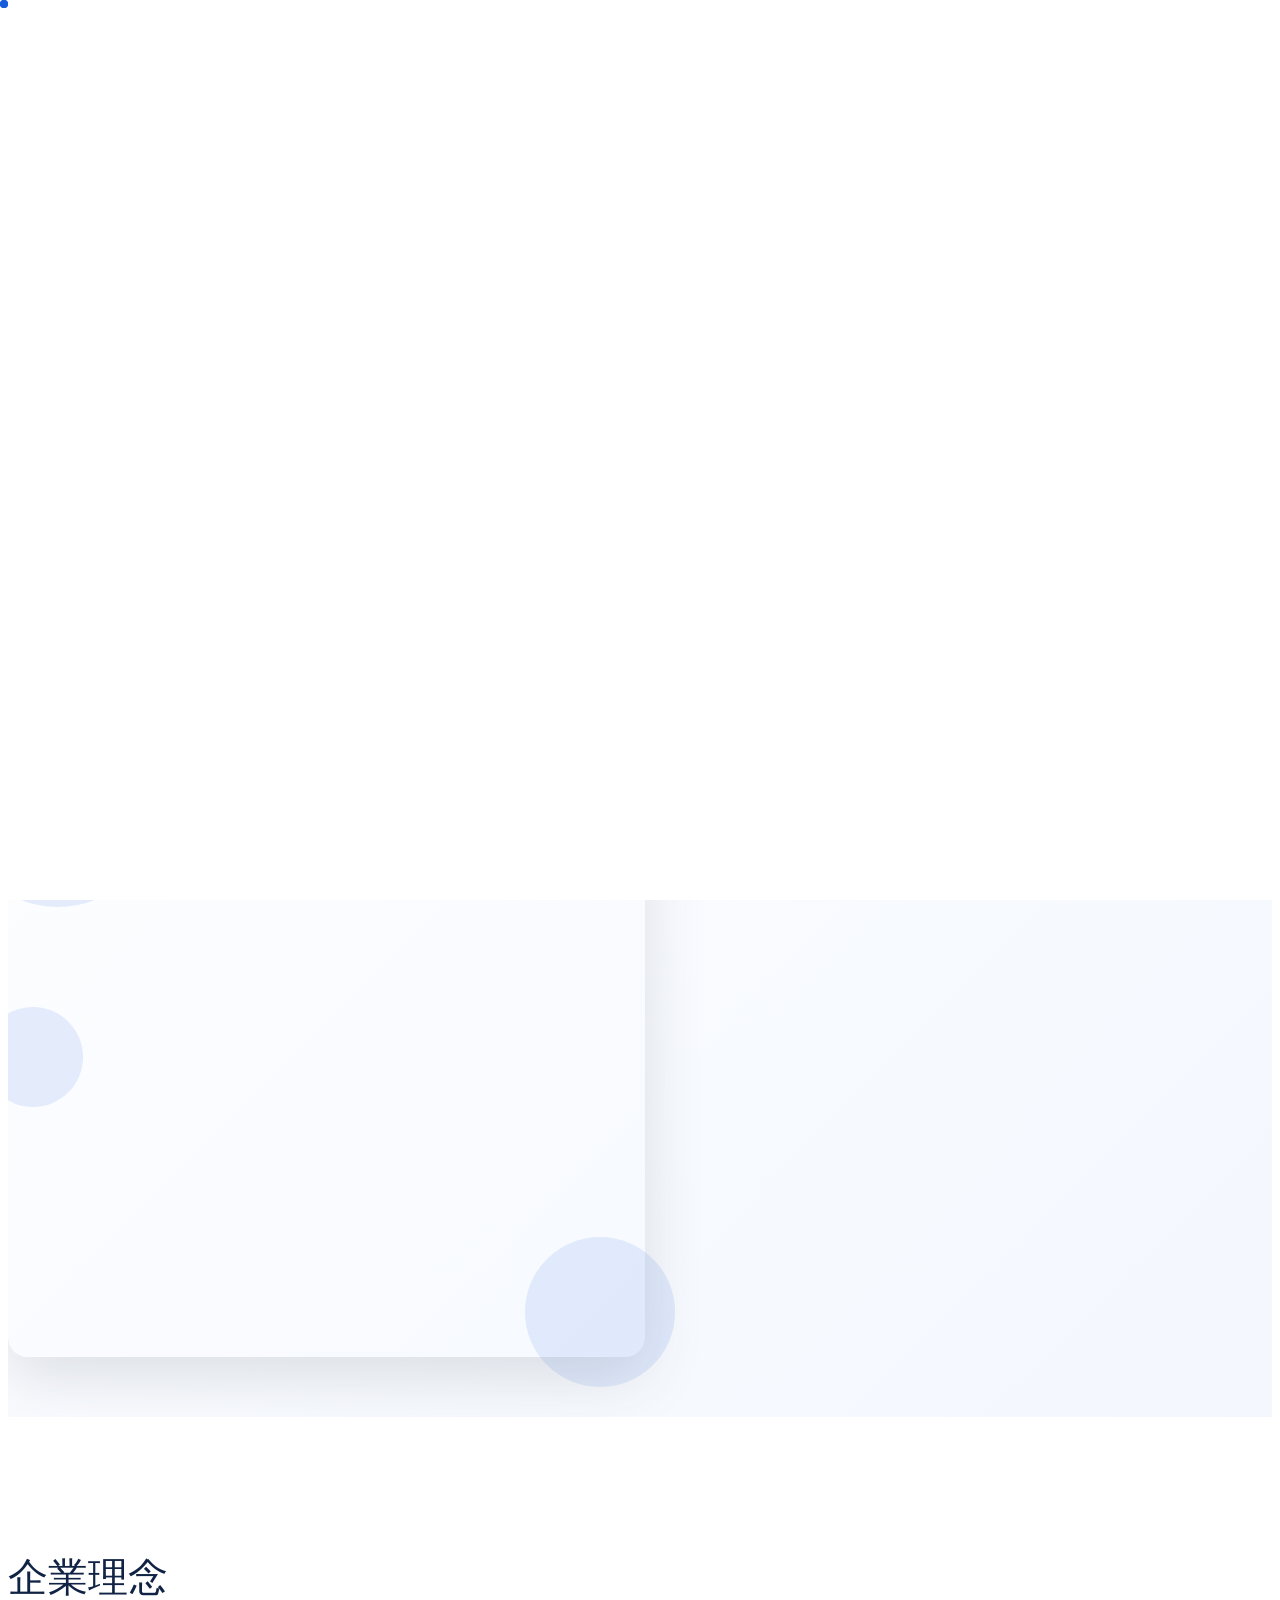
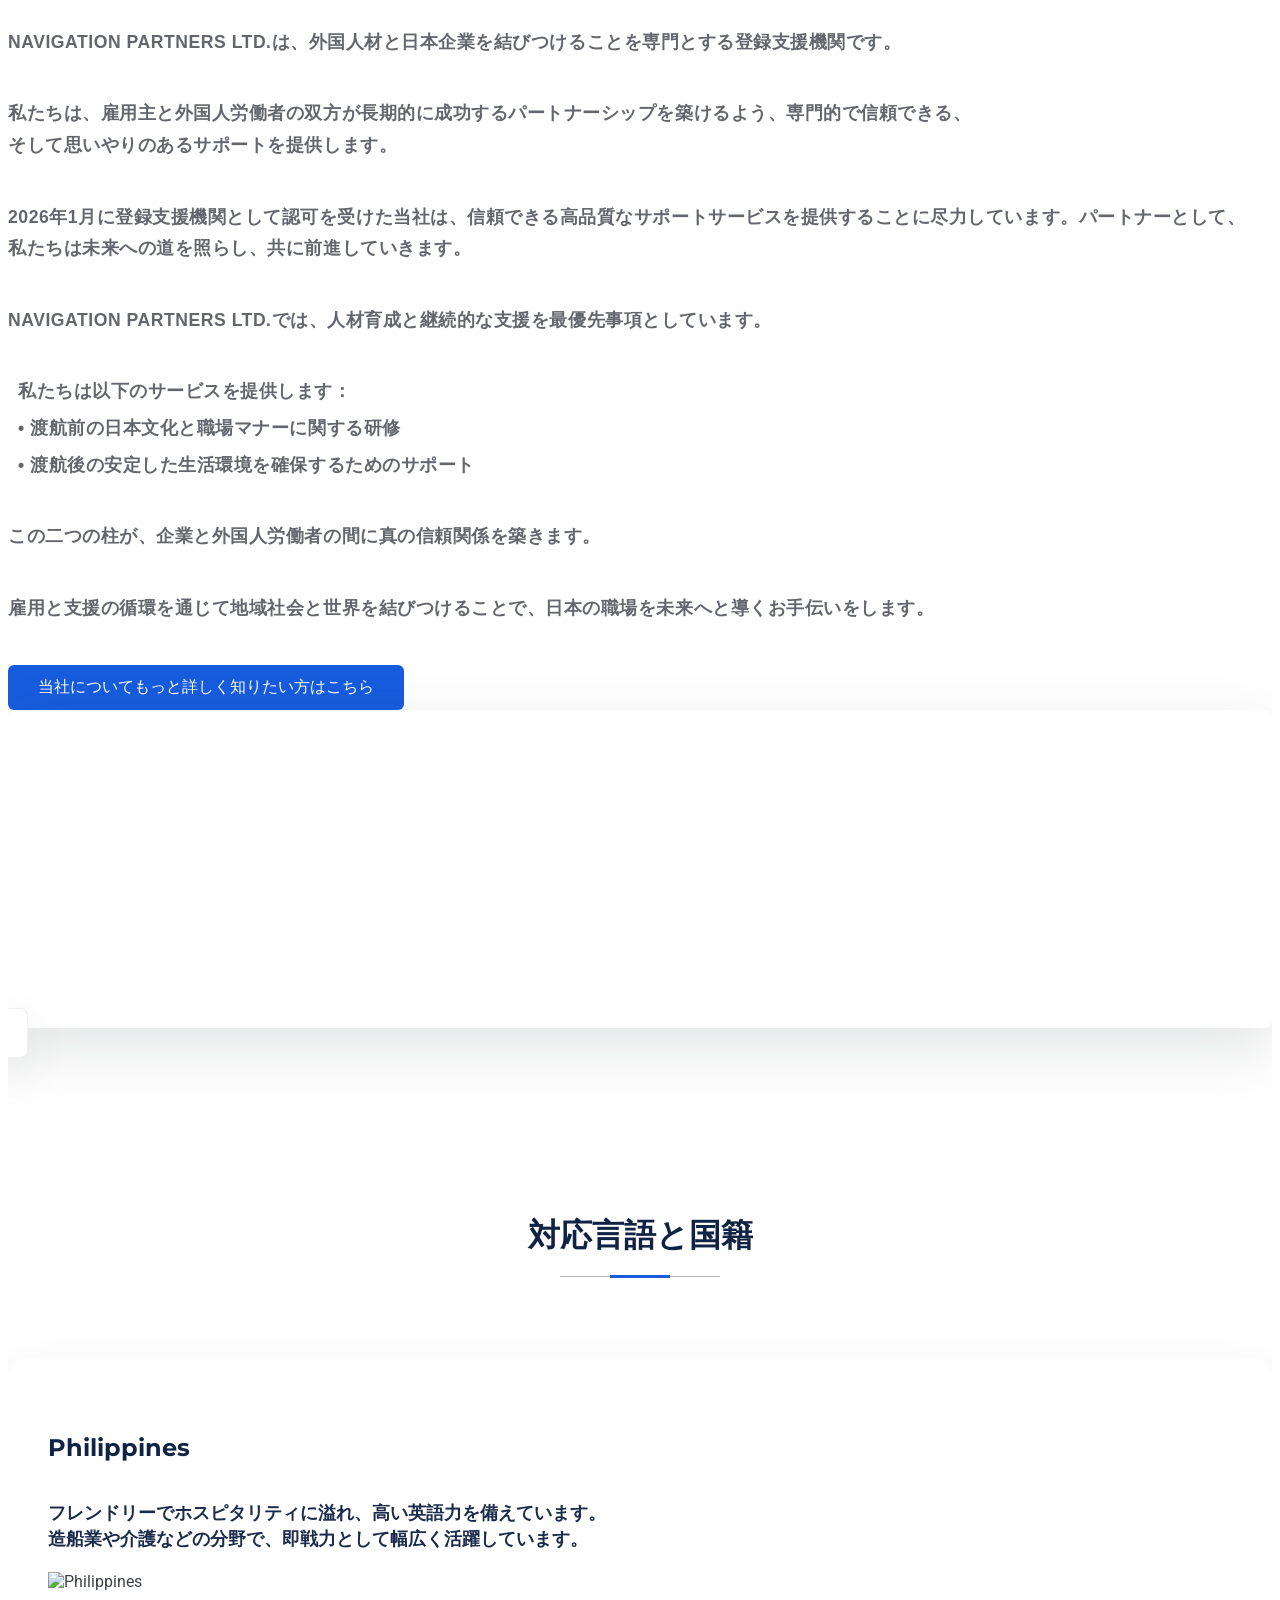
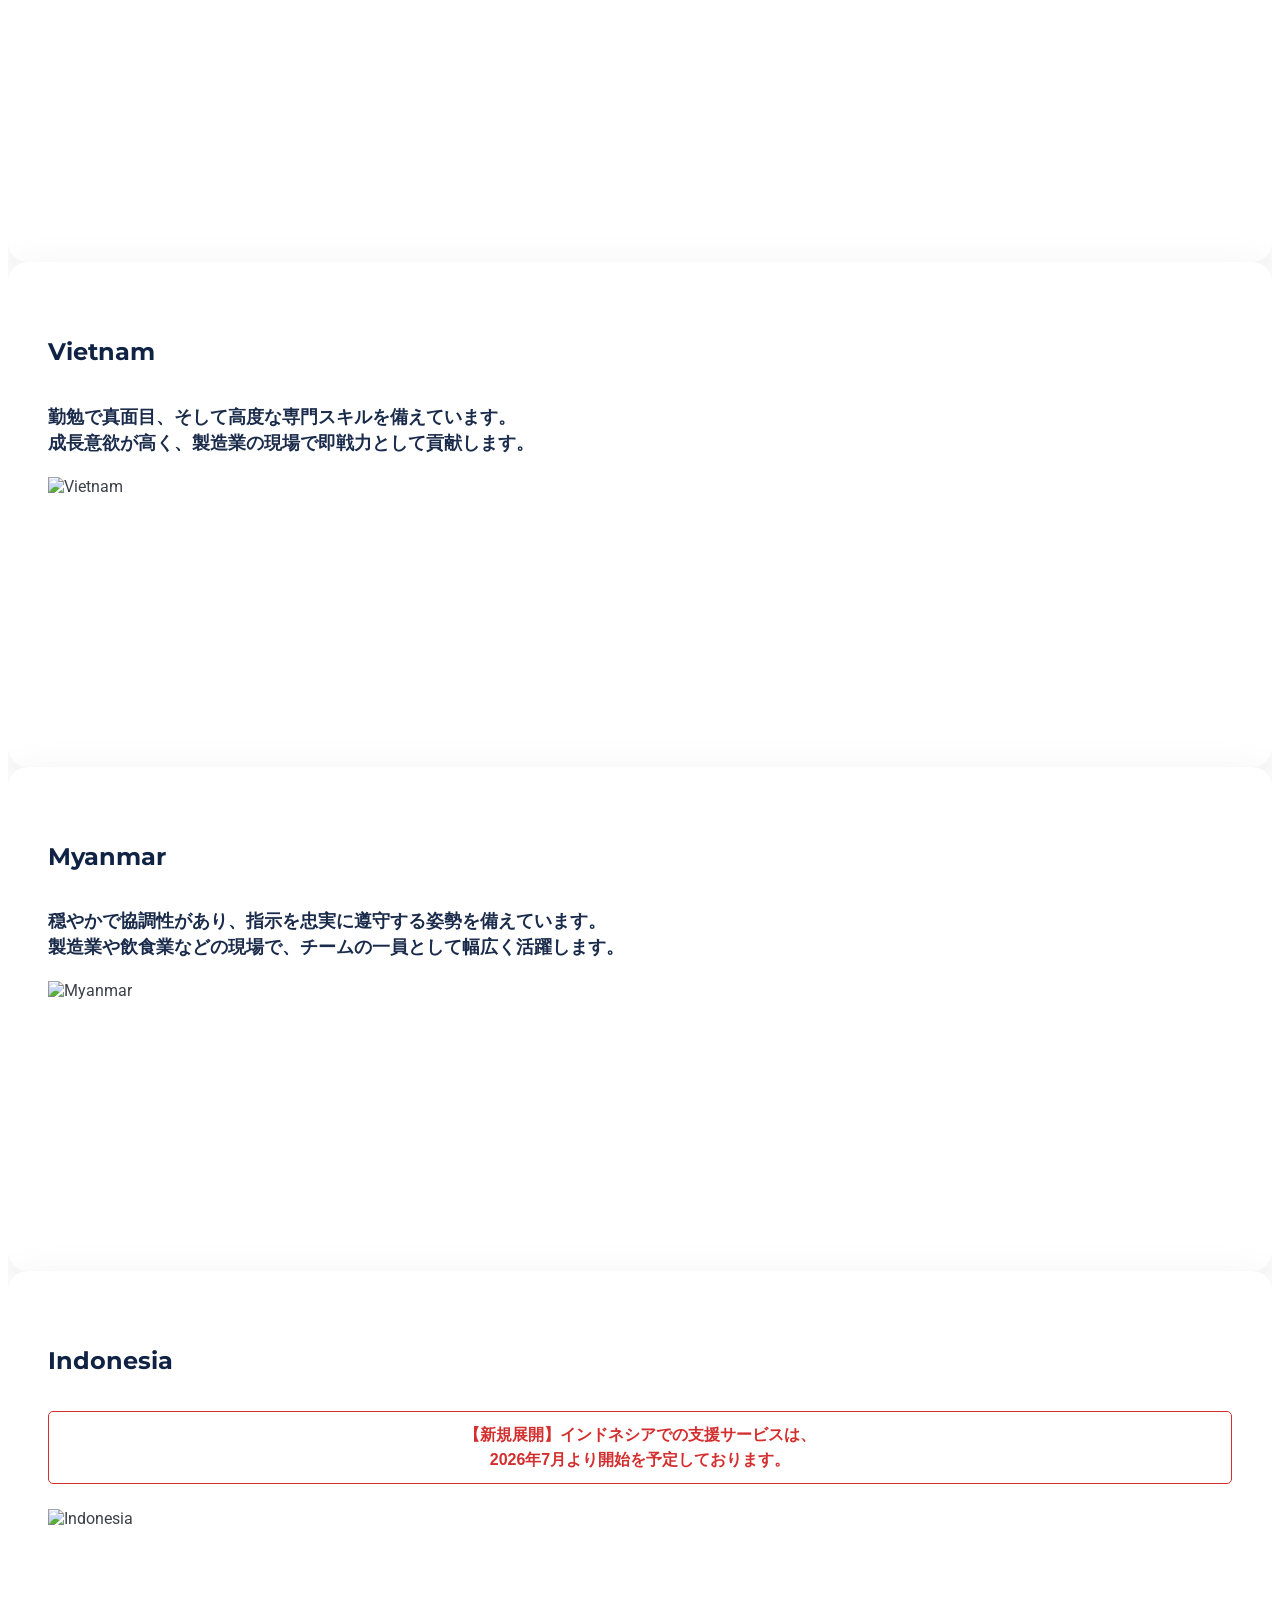
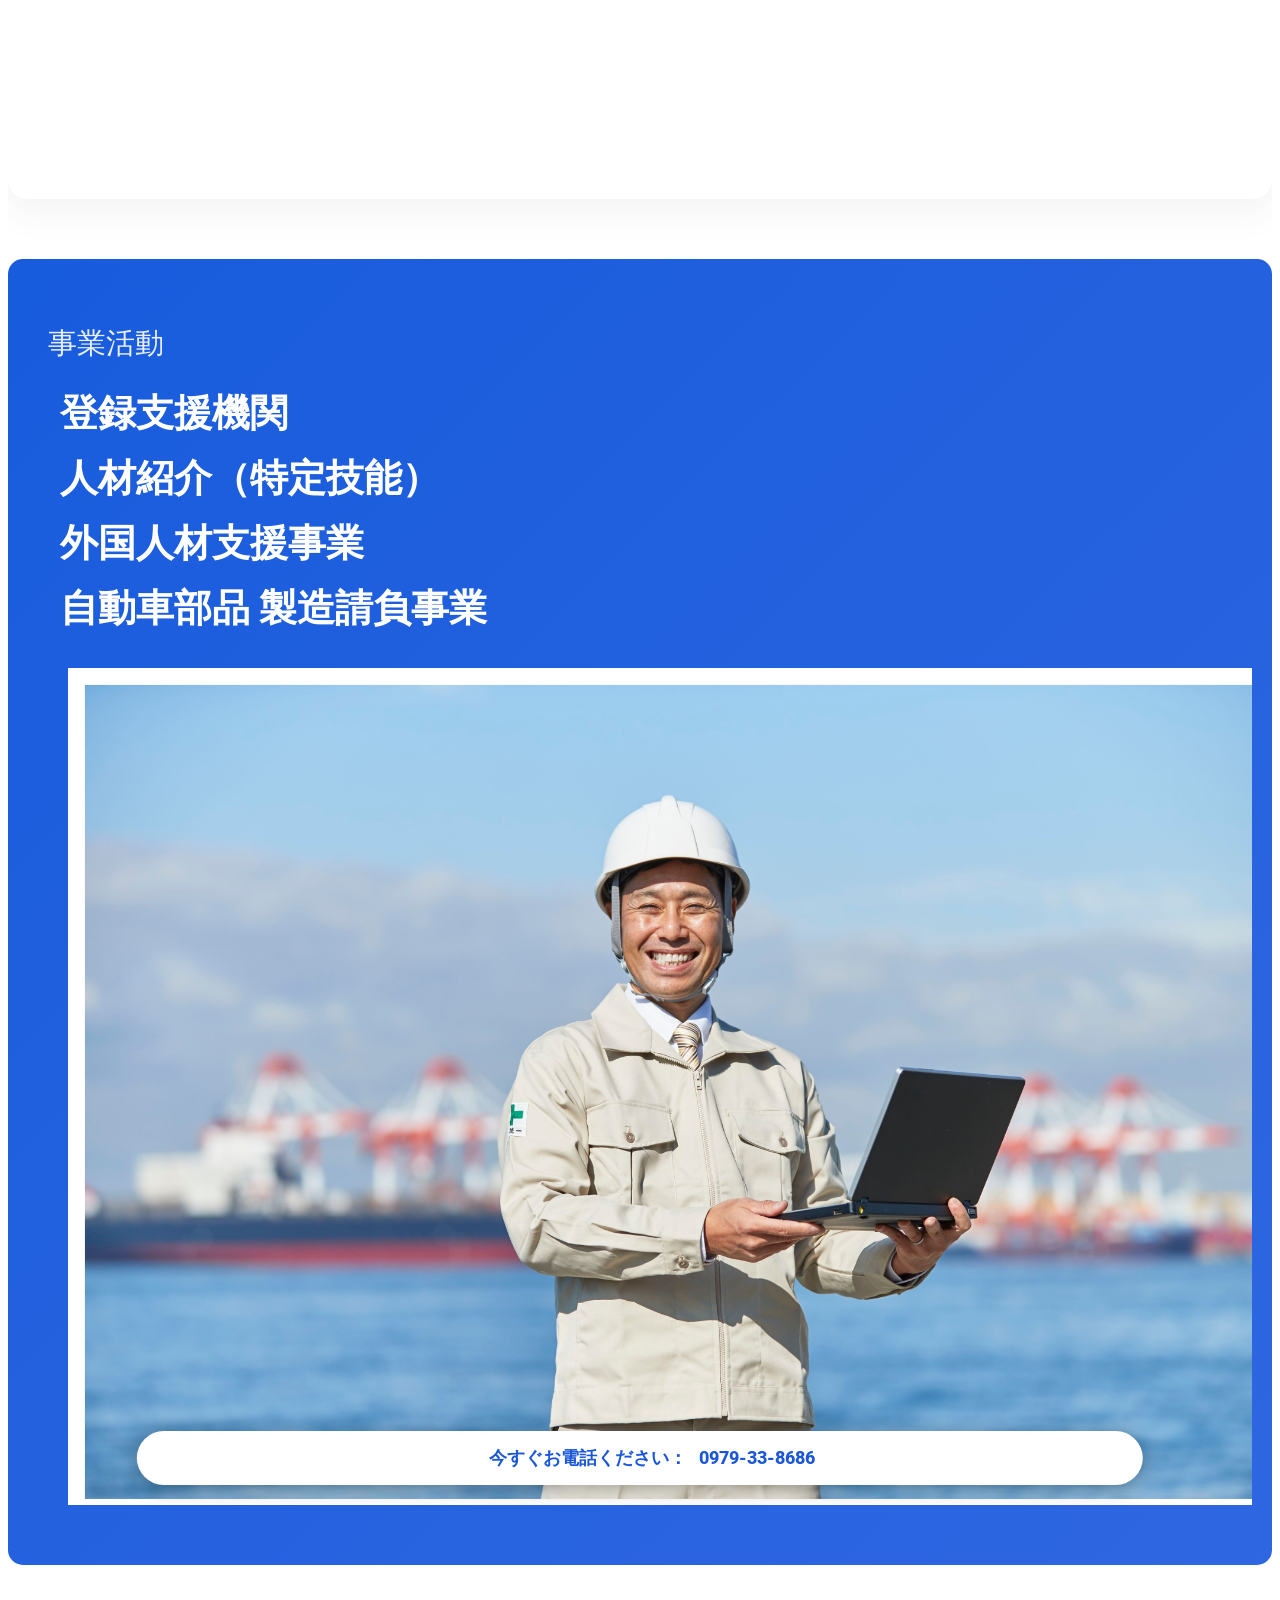
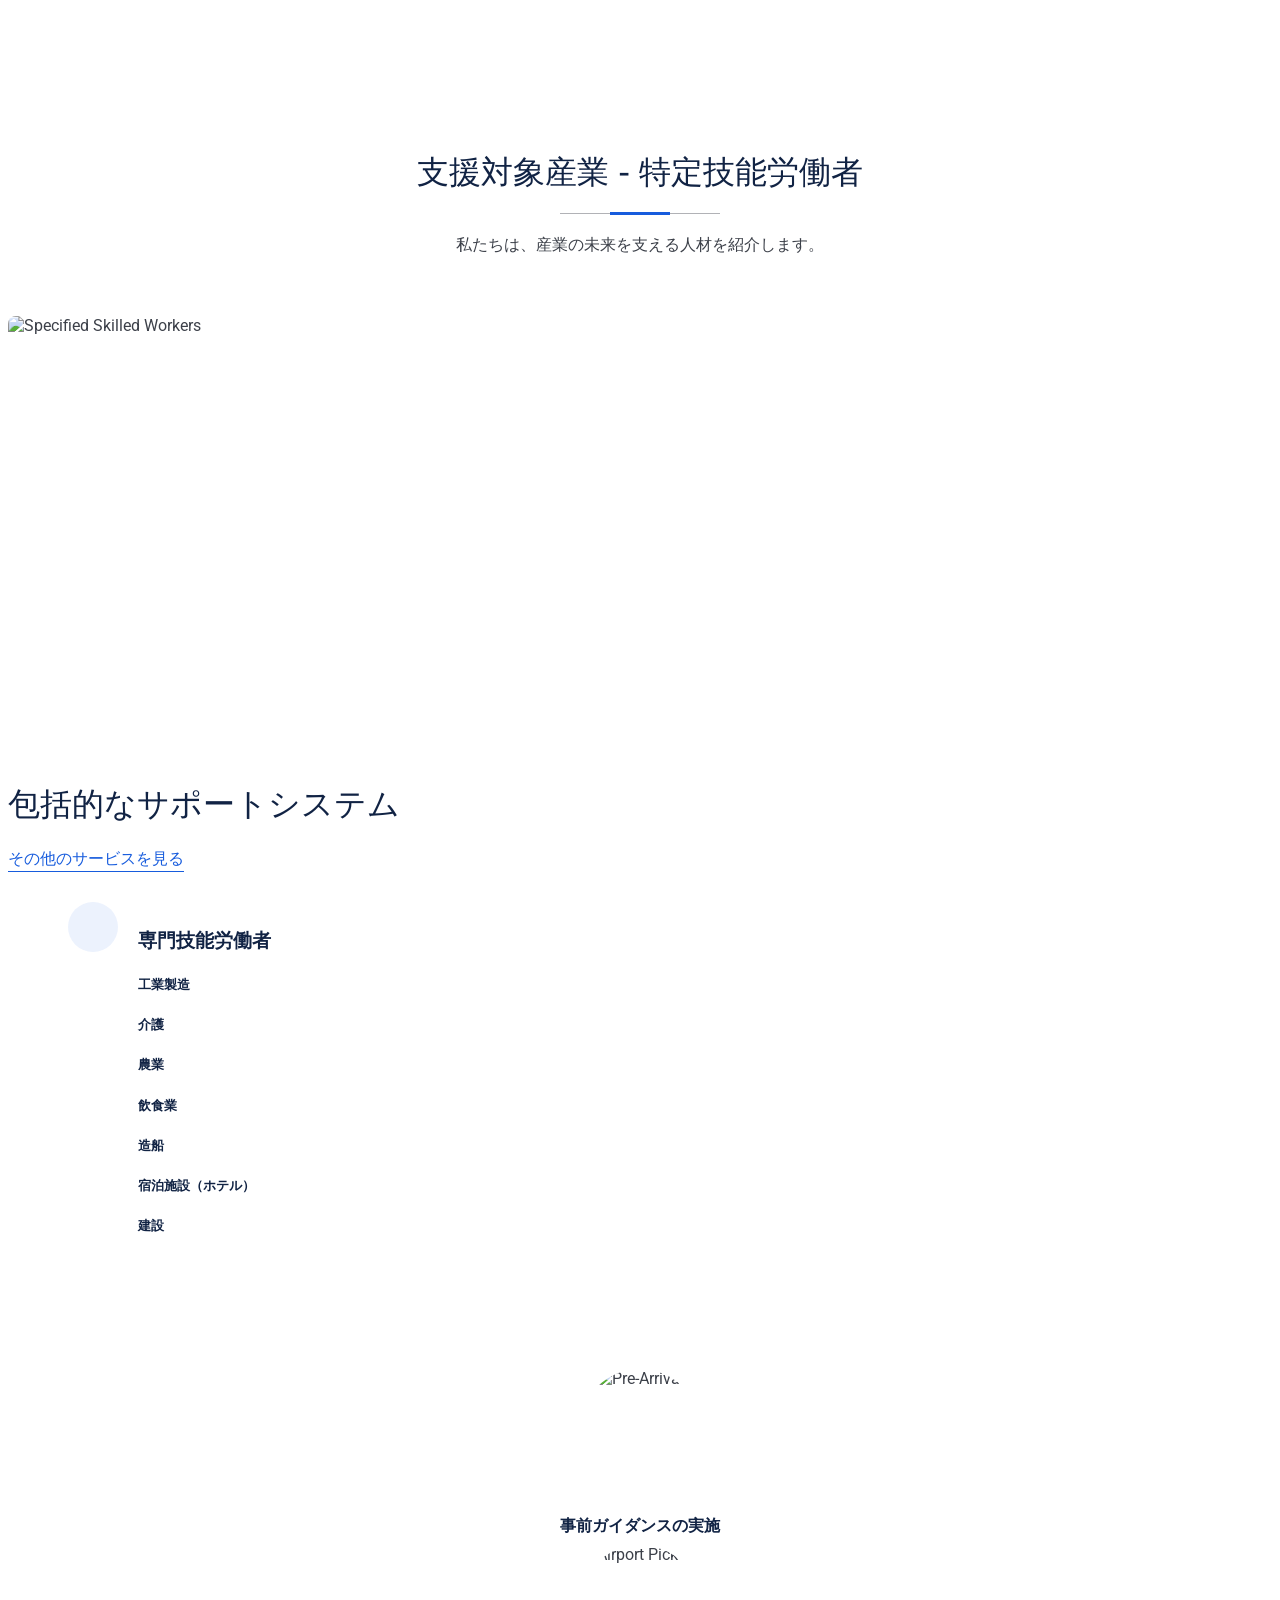
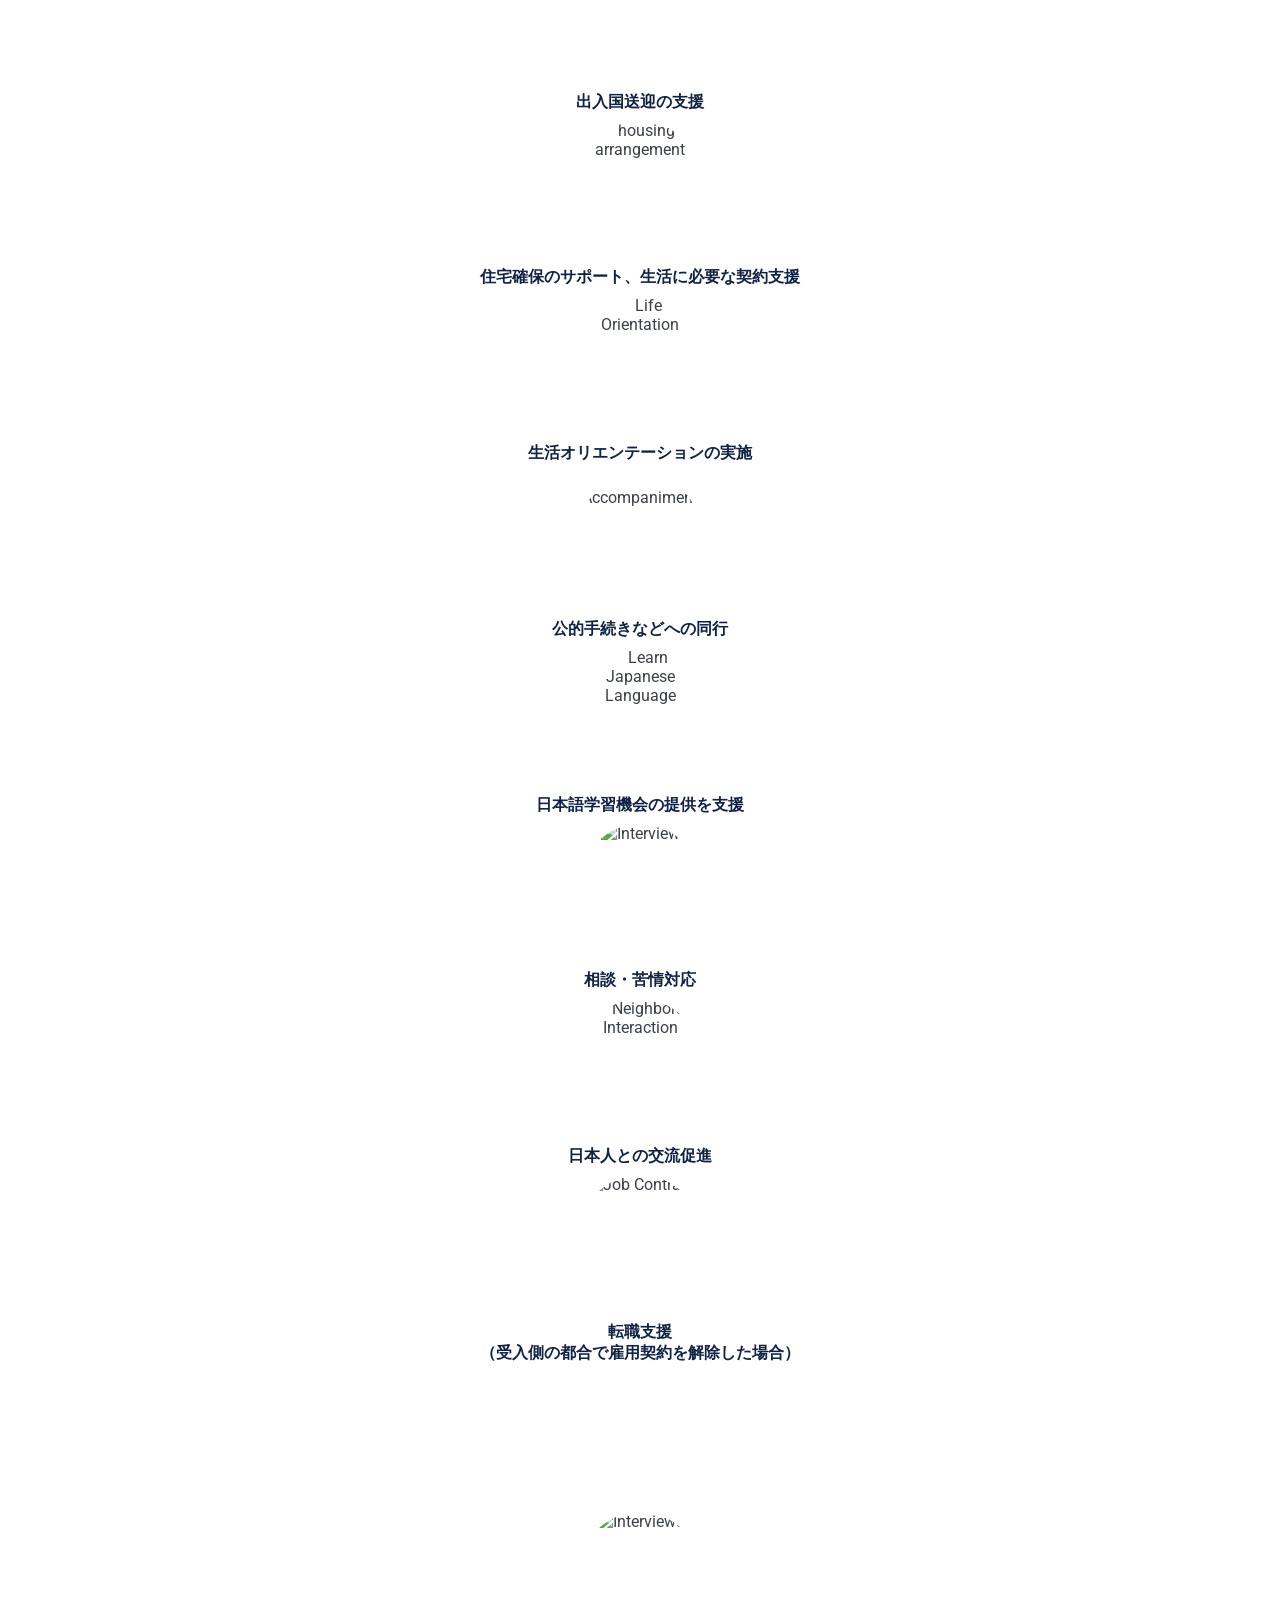
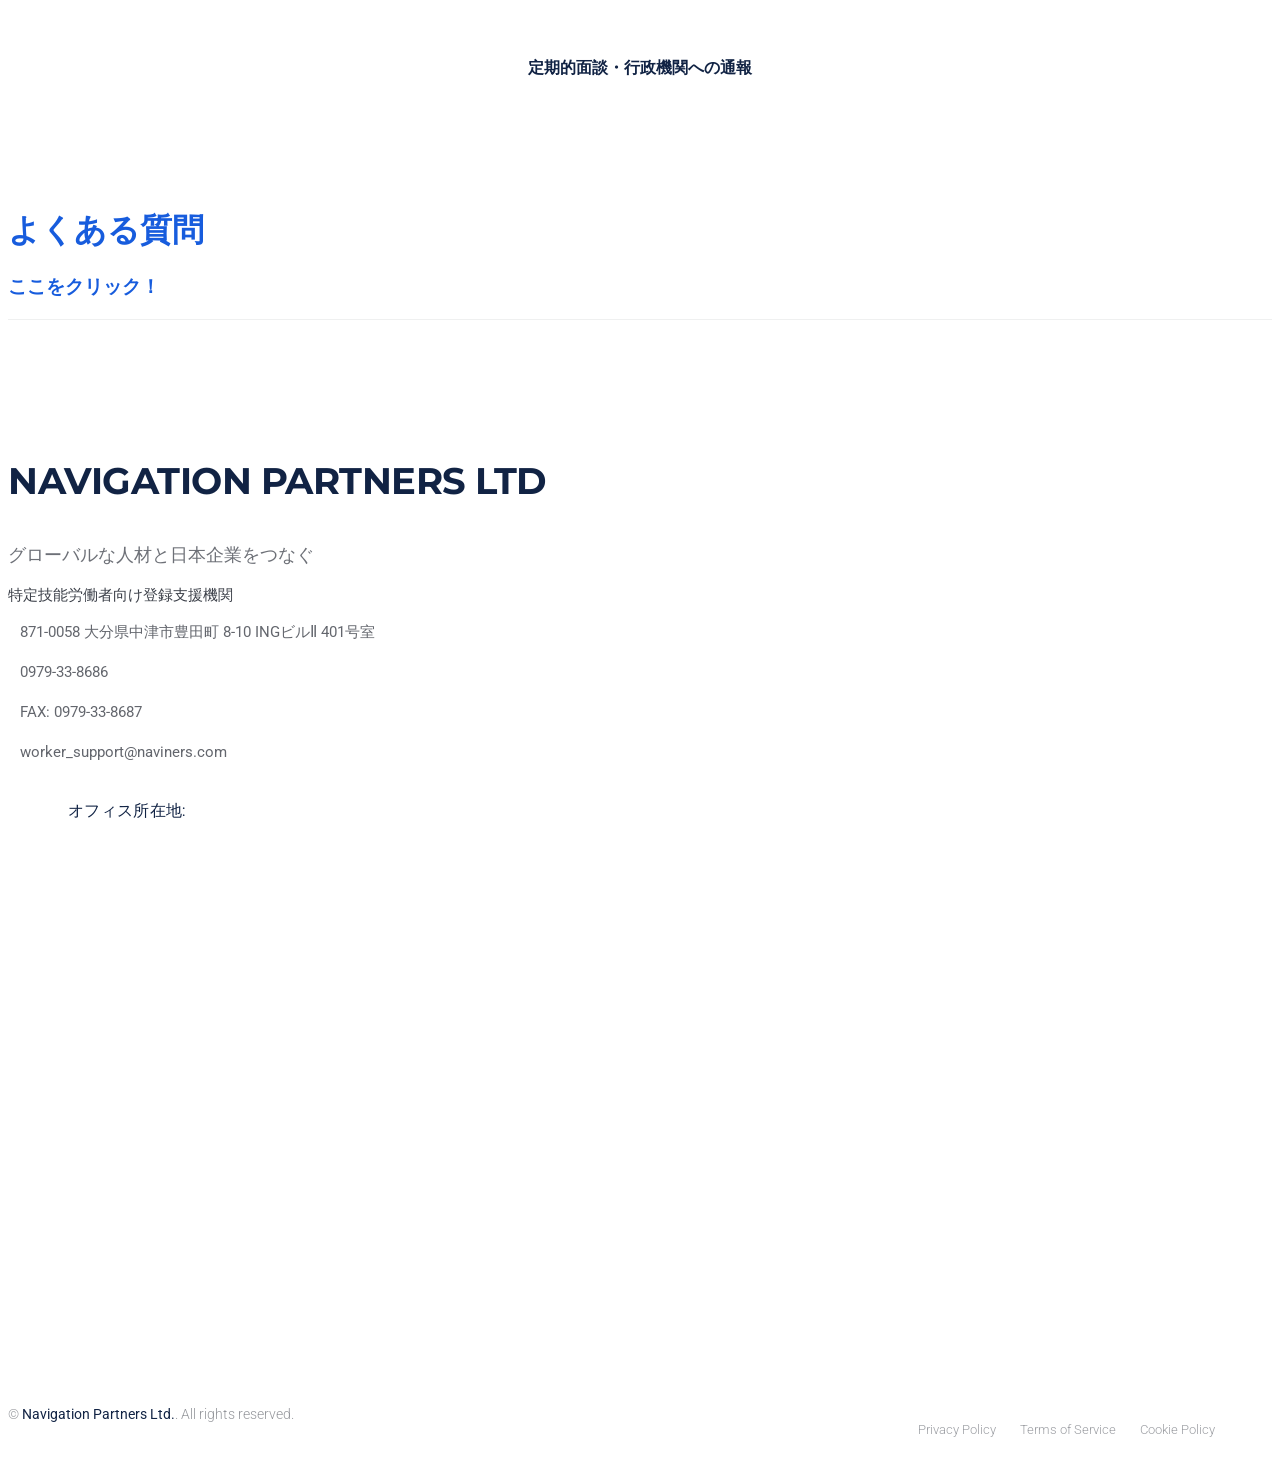
==== index.html @ 94b4d576 "fix" ====
<!DOCTYPE html>
<html lang="ja">

<head>
  <meta charset="utf-8">
  <meta content="width=device-width, initial-scale=1.0" name="viewport">
  <title translate="no">Navigation Partners Ltd</title>
  <meta name="description" content="">
  <meta name="keywords" content="">

  <!-- Favicons -->
  <link href="assets/img/navpart-logo-2.jpg" rel="icon">
  <link href="assets/img/navpart-logo-2.jpg" rel="apple-touch-icon">

  <!-- Fonts -->
  <link href="https://fonts.googleapis.com" rel="preconnect">
  <link href="https://fonts.gstatic.com" rel="preconnect" crossorigin>
  <link
    href="https://fonts.googleapis.com/css2?family=Roboto:ital,wght@0,100;0,300;0,400;0,500;0,700;0,900;1,100;1,300;1,400;1,500;1,700;1,900&family=Montserrat:ital,wght@0,100;0,200;0,300;0,400;0,500;0,600;0,700;0,800;0,900;1,100;1,200;1,300;1,400;1,500;1,600;1,700;1,800;1,900&family=Lato:ital,wght@0,100;0,300;0,400;0,700;0,900;1,100;1,300;1,400;1,700;1,900&display=swap"
    rel="stylesheet">

  <!-- Vendor CSS Files -->
  <link href="assets/vendor/bootstrap/css/bootstrap.min.css" rel="stylesheet">
  <link href="assets/vendor/bootstrap-icons/bootstrap-icons.css" rel="stylesheet">
  <link href="assets/vendor/aos/aos.css" rel="stylesheet">
  <link href="assets/vendor/glightbox/css/glightbox.min.css" rel="stylesheet">
  <link href="assets/vendor/fontawesome-free/css/all.min.css" rel="stylesheet">
  <link href="assets/vendor/swiper/swiper-bundle.min.css" rel="stylesheet">

  <!-- Main CSS File -->
  <link href="assets/css/main.css" rel="stylesheet">


</head>

<body class="index-page">

  <header id="header" class="header fixed-top">

    <div class="topbar d-flex align-items-center dark-background">
      <div class="container d-flex justify-content-center justify-content-md-between">
        <div class="contact-info d-flex align-items-center">
          <i class="bi bi-envelope d-flex align-items-center"><a
              href="mailto:worker_support@naviners.com">worker_support@naviners.com</a></i>
          <i class="bi bi-phone d-flex align-items-center ms-4"><span>Mobile: +81-70-2494-2145</span></i>
          <i class="bi bi-telephone d-flex align-items-center ms-4"><span>Tel: +81-979-33-8686</span></i>
          <i class="bi bi-calendar-check d-flex align-items-center ms-4"><span>Fax: +81-979-33-8687</span></i>
        </div>
        <div class="social-links d-none d-md-flex align-items-center">
          <a href="#!" class="twitter"><i class="bi bi-twitter-x"></i></a>
          <a href="https://www.facebook.com/naviner.japan" class="facebook"><i class="bi bi-facebook"></i></a>
          <a href="#!" class="instagram"><i class="bi bi-instagram"></i></a>
          <a href="#!" class="linkedin"><i class="bi bi-linkedin"></i></a>
        </div>
      </div>
    </div><!-- End Top Bar -->

    <div class="branding d-flex align-items-cente">

      <div class="container position-relative d-flex align-items-center justify-content-between">
        <a href="index.html" class="logo d-flex align-items-center">
          <!-- Uncomment the line below if you also wish to use an image logo -->
          <img src="assets/img/navpart-logo-2.jpg" alt="">

          <h4 class="sitename" translate="no">NAVIGATION PARTNERS LTD</h4>
        </a>

        <nav id="navmenu" class="navmenu">
         <ul>
              <!-- Home -->
            <li><a href="index.html" class="active">ホーム</a></li>
              <!-- About Us -->
              <li><a href="about.html">会社案内</a></li>
              <!-- Job application -->
              <li><a href="departments.html">
                    <span style="display:none;">Employment Registration</span>求人応募
                  </a></li>
              <!-- Services -->
              <li><a href="services.html">サービス</a></li>
                  <!-- More Pages -->
              <li class="dropdown"><a href="#"><span>その他のページ</span> <i class="bi bi-chevron-down toggle-dropdown"></i></a>
            <ul>
              <li><a href="appointment.html">
                    <span style="display:none;">Schedule a Consultation</span>予約
                  </a></li>
      
              <li><a href="faq.html">よくあるご質問</a></li>
      
              <li><a href="gallery.html">ギャラリー</a></li>
      
              <li><a href="terms.html">
                    <span style="display:none;">Terms and Conditions</span>利用規約
                  </a></li>
      
              <li><a href="privacy.html">
                    <span style="display:none;">Data Privacy Policy</span>プライバシー
                  </a></li>
              </ul>
              </li>
              <!--Contact Us-->
              <li><a href="contact.html">お問い合わせ</a></li>
          <!-- </ul>
             <li> -->
              <!--Language Translator-->
         <div class="gtranslate_wrapper"></div>
<script>
  window.gtranslateSettings = {
    "default_language": "ja",
    "native_language_names": true,
    "detect_browser_language": false, 
    "languages": ["ja", "en", "my", "vi", "id"],
    "wrapper_selector": ".gtranslate_wrapper",
    "select_language_label": "Select Language"
  }
</script>
<script src="https://cdn.gtranslate.net/widgets/latest/dropdown.js" defer></script>


<script>
(function() {
    const STORAGE_KEY = 'userLanguage';

    function applySavedLanguage() {
        const savedLang = localStorage.getItem(STORAGE_KEY);
        // Ensure we don't loop if already in English
        if (!savedLang || savedLang === 'ja') return;

        const select = document.querySelector('.gt_selector');
        
        if (select && typeof doGTranslate === 'function') {
            if (select.value !== savedLang) {
                // Professional approach: change the value and trigger the global function
                select.value = savedLang;
                doGTranslate('ja|' + savedLang);
                console.log("Context updated to: " + savedLang);
            }
        }
    }

    // Capture user selection
    document.addEventListener('change', function(e) {
        if (e.target && e.target.classList.contains('gt_selector')) {
            const selectedLang = e.target.value.split('|')[1] || e.target.value;
            localStorage.setItem(STORAGE_KEY, selectedLang);
        }
    });

    // Check for initialization with a cleaner exit
    let attempts = 0;
    const checkWidget = setInterval(() => {
        const select = document.querySelector('.gt_selector');
        if (select && typeof doGTranslate === 'function') {
            applySavedLanguage();
            clearInterval(checkWidget); // Stop once found and applied
        }
        if (attempts++ > 30) clearInterval(checkWidget);
    }, 200);
})();
</script>

            </li>
          </ul>
          <i class="mobile-nav-toggle d-xl-none bi bi-list"></i>
        </nav>

      </div>

    </div>

  </header>

  <main class="main">

    <!-- Hero Section -->
    <section id="hero" class="hero section">

      <div class="container" data-aos="fade-up" data-aos-delay="100">

        <div class="row align-items-center">
          <div class="col-lg-6">
            <div class="hero-content">
              <div class="trust-badges mb-4" data-aos="fade-right" data-aos-delay="200">
                
              </div>

              <!-- <h1 data-aos="fade-right" data-aos-delay="300">
                Connecting <span class="highlight">Global Talent</span> with 
                <br><span class="highlight">Japanese</span> Companies.
              </h1> -->
              <h1 data-aos="fade-right" data-aos-delay="300">
                  <span class="highlight">世界中の優秀な人材</span>と
                  <br><span class="highlight">日本</span>企業を 結びつける。
              </h1>

                <br>
              <!-- <h3>Registered Support Organization for Specified Skilled Workers</h3> -->
              <h3>特定技能労働者向け登録支援機関</h3>


              <div class="hero-actions" data-aos="fade-right" data-aos-delay="600">
                <a href="appointment.html" class="btn btn-primary">予約する</a>
                <a href="applynow.html" class="btn btn-primary">今すぐ申し込む</a>
                <a href="contact.html" class="btn btn-primary">メッセージを送る</a>
                <!--for Video Display-->
                <!-- <a href="https://www.youtube.com/watch?v=Y7f98aduVJ8" class="btn btn-outline glightbox">
                  <i class="bi bi-play-circle me-2"></i>
                  Watch Our Story
                </a> -->
              </div>

              <div class="emergency-contact" data-aos="fade-right" data-aos-delay="700">
                <div class="emergency-icon">
                  <i class="bi bi-telephone-fill"></i>
                </div>
                <div class="emergency-info">
                  <small>お問い合わせ:</small>
                  <strong>0979-33-8686</strong>
                </div>
                <div class="emergency-info">
                  <small>ファックス：</small>
                  <strong>0979-33-8687</strong>
                </div>
                
              </div>
            </div>
          </div>

          <div class="col-lg-6">
            <div class="hero-visual" data-aos="fade-left" data-aos-delay="400">
              <div class="main-image">
                <img src="assets/img/navpart-26.png" alt="Navigation Partners Ltd 26" class="img-fluid">
                <div class="floating-card appointment-card">
                  </div>
                </div>
              <div class="background-elements">
                <div class="element element-1"></div>
                <div class="element element-2"></div>
                <div class="element element-3"></div>
              </div>
            </div>
          </div>
        </div>

      </div>

    </section><!-- /Hero Section -->

    <!-- Home About Section -->
    <section id="home-about" class="home-about section">

      <div class="container" data-aos="fade-up" data-aos-delay="100">

        <div class="row align-items-center">
          <div class="col-lg-6 mb-5 mb-lg-0" data-aos="fade-right" data-aos-delay="200">
            <div class="about-content">
              <h2 class="section-heading">企業理念</h2>
                       <!-- <div style="font-weight: bold; font-size: 1.1rem; line-height: 1.2;">
    
                          <p>NAVIGATION PARTNERS LTD. is a registered support organization dedicated to connecting foreign talent with Japanese companies.</p>

                          <p>We provide professional, reliable, and compassionate support to ensure that both employers and foreign workers can build long-term, successful partnerships.</p>

                          <p>Licensed as a Registered Support Organization in January 2026, we are committed to delivering trustworthy and high-quality support services. As a partner, we illuminate the path forward and move ahead together.</p>

                          <p>At NAVIGATION PARTNERS LTD., our highest priority is developing people and supporting them continuously.</p>

                          <p>We provide:<br>
                            • Pre-arrival training on Japanese culture and workplace manners<br>
                            • Post-arrival support to ensure a stable living environment</p>

                          <p>These two pillars create genuine trust between companies and foreign workers.</p>

                          <p>By connecting local communities and the world through a cycle of employment and support, we help guide Japan’s workplaces into the future.</p>
    
                        </div>               -->
                        <div style="
                              font-family: 'Helvetica Neue', Arial, 'Hiragino Kaku Gothic ProN', 'Hiragino Sans', Meiryo, sans-serif;
                              font-weight: 700; 
                              font-size: 1.1rem; 
                              line-height: 1.8; 
                              letter-spacing: 0.03em;
                              word-break: keep-all; 
                              overflow-wrap: anywhere;
                              color: #333;">

                            <p>NAVIGATION PARTNERS LTD.は、外国人材と日本企業を結びつけることを専門とする登録支援機関です。</p>

                            <p>私たちは、雇用主と外国人労働者の双方が長期的に成功するパートナーシップを築けるよう、専門的で信頼できる、そして思いやりのあるサポートを提供します。</p>

                            <p>2026年1月に登録支援機関として認可を受けた当社は、信頼できる高品質なサポートサービスを提供することに尽力しています。パートナーとして、私たちは未来への道を照らし、共に前進していきます。</p>

                            <p>NAVIGATION PARTNERS LTD.では、人材育成と継続的な支援を最優先事項としています。</p>

                            <p style="margin-left: 10px;">
                                私たちは以下のサービスを提供します：<br>
                                <span style="display: inline-block; margin-top: 5px;">• 渡航前の日本文化と職場マナーに関する研修</span><br>
                                <span style="display: inline-block; margin-top: 5px;">• 渡航後の安定した生活環境を確保するためのサポート</span>
                            </p>

                            <p>この二つの柱が、企業と外国人労働者の間に真の信頼関係を築きます。</p>

                            <p>雇用と支援の循環を通じて地域社会と世界を結びつけることで、日本の職場を未来へと導くお手伝いをします。</p>

                        </div>

              <div class="cta-section">
                <a href="about.html" class="btn-primary">当社についてもっと詳しく知りたい方はこちら</a>
              </div>
            </div>
          </div>

          <div class="col-lg-6" data-aos="fade-left" data-aos-delay="300">
            <div class="about-visual">
              <div class="main-image">
                <!-- <img src="assets/img/health/facilities-9.webp" alt="Modern medical facility" class="img-fluid"> -->
                <iframe src="https://www.facebook.com/plugins/video.php?height=314&href=https%3A%2F%2Fwww.facebook.com%2Freel%2F26659814306940322%2F&show_text=false&width=560&t=0" width="560" height="314" style="border:none;overflow:hidden" scrolling="no" frameborder="0" allowfullscreen="true" allow="autoplay; clipboard-write; encrypted-media; picture-in-picture; web-share" allowFullScreen="true"></iframe>
              </div>
              <div class="floating-card">
                <div class="card-content">
                  
                </div>
              </div>
            </div>
          </div>
        </div>




      </div>

    </section><!-- /Home About Section -->

    <!-- Featured Departments Section -->
    <section id="featured-departments" class="featured-departments section">

      <!-- Section Title -->
      <div class="container section-title" data-aos="fade-up">
        <h2 style="font-weight: bold;">対応言語と国籍</h2>
        
      </div>
      <!-- End Section Title -->

      <div class="container" data-aos="fade-up" data-aos-delay="100">

        <div class="row g-5">

          <div class="col-lg-6" data-aos="zoom-in" data-aos-delay="100">
            <div class="specialty-card">
              <div class="specialty-content">
                <div class="specialty-meta">
                  <!-- <span class="specialty-label">Specialized Care</span> -->
                </div>
                <h1 translate="no">Philippines</h1>
                <!-- <h3>Friendly, service-oriented, and strong English skills. Highly active in shipbuilding and nursing care sectors.</h3> -->
                <h3 style="
                    font-family: 'Helvetica Neue', Arial, 'Hiragino Kaku Gothic ProN', 'Hiragino Sans', Meiryo, sans-serif; 
                    font-size: 1.1rem; 
                    line-height: 1.5; 
                    font-weight: 700;
                    word-break: keep-all; 
                    overflow-wrap: anywhere;
                    color: #1a2b4b;">
                  フレンドリーでホスピタリティに溢れ、高い英語力を備えています。<br>
                  造船業や介護などの分野で、即戦力として幅広く活躍しています。
                </h3>
                <div class="specialty-visual">
                  <img src="assets/img/PH-pic.png" alt="Philippines" class="img-fluid">
                <div class="visual-overlay">
                  <i class="bi bi-heart-pulse"></i>
                </div>
              </div>

              </div>
              
            </div>
          </div>
          
          <!-- End Specialty Card -->

          <div class="col-lg-6" data-aos="zoom-in" data-aos-delay="200">
            <div class="specialty-card">
              <div class="specialty-content">
                <div class="specialty-meta">
                  <!-- <span class="specialty-label">Expert Care</span> -->
                </div>
                <h1 translate="no">Vietnam</h1>
                <!-- <h3>Diligent, serious, and highly skilled. Well suited for manufacturing industries with strong motivation to grow.</h3> -->
                 <h3 style="
                    font-family: 'Helvetica Neue', Arial, 'Hiragino Kaku Gothic ProN', 'Hiragino Sans', Meiryo, sans-serif; 
                    font-size: 1.1rem; 
                    line-height: 1.5; 
                    font-weight: 700;
                    word-break: keep-all; 
                    overflow-wrap: anywhere;
                    color: #1a2b4b;">
                  勤勉で真面目、そして高度な専門スキルを備えています。<br>
                  成長意欲が高く、製造業の現場で即戦力として貢献します。
                </h3>
                <div class="specialty-visual">
                <img src="assets/img/Vietnam-pic.png" alt="Vietnam" class="img-fluid">
                <div class="visual-overlay">
                  <i class="bi bi-cpu"></i>
                </div>
              </div>
              </div>
              
            </div>
          </div>
          <!-- End Specialty Card -->

          
          <div class="col-lg-6" data-aos="zoom-in" data-aos-delay="200">
            <div class="specialty-card">
              <div class="specialty-content">
                <div class="specialty-meta">
                  <!-- <span class="specialty-label">Expert Care</span> -->
                </div>
                <h1 translate="no">Myanmar</h1>
                <!-- <h3>Gentle, cooperative, and respectful of instructions. Suitable for manufacturing and food service sectors.</h3> -->
                 <h3 style="
                    font-family: 'Helvetica Neue', Arial, 'Hiragino Kaku Gothic ProN', 'Hiragino Sans', Meiryo, sans-serif; 
                    font-size: 1.1rem; 
                    line-height: 1.5; 
                    font-weight: 700;
                    word-break: keep-all; 
                    overflow-wrap: anywhere;
                    color: #1a2b4b;">
                  穏やかで協調性があり、指示を忠実に遵守する姿勢を備えています。<br>
                  製造業や飲食業などの現場で、チームの一員として幅広く活躍します。
                </h3>
                <div class="specialty-visual">
                <img src="assets/img/myanmar.png" alt="Myanmar" class="img-fluid">
                <div class="visual-overlay">
                  <i class="bi bi-cpu"></i>
                </div>
              </div>
              </div>
              
            </div>
          </div>
          <!-- End Specialty Card -->

          <div class="col-lg-6" data-aos="zoom-in" data-aos-delay="200">
            <div class="specialty-card">
              <div class="specialty-content">
                <div class="specialty-meta">
                  <!-- <span class="specialty-label">Expert Care</span> -->
                </div>
                <h1 translate="no">Indonesia</h1>
                <!-- <h3>(Indonesia support scheduled to begin in July 2026)</h3> -->
                 <p style="
                    font-family: 'Helvetica Neue', Arial, 'Hiragino Kaku Gothic ProN', 'Hiragino Sans', Meiryo, sans-serif; 
                    font-size: 1rem; 
                    line-height: 1.6; 
                    font-weight: 700;
                    text-align: center;
                    color: #d32f2f; 
                    border: 1px solid #d32f2f;
                    padding: 10px;
                    border-radius: 5px;
                    word-break: keep-all;">
                  【新規展開】インドネシアでの支援サービスは、<br>
                  2026年7月より開始を予定しております。
                </p>
                <div class="specialty-visual">
                <img src="assets/img/coming soon.jpg" alt="Indonesia" class="img-fluid">
                <div class="visual-overlay">
                  <i class="bi bi-cpu"></i>
                </div>
              </div>
              </div>
              
            </div>
          </div>
          <!-- End Specialty Card -->
        <!-- <div class="emergency-banner" data-aos="fade-up" data-aos-delay="400">
          <div class="row align-items-center">
            <div class="col-lg-8">
              <div class="emergency-content">
                  <h2>事業活動</h3>
                      
                      <div style="font-weight: bold;">

                          <h2 style="color: white; font-size: 2.5rem; line-height: 1.2;">
                             
                              <i class="bi bi-star"></i> 登録支援機関
                          </h2>

                          <h2 style="color: white; font-size: 2.5rem; line-height: 1.2;">
                             
                              <i class="bi bi-star"></i>人材紹介（特定技能）
                          </h2>

                          <h2 style="color: white; font-size: 2.5rem; line-height: 1.2;">
                              
                              <i class="bi bi-star"></i> 外国人材支援事業
                          </h2>

                          <h2 style="color: white; font-size: 2.5rem; line-height: 1.2;">
                             
                              <i class="bi bi-star"></i> 自動車部品 製造請負事業
                          </h2>
                          
                      </div>
                </div>
            </div>
            <div class="col-lg-4 text-lg-end">
              <img src="assets/img/callnowimg.png">
              <a href="tel:+81-70-2494-4186" class="emergency-btn">
                <i class="bi bi-telephone-fill"></i>
                Call Us Now: 0979-33-8686
              </a>
            </div>
          </div>
        </div> -->
       <div class="emergency-banner" data-aos="fade-up" data-aos-delay="400" style="background-color: #1a56db; overflow: hidden; border-radius: 15px;">
  <div class="row align-items-center g-0">
    
    <div class="col-lg-7 p-4 p-md-5">
      <div class="emergency-content">
        <h2 style="color: white; margin-bottom: 25px; font-size: 1.8rem; opacity: 0.9; font-weight: 500;">事業活動</h2>
        
        <div style="color: white; font-weight: 900;">
          <ul style="list-style: none; padding: 0; margin: 0;">
            <li style="font-size: 2.4rem; line-height: 1.3; margin-bottom: 15px; white-space: nowrap;">
              <i class="bi bi-star-fill" style="color: #FFD700; margin-right: 12px;"></i>登録支援機関
            </li>
            <li style="font-size: 2.4rem; line-height: 1.3; margin-bottom: 15px; white-space: nowrap;">
              <i class="bi bi-star-fill" style="color: #FFD700; margin-right: 12px;"></i>人材紹介（特定技能）
            </li>
            <li style="font-size: 2.4rem; line-height: 1.3; margin-bottom: 15px; white-space: nowrap;">
              <i class="bi bi-star-fill" style="color: #FFD700; margin-right: 12px;"></i>外国人材支援事業
            </li>
            <li style="font-size: 2.4rem; line-height: 1.3; margin-bottom: 15px; white-space: nowrap;">
              <i class="bi bi-star-fill" style="color: #FFD700; margin-right: 12px;"></i>自動車部品 製造請負事業
            </li>
          </ul>
        </div>
      </div>
    </div>

    <div class="col-lg-5" style="position: relative; min-height: 450px;">
      <img src="assets/img/callnowimg.png" alt="Support Image" style="width: 100%; height: 100%; object-fit: cover; display: block; padding: 20px;">
      
      <div style="position: absolute; bottom: 40px; left: 50%; transform: translateX(-50%); width: 85%;">
        <a href="tel:0979-33-8686" class="emergency-btn" style="
            display: flex; 
            align-items: center; 
            justify-content: center; 
            background: white; 
            color: #1a56db; 
            padding: 15px 25px; 
            border-radius: 50px; 
            text-decoration: none; 
            font-weight: 800;
            font-size: 1.1rem;
            box-shadow: 0 4px 20px rgba(0,0,0,0.3);
            white-space: nowrap;">
          <i class="bi bi-telephone-fill" style="margin-right: 12px;"></i>
         今すぐお電話ください：<span translate="no">0979-33-8686</span>
        </a>
      </div>
    </div>

 

  </div>
</div>
      </div>

    </section>
    <!-- /Featured Departments Section -->

    

    <!-- Featured Services Section -->
    <section id="featured-services" class="featured-services section">

      <!-- Section Title -->
      <div class="container section-title" data-aos="fade-up">
        <h2>支援対象産業 - 特定技能労働者</h2>
        <p>私たちは、産業の未来を支える人材を紹介します。 </p>
      </div><!-- End Section Title -->

      <div class="container" data-aos="fade-up" data-aos-delay="100">

        <div class="row g-0">

          <div class="col-lg-8" data-aos="fade-right" data-aos-delay="200">
            <div class="featured-service-main">
              <div class="service-image-wrapper">
                <img src="assets/img/ssw.png" alt="Specified Skilled Workers" class="img-fluid"
                  loading="lazy">
              </div>
              <div class="service-details">
                <h2>包括的なサポートシステム</h2>
                <!-- <p>Mauris blandit aliquet elit, eget tincidunt nibh pulvinar a. Vestibulum ante ipsum primis in faucibus
                  orci luctus et ultrices posuere cubilia curae donec velit neque.</p> -->
                <a href="services.html" class="main-cta">その他のサービスを見る</a>
              </div>
            </div>
          </div>
<!-- kilid sa SSW-->
          <div class="col-lg-4" data-aos="fade-left" data-aos-delay="300">
            <div class="services-sidebar">

              <div class="service-item" data-aos="fade-up" data-aos-delay="400">
                <div class="service-icon-wrapper">
                  <!-- <i class="bi bi-capsule"></i> -->
                </div>
                <div class="service-info">
                  <h4 style="font-weight: bold; font-size: larger;">専門技能労働者</h4>
                  <!-- <p>Just click the link below.</p> -->
                <h5>工業製造</h5>
                <h5>介護</h5>
                <h5>農業</h5>
                <h5>飲食業</h5>
                <h5>造船</h5>
                <h5>宿泊施設（ホテル）</h5>
                <!-- <h5>Automobile Transportation</h5> -->
                <h5>建設</h5>
                </div>
              </div>
            </div>
          </div>

        </div>

       <div class="specialties-grid" data-aos="fade-up" data-aos-delay="300">
  <div class="row g-4 align-items-center">

    <div class="col-lg-4 col-md-6">
      <div class="specialty-card">
        <div class="specialty-image">
          <img src="assets/img/gallery/pre-arrival.png" alt="Pre-Arrival" class="img-fluid" loading="lazy">
        </div>
        <div class="specialty-content">
          <h5 style="font-weight: bold;">事前ガイダンスの実施</h5>
        </div>
      </div>
    </div>

    <div class="col-lg-4 col-md-6">
      <div class="specialty-card">
        <div class="specialty-image">
          <img src="assets/img/gallery/airport_pickup.jpg" alt="Airport Pick-up" class="img-fluid" loading="lazy">
        </div>
        <div class="specialty-content">
          <h5 style="font-weight: bold;">出入国送迎の支援</h5>
        </div>
      </div>
    </div>

    <div class="col-lg-4 col-md-6">
      <div class="specialty-card">
        <div class="specialty-image">
          <img src="assets/img/gallery/housing-arrangement.jpg" alt="housing-arrangement" class="img-fluid" loading="lazy">
        </div>
        <div class="specialty-content">
          <h5 style="font-weight: bold;">住宅確保のサポート、生活に必要な契約支援</h5>
        </div>
      </div>
    </div>

    <div class="col-lg-4 col-md-6">
      <div class="specialty-card">
        <div class="specialty-image">
          <img src="assets/img/implementationlifeorientation.avif" alt="Life Orientation" class="img-fluid" loading="lazy">
        </div>
        <div class="specialty-content">
          <h5 style="font-weight: bold;">生活オリエンテーションの実施</h5>
        </div>
      </div>
    </div>

    <div class="col-lg-4 col-md-6">
      <div class="specialty-card">
        <div class="specialty-image">
          <img src="assets/img/gallery/Accompaniment.jpg" alt="Accompaniment" class="img-fluid" loading="lazy">
        </div>
        <div class="specialty-content">
          <h5 style="font-weight: bold;">公的手続きなどへの同行</h5>
          <!-- <span>Learning Opportunities</span> -->
        </div>
      </div>
    </div>

    <div class="col-lg-4 col-md-6">
      <div class="specialty-card">
        <div class="specialty-image">
          <img src="assets/img/gallery/Japanes-language.png" alt="Learn Japanese Language" class="img-fluid" loading="lazy">
        </div>
        <div class="specialty-content">
          <h5 style="font-weight: bold;">日本語学習機会の提供を支援</h5>
          <!-- <span style="display: none;">and Consulation Support</span> -->
        </div>
      </div>
    </div>

    <div class="col-lg-4 col-md-6">
      <div class="specialty-card">
        <div class="specialty-image">
          <img src="assets/img/gallery/interview.webp" alt="Interview" class="img-fluid" loading="lazy">
        </div>
        <div class="specialty-content">
          <h5 style="font-weight: bold;">相談・苦情対応</h5>
          <!-- <span style="display: none;">of Interaction with Local Communities</span> -->
        </div>
      </div>
    </div>

    <div class="col-lg-4 col-md-6">
      <div class="specialty-card">
        <div class="specialty-image">
          <img src="assets/img/gallery/neighbors.avif" alt="Neighbors Interaction" class="img-fluid" loading="lazy">
        </div>
        <div class="specialty-content">
          <h5 style="font-weight: bold;">日本人との交流促進</h5>
          <!-- <span style="display: none;">and Local Communities</span> -->
        </div>
      </div>
    </div>

    <div class="col-lg-4 col-md-6">
      <div class="specialty-card">
        <div class="specialty-image">
          <img src="assets/img/jobcontract.jpg" alt="Job Contract" class="img-fluid" loading="lazy">
        </div>
        <div class="specialty-content">
          <h5 style="font-weight: bold;">転職支援 <br>（受入側の都合で雇用契約を解除した場合）</h5>
          <!-- <span style="display: none;">and Local Communities</span> -->
        </div>
      </div>
    </div>

    <div class="col-lg-4 col-md-6">
      <div class="specialty-card">
        <div class="specialty-image">
          <!-- <img src="assets/img/gallery/neighbors.avif" alt="Advanced Tech" class="img-fluid" loading="lazy"> -->
        </div>
        <div class="specialty-content">
          <!-- <h5>Regular Meetings (Interviews) and Reporting to Government Agencies</h5> -->
          <!-- <span style="display: none;">and Local Communities</span> -->
        </div>
      </div>
    </div>

    <div class="col-lg-4 col-md-6">
      <div class="specialty-card">
        <div class="specialty-image">
          <img src="assets/img/agencymeeting.avif" alt="Interviews" class="img-fluid" loading="lazy">
        </div>
        <div class="specialty-content">
          <h5 style="font-weight: bold;">定期的面談・行政機関への通報</h5>
          <!-- <span style="display: none;">and Local Communities</span> -->
        </div>
      </div>
    </div>

  </div>
</div>

          <!-- </div>
        </div> -->

        

      </div>

    </section><!-- /Featured Services Section -->

    <!-- /Call To Action Section -->

    <div class="heading">
        <div class="container">
          <div class="row d-flex justify-content-center text-center">
            <div class="col-lg-8">
             <h1>
              <a href="faq.html"> よくある質問</a>
             </h1>
              <h3><a href="faq.html">ここをクリック！</a></h3>
            </div>
          </div>
        </div>
      </div>

  </main>

  <footer id="footer" class="footer-16 footer position-relative">

    <div class="container">

      <div class="footer-main" data-aos="fade-up" data-aos-delay="100">
        <div class="row align-items-start">

          <div class="col-lg-5">
            <div class="brand-section">
              <a href="index.html" class="logo d-flex align-items-center mb-4">
                <span class="sitename" translate="no"><h3>NAVIGATION PARTNERS LTD</h3></span>
              </a>
              <p class="brand-description">グローバルな人材と日本企業をつなぐ</p>
              <p>特定技能労働者向け登録支援機関</p>


              <div class="contact-info mt-5">
                <div class="contact-item">
                  <i class="bi bi-geo-alt"></i>
                  <span translate="no">871-0058 大分県中津市豊田町 8-10 INGビルⅡ   401号室</span>
                </div>
                <div class="contact-item">
                  <i class="bi bi-telephone"></i>
                  <span translate="no">0979-33-8686</span>
                </div>
                <div class="contact-item">
                  <i class="bi bi-phone"></i>
                  <span translate="no">FAX: 0979-33-8687</span>
                </div>
                <div class="contact-item">
                  <i class="bi bi-envelope"></i>
                  <span translate="no">worker_support@naviners.com</span>
                </div>
              </div>
            </div>
          </div>

          <div class="col-lg-7">
            <div class="footer-nav-wrapper">
              <div class="row">

                <div class="col-6 col-lg-3">
                  <div class="nav-column">
                    <h6>オフィス所在地:</h6>
                    <nav class="footer-nav">
                      <iframe src="https://www.google.com/maps/embed?pb=!1m18!1m12!1m3!1d3323.23510719042!2d131.18434274836545!3d33.59920380477677!2m3!1f0!2f0!3f0!3m2!1i1024!2i768!4f13.1!3m3!1m2!1s0x3543fa086a492899%3A0xae0c035e948dcb61!2s10%20Toyodamachi%2C%20Nakatsu%2C%20Oita%20871-0058%2C%20Japan!5e0!3m2!1sen!2sph!4v1770692267560!5m2!1sen!2sph" width="600" height="450" style="border:0;" allowfullscreen="" loading="lazy" referrerpolicy="no-referrer-when-downgrade"></iframe>
                    
                    </nav>
                  </div>
                </div>
              </div>
            </div>
          </div>

        </div>
      </div>

    </div>

    <div class="footer-bottom">
      <div class="container">
        <div class="bottom-content" data-aos="fade-up" data-aos-delay="300">
          <div class="row align-items-center">

            <div class="col-lg-6">
              <div class="copyright">
                <p>© <span class="sitename">Navigation Partners Ltd.</span>. All rights reserved.</p>
              </div>
            </div>

            <div class="col-lg-6">
              <div class="legal-links">
                <a href="privacy.html">Privacy Policy</a>
                <a href="terms.html">Terms of Service</a>
                <a href="#!">Cookie Policy</a>
                <div class="credits">
                 
                </div>
              </div>
            </div>

          </div>
        </div>
      </div>
    </div>

  </footer>

  <!-- Scroll Top -->
  <a href="#!" id="scroll-top" class="scroll-top d-flex align-items-center justify-content-center"><i
      class="bi bi-arrow-up-short"></i></a>

  <!-- Preloader -->
  <div id="preloader"></div>

  <!-- Vendor JS Files -->
  <script src="assets/vendor/bootstrap/js/bootstrap.bundle.min.js"></script>
  <script src="assets/vendor/php-email-form/validate.js"></script>
  <script src="assets/vendor/aos/aos.js"></script>
  <script src="assets/vendor/glightbox/js/glightbox.min.js"></script>
  <script src="assets/vendor/purecounter/purecounter_vanilla.js"></script>
  <script src="assets/vendor/swiper/swiper-bundle.min.js"></script>

  <!-- Main JS File -->
  <script src="assets/js/main.js"></script>


  <!--For fixing translation-->
 <script>
 const translationMap = {
  // 'NAVIGATION PARTNERS LTD.': 'ナビゲーション パートナーズ有限会社',
  // 'NAVIGATION PARTNERS CO. LTD.': 'ナビゲーション パートナーズ有限会社',
  'ナビゲーションパートナーズ株式会社': 'ナビゲーション パートナーズ有限会社', //Navigation Partners LTD
  '株式会社ナビゲーションパートナーズ': 'ナビゲーション パートナーズ有限会社', //Navigation Partners LTD
  '工業メーカー': '製造業', //Industrial Manufacturer
   '介護': '介護', // Nursing Care
  '看護ケア': '介護', //Nursing Care
  '看護ケア' : '介護',// Nursing Care
  '農業ホーム' : '農業', // Agriculture
  '農学者': '農業家', // Agriculturist
  '食品サービス' : '飲食業', // Food Service
  '外食産業' : '飲食業', //Food Service
  'フードサービス' : '飲食業', //Food Service
  '家':'ホ-ム', // home
  '工事':'建設業', // construction worker
  '代行': '行政書士代行', // accompaniment
  '付随' : '行政書士代行', // accompaniment
  '定期的な面談' : '定期的相談とサポート', // Regular Consultation and interview
  '定期面接' : '定期的相談とサポート', // Regular Consultation and interview
  '地域社会との交流' : '地域の交流', // Local community interaction
  '会社概要' : '会社案内', // About Us
  '私たちについて' : '会社案内', // about us
  '特定技能労働者向け登録支援組織' : '特定技能労働者向け登録支援機関', //Registered Support Organization for Specified Skilled Workers
  '就業前ガイダンスの実施' : '事前ガイダンスの実施', //Implementation of Pre-employment Guidance
  '空港での送迎サービス' : '出入国送迎の支援', //Support for Airport Pick-up and Send-off
  '空港送迎のサポート' : '出入国送迎の支援', //Support for Airport Pick-up and Send-off
  '住居確保の支援、および日常生活に必要な契約に関する援助' : '住宅確保のサポート、生活に必要な契約支援', //Support for Securing Housing and Assistance with Essential Living Contracts
  '生活指導の実施' : '生活オリエンテーションの実施', // Implementation of Life Orientation
  '公的／公式な手続きへの同行' : '公的手続きなどへの同行', //Accompanying for Public/Official Procedures
  '日本語学習機会提供への支援' : '日本語学習機会の提供を支援',  //Support for Providing Japanese Language Learning Opportunities
  '相談や苦情への対応' : '相談・苦情対応', //Handling Consultations and Complaints
  '転職支援（雇用主側の都合で契約が解除された場合' : '転職支援（受入側の都合で雇用契約を解除した場合', //Support for Changing Jobs (If the contract is terminated due to the employer's reasons)
  '定期的な会議（面談）および政府機関への報告':'定期的面談・行政機関への通報', //Regular Meetings (Interviews) and Reporting to Government Agencies
  'top talent from around the world' : 'Global Talent', // banner text fix translation
  'inquiry' : 'Contact Us', // fix translation for contact us
  'service' : 'Services', // fix translation for Services
  'Company Profile' : 'About Us', // fix translation for About Us
  'reservation' : 'Set Appointment', // fix translation for Set Appointment
  'terms of Service' : 'Terms of Services', //fix translation for Terms of Services
  'privacy' : 'Privacy', //fix translation for Privacy
};

const observer = new MutationObserver((mutations) => {
  // Disconnect to prevent the loop while we make changes
  observer.disconnect();

  const walker = document.createTreeWalker(document.body, NodeFilter.SHOW_TEXT, null, false);
  let node;

  while(node = walker.nextNode()) {
    let text = node.nodeValue;
    let changed = false;

    for (const [wrong, right] of Object.entries(translationMap)) {
      // Logic: Only replace if the text contains 'wrong' AND does NOT already contain 'right'
      if (text.includes(wrong) && !text.includes(right)) {
        text = text.replace(new RegExp(wrong, 'g'), right);
        changed = true;
      }
    }

    if (changed) {
      node.nodeValue = text;
    }
  }

  // Reconnect after finishing the updates
  startObserving();
});

function startObserving() {
  observer.observe(document.body, {
    childList: true,
    subtree: true,
    characterData: true
  });
}

startObserving();
</script>

<!--Setting to japanese language during first visit-->
<script>
        window.addEventListener('load', function() {
            let savedLang = localStorage.getItem('selectedLanguage');

            if (!savedLang) {
                // If the user hasn't chosen a language yet, default to Japanese
                if (typeof doGTranslate === "function") {
                    doGTranslate('en|ja'); 
                    localStorage.setItem('selectedLanguage', 'ja');
                }
            }
        });
    </script>



</body>

</html>
---- assets/css/main.css ----
/**
* Template Name: Clinic
* Template URL: https://bootstrapmade.com/clinic-bootstrap-template/
* Updated: Jul 23 2025 with Bootstrap v5.3.7
* Author: BootstrapMade.com
* License: https://bootstrapmade.com/license/
*/

@charset "UTF-8";

/*--------------------------------------------------------------
# Font & Color Variables
# Help: https://bootstrapmade.com/color-system/
--------------------------------------------------------------*/
/* Fonts */
:root {
  --default-font: "Roboto",  system-ui, -apple-system, "Segoe UI", Roboto, "Helvetica Neue", Arial, "Noto Sans", "Liberation Sans", sans-serif, "Apple Color Emoji", "Segoe UI Emoji", "Segoe UI Symbol", "Noto Color Emoji";
  --heading-font: "Montserrat",  sans-serif;
  --nav-font: "Lato",  sans-serif;
}

/* Global Colors - The following color variables are used throughout the website. Updating them here will change the color scheme of the entire website */
:root { 
  --background-color: #ffffff; /* Background color for the entire website, including individual sections */
  --default-color: #3c4049; /* Default color used for the majority of the text content across the entire website */
  --heading-color: #112344; /* Color for headings, subheadings and title throughout the website */
  --accent-color: #175cdd; /* Accent color that represents your brand on the website. It's used for buttons, links, and other elements that need to stand out */
  --surface-color: #ffffff; /* The surface color is used as a background of boxed elements within sections, such as cards, icon boxes, or other elements that require a visual separation from the global background. */
  --contrast-color: #ffffff; /* Contrast color for text, ensuring readability against backgrounds of accent, heading, or default colors. */
}

/* Nav Menu Colors - The following color variables are used specifically for the navigation menu. They are separate from the global colors to allow for more customization options */
:root {
  --nav-color: #3c4049;  /* The default color of the main navmenu links */
  --nav-hover-color: #175cdd; /* Applied to main navmenu links when they are hovered over or active */
  --nav-mobile-background-color: #ffffff; /* Used as the background color for mobile navigation menu */
  --nav-dropdown-background-color: #ffffff; /* Used as the background color for dropdown items that appear when hovering over primary navigation items */
  --nav-dropdown-color: #3c4049; /* Used for navigation links of the dropdown items in the navigation menu. */
  --nav-dropdown-hover-color: #175cdd; /* Similar to --nav-hover-color, this color is applied to dropdown navigation links when they are hovered over. */
}

/* Color Presets - These classes override global colors when applied to any section or element, providing reuse of the sam color scheme. */

.light-background {
  --background-color: #f4f8ff;
  --surface-color: #ffffff;
}

.dark-background {
  --background-color: #021418;
  --default-color: #ffffff;
  --heading-color: #ffffff;
  --surface-color: #11262a;
  --contrast-color: #ffffff;
}

/* Smooth scroll */
:root {
  scroll-behavior: smooth;
}

/*--------------------------------------------------------------
# General Styling & Shared Classes
--------------------------------------------------------------*/
body {
  color: var(--default-color);
  background-color: var(--background-color);
  font-family: var(--default-font);
}

a {
  color: var(--accent-color);
  text-decoration: none;
  transition: 0.3s;
}

a:hover {
  color: color-mix(in srgb, var(--accent-color), transparent 25%);
  text-decoration: none;
}

h1,
h2,
h3,
h4,
h5,
h6 {
  color: var(--heading-color);
  font-family: var(--heading-font);
}

/* PHP Email Form Messages
------------------------------*/
.php-email-form .error-message {
  display: none;
  background: #df1529;
  color: #ffffff;
  text-align: left;
  padding: 15px;
  margin-bottom: 24px;
  font-weight: 600;
}

.php-email-form .sent-message {
  display: none;
  color: #ffffff;
  background: #059652;
  text-align: center;
  padding: 15px;
  margin-bottom: 24px;
  font-weight: 600;
}

.php-email-form .loading {
  display: none;
  background: var(--surface-color);
  text-align: center;
  padding: 15px;
  margin-bottom: 24px;
}

.php-email-form .loading:before {
  content: "";
  display: inline-block;
  border-radius: 50%;
  width: 24px;
  height: 24px;
  margin: 0 10px -6px 0;
  border: 3px solid var(--accent-color);
  border-top-color: var(--surface-color);
  animation: php-email-form-loading 1s linear infinite;
}

@keyframes php-email-form-loading {
  0% {
    transform: rotate(0deg);
  }

  100% {
    transform: rotate(360deg);
  }
}

/*--------------------------------------------------------------
# Global Header
--------------------------------------------------------------*/
.header {
  --background-color: rgba(255, 255, 255, 0);
  color: var(--default-color);
  transition: all 0.5s;
  z-index: 997;
  background-color: var(--background-color);
  box-shadow: 0px 0 18px rgba(0, 0, 0, 0.1);
}

.header .topbar {
  background-color: var(--accent-color);
  height: 40px;
  padding: 0;
  font-size: 14px;
  transition: all 0.5s;
}

.header .topbar .contact-info i {
  font-style: normal;
  color: var(--contrast-color);
}

.header .topbar .contact-info i a,
.header .topbar .contact-info i span {
  padding-left: 5px;
  color: var(--contrast-color);
}

@media (max-width: 575px) {

  .header .topbar .contact-info i a,
  .header .topbar .contact-info i span {
    font-size: 13px;
  }
}

.header .topbar .contact-info i a {
  line-height: 0;
  transition: 0.3s;
}

.header .topbar .contact-info i a:hover {
  color: var(--contrast-color);
  text-decoration: underline;
}

.header .topbar .social-links a {
  color: color-mix(in srgb, var(--contrast-color), transparent 40%);
  line-height: 0;
  transition: 0.3s;
  margin-left: 20px;
}

.header .topbar .social-links a:hover {
  color: var(--contrast-color);
}

.header .branding {
  min-height: 60px;
  padding: 10px 0;
}

.header .logo {
  line-height: 1;
}

.header .logo img {
  max-height: 36px;
  margin-right: 8px;
}

.header .logo h1 {
  font-size: 30px;
  margin: 0;
  font-weight: 600;
  color: var(--heading-color);
}

.scrolled .header .topbar {
  height: 0;
  visibility: hidden;
  overflow: hidden;
}

/* Global Header on Scroll
------------------------------*/
.scrolled .header {
  --background-color: #ffffff;
}

/*--------------------------------------------------------------
# Navigation Menu
--------------------------------------------------------------*/
/* Desktop Navigation */
@media (min-width: 1200px) {
  .navmenu {
    padding: 0;
  }

  .navmenu ul {
    margin: 0;
    padding: 0;
    display: flex;
    list-style: none;
    align-items: center;
  }

  .navmenu li {
    position: relative;
  }

  .navmenu>ul>li {
    white-space: nowrap;
    padding: 15px 14px;
  }

  .navmenu>ul>li:last-child {
    padding-right: 0;
  }

  .navmenu a,
  .navmenu a:focus {
    color: var(--nav-color);
    font-size: 15px;
    padding: 0 2px;
    font-family: var(--nav-font);
    font-weight: 500;
    display: flex;
    align-items: center;
    justify-content: space-between;
    white-space: nowrap;
    transition: 0.3s;
    position: relative;
  }

  .navmenu a i,
  .navmenu a:focus i {
    font-size: 12px;
    line-height: 0;
    margin-left: 5px;
    transition: 0.3s;
  }

  .navmenu>ul>li>a:before {
    content: "";
    position: absolute;
    width: 100%;
    height: 2px;
    bottom: -6px;
    left: 0;
    background-color: var(--accent-color);
    visibility: hidden;
    width: 0px;
    transition: all 0.3s ease-in-out 0s;
  }

  .navmenu a:hover:before,
  .navmenu li:hover>a:before,
  .navmenu .active:before {
    visibility: visible;
    width: 100%;
  }

  .navmenu li:hover>a,
  .navmenu .active,
  .navmenu .active:focus {
    color: var(--nav-hover-color);
  }

  .navmenu .dropdown ul {
    margin: 0;
    padding: 10px 0;
    background: var(--nav-dropdown-background-color);
    display: block;
    position: absolute;
    visibility: hidden;
    left: 14px;
    top: 130%;
    opacity: 0;
    transition: 0.3s;
    border-radius: 4px;
    z-index: 99;
    box-shadow: 0px 0px 30px rgba(0, 0, 0, 0.1);
  }

  .navmenu .dropdown ul li {
    min-width: 200px;
  }

  .navmenu .dropdown ul a {
    padding: 10px 20px;
    font-size: 15px;
    text-transform: none;
    color: var(--nav-dropdown-color);
  }

  .navmenu .dropdown ul a i {
    font-size: 12px;
  }

  .navmenu .dropdown ul a:hover,
  .navmenu .dropdown ul .active:hover,
  .navmenu .dropdown ul li:hover>a {
    color: var(--nav-dropdown-hover-color);
  }

  .navmenu .dropdown:hover>ul {
    opacity: 1;
    top: 100%;
    visibility: visible;
  }

  .navmenu .dropdown .dropdown ul {
    top: 0;
    left: -90%;
    visibility: hidden;
  }

  .navmenu .dropdown .dropdown:hover>ul {
    opacity: 1;
    top: 0;
    left: -100%;
    visibility: visible;
  }
}

/* Mobile Navigation */
@media (max-width: 1199px) {
  .mobile-nav-toggle {
    color: var(--nav-color);
    font-size: 28px;
    line-height: 0;
    margin-right: 10px;
    cursor: pointer;
    transition: color 0.3s;
  }

  .navmenu {
    padding: 0;
    z-index: 9997;
  }

  .navmenu ul {
    display: none;
    list-style: none;
    position: absolute;
    inset: 60px 20px 20px 20px;
    padding: 10px 0;
    margin: 0;
    border-radius: 6px;
    background-color: var(--nav-mobile-background-color);
    border: 1px solid color-mix(in srgb, var(--default-color), transparent 90%);
    box-shadow: none;
    overflow-y: auto;
    transition: 0.3s;
    z-index: 9998;
  }

  .navmenu a,
  .navmenu a:focus {
    color: var(--nav-dropdown-color);
    padding: 10px 20px;
    font-family: var(--nav-font);
    font-size: 17px;
    font-weight: 500;
    display: flex;
    align-items: center;
    justify-content: space-between;
    white-space: nowrap;
    transition: 0.3s;
  }

  .navmenu a i,
  .navmenu a:focus i {
    font-size: 12px;
    line-height: 0;
    margin-left: 5px;
    width: 30px;
    height: 30px;
    display: flex;
    align-items: center;
    justify-content: center;
    border-radius: 50%;
    transition: 0.3s;
    background-color: color-mix(in srgb, var(--accent-color), transparent 90%);
  }

  .navmenu a i:hover,
  .navmenu a:focus i:hover {
    background-color: var(--accent-color);
    color: var(--contrast-color);
  }

  .navmenu a:hover,
  .navmenu .active,
  .navmenu .active:focus {
    color: var(--nav-dropdown-hover-color);
  }

  .navmenu .active i,
  .navmenu .active:focus i {
    background-color: var(--accent-color);
    color: var(--contrast-color);
    transform: rotate(180deg);
  }

  .navmenu .dropdown ul {
    position: static;
    display: none;
    z-index: 99;
    padding: 10px 0;
    margin: 10px 20px;
    background-color: var(--nav-dropdown-background-color);
    transition: all 0.5s ease-in-out;
  }

  .navmenu .dropdown ul ul {
    background-color: rgba(33, 37, 41, 0.1);
  }

  .navmenu .dropdown>.dropdown-active {
    display: block;
    background-color: rgba(33, 37, 41, 0.03);
  }

  .mobile-nav-active {
    overflow: hidden;
  }

  .mobile-nav-active .mobile-nav-toggle {
    color: #fff;
    position: absolute;
    font-size: 32px;
    top: 15px;
    right: 15px;
    margin-right: 0;
    z-index: 9999;
  }

  .mobile-nav-active .navmenu {
    position: fixed;
    overflow: hidden;
    inset: 0;
    background: rgba(33, 37, 41, 0.8);
    transition: 0.3s;
  }

  .mobile-nav-active .navmenu>ul {
    display: block;
  }
}

/*--------------------------------------------------------------
# Global Footer
--------------------------------------------------------------*/
.footer-16 {
  background: var(--background-color);
  color: var(--default-color);
  font-size: 15px;
  padding: 100px 0 0;
  border-top: 1px solid color-mix(in srgb, var(--default-color), transparent 92%);
}

.footer-16 .footer-main {
  margin-bottom: 80px;
}

.footer-16 .brand-section .logo {
  text-decoration: none;
}

.footer-16 .brand-section .logo .sitename {
  font-family: var(--heading-font);
  font-size: 32px;
  font-weight: 300;
  color: var(--heading-color);
  letter-spacing: -0.5px;
}

.footer-16 .brand-section .brand-description {
  font-size: 18px;
  line-height: 1.7;
  color: color-mix(in srgb, var(--default-color), transparent 25%);
  font-weight: 300;
  max-width: 380px;
  margin: 0;
}

.footer-16 .brand-section .contact-info .contact-item {
  display: flex;
  align-items: flex-start;
  margin-bottom: 16px;
  font-size: 15px;
  color: color-mix(in srgb, var(--default-color), transparent 20%);
}

.footer-16 .brand-section .contact-info .contact-item i {
  font-size: 16px;
  color: var(--accent-color);
  margin-right: 12px;
  margin-top: 3px;
  flex-shrink: 0;
}

.footer-16 .brand-section .contact-info .contact-item span {
  line-height: 1.6;
}

.footer-16 .footer-nav-wrapper {
  padding-left: 60px;
}

@media (max-width: 991px) {
  .footer-16 .footer-nav-wrapper {
    padding-left: 0;
    margin-top: 50px;
  }
}

.footer-16 .nav-column {
  margin-bottom: 40px;
}

.footer-16 .nav-column h6 {
  font-family: var(--heading-font);
  font-size: 16px;
  font-weight: 400;
  color: var(--heading-color);
  margin-bottom: 24px;
  letter-spacing: 0.3px;
}

.footer-16 .nav-column .footer-nav {
  display: flex;
  flex-direction: column;
  gap: 12px;
}

.footer-16 .nav-column .footer-nav a {
  color: color-mix(in srgb, var(--default-color), transparent 30%);
  text-decoration: none;
  font-size: 15px;
  font-weight: 300;
  transition: all 0.3s ease;
  line-height: 1.4;
}

.footer-16 .nav-column .footer-nav a:hover {
  color: var(--accent-color);
  transform: translateX(4px);
}

.footer-16 .footer-social {
  padding: 50px 0;
  border-top: 1px solid color-mix(in srgb, var(--default-color), transparent 94%);
  border-bottom: 1px solid color-mix(in srgb, var(--default-color), transparent 94%);
}

.footer-16 .footer-social .newsletter-section h5 {
  font-family: var(--heading-font);
  font-size: 20px;
  font-weight: 300;
  color: var(--heading-color);
  margin-bottom: 12px;
  letter-spacing: -0.2px;
}

.footer-16 .footer-social .newsletter-section p {
  font-size: 16px;
  color: color-mix(in srgb, var(--default-color), transparent 35%);
  margin: 0;
  line-height: 1.6;
  max-width: 340px;
}

.footer-16 .footer-social .social-section {
  display: flex;
  justify-content: flex-end;
}

@media (max-width: 991px) {
  .footer-16 .footer-social .social-section {
    justify-content: flex-start;
    margin-top: 30px;
  }
}

.footer-16 .footer-social .social-links {
  display: flex;
  gap: 32px;
  align-items: center;
}

@media (max-width: 576px) {
  .footer-16 .footer-social .social-links {
    gap: 20px;
    flex-wrap: wrap;
  }
}

.footer-16 .footer-social .social-links .social-link {
  display: flex;
  align-items: center;
  gap: 8px;
  text-decoration: none;
  color: color-mix(in srgb, var(--default-color), transparent 40%);
  font-size: 14px;
  font-weight: 400;
  transition: all 0.3s ease;
}

.footer-16 .footer-social .social-links .social-link i {
  font-size: 18px;
  transition: all 0.3s ease;
}

.footer-16 .footer-social .social-links .social-link span {
  transition: all 0.3s ease;
}

.footer-16 .footer-social .social-links .social-link:hover {
  color: var(--accent-color);
  transform: translateY(-2px);
}

.footer-16 .footer-social .social-links .social-link:hover i {
  transform: scale(1.1);
}

.footer-16 .footer-bottom {
  padding: 30px 0;
}

.footer-16 .footer-bottom .copyright p {
  margin: 0;
  font-size: 14px;
  color: color-mix(in srgb, var(--default-color), transparent 45%);
  font-weight: 300;
}

.footer-16 .footer-bottom .copyright p .sitename {
  color: var(--heading-color);
  font-weight: 400;
}

.footer-16 .footer-bottom .legal-links {
  display: flex;
  align-items: center;
  justify-content: flex-end;
  gap: 24px;
}

@media (max-width: 991px) {
  .footer-16 .footer-bottom .legal-links {
    justify-content: flex-start;
    margin-top: 20px;
    flex-wrap: wrap;
  }
}

.footer-16 .footer-bottom .legal-links a {
  font-size: 13px;
  color: color-mix(in srgb, var(--default-color), transparent 50%);
  text-decoration: none;
  font-weight: 300;
  transition: color 0.3s ease;
}

.footer-16 .footer-bottom .legal-links a:hover {
  color: var(--accent-color);
}

.footer-16 .footer-bottom .legal-links .credits {
  font-size: 12px;
  color: color-mix(in srgb, var(--default-color), transparent 60%);
  margin-left: 8px;
  padding-left: 24px;
  border-left: 1px solid color-mix(in srgb, var(--default-color), transparent 90%);
}

@media (max-width: 576px) {
  .footer-16 .footer-bottom .legal-links .credits {
    margin-left: 0;
    padding-left: 0;
    border-left: none;
    width: 100%;
    margin-top: 12px;
  }
}

.footer-16 .footer-bottom .legal-links .credits a {
  color: var(--accent-color);
  font-size: 12px;
}

.footer-16 .footer-bottom .legal-links .credits a:hover {
  text-decoration: underline;
}

@media (max-width: 768px) {
  .footer-16 {
    padding: 70px 0 0;
  }

  .footer-16 .brand-section {
    text-align: center;
    margin-bottom: 50px;
  }

  .footer-16 .brand-section .brand-description {
    max-width: none;
  }

  .footer-16 .brand-section .contact-info {
    text-align: left;
    display: inline-block;
  }

  .footer-16 .footer-nav-wrapper .nav-column {
    text-align: left;
  }

  .footer-16 .footer-nav-wrapper .nav-column h6 {
    margin-bottom: 16px;
  }

  .footer-16 .footer-nav-wrapper .nav-column .footer-nav {
    gap: 10px;
  }

  .footer-16 .footer-social {
    text-align: center;
  }

  .footer-16 .footer-social .newsletter-section p {
    max-width: none;
  }

  .footer-16 .footer-social .social-links {
    justify-content: center;
  }

  .footer-16 .footer-bottom {
    text-align: center;
  }

  .footer-16 .footer-bottom .legal-links {
    justify-content: center;
  }
}

/*--------------------------------------------------------------
# Preloader
--------------------------------------------------------------*/
#preloader {
  position: fixed;
  inset: 0;
  z-index: 9999;
  overflow: hidden;
  background-color: var(--background-color);
  transition: all 0.6s ease-out;
  width: 100%;
  height: 100vh;
}

#preloader:before,
#preloader:after {
  content: "";
  position: absolute;
  border: 4px solid var(--accent-color);
  border-radius: 50%;
  animation: animate-preloader 2s cubic-bezier(0, 0.2, 0.8, 1) infinite;
}

#preloader:after {
  animation-delay: -0.5s;
}

@keyframes animate-preloader {
  0% {
    width: 10px;
    height: 10px;
    top: calc(50% - 5px);
    left: calc(50% - 5px);
    opacity: 1;
  }

  100% {
    width: 72px;
    height: 72px;
    top: calc(50% - 36px);
    left: calc(50% - 36px);
    opacity: 0;
  }
}

/*--------------------------------------------------------------
# Scroll Top Button
--------------------------------------------------------------*/
.scroll-top {
  position: fixed;
  visibility: hidden;
  opacity: 0;
  right: 15px;
  bottom: -15px;
  z-index: 99999;
  background-color: var(--accent-color);
  width: 44px;
  height: 44px;
  border-radius: 50px;
  transition: all 0.4s;
}

.scroll-top i {
  font-size: 24px;
  color: var(--contrast-color);
  line-height: 0;
}

.scroll-top:hover {
  background-color: color-mix(in srgb, var(--accent-color), transparent 20%);
  color: var(--contrast-color);
}

.scroll-top.active {
  visibility: visible;
  opacity: 1;
  bottom: 15px;
}

/*--------------------------------------------------------------
# Disable aos animation delay on mobile devices
--------------------------------------------------------------*/
@media screen and (max-width: 768px) {
  [data-aos-delay] {
    transition-delay: 0 !important;
  }
}

/*--------------------------------------------------------------
# Global Page Titles & Breadcrumbs
--------------------------------------------------------------*/
.page-title {
  color: var(--default-color);
  background-color: var(--background-color);
  position: relative;
  padding-top: 100px;
}

.page-title .heading {
  padding: 80px 0;
}

.page-title .heading h1 {
  font-size: 38px;
  font-weight: 500;
}

.page-title nav {
  background-color: color-mix(in srgb, var(--default-color), transparent 96%);
  padding: 20px 0;
}

.page-title nav ol {
  display: flex;
  flex-wrap: wrap;
  list-style: none;
  padding: 0;
  margin: 0;
  font-size: 16px;
  font-weight: 400;
}

.page-title nav ol li+li {
  padding-left: 10px;
}

.page-title nav ol li+li::before {
  content: "/";
  display: inline-block;
  padding-right: 10px;
  color: color-mix(in srgb, var(--default-color), transparent 70%);
}

/*--------------------------------------------------------------
# Global Sections
--------------------------------------------------------------*/
section,
.section {
  color: var(--default-color);
  background-color: var(--background-color);
  padding: 60px 0;
  scroll-margin-top: 90px;
  overflow: clip;
}

@media (max-width: 1199px) {

  section,
  .section {
    scroll-margin-top: 66px;
  }
}

/*--------------------------------------------------------------
# Global Section Titles
--------------------------------------------------------------*/
.section-title {
  text-align: center;
  padding-bottom: 60px;
  position: relative;
}

.section-title h2 {
  font-size: 32px;
  font-weight: 500;
  margin-bottom: 20px;
  padding-bottom: 20px;
  position: relative;
}

.section-title h2:before {
  content: "";
  position: absolute;
  display: block;
  width: 160px;
  height: 1px;
  background: color-mix(in srgb, var(--default-color), transparent 60%);
  left: 0;
  right: 0;
  bottom: 1px;
  margin: auto;
}

.section-title h2::after {
  content: "";
  position: absolute;
  display: block;
  width: 60px;
  height: 3px;
  background: var(--accent-color);
  left: 0;
  right: 0;
  bottom: 0;
  margin: auto;
}

.section-title p {
  margin-bottom: 0;
}

/*--------------------------------------------------------------
# Hero Section
--------------------------------------------------------------*/
.hero {
  position: relative;
  min-height: 100vh;
  display: flex;
  align-items: center;
  background: linear-gradient(135deg, var(--surface-color) 0%, color-mix(in srgb, var(--accent-color), transparent 95%) 100%);
  overflow: hidden;
}

.hero::before {
  content: "";
  position: absolute;
  top: 0;
  left: 0;
  right: 0;
  bottom: 0;
  background: url("../img/bg/abstract-bg-3.webp") center/cover;
  opacity: 0.08;
  z-index: 0;
}

.hero .container {
  position: relative;
  z-index: 1;
}

.hero .hero-content {
  padding: 2rem 0;
}

.hero .hero-content .trust-badges {
  display: flex;
  gap: 1.5rem;
  flex-wrap: wrap;
}

.hero .hero-content .trust-badges .badge-item {
  display: flex;
  align-items: center;
  gap: 0.5rem;
  padding: 0.5rem 1rem;
  background: color-mix(in srgb, var(--accent-color), transparent 90%);
  border-radius: 50px;
  color: var(--accent-color);
  font-size: 0.875rem;
  font-weight: 500;
}

.hero .hero-content .trust-badges .badge-item i {
  font-size: 1rem;
}

@media (max-width: 576px) {
  .hero .hero-content .trust-badges {
    gap: 0.75rem;
  }

  .hero .hero-content .trust-badges .badge-item {
    font-size: 0.75rem;
    padding: 0.4rem 0.8rem;
  }
}

.hero .hero-content h1 {
  font-size: 3.5rem;
  font-weight: 700;
  line-height: 1.2;
  margin: 1.5rem 0;
  color: var(--heading-color);
}

.hero .hero-content h1 .highlight {
  color: var(--accent-color);
  position: relative;
}

.hero .hero-content h1 .highlight::after {
  content: "";
  position: absolute;
  bottom: 0;
  left: 0;
  right: 0;
  height: 3px;
  background: var(--accent-color);
  border-radius: 2px;
}

@media (max-width: 992px) {
  .hero .hero-content h1 {
    font-size: 2.5rem;
  }
}

@media (max-width: 576px) {
  .hero .hero-content h1 {
    font-size: 2rem;
  }
}

.hero .hero-content .hero-description {
  font-size: 1.125rem;
  line-height: 1.7;
  color: color-mix(in srgb, var(--default-color), transparent 20%);
  margin-bottom: 2rem;
  max-width: 500px;
}

.hero .hero-content .hero-stats {
  display: flex;
  gap: 2rem;
}

.hero .hero-content .hero-stats .stat-item {
  text-align: left;
}

.hero .hero-content .hero-stats .stat-item h3 {
  font-size: 2rem;
  font-weight: 700;
  color: var(--accent-color);
  margin: 0;
  line-height: 1;
}

.hero .hero-content .hero-stats .stat-item p {
  color: color-mix(in srgb, var(--default-color), transparent 30%);
  margin: 0.25rem 0 0 0;
  font-size: 0.875rem;
  font-weight: 500;
}

@media (max-width: 576px) {
  .hero .hero-content .hero-stats {
    gap: 1rem;
  }

  .hero .hero-content .hero-stats .stat-item h3 {
    font-size: 1.5rem;
  }
}

.hero .hero-content .hero-actions {
  display: flex;
  gap: 1rem;
  align-items: center;
  margin-bottom: 2rem;
}

.hero .hero-content .hero-actions .btn {
  padding: 1rem 2rem;
  font-weight: 600;
  border-radius: 50px;
  text-decoration: none;
  display: inline-flex;
  align-items: center;
  transition: all 0.3s ease;
  border: 2px solid transparent;
}

.hero .hero-content .hero-actions .btn.btn-primary {
  background: var(--accent-color);
  color: var(--contrast-color);
}

.hero .hero-content .hero-actions .btn.btn-primary:hover {
  background: color-mix(in srgb, var(--accent-color), black 10%);
  transform: translateY(-2px);
}

.hero .hero-content .hero-actions .btn.btn-outline {
  color: var(--accent-color);
  border-color: var(--accent-color);
  background: transparent;
}

.hero .hero-content .hero-actions .btn.btn-outline:hover {
  background: var(--accent-color);
  color: var(--contrast-color);
}

@media (max-width: 576px) {
  .hero .hero-content .hero-actions {
    flex-direction: column;
    align-items: stretch;
  }

  .hero .hero-content .hero-actions .btn {
    text-align: center;
    justify-content: center;
  }
}

.hero .hero-content .emergency-contact {
  display: flex;
  align-items: center;
  gap: 1rem;
  padding: 1rem;
  background: color-mix(in srgb, var(--surface-color), transparent 50%);
  border: 1px solid color-mix(in srgb, var(--accent-color), transparent 80%);
  border-radius: 12px;
  backdrop-filter: blur(10px);
}

.hero .hero-content .emergency-contact .emergency-icon {
  width: 50px;
  height: 50px;
  background: var(--accent-color);
  color: var(--contrast-color);
  border-radius: 50%;
  display: flex;
  align-items: center;
  justify-content: center;
  font-size: 1.25rem;
}

.hero .hero-content .emergency-contact .emergency-info small {
  display: block;
  color: color-mix(in srgb, var(--default-color), transparent 40%);
  font-size: 0.75rem;
  margin-bottom: 0.25rem;
}

.hero .hero-content .emergency-contact .emergency-info strong {
  color: var(--heading-color);
  font-size: 1.125rem;
  font-weight: 600;
}

.hero .hero-visual {
  position: relative;
  height: 600px;
}

.hero .hero-visual .main-image {
  position: relative;
  height: 100%;
  border-radius: 20px;
  overflow: hidden;
  box-shadow: 0 20px 60px color-mix(in srgb, var(--default-color), transparent 85%);
}

.hero .hero-visual .main-image img {
  width: 100%;
  height: 100%;
  object-fit: cover;
}

.hero .hero-visual .main-image .floating-card {
  position: absolute;
  background: var(--surface-color);
  padding: 1.5rem;
  border-radius: 16px;
  box-shadow: 0 15px 40px color-mix(in srgb, var(--default-color), transparent 85%);
  backdrop-filter: blur(10px);
  border: 1px solid color-mix(in srgb, var(--default-color), transparent 90%);
}

.hero .hero-visual .main-image .floating-card.appointment-card {
  top: 20px;
  right: 20px;
  display: flex;
  align-items: center;
  gap: 1rem;
  min-width: 200px;
}

.hero .hero-visual .main-image .floating-card.appointment-card .card-icon {
  width: 50px;
  height: 50px;
  background: color-mix(in srgb, var(--accent-color), transparent 90%);
  color: var(--accent-color);
  border-radius: 12px;
  display: flex;
  align-items: center;
  justify-content: center;
  font-size: 1.25rem;
}

.hero .hero-visual .main-image .floating-card.appointment-card .card-content h6 {
  margin: 0 0 0.25rem 0;
  color: var(--heading-color);
  font-weight: 600;
  font-size: 0.875rem;
}

.hero .hero-visual .main-image .floating-card.appointment-card .card-content p {
  margin: 0 0 0.25rem 0;
  color: var(--default-color);
  font-weight: 600;
  font-size: 1rem;
}

.hero .hero-visual .main-image .floating-card.appointment-card .card-content small {
  color: color-mix(in srgb, var(--default-color), transparent 40%);
  font-size: 0.75rem;
}

.hero .hero-visual .main-image .floating-card.rating-card {
  bottom: 20px;
  left: 20px;
  text-align: center;
  min-width: 140px;
}

.hero .hero-visual .main-image .floating-card.rating-card .rating-stars {
  color: #ffc107;
  margin-bottom: 0.5rem;
}

.hero .hero-visual .main-image .floating-card.rating-card .rating-stars i {
  font-size: 1rem;
}

.hero .hero-visual .main-image .floating-card.rating-card h6 {
  margin: 0 0 0.25rem 0;
  color: var(--heading-color);
  font-weight: 700;
  font-size: 1.125rem;
}

.hero .hero-visual .main-image .floating-card.rating-card small {
  color: color-mix(in srgb, var(--default-color), transparent 40%);
  font-size: 0.75rem;
}

@media (max-width: 768px) {
  .hero .hero-visual .main-image .floating-card.appointment-card {
    right: 10px;
    top: 10px;
    padding: 1rem;
    min-width: 160px;
  }

  .hero .hero-visual .main-image .floating-card.rating-card {
    left: 10px;
    bottom: 10px;
    padding: 1rem;
    min-width: 120px;
  }
}

.hero .hero-visual .background-elements {
  position: absolute;
  top: 0;
  left: 0;
  right: 0;
  bottom: 0;
  z-index: -1;
}

.hero .hero-visual .background-elements .element {
  position: absolute;
  border-radius: 50%;
  background: var(--accent-color);
  opacity: 0.1;
}

.hero .hero-visual .background-elements .element.element-1 {
  width: 200px;
  height: 200px;
  top: -50px;
  left: -50px;
  animation: float1 6s ease-in-out infinite;
}

.hero .hero-visual .background-elements .element.element-2 {
  width: 150px;
  height: 150px;
  bottom: -30px;
  right: -30px;
  animation: float2 8s ease-in-out infinite;
}

.hero .hero-visual .background-elements .element.element-3 {
  width: 100px;
  height: 100px;
  top: 50%;
  left: -25px;
  transform: translateY(-50%);
  animation: float3 7s ease-in-out infinite;
}

@media (max-width: 992px) {
  .hero .hero-visual {
    height: 400px;
    margin-top: 2rem;
  }
}

@keyframes float1 {

  0%,
  100% {
    transform: translateY(0px) rotate(0deg);
  }

  50% {
    transform: translateY(-20px) rotate(180deg);
  }
}

@keyframes float2 {

  0%,
  100% {
    transform: translateY(0px) rotate(0deg);
  }

  50% {
    transform: translateY(-15px) rotate(-180deg);
  }
}

@keyframes float3 {

  0%,
  100% {
    transform: translateY(-50%) rotate(0deg);
  }

  50% {
    transform: translateY(-70%) rotate(180deg);
  }
}

/*--------------------------------------------------------------
# Home About Section
--------------------------------------------------------------*/
.home-about {
  padding: 100px 0;
  background-color: var(--surface-color);
}

.home-about .about-content .section-heading {
  font-size: 2.5rem;
  font-weight: 300;
  line-height: 1.3;
  margin-bottom: 1.5rem;
}

@media (max-width: 768px) {
  .home-about .about-content .section-heading {
    font-size: 2rem;
  }
}

.home-about .about-content .lead-text {
  font-size: 1.25rem;
  font-weight: 300;
  line-height: 1.7;
  color: color-mix(in srgb, var(--default-color), transparent 15%);
  margin-bottom: 1.5rem;
}

.home-about .about-content p {
  font-size: 1.1rem;
  line-height: 1.8;
  color: color-mix(in srgb, var(--default-color), transparent 20%);
  margin-bottom: 2.5rem;
}

.home-about .about-content .stats-grid {
  display: grid;
  grid-template-columns: repeat(3, 1fr);
  gap: 2rem;
  margin-bottom: 3rem;
}

@media (max-width: 576px) {
  .home-about .about-content .stats-grid {
    grid-template-columns: 1fr;
    gap: 1.5rem;
  }
}

.home-about .about-content .stats-grid .stat-item {
  text-align: center;
}

.home-about .about-content .stats-grid .stat-item .stat-number {
  font-size: 2.5rem;
  font-weight: 300;
  color: var(--accent-color);
  display: block;
  line-height: 1;
}

.home-about .about-content .stats-grid .stat-item .stat-number::after {
  content: "+";
  font-size: 1.5rem;
  margin-left: 2px;
}

.home-about .about-content .stats-grid .stat-item .stat-label {
  font-size: 0.95rem;
  color: color-mix(in srgb, var(--default-color), transparent 30%);
  margin-top: 0.5rem;
  font-weight: 400;
}

.home-about .about-content .cta-section {
  display: flex;
  align-items: center;
  gap: 2rem;
  flex-wrap: wrap;
}

.home-about .about-content .cta-section .btn-primary {
  background-color: var(--accent-color);
  color: var(--contrast-color);
  padding: 12px 30px;
  font-size: 1rem;
  font-weight: 400;
  text-decoration: none;
  border-radius: 6px;
  transition: all 0.3s ease;
}

.home-about .about-content .cta-section .btn-primary:hover {
  background-color: color-mix(in srgb, var(--accent-color), black 10%);
  transform: translateY(-2px);
  color: var(--contrast-color);
}

.home-about .about-content .cta-section .btn-secondary {
  color: var(--heading-color);
  text-decoration: none;
  font-weight: 500;
  display: flex;
  align-items: center;
  gap: 0.5rem;
  transition: all 0.3s ease;
}

.home-about .about-content .cta-section .btn-secondary i {
  font-size: 1.5rem;
  color: var(--accent-color);
}

.home-about .about-content .cta-section .btn-secondary:hover {
  color: var(--accent-color);
  transform: translateX(5px);
}

.home-about .about-visual {
  position: relative;
}

.home-about .about-visual .main-image {
  border-radius: 8px;
  overflow: hidden;
  box-shadow: 0 20px 60px color-mix(in srgb, var(--default-color), transparent 85%);
}

.home-about .about-visual .main-image img {
  width: 100%;
  height: auto;
  transition: transform 0.3s ease;
}

.home-about .about-visual .main-image:hover img {
  transform: scale(1.05);
}

.home-about .about-visual .floating-card {
  position: absolute;
  bottom: -30px;
  left: -30px;
  background-color: var(--surface-color);
  padding: 1.5rem;
  border-radius: 8px;
  box-shadow: 0 15px 40px color-mix(in srgb, var(--default-color), transparent 90%);
  border: 1px solid color-mix(in srgb, var(--default-color), transparent 92%);
}

@media (max-width: 768px) {
  .home-about .about-visual .floating-card {
    position: static;
    margin-top: 2rem;
    left: auto;
    bottom: auto;
  }
}

.home-about .about-visual .floating-card .card-content {
  display: flex;
  align-items: center;
  gap: 1rem;
}

.home-about .about-visual .floating-card .card-content .icon {
  background-color: color-mix(in srgb, var(--accent-color), transparent 90%);
  width: 50px;
  height: 50px;
  border-radius: 50%;
  display: flex;
  align-items: center;
  justify-content: center;
  flex-shrink: 0;
}

.home-about .about-visual .floating-card .card-content .icon i {
  color: var(--accent-color);
  font-size: 1.5rem;
}

.home-about .about-visual .floating-card .card-content .card-text h4 {
  font-size: 1rem;
  font-weight: 600;
  margin-bottom: 0.25rem;
  line-height: 1.2;
}

.home-about .about-visual .floating-card .card-content .card-text p {
  font-size: 0.875rem;
  color: color-mix(in srgb, var(--default-color), transparent 40%);
  margin: 0;
  line-height: 1.4;
}

.home-about .about-visual .experience-badge {
  position: absolute;
  top: 20px;
  right: -20px;
  background-color: var(--accent-color);
  color: var(--contrast-color);
  padding: 1.25rem;
  border-radius: 8px;
  text-align: center;
  box-shadow: 0 15px 40px color-mix(in srgb, var(--accent-color), transparent 70%);
}

@media (max-width: 768px) {
  .home-about .about-visual .experience-badge {
    position: static;
    margin-bottom: 2rem;
    right: auto;
    top: auto;
    display: inline-block;
  }
}

.home-about .about-visual .experience-badge .badge-content .years {
  display: block;
  font-size: 1.5rem;
  font-weight: 600;
  line-height: 1;
}

.home-about .about-visual .experience-badge .badge-content .text {
  display: block;
  font-size: 0.75rem;
  font-weight: 400;
  margin-top: 0.25rem;
  opacity: 0.9;
}

@media (max-width: 992px) {
  .home-about {
    padding: 80px 0;
  }

  .home-about .row {
    text-align: center;
  }

  .home-about .about-content .stats-grid {
    margin: 2rem 0;
  }
}

/*--------------------------------------------------------------
# Featured Departments Section
--------------------------------------------------------------*/
.featured-departments .specialty-card {
  background: var(--surface-color);
  border-radius: 20px;
  overflow: hidden;
  box-shadow: 0 8px 40px color-mix(in srgb, var(--default-color), transparent 92%);
  transition: all 0.4s ease;
  height: 100%;
  display: flex;
  flex-direction: column;
}

.featured-departments .specialty-card:hover {
  transform: translateY(-8px);
  box-shadow: 0 20px 60px color-mix(in srgb, var(--default-color), transparent 85%);
}

.featured-departments .specialty-content {
  padding: 40px;
  flex: 1;
  display: flex;
  flex-direction: column;
}

.featured-departments .specialty-meta {
  margin-bottom: 15px;
}

.featured-departments .specialty-meta .specialty-label {
  display: inline-block;
  background: color-mix(in srgb, var(--accent-color), transparent 90%);
  color: var(--accent-color);
  font-size: 12px;
  font-weight: 600;
  text-transform: uppercase;
  letter-spacing: 0.5px;
  padding: 8px 16px;
  border-radius: 20px;
}

.featured-departments h3 {
  font-size: 28px;
  font-weight: 300;
  color: var(--heading-color);
  margin-bottom: 20px;
  line-height: 1.3;
}

.featured-departments .specialty-card p {
  color: color-mix(in srgb, var(--default-color), transparent 25%);
  font-size: 16px;
  line-height: 1.7;
  margin-bottom: 25px;
  flex: 1;
}

.featured-departments .specialty-features {
  display: flex;
  flex-direction: column;
  gap: 12px;
  margin-bottom: 30px;
}

.featured-departments .specialty-features span {
  display: flex;
  align-items: center;
  gap: 10px;
  font-size: 14px;
  color: color-mix(in srgb, var(--default-color), transparent 15%);
}

.featured-departments .specialty-features span i {
  color: var(--accent-color);
  font-size: 16px;
}

.featured-departments .specialty-link {
  display: inline-flex;
  align-items: center;
  gap: 10px;
  color: var(--accent-color);
  font-weight: 400;
  font-size: 16px;
  text-decoration: none;
  transition: all 0.3s ease;
}

.featured-departments .specialty-link:hover {
  color: color-mix(in srgb, var(--accent-color), transparent 20%);
  transform: translateX(5px);
}

.featured-departments .specialty-link i {
  transition: transform 0.3s ease;
}

.featured-departments .specialty-link:hover i {
  transform: translateX(3px);
}

.featured-departments .specialty-visual {
  height: 250px;
  position: relative;
  overflow: hidden;
}

.featured-departments .specialty-visual img {
  width: 100%;
  height: 100%;
  object-fit: cover;
  transition: transform 0.4s ease;
}

.featured-departments .specialty-visual .visual-overlay {
  position: absolute;
  top: 20px;
  right: 20px;
  width: 50px;
  height: 50px;
  background: color-mix(in srgb, var(--contrast-color), transparent 10%);
  border-radius: 50%;
  display: flex;
  align-items: center;
  justify-content: center;
  backdrop-filter: blur(10px);
}

.featured-departments .specialty-visual .visual-overlay i {
  color: var(--accent-color);
  font-size: 24px;
}

.featured-departments .specialty-card:hover .specialty-visual img {
  transform: scale(1.08);
}

.featured-departments .department-highlight {
  background: var(--surface-color);
  border-radius: 16px;
  padding: 40px 30px;
  height: 100%;
  text-align: center;
  border: 1px solid color-mix(in srgb, var(--default-color), transparent 92%);
  transition: all 0.3s ease;
}

.featured-departments .department-highlight:hover {
  border-color: color-mix(in srgb, var(--accent-color), transparent 70%);
  transform: translateY(-3px);
}

.featured-departments .highlight-icon {
  width: 80px;
  height: 80px;
  background: linear-gradient(135deg, var(--accent-color), color-mix(in srgb, var(--accent-color), #667eea 30%));
  border-radius: 50%;
  display: flex;
  align-items: center;
  justify-content: center;
  margin: 0 auto 25px;
}

.featured-departments .highlight-icon i {
  color: var(--contrast-color);
  font-size: 32px;
}

.featured-departments h4 {
  font-size: 22px;
  font-weight: 400;
  color: var(--heading-color);
  margin-bottom: 15px;
}

.featured-departments .department-highlight p {
  color: color-mix(in srgb, var(--default-color), transparent 25%);
  font-size: 15px;
  line-height: 1.6;
  margin-bottom: 25px;
}

.featured-departments .highlight-list {
  list-style: none;
  padding: 0;
  margin: 0 0 30px 0;
}

.featured-departments .highlight-list li {
  padding: 8px 0;
  color: color-mix(in srgb, var(--default-color), transparent 20%);
  font-size: 14px;
  position: relative;
}

.featured-departments .highlight-list li:before {
  content: "→";
  color: var(--accent-color);
  font-weight: bold;
  margin-right: 10px;
}

.featured-departments .highlight-cta {
  color: var(--accent-color);
  text-decoration: none;
  font-weight: 500;
  font-size: 14px;
  transition: all 0.3s ease;
  text-transform: uppercase;
  letter-spacing: 0.5px;
}

.featured-departments .highlight-cta:hover {
  color: color-mix(in srgb, var(--accent-color), transparent 20%);
}

.featured-departments .emergency-banner {
  background: linear-gradient(135deg, var(--accent-color), color-mix(in srgb, var(--accent-color), #667eea 30%));
  border-radius: 20px;
  padding: 40px;
  margin-top: 60px;
  color: var(--contrast-color);
}

.featured-departments .emergency-banner h3 {
  color: var(--contrast-color);
  font-size: 28px;
  font-weight: 400;
  margin-bottom: 10px;
}

.featured-departments .emergency-banner p {
  color: color-mix(in srgb, var(--contrast-color), transparent 15%);
  font-size: 16px;
  line-height: 1.6;
  margin-bottom: 0;
}

.featured-departments .emergency-btn {
  display: inline-flex;
  align-items: center;
  gap: 12px;
  background: var(--contrast-color);
  color: var(--accent-color);
  padding: 16px 30px;
  border-radius: 50px;
  text-decoration: none;
  font-weight: 600;
  font-size: 16px;
  transition: all 0.3s ease;
}

.featured-departments .emergency-btn:hover {
  background: color-mix(in srgb, var(--contrast-color), transparent 10%);
  transform: translateY(-2px);
  color: var(--accent-color);
}

.featured-departments .emergency-btn i {
  font-size: 18px;
}

@media (max-width: 992px) {
  .featured-departments .specialty-card {
    flex-direction: column;
  }

  .featured-departments .specialty-visual {
    height: 200px;
    order: -1;
  }
}

@media (max-width: 768px) {
  .featured-departments .specialty-content {
    padding: 30px 25px;
  }

  .featured-departments h3 {
    font-size: 24px;
  }

  .featured-departments .department-highlight {
    padding: 30px 20px;
    text-align: center;
  }

  .featured-departments .highlight-icon {
    width: 60px;
    height: 60px;
    margin-bottom: 20px;
  }

  .featured-departments .highlight-icon i {
    font-size: 24px;
  }

  .featured-departments h4 {
    font-size: 20px;
  }

  .featured-departments .emergency-banner {
    padding: 30px 25px;
    text-align: center;
  }

  .featured-departments .emergency-banner h3 {
    font-size: 24px;
    margin-bottom: 15px;
  }

  .featured-departments .emergency-banner .emergency-btn {
    margin-top: 20px;
    padding: 14px 25px;
    font-size: 15px;
  }
}

/*--------------------------------------------------------------
# Featured Services Section
--------------------------------------------------------------*/
.featured-services {
  padding: 100px 0;
}

.featured-services .featured-service-main {
  height: 100%;
  display: flex;
  flex-direction: column;
}

.featured-services .service-image-wrapper {
  position: relative;
  height: 400px;
  overflow: hidden;
  border-radius: 8px;
}

.featured-services .service-image-wrapper img {
  width: 100%;
  height: 100%;
  object-fit: cover;
  transition: transform 0.5s ease;
}

.featured-services .service-image-wrapper:hover img {
  transform: scale(1.02);
}

.featured-services .service-overlay {
  position: absolute;
  top: 0;
  left: 0;
  right: 0;
  bottom: 0;
  background: linear-gradient(135deg, color-mix(in srgb, var(--accent-color), transparent 20%) 0%, transparent 70%);
  display: flex;
  align-items: flex-start;
  justify-content: flex-start;
  padding: 40px;
}

.featured-services .service-badge {
  background: var(--surface-color);
  padding: 16px 24px;
  border-radius: 50px;
  display: flex;
  align-items: center;
  gap: 12px;
  box-shadow: 0 8px 25px color-mix(in srgb, var(--default-color), transparent 90%);
}

.featured-services .service-badge i {
  font-size: 20px;
  color: var(--accent-color);
}

.featured-services .service-badge span {
  font-weight: 500;
  color: var(--heading-color);
  font-size: 14px;
}

.featured-services .service-details {
  padding: 40px 0 0 0;
}

.featured-services .service-details h2 {
  font-size: 32px;
  font-weight: 300;
  line-height: 1.3;
  margin-bottom: 24px;
  color: var(--heading-color);
}

.featured-services .service-details p {
  font-size: 16px;
  line-height: 1.7;
  color: color-mix(in srgb, var(--default-color), transparent 15%);
  margin-bottom: 32px;
}

.featured-services .main-cta {
  display: inline-flex;
  align-items: center;
  padding: 0;
  color: var(--accent-color);
  text-decoration: none;
  font-weight: 400;
  font-size: 16px;
  position: relative;
  transition: all 0.3s ease;
}

.featured-services .main-cta::after {
  content: "";
  position: absolute;
  bottom: -2px;
  left: 0;
  width: 100%;
  height: 1px;
  background: var(--accent-color);
  transition: transform 0.3s ease;
}

.featured-services .main-cta:hover {
  color: var(--heading-color);
}

.featured-services .main-cta:hover::after {
  transform: scaleX(1.1);
}

.featured-services .services-sidebar {
  height: 100%;
  display: flex;
  flex-direction: column;
  gap: 0;
  padding-left: 60px;
}

.featured-services .service-item {
  padding: 32px 0;
  border-bottom: 1px solid color-mix(in srgb, var(--default-color), transparent 92%);
  display: flex;
  gap: 20px;
  transition: all 0.3s ease;
}

.featured-services .service-item:last-child {
  border-bottom: none;
}

.featured-services .service-item:hover {
  transform: translateX(8px);
}

.featured-services .service-icon-wrapper {
  width: 50px;
  height: 50px;
  border-radius: 50%;
  background: color-mix(in srgb, var(--accent-color), transparent 92%);
  display: flex;
  align-items: center;
  justify-content: center;
  flex-shrink: 0;
  transition: all 0.3s ease;
}

.featured-services .service-icon-wrapper i {
  font-size: 20px;
  color: var(--accent-color);
  transition: all 0.3s ease;
}

.service-item:hover .featured-services .service-icon-wrapper {
  background: var(--accent-color);
  transform: scale(1.1);
}

.service-item:hover .featured-services .service-icon-wrapper i {
  color: var(--contrast-color);
}

.featured-services .service-info {
  flex: 1;
}

.featured-services .service-info h4 {
  font-size: 18px;
  font-weight: 400;
  margin-bottom: 8px;
  color: var(--heading-color);
  line-height: 1.4;
}

.featured-services .service-info p {
  font-size: 14px;
  line-height: 1.6;
  color: color-mix(in srgb, var(--default-color), transparent 30%);
  margin-bottom: 12px;
}

.featured-services .service-link {
  font-size: 13px;
  color: var(--accent-color);
  text-decoration: none;
  font-weight: 500;
  transition: all 0.3s ease;
}

.featured-services .service-link:hover {
  color: var(--heading-color);
}

.featured-services .specialties-grid {
  margin-top: 80px;
}

.featured-services .specialty-card {
  text-align: center;
  transition: transform 0.3s ease;
}

.featured-services .specialty-card:hover {
  transform: translateY(-5px);
}

.featured-services .specialty-card:hover .specialty-image img {
  transform: scale(1.05);
}

.featured-services .specialty-image {
  width: 120px;
  height: 120px;
  border-radius: 50%;
  overflow: hidden;
  margin: 0 auto 20px;
  position: relative;
}

.featured-services .specialty-image img {
  width: 100%;
  height: 100%;
  object-fit: cover;
  transition: transform 0.3s ease;
}

.featured-services .specialty-content h5 {
  font-size: 16px;
  font-weight: 400;
  color: var(--heading-color);
  margin-bottom: 8px;
}

.featured-services .specialty-content span {
  font-size: 13px;
  color: color-mix(in srgb, var(--default-color), transparent 40%);
  line-height: 1.5;
}

@media (max-width: 992px) {
  .featured-services .services-sidebar {
    padding-left: 0;
    margin-top: 40px;
  }

  .featured-services .service-details h2 {
    font-size: 28px;
  }
}

@media (max-width: 768px) {
  .featured-services {
    padding: 60px 0;
  }

  .featured-services .service-image-wrapper {
    height: 280px;
  }

  .featured-services .service-overlay {
    padding: 24px;
  }

  .featured-services .service-details {
    padding-top: 24px;
  }

  .featured-services .service-details h2 {
    font-size: 24px;
  }

  .featured-services .service-details p {
    font-size: 15px;
  }

  .featured-services .service-item {
    padding: 24px 0;
  }

  .featured-services .specialties-grid {
    margin-top: 50px;
  }

  .featured-services .specialty-image {
    width: 80px;
    height: 80px;
    margin-bottom: 16px;
  }

  .featured-services .specialty-content h5 {
    font-size: 14px;
  }

  .featured-services .specialty-content span {
    font-size: 12px;
  }
}

/*--------------------------------------------------------------
# Find A Doctor Section
--------------------------------------------------------------*/
.find-a-doctor .search-section {
  max-width: 100%;
  margin: 0 auto;
}

.find-a-doctor .search-section .search-title {
  font-size: 2.5rem;
  font-weight: 300;
  color: var(--heading-color);
  margin-bottom: 1rem;
  letter-spacing: -0.02em;
  line-height: 1.2;
}

.find-a-doctor .search-section .search-subtitle {
  font-size: 1.125rem;
  color: color-mix(in srgb, var(--default-color), transparent 20%);
  margin-bottom: 3rem;
  line-height: 1.6;
  font-weight: 300;
}

.find-a-doctor .search-section .search-form .search-input-group {
  display: flex;
  align-items: stretch;
  background: var(--surface-color);
  border-radius: 60px;
  padding: 8px;
  box-shadow: 0 20px 60px color-mix(in srgb, var(--default-color), transparent 94%);
  transition: all 0.4s ease;
}

.find-a-doctor .search-section .search-form .search-input-group:focus-within {
  box-shadow: 0 25px 80px color-mix(in srgb, var(--accent-color), transparent 90%);
}

.find-a-doctor .search-section .search-form .input-wrapper,
.find-a-doctor .search-section .search-form .select-wrapper {
  position: relative;
  flex: 1;
  display: flex;
  align-items: center;
}

.find-a-doctor .search-section .search-form .input-wrapper i,
.find-a-doctor .search-section .search-form .select-wrapper i {
  position: absolute;
  left: 20px;
  color: color-mix(in srgb, var(--default-color), transparent 40%);
  font-size: 1.1rem;
  z-index: 2;
}

.find-a-doctor .search-section .search-form .form-control,
.find-a-doctor .search-section .search-form .form-select {
  border: none;
  background: transparent;
  padding: 20px 20px 20px 50px;
  font-size: 1rem;
  color: var(--default-color);
  border-radius: 0;
}

.find-a-doctor .search-section .search-form .form-control:focus,
.find-a-doctor .search-section .search-form .form-select:focus {
  box-shadow: none;
  background: transparent;
}

.find-a-doctor .search-section .search-form .form-control::placeholder,
.find-a-doctor .search-section .search-form .form-select::placeholder {
  color: color-mix(in srgb, var(--default-color), transparent 50%);
  font-weight: 300;
}

.find-a-doctor .search-section .search-form .search-btn {
  background: var(--accent-color);
  color: var(--contrast-color);
  border: none;
  border-radius: 50px;
  padding: 18px 32px;
  font-weight: 500;
  font-size: 1rem;
  display: flex;
  align-items: center;
  gap: 8px;
  transition: all 0.3s ease;
  white-space: nowrap;
}

.find-a-doctor .search-section .search-form .search-btn:hover {
  background: color-mix(in srgb, var(--accent-color), black 10%);
  transform: translateY(-2px);
  box-shadow: 0 10px 25px color-mix(in srgb, var(--accent-color), transparent 70%);
}

.find-a-doctor .search-section .search-form .search-btn i {
  font-size: 1.1rem;
}

.find-a-doctor .doctors-grid {
  display: grid;
  grid-template-columns: repeat(auto-fit, minmax(350px, 1fr));
  gap: 2.5rem;
  margin-top: 4rem;
}

.find-a-doctor .doctor-profile {
  background: var(--surface-color);
  border-radius: 24px;
  padding: 2rem;
  transition: all 0.4s cubic-bezier(0.4, 0, 0.2, 1);
  border: 1px solid color-mix(in srgb, var(--default-color), transparent 95%);
}

.find-a-doctor .doctor-profile:hover {
  transform: translateY(-8px);
  box-shadow: 0 25px 60px color-mix(in srgb, var(--default-color), transparent 88%);
  border-color: color-mix(in srgb, var(--accent-color), transparent 80%);
}

.find-a-doctor .doctor-profile .profile-header {
  display: flex;
  align-items: flex-start;
  gap: 1.5rem;
  margin-bottom: 1.5rem;
}

.find-a-doctor .doctor-profile .profile-header .doctor-avatar {
  position: relative;
  flex-shrink: 0;
}

.find-a-doctor .doctor-profile .profile-header .doctor-avatar img {
  width: 80px;
  height: 80px;
  border-radius: 20px;
  object-fit: cover;
}

.find-a-doctor .doctor-profile .profile-header .doctor-avatar .status-indicator {
  position: absolute;
  bottom: -2px;
  right: -2px;
  width: 20px;
  height: 20px;
  border-radius: 50%;
  border: 3px solid var(--surface-color);
}

.find-a-doctor .doctor-profile .profile-header .doctor-avatar .status-indicator.available {
  background: #10b981;
}

.find-a-doctor .doctor-profile .profile-header .doctor-avatar .status-indicator.busy {
  background: #f59e0b;
}

.find-a-doctor .doctor-profile .profile-header .doctor-avatar .status-indicator.offline {
  background: color-mix(in srgb, var(--default-color), transparent 40%);
}

.find-a-doctor .doctor-profile .profile-header .doctor-details {
  flex: 1;
}

.find-a-doctor .doctor-profile .profile-header .doctor-details h4 {
  font-size: 1.375rem;
  font-weight: 500;
  color: var(--heading-color);
  margin-bottom: 0.5rem;
  line-height: 1.3;
}

.find-a-doctor .doctor-profile .profile-header .doctor-details .specialty-tag {
  display: inline-block;
  background: color-mix(in srgb, var(--accent-color), transparent 90%);
  color: var(--accent-color);
  font-size: 0.875rem;
  font-weight: 500;
  padding: 4px 12px;
  border-radius: 12px;
  margin-bottom: 0.75rem;
}

.find-a-doctor .doctor-profile .profile-header .doctor-details .experience-info {
  display: flex;
  align-items: center;
  gap: 0.5rem;
  color: color-mix(in srgb, var(--default-color), transparent 30%);
  font-size: 0.9rem;
}

.find-a-doctor .doctor-profile .profile-header .doctor-details .experience-info i {
  color: color-mix(in srgb, var(--accent-color), transparent 20%);
  font-size: 1rem;
}

.find-a-doctor .doctor-profile .rating-section {
  display: flex;
  align-items: center;
  gap: 1rem;
  margin-bottom: 1.5rem;
}

.find-a-doctor .doctor-profile .rating-section .stars {
  display: flex;
  gap: 2px;
}

.find-a-doctor .doctor-profile .rating-section .stars i {
  color: #fbbf24;
  font-size: 1rem;
}

.find-a-doctor .doctor-profile .rating-section .rating-score {
  font-weight: 600;
  font-size: 1.125rem;
  color: var(--heading-color);
}

.find-a-doctor .doctor-profile .rating-section .review-count {
  color: color-mix(in srgb, var(--default-color), transparent 40%);
  font-size: 0.875rem;
}

.find-a-doctor .doctor-profile .action-buttons {
  display: grid;
  grid-template-columns: 1fr 1fr;
  gap: 0.75rem;
}

.find-a-doctor .doctor-profile .action-buttons .btn-secondary,
.find-a-doctor .doctor-profile .action-buttons .btn-primary {
  padding: 12px 20px;
  border-radius: 12px;
  font-weight: 500;
  font-size: 0.9rem;
  text-align: center;
  text-decoration: none;
  transition: all 0.3s ease;
  border: 1px solid;
}

.find-a-doctor .doctor-profile .action-buttons .btn-secondary:hover,
.find-a-doctor .doctor-profile .action-buttons .btn-primary:hover {
  transform: translateY(-1px);
  text-decoration: none;
}

.find-a-doctor .doctor-profile .action-buttons .btn-secondary {
  background: transparent;
  color: var(--default-color);
  border-color: color-mix(in srgb, var(--default-color), transparent 80%);
}

.find-a-doctor .doctor-profile .action-buttons .btn-secondary:hover {
  background: color-mix(in srgb, var(--default-color), transparent 95%);
  color: var(--default-color);
  border-color: color-mix(in srgb, var(--default-color), transparent 70%);
}

.find-a-doctor .doctor-profile .action-buttons .btn-primary {
  background: var(--accent-color);
  color: var(--contrast-color);
  border-color: var(--accent-color);
}

.find-a-doctor .doctor-profile .action-buttons .btn-primary:hover {
  background: color-mix(in srgb, var(--accent-color), black 10%);
  border-color: color-mix(in srgb, var(--accent-color), black 10%);
  color: var(--contrast-color);
}

.find-a-doctor .btn-view-all {
  display: inline-flex;
  align-items: center;
  gap: 0.75rem;
  padding: 16px 32px;
  background: transparent;
  color: var(--accent-color);
  border: 2px solid var(--accent-color);
  border-radius: 50px;
  font-weight: 500;
  font-size: 1.1rem;
  text-decoration: none;
  transition: all 0.3s ease;
}

.find-a-doctor .btn-view-all:hover {
  background: var(--accent-color);
  color: var(--contrast-color);
  transform: translateY(-2px);
  text-decoration: none;
  box-shadow: 0 8px 25px color-mix(in srgb, var(--accent-color), transparent 70%);
}

.find-a-doctor .btn-view-all i {
  transition: transform 0.3s ease;
}

.find-a-doctor .btn-view-all:hover i {
  transform: translateX(4px);
}

@media (max-width: 768px) {
  .find-a-doctor .search-section .search-title {
    font-size: 2rem;
  }

  .find-a-doctor .search-section .search-subtitle {
    font-size: 1rem;
    margin-bottom: 2rem;
  }

  .find-a-doctor .search-section .search-input-group {
    flex-direction: column;
    gap: 1rem;
    padding: 1.5rem;
    border-radius: 24px;
  }

  .find-a-doctor .search-section .search-input-group .search-btn {
    border-radius: 16px;
    justify-content: center;
  }

  .find-a-doctor .search-section .search-input-group .form-control,
  .find-a-doctor .search-section .search-input-group .form-select {
    padding: 16px 20px;
  }

  .find-a-doctor .search-section .search-input-group .input-wrapper i,
  .find-a-doctor .search-section .search-input-group .select-wrapper i {
    display: none;
  }

  .find-a-doctor .doctors-grid {
    grid-template-columns: 1fr;
    gap: 1.5rem;
    margin-top: 2.5rem;
  }

  .find-a-doctor .doctor-profile {
    padding: 1.5rem;
  }

  .find-a-doctor .doctor-profile .profile-header {
    gap: 1rem;
  }

  .find-a-doctor .doctor-profile .profile-header .doctor-avatar img {
    width: 60px;
    height: 60px;
  }

  .find-a-doctor .doctor-profile .profile-header .doctor-details h4 {
    font-size: 1.25rem;
  }

  .find-a-doctor .doctor-profile .action-buttons {
    grid-template-columns: 1fr;
    gap: 0.5rem;
  }
}

@media (max-width: 576px) {
  .find-a-doctor .search-section .search-title {
    font-size: 1.75rem;
  }

  .find-a-doctor .doctor-profile {
    border-radius: 16px;
    padding: 1.25rem;
  }
}

/*--------------------------------------------------------------
# Call To Action Section
--------------------------------------------------------------*/
.call-to-action {
  padding: 120px 0 100px;
}

.call-to-action .hero-content {
  margin-bottom: 120px;
}

.call-to-action .hero-content .content-wrapper {
  padding-right: 40px;
}

@media (max-width: 992px) {
  .call-to-action .hero-content .content-wrapper {
    padding-right: 0;
    margin-bottom: 60px;
    text-align: center;
  }
}

.call-to-action .hero-content h1 {
  font-size: 3.5rem;
  font-weight: 300;
  line-height: 1.2;
  margin-bottom: 30px;
  color: var(--heading-color);
}

@media (max-width: 768px) {
  .call-to-action .hero-content h1 {
    font-size: 2.5rem;
  }
}

@media (max-width: 576px) {
  .call-to-action .hero-content h1 {
    font-size: 2rem;
  }
}

.call-to-action .hero-content p {
  font-size: 18px;
  line-height: 1.8;
  color: color-mix(in srgb, var(--default-color), transparent 25%);
  margin-bottom: 50px;
}

.call-to-action .hero-content .cta-wrapper {
  display: flex;
  flex-direction: column;
  gap: 20px;
}

@media (max-width: 992px) {
  .call-to-action .hero-content .cta-wrapper {
    align-items: center;
  }
}

.call-to-action .hero-content .cta-wrapper .primary-cta,
.call-to-action .hero-content .cta-wrapper .secondary-cta {
  display: inline-flex;
  align-items: center;
  text-decoration: none;
  font-weight: 400;
  font-size: 16px;
  transition: all 0.3s ease;
  width: fit-content;
}

.call-to-action .hero-content .cta-wrapper .primary-cta span,
.call-to-action .hero-content .cta-wrapper .secondary-cta span {
  margin-right: 8px;
}

.call-to-action .hero-content .cta-wrapper .primary-cta i,
.call-to-action .hero-content .cta-wrapper .secondary-cta i {
  font-size: 14px;
  transition: transform 0.3s ease;
}

.call-to-action .hero-content .cta-wrapper .primary-cta:hover i,
.call-to-action .hero-content .cta-wrapper .secondary-cta:hover i {
  transform: translateX(4px);
}

.call-to-action .hero-content .cta-wrapper .primary-cta {
  color: var(--accent-color);
  border-bottom: 1px solid var(--accent-color);
  padding-bottom: 2px;
}

.call-to-action .hero-content .cta-wrapper .primary-cta:hover {
  color: color-mix(in srgb, var(--accent-color), black 20%);
  border-color: color-mix(in srgb, var(--accent-color), black 20%);
}

.call-to-action .hero-content .cta-wrapper .secondary-cta {
  color: color-mix(in srgb, var(--default-color), transparent 40%);
}

.call-to-action .hero-content .cta-wrapper .secondary-cta:hover {
  color: var(--default-color);
}

.call-to-action .hero-content .image-container {
  position: relative;
}

.call-to-action .hero-content .image-container img {
  width: 100%;
  height: 500px;
  object-fit: cover;
  border-radius: 4px;
}

@media (max-width: 768px) {
  .call-to-action .hero-content .image-container img {
    height: 300px;
  }
}

.call-to-action .features-section {
  margin-bottom: 120px;
}

.call-to-action .features-section .feature-block {
  padding: 60px 40px;
  text-align: left;
  border-right: 1px solid color-mix(in srgb, var(--default-color), transparent 90%);
  height: 100%;
}

@media (max-width: 992px) {
  .call-to-action .features-section .feature-block {
    border-right: none;
    border-bottom: 1px solid color-mix(in srgb, var(--default-color), transparent 90%);
    text-align: center;
  }
}

.call-to-action .features-section .feature-block:last-child {
  border-right: none;
}

@media (max-width: 992px) {
  .call-to-action .features-section .feature-block:last-child {
    border-bottom: none;
  }
}

.call-to-action .features-section .feature-block .feature-icon {
  margin-bottom: 30px;
}

.call-to-action .features-section .feature-block .feature-icon i {
  font-size: 2.5rem;
  color: var(--accent-color);
}

.call-to-action .features-section .feature-block h3 {
  font-size: 1.4rem;
  font-weight: 400;
  margin-bottom: 20px;
  color: var(--heading-color);
}

.call-to-action .features-section .feature-block p {
  font-size: 15px;
  line-height: 1.7;
  color: color-mix(in srgb, var(--default-color), transparent 30%);
  margin-bottom: 0;
}

.call-to-action .contact-block {
  background-color: color-mix(in srgb, var(--accent-color), transparent 95%);
  padding: 60px 40px;
  border-radius: 4px;
}

.call-to-action .contact-block .contact-content h2 {
  font-size: 2rem;
  font-weight: 300;
  margin-bottom: 20px;
  color: var(--heading-color);
}

@media (max-width: 768px) {
  .call-to-action .contact-block .contact-content h2 {
    font-size: 1.6rem;
  }
}

.call-to-action .contact-block .contact-content p {
  font-size: 16px;
  line-height: 1.7;
  color: color-mix(in srgb, var(--default-color), transparent 25%);
  margin-bottom: 0;
}

@media (max-width: 992px) {
  .call-to-action .contact-block .contact-content p {
    margin-bottom: 30px;
  }
}

.call-to-action .contact-block .contact-actions {
  display: flex;
  flex-direction: column;
  align-items: flex-end;
  gap: 15px;
}

@media (max-width: 992px) {
  .call-to-action .contact-block .contact-actions {
    align-items: center;
  }
}

.call-to-action .contact-block .contact-actions .emergency-call {
  display: inline-flex;
  align-items: center;
  background-color: var(--accent-color);
  color: var(--contrast-color);
  padding: 15px 25px;
  border-radius: 4px;
  text-decoration: none;
  font-weight: 500;
  font-size: 16px;
  transition: all 0.3s ease;
}

.call-to-action .contact-block .contact-actions .emergency-call i {
  margin-right: 10px;
  font-size: 16px;
}

.call-to-action .contact-block .contact-actions .emergency-call:hover {
  background-color: color-mix(in srgb, var(--accent-color), black 15%);
  transform: translateY(-2px);
}

.call-to-action .contact-block .contact-actions .contact-link {
  color: color-mix(in srgb, var(--default-color), transparent 40%);
  text-decoration: none;
  font-size: 14px;
  transition: color 0.3s ease;
}

.call-to-action .contact-block .contact-actions .contact-link:hover {
  color: var(--default-color);
}

@media (max-width: 992px) {
  .call-to-action .contact-block {
    text-align: center;
  }
}

/*--------------------------------------------------------------
# About Section
--------------------------------------------------------------*/
.about {
  padding: 100px 0;
}

.about .about-content h2 {
  font-size: 2.8rem;
  font-weight: 300;
  margin-bottom: 2rem;
  line-height: 1.3;
}

.about .about-content p.lead {
  font-size: 1.25rem;
  font-weight: 300;
  color: color-mix(in srgb, var(--default-color), transparent 20%);
  margin-bottom: 2rem;
  line-height: 1.7;
}

.about .about-content p {
  font-size: 1.1rem;
  line-height: 1.8;
  margin-bottom: 3rem;
  color: color-mix(in srgb, var(--default-color), transparent 15%);
}

.about .stats-grid {
  display: grid;
  grid-template-columns: repeat(3, 1fr);
  gap: 2rem;
  margin-top: 2rem;
}

@media (max-width: 576px) {
  .about .stats-grid {
    grid-template-columns: 1fr;
    gap: 1.5rem;
  }
}

.about .stats-grid .stat-item {
  text-align: center;
  padding: 1.5rem;
  border-radius: 8px;
  background: color-mix(in srgb, var(--accent-color), transparent 95%);
  transition: transform 0.3s ease;
}

.about .stats-grid .stat-item:hover {
  transform: translateY(-5px);
}

.about .stats-grid .stat-item .stat-number {
  display: block;
  font-size: 2.5rem;
  font-weight: 300;
  color: var(--accent-color);
  margin-bottom: 0.5rem;
}

.about .stats-grid .stat-item .stat-label {
  font-size: 0.9rem;
  color: color-mix(in srgb, var(--default-color), transparent 30%);
  font-weight: 500;
}

.about .image-wrapper {
  position: relative;
}

.about .image-wrapper .main-image {
  border-radius: 12px;
  box-shadow: 0 20px 60px color-mix(in srgb, var(--default-color), transparent 85%);
}

.about .image-wrapper .floating-image {
  position: absolute;
  bottom: -30px;
  right: -30px;
  width: 200px;
  height: 200px;
  border-radius: 50%;
  overflow: hidden;
  border: 8px solid var(--surface-color);
  box-shadow: 0 15px 40px color-mix(in srgb, var(--default-color), transparent 80%);
}

@media (max-width: 768px) {
  .about .image-wrapper .floating-image {
    width: 150px;
    height: 150px;
    bottom: -20px;
    right: -20px;
    border-width: 6px;
  }
}

.about .image-wrapper .floating-image img {
  width: 100%;
  height: 100%;
  object-fit: cover;
}

.about .values-section {
  margin-top: 120px;
}

.about .values-section h3 {
  font-size: 2.2rem;
  font-weight: 300;
  margin-bottom: 1rem;
}

.about .values-section .section-description {
  font-size: 1.1rem;
  color: color-mix(in srgb, var(--default-color), transparent 30%);
  margin-bottom: 4rem;
  max-width: 600px;
  margin-left: auto;
  margin-right: auto;
  line-height: 1.7;
}

.about .values-section .value-item {
  text-align: center;
  padding: 2rem 1rem;
  transition: transform 0.3s ease;
}

.about .values-section .value-item:hover {
  transform: translateY(-5px);
}

.about .values-section .value-item .value-icon {
  width: 80px;
  height: 80px;
  border-radius: 50%;
  background: color-mix(in srgb, var(--accent-color), transparent 90%);
  display: flex;
  align-items: center;
  justify-content: center;
  margin: 0 auto 1.5rem;
  transition: all 0.3s ease;
}

.about .values-section .value-item .value-icon i {
  font-size: 2rem;
  color: var(--accent-color);
}

.about .values-section .value-item h4 {
  font-size: 1.3rem;
  font-weight: 400;
  margin-bottom: 1rem;
}

.about .values-section .value-item p {
  font-size: 1rem;
  line-height: 1.7;
  color: color-mix(in srgb, var(--default-color), transparent 25%);
  margin: 0;
}

.about .values-section .value-item:hover .value-icon {
  background: var(--accent-color);
  transform: scale(1.1);
}

.about .values-section .value-item:hover .value-icon i {
  color: var(--contrast-color);
}

.about .certifications-section {
  margin-top: 80px;
  padding: 4rem 0;
  background: color-mix(in srgb, var(--accent-color), transparent 98%);
  border-radius: 16px;
}

.about .certifications-section h3 {
  font-size: 2rem;
  font-weight: 300;
  margin-bottom: 1rem;
}

.about .certifications-section .section-description {
  font-size: 1.1rem;
  color: color-mix(in srgb, var(--default-color), transparent 30%);
  margin-bottom: 3rem;
  max-width: 500px;
  margin-left: auto;
  margin-right: auto;
  line-height: 1.7;
}

.about .certifications-section .certification-item {
  padding: 1.5rem;
  background: var(--surface-color);
  border-radius: 12px;
  text-align: center;
  transition: all 0.3s ease;
  height: 120px;
  display: flex;
  align-items: center;
  justify-content: center;
  margin-bottom: 2rem;
}

.about .certifications-section .certification-item:hover {
  transform: translateY(-5px);
  box-shadow: 0 10px 30px color-mix(in srgb, var(--default-color), transparent 85%);
}

.about .certifications-section .certification-item img {
  max-height: 60px;
  max-width: 100%;
  opacity: 0.7;
  transition: opacity 0.3s ease;
  filter: grayscale(100%);
}

.about .certifications-section .certification-item:hover img {
  opacity: 1;
  filter: grayscale(0%);
}

@media (max-width: 992px) {
  .about {
    padding: 80px 0;
  }

  .about .about-content {
    margin-bottom: 3rem;
  }

  .about .about-content h2 {
    font-size: 2.4rem;
  }

  .about .values-section {
    margin-top: 80px;
  }

  .about .image-wrapper .floating-image {
    position: relative;
    bottom: auto;
    right: auto;
    margin: 2rem auto 0;
    display: block;
  }
}

@media (max-width: 768px) {
  .about .about-content h2 {
    font-size: 2rem;
  }

  .about .stats-grid .stat-item .stat-number {
    font-size: 2rem;
  }

  .about .values-section .value-item {
    margin-bottom: 2rem;
  }

  .about .certifications-section {
    margin-top: 60px;
    padding: 3rem 1rem;
  }
}

/*--------------------------------------------------------------
# Departments Tabs Section
--------------------------------------------------------------*/
.departments-tabs .section-label {
  color: var(--accent-color);
  font-size: 14px;
  font-weight: 600;
  letter-spacing: 3px;
  text-transform: uppercase;
  margin-bottom: 0;
  display: block;
}

.departments-tabs .medical-specialties {
  margin-top: 3rem;
}

.departments-tabs .specialty-navigation {
  margin-bottom: 2rem;
}

.departments-tabs .specialty-navigation .nav-pills {
  flex-wrap: wrap;
  gap: 0;
  justify-content: center;
}

@media (max-width: 768px) {
  .departments-tabs .specialty-navigation .nav-pills {
    flex-direction: column;
    gap: 0.5rem;
  }
}

.departments-tabs .specialty-navigation .department-tab {
  background-color: color-mix(in srgb, var(--default-color), transparent 95%);
  border: none;
  border-radius: 0;
  color: var(--default-color);
  font-size: 1.2rem;
  font-weight: 600;
  padding: 2rem 1.5rem;
  position: relative;
  transition: all 0.3s ease;
  flex: 1;
  text-align: center;
}

@media (max-width: 992px) {
  .departments-tabs .specialty-navigation .department-tab {
    font-size: 1rem;
    padding: 1.5rem 1rem;
  }
}

@media (max-width: 768px) {
  .departments-tabs .specialty-navigation .department-tab {
    width: 100%;
    margin-bottom: 0;
  }
}

.departments-tabs .specialty-navigation .department-tab:hover {
  background-color: color-mix(in srgb, var(--accent-color), transparent 10%);
  color: var(--contrast-color);
  transform: translateY(-2px);
}

.departments-tabs .specialty-navigation .department-tab.active {
  background-color: var(--accent-color);
  color: var(--contrast-color);
}

.departments-tabs .specialty-navigation .department-tab.active::after {
  content: "";
  position: absolute;
  bottom: -12px;
  left: 50%;
  transform: translateX(-50%);
  width: 0;
  height: 0;
  border-left: 12px solid transparent;
  border-right: 12px solid transparent;
  border-top: 12px solid var(--accent-color);
}

@media (max-width: 768px) {
  .departments-tabs .specialty-navigation .department-tab.active::after {
    display: none;
  }
}

.departments-tabs .department-content {
  background-color: var(--surface-color);
  border-radius: 12px;
  box-shadow: 0 10px 30px color-mix(in srgb, var(--default-color), transparent 90%);
  padding: 3rem;
  margin-top: 1.5rem;
}

@media (max-width: 768px) {
  .departments-tabs .department-content {
    padding: 2rem 1.5rem;
  }
}

.departments-tabs .department-layout {
  align-items: stretch;
}

.departments-tabs .department-image {
  height: 100%;
  border-radius: 8px;
  overflow: hidden;
}

.departments-tabs .department-image img {
  height: 100%;
  object-fit: cover;
  transition: transform 0.3s ease;
}

.departments-tabs .department-image img:hover {
  transform: scale(1.05);
}

@media (max-width: 992px) {
  .departments-tabs .department-image {
    height: 300px;
    margin-bottom: 2rem;
  }
}

.departments-tabs .department-info {
  height: 100%;
  display: flex;
  flex-direction: column;
  justify-content: center;
}

@media (max-width: 992px) {
  .departments-tabs .department-info {
    height: auto;
  }
}

.departments-tabs .department-title {
  color: var(--heading-color);
  font-size: 2.2rem;
  font-weight: 700;
  margin-bottom: 1.5rem;
}

@media (max-width: 768px) {
  .departments-tabs .department-title {
    font-size: 1.8rem;
  }
}

.departments-tabs .department-description {
  color: color-mix(in srgb, var(--default-color), transparent 20%);
  font-size: 1.1rem;
  line-height: 1.6;
  margin-bottom: 2rem;
}

.departments-tabs .service-item {
  display: flex;
  align-items: flex-start;
  margin-bottom: 2rem;
  padding: 1rem;
  border-radius: 8px;
  transition: all 0.3s ease;
}

.departments-tabs .service-item:hover {
  background-color: color-mix(in srgb, var(--accent-color), transparent 95%);
  transform: translateY(-2px);
}

.departments-tabs .service-icon {
  background-color: var(--accent-color);
  border-radius: 50%;
  width: 60px;
  height: 60px;
  display: flex;
  align-items: center;
  justify-content: center;
  margin-right: 1rem;
  flex-shrink: 0;
}

.departments-tabs .service-icon i {
  color: var(--contrast-color);
  font-size: 1.5rem;
}

.departments-tabs .service-content {
  flex: 1;
}

.departments-tabs .service-content h4 {
  color: var(--heading-color);
  font-size: 1.1rem;
  font-weight: 600;
  margin-bottom: 0.5rem;
  text-transform: uppercase;
}

.departments-tabs .service-content p {
  color: color-mix(in srgb, var(--default-color), transparent 30%);
  font-size: 0.95rem;
  line-height: 1.5;
  margin-bottom: 0;
}

.departments-tabs .tab-pane {
  opacity: 0;
  transform: translateY(20px);
  transition: all 0.3s ease;
}

.departments-tabs .tab-pane.show.active {
  opacity: 1;
  transform: translateY(0);
}

/*--------------------------------------------------------------
# Departments Section
--------------------------------------------------------------*/
.departments .department-card {
  position: relative;
  background-color: var(--surface-color);
  border-radius: 8px;
  overflow: hidden;
  transition: all 0.4s ease;
  height: 100%;
  display: flex;
  flex-direction: column;
}

.departments .department-card:hover {
  transform: translateY(-8px);
  box-shadow: 0 15px 40px rgba(0, 0, 0, 0.08);
}

.departments .department-card:hover .department-image img {
  transform: scale(1.05);
}

.departments .department-card:hover .department-icon {
  transform: scale(1.1);
  color: var(--contrast-color);
  background: linear-gradient(135deg, var(--accent-color), color-mix(in srgb, var(--accent-color), var(--heading-color) 20%));
}

.departments .department-card:hover .learn-more {
  color: var(--accent-color);
}

.departments .department-card:hover .learn-more i {
  transform: translateX(5px);
}

.departments .department-icon {
  position: absolute;
  top: 20px;
  right: 20px;
  width: 60px;
  height: 60px;
  background-color: color-mix(in srgb, var(--accent-color), transparent 85%);
  border-radius: 12px;
  display: flex;
  align-items: center;
  justify-content: center;
  color: var(--accent-color);
  font-size: 24px;
  transition: all 0.4s ease;
  z-index: 2;
}

.departments .department-image {
  position: relative;
  height: 240px;
  overflow: hidden;
}

.departments .department-image img {
  width: 100%;
  height: 100%;
  object-fit: cover;
  transition: transform 0.4s ease;
}

.departments .department-content {
  padding: 30px 25px 25px;
  flex: 1;
  display: flex;
  flex-direction: column;
}

.departments .department-content h3 {
  font-size: 22px;
  font-weight: 300;
  margin-bottom: 15px;
  color: var(--heading-color);
  font-family: var(--heading-font);
  line-height: 1.3;
}

.departments .department-content p {
  color: color-mix(in srgb, var(--default-color), transparent 20%);
  font-size: 15px;
  line-height: 1.7;
  margin-bottom: 20px;
  flex: 1;
}

.departments .department-content .learn-more {
  display: inline-flex;
  align-items: center;
  gap: 8px;
  color: var(--heading-color);
  text-decoration: none;
  font-size: 14px;
  font-weight: 500;
  transition: all 0.3s ease;
  margin-top: auto;
}

.departments .department-content .learn-more span {
  font-family: var(--heading-font);
}

.departments .department-content .learn-more i {
  font-size: 12px;
  transition: transform 0.3s ease;
}

@media (max-width: 768px) {
  .departments .department-card {
    margin-bottom: 20px;
  }

  .departments .department-image {
    height: 200px;
  }

  .departments .department-content {
    padding: 25px 20px 20px;
  }

  .departments .department-content h3 {
    font-size: 20px;
  }

  .departments .department-content p {
    font-size: 14px;
  }

  .departments .department-icon {
    width: 50px;
    height: 50px;
    top: 15px;
    right: 15px;
    font-size: 20px;
  }
}

/*--------------------------------------------------------------
# Department Details Section
--------------------------------------------------------------*/
.department-details .department-hero {
  padding: 2rem 0;
}

.department-details .department-hero .badge-wrap {
  margin-bottom: 1.5rem;
}

.department-details .department-hero .badge-wrap .specialty-badge {
  display: inline-block;
  padding: 0.5rem 1rem;
  background-color: color-mix(in srgb, var(--accent-color), transparent 90%);
  color: var(--accent-color);
  font-size: 0.875rem;
  font-weight: 500;
  border-radius: 20px;
  text-transform: uppercase;
  letter-spacing: 0.5px;
}

.department-details .department-hero .department-title {
  font-size: 3.5rem;
  font-weight: 300;
  line-height: 1.1;
  color: var(--heading-color);
  margin-bottom: 1.5rem;
  letter-spacing: -0.02em;
}

.department-details .department-hero .department-intro {
  font-size: 1.125rem;
  line-height: 1.7;
  color: color-mix(in srgb, var(--default-color), transparent 25%);
  margin-bottom: 3rem;
  max-width: 90%;
}

.department-details .department-hero .key-highlights {
  display: flex;
  gap: 2.5rem;
  margin-bottom: 3rem;
  flex-wrap: wrap;
}

.department-details .department-hero .key-highlights .highlight-item {
  display: flex;
  flex-direction: column;
  align-items: flex-start;
}

.department-details .department-hero .key-highlights .highlight-item .highlight-number {
  font-size: 2.25rem;
  font-weight: 300;
  color: var(--accent-color);
  line-height: 1;
  margin-bottom: 0.25rem;
}

.department-details .department-hero .key-highlights .highlight-item .highlight-text {
  font-size: 0.875rem;
  color: color-mix(in srgb, var(--default-color), transparent 40%);
  text-transform: uppercase;
  letter-spacing: 0.5px;
  font-weight: 500;
}

.department-details .department-hero .action-group {
  display: flex;
  gap: 2rem;
  align-items: center;
  flex-wrap: wrap;
}

.department-details .department-hero .action-group .btn-primary {
  background-color: var(--accent-color);
  color: var(--contrast-color);
  padding: 1rem 2.5rem;
  border-radius: 0;
  font-weight: 400;
  font-size: 1rem;
  text-decoration: none;
  transition: all 0.3s ease;
  border: 1px solid var(--accent-color);
}

.department-details .department-hero .action-group .btn-primary:hover {
  background-color: color-mix(in srgb, var(--accent-color), black 15%);
  transform: translateX(5px);
}

.department-details .department-hero .action-group .btn-secondary {
  display: flex;
  align-items: center;
  gap: 0.75rem;
  color: var(--default-color);
  text-decoration: none;
  font-weight: 400;
  font-size: 1rem;
  transition: all 0.3s ease;
}

.department-details .department-hero .action-group .btn-secondary i {
  transition: transform 0.3s ease;
}

.department-details .department-hero .action-group .btn-secondary:hover {
  color: var(--accent-color);
}

.department-details .department-hero .action-group .btn-secondary:hover i {
  transform: translateX(3px);
}

@media (max-width: 768px) {
  .department-details .department-hero .department-title {
    font-size: 2.5rem;
  }

  .department-details .department-hero .key-highlights {
    gap: 1.5rem;
  }

  .department-details .department-hero .action-group {
    flex-direction: column;
    align-items: flex-start;
    gap: 1.5rem;
  }
}

.department-details .department-visual .image-container {
  position: relative;
  height: 100%;
  min-height: 500px;
}

.department-details .department-visual .image-container .primary-image {
  width: 100%;
  height: 100%;
  object-fit: cover;
  border-radius: 0;
}

.department-details .department-visual .image-container .floating-card {
  position: absolute;
  bottom: 2rem;
  left: 2rem;
  background-color: var(--surface-color);
  padding: 1.5rem;
  border-radius: 12px;
  box-shadow: 0 20px 40px rgba(0, 0, 0, 0.1);
  max-width: 280px;
}

.department-details .department-visual .image-container .floating-card .card-icon {
  width: 50px;
  height: 50px;
  background-color: var(--accent-color);
  border-radius: 8px;
  display: flex;
  align-items: center;
  justify-content: center;
  margin-bottom: 1rem;
}

.department-details .department-visual .image-container .floating-card .card-icon i {
  font-size: 1.5rem;
  color: var(--contrast-color);
}

.department-details .department-visual .image-container .floating-card .card-content h4 {
  font-size: 1.125rem;
  font-weight: 600;
  color: var(--heading-color);
  margin-bottom: 0.5rem;
}

.department-details .department-visual .image-container .floating-card .card-content p {
  font-size: 0.875rem;
  color: color-mix(in srgb, var(--default-color), transparent 30%);
  margin-bottom: 0;
  line-height: 1.5;
}

@media (max-width: 991px) {
  .department-details .department-visual {
    margin-top: 3rem;
  }

  .department-details .department-visual .image-container {
    min-height: 400px;
  }

  .department-details .department-visual .image-container .floating-card {
    bottom: 1rem;
    left: 1rem;
    max-width: 250px;
  }
}

.department-details .services-overview {
  margin-top: 8rem;
  margin-bottom: 6rem;
}

.department-details .services-overview .overview-header {
  text-align: center;
  margin-bottom: 4rem;
}

.department-details .services-overview .overview-header h3 {
  font-size: 2.5rem;
  font-weight: 300;
  color: var(--heading-color);
  margin-bottom: 1.5rem;
  letter-spacing: -0.01em;
}

.department-details .services-overview .overview-header p {
  font-size: 1.125rem;
  line-height: 1.7;
  color: color-mix(in srgb, var(--default-color), transparent 25%);
  max-width: 600px;
  margin: 0 auto;
}

.department-details .services-overview .services-grid .service-item {
  text-align: left;
  padding: 2rem 0;
  border-bottom: 1px solid color-mix(in srgb, var(--default-color), transparent 90%);
  transition: all 0.3s ease;
}

.department-details .services-overview .services-grid .service-item:hover {
  padding-left: 1rem;
}

.department-details .services-overview .services-grid .service-item:hover .service-icon {
  background-color: var(--accent-color);
}

.department-details .services-overview .services-grid .service-item:hover .service-icon i {
  color: var(--contrast-color);
}

.department-details .services-overview .services-grid .service-item .service-icon {
  width: 60px;
  height: 60px;
  background-color: color-mix(in srgb, var(--accent-color), transparent 90%);
  border-radius: 8px;
  display: flex;
  align-items: center;
  justify-content: center;
  margin-bottom: 1.5rem;
  transition: all 0.3s ease;
}

.department-details .services-overview .services-grid .service-item .service-icon i {
  font-size: 1.5rem;
  color: var(--accent-color);
  transition: color 0.3s ease;
}

.department-details .services-overview .services-grid .service-item h4 {
  font-size: 1.25rem;
  font-weight: 500;
  color: var(--heading-color);
  margin-bottom: 1rem;
}

.department-details .services-overview .services-grid .service-item p {
  color: color-mix(in srgb, var(--default-color), transparent 30%);
  line-height: 1.6;
  margin-bottom: 0;
}

.department-details .expert-care-section {
  margin-top: 6rem;
}

.department-details .expert-care-section .expert-image img {
  width: 100%;
  height: auto;
  border-radius: 0;
}

.department-details .expert-care-section .expert-content {
  padding-left: 3rem;
}

.department-details .expert-care-section .expert-content h3 {
  font-size: 2.25rem;
  font-weight: 300;
  color: var(--heading-color);
  margin-bottom: 1.5rem;
  letter-spacing: -0.01em;
}

.department-details .expert-care-section .expert-content .lead {
  font-size: 1.125rem;
  line-height: 1.7;
  color: color-mix(in srgb, var(--default-color), transparent 20%);
  margin-bottom: 2.5rem;
}

.department-details .expert-care-section .expert-content .expertise-list {
  margin-bottom: 3rem;
}

.department-details .expert-care-section .expert-content .expertise-list .expertise-item {
  display: flex;
  align-items: center;
  gap: 1rem;
  margin-bottom: 1rem;
}

.department-details .expert-care-section .expert-content .expertise-list .expertise-item i {
  color: var(--accent-color);
  font-size: 1.125rem;
  flex-shrink: 0;
}

.department-details .expert-care-section .expert-content .expertise-list .expertise-item span {
  color: color-mix(in srgb, var(--default-color), transparent 15%);
  line-height: 1.6;
}

.department-details .expert-care-section .expert-content .contact-info .contact-item {
  display: flex;
  align-items: center;
  gap: 1rem;
  margin-bottom: 1.5rem;
}

.department-details .expert-care-section .expert-content .contact-info .contact-item i {
  width: 40px;
  height: 40px;
  background-color: color-mix(in srgb, var(--accent-color), transparent 90%);
  color: var(--accent-color);
  border-radius: 8px;
  display: flex;
  align-items: center;
  justify-content: center;
  flex-shrink: 0;
}

.department-details .expert-care-section .expert-content .contact-info .contact-item div {
  display: flex;
  flex-direction: column;
}

.department-details .expert-care-section .expert-content .contact-info .contact-item div .contact-label {
  font-size: 0.875rem;
  color: color-mix(in srgb, var(--default-color), transparent 40%);
  margin-bottom: 0.25rem;
}

.department-details .expert-care-section .expert-content .contact-info .contact-item div .contact-value {
  font-weight: 500;
  color: var(--default-color);
}

@media (max-width: 991px) {
  .department-details .expert-care-section .expert-content {
    padding-left: 0;
    margin-top: 3rem;
  }
}

@media (max-width: 768px) {
  .department-details .expert-care-section .expert-content h3 {
    font-size: 1.875rem;
  }
}

/*--------------------------------------------------------------
# Services Section
--------------------------------------------------------------*/
.services {
  padding: 80px 0;
}

.services .service-item {
  background: var(--surface-color);
  border-radius: 15px;
  overflow: hidden;
  box-shadow: 0 5px 30px rgba(0, 0, 0, 0.1);
  transition: all 0.3s ease;
  height: 100%;
  display: flex;
  flex-direction: column;
}

.services .service-item:hover {
  transform: translateY(-10px);
  box-shadow: 0 15px 40px rgba(0, 0, 0, 0.15);
}

.services .service-image {
  position: relative;
  height: 250px;
  overflow: hidden;
}

.services .service-image img {
  width: 100%;
  height: 100%;
  object-fit: cover;
  transition: transform 0.3s ease;
}

.services .service-image .service-overlay {
  position: absolute;
  top: 0;
  left: 0;
  right: 0;
  bottom: 0;
  background: linear-gradient(45deg, var(--accent-color), color-mix(in srgb, var(--accent-color), transparent 20%));
  opacity: 0;
  display: flex;
  align-items: center;
  justify-content: center;
  transition: opacity 0.3s ease;
}

.services .service-image .service-overlay i {
  font-size: 3rem;
  color: var(--contrast-color);
  transform: scale(0.7);
  transition: transform 0.3s ease;
}

.services .service-image:hover img {
  transform: scale(1.05);
}

.services .service-image:hover .service-overlay {
  opacity: 0.9;
}

.services .service-image:hover .service-overlay i {
  transform: scale(1);
}

.services .service-content {
  padding: 30px 25px;
  flex: 1;
  display: flex;
  flex-direction: column;
}

.services .service-content h3 {
  color: var(--heading-color);
  font-size: 1.5rem;
  font-weight: 600;
  margin-bottom: 15px;
  line-height: 1.3;
}

.services .service-content p {
  color: color-mix(in srgb, var(--default-color), transparent 20%);
  font-size: 0.95rem;
  line-height: 1.6;
  margin-bottom: 20px;
  flex: 1;
}

.services .service-content .service-features {
  display: flex;
  flex-wrap: wrap;
  gap: 15px;
  margin-bottom: 25px;
}

.services .service-content .service-features .feature-item {
  display: flex;
  align-items: center;
  font-size: 0.85rem;
  color: var(--default-color);
}

.services .service-content .service-features .feature-item i {
  color: var(--accent-color);
  font-size: 0.75rem;
  margin-right: 8px;
}

.services .service-content .service-btn {
  display: inline-flex;
  align-items: center;
  justify-content: space-between;
  width: 100%;
  padding: 15px 20px;
  background: color-mix(in srgb, var(--accent-color), transparent 5%);
  color: var(--contrast-color);
  text-decoration: none;
  border-radius: 8px;
  font-weight: 500;
  transition: all 0.3s ease;
  margin-top: auto;
}

.services .service-content .service-btn i {
  font-size: 0.9rem;
  transition: transform 0.3s ease;
}

.services .service-content .service-btn:hover {
  background: var(--accent-color);
  color: var(--contrast-color);
}

.services .service-content .service-btn:hover i {
  transform: translateX(5px);
}

@media (max-width: 768px) {
  .services {
    padding: 60px 0;
  }

  .services .service-image {
    height: 200px;
  }

  .services .service-content {
    padding: 25px 20px;
  }

  .services .service-content h3 {
    font-size: 1.3rem;
  }

  .services .service-content p {
    font-size: 0.9rem;
  }

  .services .service-content .service-features .feature-item {
    font-size: 0.8rem;
  }
}

@media (max-width: 576px) {
  .services .service-features {
    flex-direction: column;
    gap: 10px;
  }

  .services .service-features .feature-item {
    justify-content: flex-start;
  }
}

/*--------------------------------------------------------------
# Service Details 2 Section
--------------------------------------------------------------*/
.service-details-2 .service-header .service-category span {
  display: inline-block;
  background: linear-gradient(135deg, var(--accent-color), color-mix(in srgb, var(--accent-color), transparent 20%));
  color: var(--contrast-color);
  padding: 8px 20px;
  border-radius: 50px;
  font-size: 14px;
  font-weight: 600;
  text-transform: uppercase;
  letter-spacing: 0.5px;
  margin-bottom: 2rem;
}

.service-details-2 .service-header h2 {
  font-size: 3rem;
  margin-bottom: 1.5rem;
  font-weight: 700;
  line-height: 1.15;
}

@media (max-width: 768px) {
  .service-details-2 .service-header h2 {
    font-size: 2.2rem;
  }
}

.service-details-2 .service-header .lead {
  font-size: 1.25rem;
  color: color-mix(in srgb, var(--default-color), transparent 25%);
  font-weight: 400;
  line-height: 1.5;
}

.service-details-2 .service-details .detail-item {
  display: flex;
  align-items: flex-start;
  gap: 1.5rem;
  margin-bottom: 2.5rem;
}

.service-details-2 .service-details .detail-item .icon-wrapper {
  width: 60px;
  height: 60px;
  background: linear-gradient(135deg, var(--accent-color), color-mix(in srgb, var(--accent-color), black 15%));
  border-radius: 16px;
  display: flex;
  align-items: center;
  justify-content: center;
  flex-shrink: 0;
  box-shadow: 0 8px 25px color-mix(in srgb, var(--accent-color), transparent 70%);
}

.service-details-2 .service-details .detail-item .icon-wrapper i {
  font-size: 1.5rem;
  color: var(--contrast-color);
}

.service-details-2 .service-details .detail-item .content h4 {
  font-size: 1.3rem;
  margin-bottom: 0.8rem;
  font-weight: 600;
  color: var(--heading-color);
}

.service-details-2 .service-details .detail-item .content p {
  color: color-mix(in srgb, var(--default-color), transparent 20%);
  line-height: 1.6;
  margin: 0;
}

.service-details-2 .service-visual {
  position: relative;
  border-radius: 20px;
  overflow: hidden;
}

.service-details-2 .service-visual img {
  border-radius: 20px;
  box-shadow: 0 15px 40px rgba(0, 0, 0, 0.15);
}

.service-details-2 .service-visual .visual-overlay {
  position: absolute;
  bottom: 20px;
  left: 20px;
  right: 20px;
}

.service-details-2 .service-visual .stats-card {
  background: rgba(255, 255, 255, 0.95);
  backdrop-filter: blur(10px);
  border-radius: 16px;
  padding: 1.5rem;
  display: flex;
  justify-content: space-around;
  box-shadow: 0 10px 30px rgba(0, 0, 0, 0.1);
}

.service-details-2 .service-visual .stats-card .stat {
  text-align: center;
}

.service-details-2 .service-visual .stats-card .stat .number {
  display: block;
  font-size: 1.8rem;
  font-weight: 700;
  color: var(--accent-color);
  line-height: 1;
}

.service-details-2 .service-visual .stats-card .stat .label {
  display: block;
  font-size: 0.9rem;
  color: color-mix(in srgb, var(--default-color), transparent 30%);
  font-weight: 500;
  margin-top: 0.3rem;
}

.service-details-2 .service-overview {
  background: var(--surface-color);
  padding: 3rem;
  border-radius: 20px;
  box-shadow: 0 10px 40px rgba(0, 0, 0, 0.05);
}

.service-details-2 .service-overview h3 {
  font-size: 2rem;
  margin-bottom: 1.5rem;
  font-weight: 600;
}

@media (max-width: 768px) {
  .service-details-2 .service-overview h3 {
    font-size: 1.6rem;
  }
}

.service-details-2 .service-overview p {
  font-size: 1.1rem;
  line-height: 1.7;
  color: color-mix(in srgb, var(--default-color), transparent 15%);
  margin-bottom: 2rem;
}

.service-details-2 .service-overview .features-grid {
  display: grid;
  grid-template-columns: repeat(2, 1fr);
  gap: 1rem;
}

@media (max-width: 576px) {
  .service-details-2 .service-overview .features-grid {
    grid-template-columns: 1fr;
  }
}

.service-details-2 .service-overview .features-grid .feature {
  display: flex;
  align-items: center;
  gap: 0.8rem;
  padding: 0.8rem;
  background: color-mix(in srgb, var(--accent-color), transparent 95%);
  border-radius: 12px;
}

.service-details-2 .service-overview .features-grid .feature i {
  color: var(--accent-color);
  font-size: 1.2rem;
}

.service-details-2 .service-overview .features-grid .feature span {
  font-weight: 500;
  color: var(--heading-color);
}

.service-details-2 .service-overview .treatment-areas {
  background: color-mix(in srgb, var(--default-color), transparent 97%);
  padding: 2rem;
  border-radius: 16px;
}

.service-details-2 .service-overview .treatment-areas h4 {
  font-size: 1.3rem;
  margin-bottom: 1.5rem;
  color: var(--heading-color);
  font-weight: 600;
}

.service-details-2 .service-overview .treatment-areas .condition-tags {
  display: flex;
  flex-wrap: wrap;
  gap: 0.8rem;
}

.service-details-2 .service-overview .treatment-areas .condition-tags .tag {
  background: var(--surface-color);
  color: color-mix(in srgb, var(--default-color), transparent 10%);
  padding: 0.6rem 1.2rem;
  border-radius: 25px;
  font-size: 0.9rem;
  font-weight: 500;
  border: 1px solid color-mix(in srgb, var(--default-color), transparent 90%);
  transition: all 0.3s ease;
}

.service-details-2 .service-overview .treatment-areas .condition-tags .tag:hover {
  background: var(--accent-color);
  color: var(--contrast-color);
  border-color: var(--accent-color);
  transform: translateY(-2px);
}

@media (max-width: 992px) {
  .service-details-2 .service-overview {
    padding: 2rem;
  }

  .service-details-2 .service-overview .treatment-areas {
    margin-top: 2rem;
  }
}

.service-details-2 .action-card {
  background: var(--surface-color);
  padding: 2rem;
  border-radius: 20px;
  text-align: center;
  height: 100%;
  border: 2px solid transparent;
  transition: all 0.3s ease;
  box-shadow: 0 8px 30px rgba(0, 0, 0, 0.08);
}

.service-details-2 .action-card.primary {
  border-color: var(--accent-color);
  background: linear-gradient(135deg, var(--surface-color), color-mix(in srgb, var(--accent-color), transparent 97%));
}

.service-details-2 .action-card.primary .card-header i {
  color: var(--accent-color);
}

.service-details-2 .action-card.primary .btn-action {
  background: var(--accent-color);
  color: var(--contrast-color);
}

.service-details-2 .action-card.primary .btn-action:hover {
  background: color-mix(in srgb, var(--accent-color), black 10%);
  transform: translateY(-3px);
}

.service-details-2 .action-card.secondary {
  border-color: color-mix(in srgb, var(--heading-color), transparent 70%);
}

.service-details-2 .action-card.secondary .card-header i {
  color: var(--heading-color);
}

.service-details-2 .action-card.secondary .btn-action {
  background: transparent;
  color: var(--default-color);
  border: 2px solid color-mix(in srgb, var(--default-color), transparent 50%);
}

.service-details-2 .action-card.secondary .btn-action:hover {
  color: var(--accent-color);
  border-color: var(--accent-color);
  transform: translateY(-3px);
}

.service-details-2 .action-card.tertiary {
  border-color: color-mix(in srgb, var(--default-color), transparent 80%);
}

.service-details-2 .action-card.tertiary .card-header i {
  color: color-mix(in srgb, var(--default-color), transparent 20%);
}

.service-details-2 .action-card.tertiary .btn-action {
  background: transparent;
  color: var(--default-color);
  border: 2px solid color-mix(in srgb, var(--default-color), transparent 50%);
}

.service-details-2 .action-card.tertiary .btn-action:hover {
  color: var(--accent-color);
  border-color: var(--accent-color);
  transform: translateY(-3px);
}

.service-details-2 .action-card:hover {
  transform: translateY(-5px);
  box-shadow: 0 20px 50px rgba(0, 0, 0, 0.15);
}

.service-details-2 .action-card .card-header {
  margin-bottom: 1rem;
}

.service-details-2 .action-card .card-header i {
  font-size: 2.5rem;
  margin-bottom: 1rem;
  display: block;
}

.service-details-2 .action-card .card-header h4 {
  font-size: 1.3rem;
  font-weight: 600;
  margin: 0;
}

.service-details-2 .action-card p {
  color: color-mix(in srgb, var(--default-color), transparent 25%);
  margin-bottom: 2rem;
  line-height: 1.5;
}

.service-details-2 .action-card .card-footer .btn-action {
  display: inline-block;
  padding: 12px 28px;
  border-radius: 30px;
  text-decoration: none;
  font-weight: 600;
  transition: all 0.3s ease;
  margin-bottom: 1rem;
  width: 100%;
}

.service-details-2 .action-card .card-footer .availability {
  display: block;
  font-size: 0.85rem;
  color: color-mix(in srgb, var(--default-color), transparent 40%);
  font-weight: 500;
}

@media (max-width: 768px) {
  .service-details-2 .service-header {
    margin-bottom: 3rem;
  }

  .service-details-2 .service-header .service-category span {
    margin-bottom: 1rem;
  }

  .service-details-2 .service-details {
    margin-bottom: 3rem;
  }

  .service-details-2 .service-details .detail-item {
    margin-bottom: 2rem;
  }

  .service-details-2 .visual-overlay {
    position: static !important;
    margin-top: 1rem;
  }

  .service-details-2 .visual-overlay .stats-card {
    background: var(--surface-color);
    backdrop-filter: none;
  }
}

/*--------------------------------------------------------------
# Doctors Section
--------------------------------------------------------------*/
.doctors .doctor-card {
  background: var(--surface-color);
  border-radius: 15px;
  padding: 25px;
  text-align: center;
  height: 100%;
  transition: all 0.3s ease;
  box-shadow: 0 5px 20px color-mix(in srgb, var(--default-color), transparent 90%);
}

.doctors .doctor-card:hover {
  transform: translateY(-10px);
  box-shadow: 0 15px 40px color-mix(in srgb, var(--default-color), transparent 80%);
}

.doctors .doctor-card:hover .doctor-overlay {
  opacity: 1;
}

.doctors .doctor-image {
  position: relative;
  margin-bottom: 25px;
  overflow: hidden;
  border-radius: 50%;
  width: 150px;
  height: 150px;
  margin: 0 auto 25px;
}

.doctors .doctor-image img {
  width: 100%;
  height: 100%;
  object-fit: cover;
  border-radius: 50%;
}

.doctors .doctor-overlay {
  position: absolute;
  top: 0;
  left: 0;
  width: 100%;
  height: 100%;
  background: color-mix(in srgb, var(--accent-color), transparent 20%);
  border-radius: 50%;
  display: flex;
  align-items: center;
  justify-content: center;
  opacity: 0;
  transition: all 0.3s ease;
}

.doctors .doctor-overlay .social-links {
  display: flex;
  gap: 10px;
}

.doctors .doctor-overlay .social-links a {
  width: 35px;
  height: 35px;
  background: var(--contrast-color);
  color: var(--accent-color);
  border-radius: 50%;
  display: flex;
  align-items: center;
  justify-content: center;
  text-decoration: none;
  transition: all 0.3s ease;
}

.doctors .doctor-overlay .social-links a:hover {
  background: var(--accent-color);
  color: var(--contrast-color);
}

.doctors .doctor-overlay .social-links a i {
  font-size: 16px;
}

.doctors .doctor-content h4 {
  font-size: 22px;
  font-weight: 700;
  margin-bottom: 8px;
  color: var(--heading-color);
}

.doctors .doctor-content .specialty {
  color: var(--accent-color);
  font-weight: 600;
  font-size: 16px;
  margin-bottom: 15px;
  display: block;
}

.doctors .doctor-content p {
  font-size: 14px;
  line-height: 1.6;
  margin-bottom: 20px;
  color: color-mix(in srgb, var(--default-color), transparent 20%);
}

.doctors .doctor-meta {
  margin-bottom: 20px;
}

.doctors .doctor-meta .experience,
.doctors .doctor-meta .department {
  display: flex;
  align-items: center;
  justify-content: center;
  gap: 8px;
  font-size: 13px;
  color: color-mix(in srgb, var(--default-color), transparent 30%);
  margin-bottom: 8px;
}

.doctors .doctor-meta .experience i,
.doctors .doctor-meta .department i {
  color: var(--accent-color);
  font-size: 14px;
}

.doctors .doctor-meta .department {
  margin-bottom: 0;
}

.doctors .btn-appointment {
  background: var(--accent-color);
  color: var(--contrast-color);
  padding: 12px 30px;
  border-radius: 25px;
  text-decoration: none;
  font-weight: 600;
  font-size: 14px;
  transition: all 0.3s ease;
  display: inline-block;
}

.doctors .btn-appointment:hover {
  background: color-mix(in srgb, var(--accent-color) 90%, black 15%);
  color: var(--contrast-color);
  transform: translateY(-2px);
}

@media (max-width: 768px) {
  .doctors .doctor-card {
    padding: 20px;
  }

  .doctors .doctor-image {
    width: 120px;
    height: 120px;
  }

  .doctors .doctor-content h4 {
    font-size: 20px;
  }

  .doctors .doctor-content .specialty {
    font-size: 14px;
  }

  .doctors .doctor-content p {
    font-size: 13px;
  }

  .doctors .btn-appointment {
    padding: 10px 25px;
    font-size: 13px;
  }
}

/*--------------------------------------------------------------
# Appointmnet Section
--------------------------------------------------------------*/
.appointmnet .booking-wrapper {
  background-color: var(--surface-color);
  border-radius: 15px;
  padding: 60px 40px;
  box-shadow: 0 5px 25px color-mix(in srgb, var(--default-color), transparent 90%);
}

.appointmnet .booking-header {
  margin-bottom: 50px;
}

.appointmnet .booking-header h2 {
  font-size: 2.5rem;
  font-weight: 700;
  margin-bottom: 20px;
  color: var(--heading-color);
}

.appointmnet .booking-header p {
  font-size: 1.1rem;
  color: color-mix(in srgb, var(--default-color), transparent 20%);
  max-width: 600px;
  margin: 0 auto;
}

.appointmnet .booking-steps {
  display: flex;
  justify-content: center;
  gap: 30px;
  margin-bottom: 50px;
  padding: 30px 0;
}

.appointmnet .booking-steps .step {
  text-align: center;
  flex: 1;
  max-width: 200px;
  position: relative;
}

.appointmnet .booking-steps .step:not(:last-child)::after {
  content: "";
  position: absolute;
  top: 30px;
  right: -15px;
  width: 30px;
  height: 2px;
  background-color: var(--accent-color);
  z-index: 1;
}

.appointmnet .booking-steps .step .step-icon {
  width: 60px;
  height: 60px;
  background-color: var(--accent-color);
  border-radius: 50%;
  display: flex;
  align-items: center;
  justify-content: center;
  margin: 0 auto 15px;
  position: relative;
  z-index: 2;
}

.appointmnet .booking-steps .step .step-icon i {
  font-size: 24px;
  color: var(--contrast-color);
}

.appointmnet .booking-steps .step .step-content h4 {
  font-size: 1.1rem;
  font-weight: 600;
  margin-bottom: 8px;
  color: var(--heading-color);
}

.appointmnet .booking-steps .step .step-content p {
  font-size: 0.9rem;
  color: color-mix(in srgb, var(--default-color), transparent 30%);
  margin: 0;
}

@media (max-width: 768px) {
  .appointmnet .booking-steps {
    flex-direction: column;
    gap: 20px;
  }

  .appointmnet .booking-steps .step {
    max-width: none;
  }

  .appointmnet .booking-steps .step:not(:last-child)::after {
    display: none;
  }
}

.appointmnet .appointment-form .php-email-form input[type=text],
.appointmnet .appointment-form .php-email-form input[type=email],
.appointmnet .appointment-form .php-email-form input[type=tel],
.appointmnet .appointment-form .php-email-form input[type=date],
.appointmnet .appointment-form .php-email-form select,
.appointmnet .appointment-form .php-email-form textarea {
  color: var(--default-color);
  background-color: transparent;
  font-size: 14px;
  border: 2px solid color-mix(in srgb, var(--default-color), transparent 80%);
  border-radius: 8px;
  padding: 15px;
  transition: all 0.3s ease;
}

.appointmnet .appointment-form .php-email-form input[type=text]:focus,
.appointmnet .appointment-form .php-email-form input[type=email]:focus,
.appointmnet .appointment-form .php-email-form input[type=tel]:focus,
.appointmnet .appointment-form .php-email-form input[type=date]:focus,
.appointmnet .appointment-form .php-email-form select:focus,
.appointmnet .appointment-form .php-email-form textarea:focus {
  border-color: var(--accent-color);
  box-shadow: 0 0 0 0.2rem color-mix(in srgb, var(--accent-color), transparent 80%);
  outline: none;
}

.appointmnet .appointment-form .php-email-form input[type=text]::placeholder,
.appointmnet .appointment-form .php-email-form input[type=email]::placeholder,
.appointmnet .appointment-form .php-email-form input[type=tel]::placeholder,
.appointmnet .appointment-form .php-email-form input[type=date]::placeholder,
.appointmnet .appointment-form .php-email-form select::placeholder,
.appointmnet .appointment-form .php-email-form textarea::placeholder {
  color: color-mix(in srgb, var(--default-color), transparent 70%);
}

.appointmnet .appointment-form .php-email-form .form-select {
  background-image: url("data:image/svg+xml,%3csvg xmlns='http://www.w3.org/2000/svg' viewBox='0 0 16 16'%3e%3cpath fill='none' stroke='%23343a40' stroke-linecap='round' stroke-linejoin='round' stroke-width='2' d='M2 5l6 6 6-6'/%3e%3c/svg%3e");
}

.appointmnet .appointment-form .php-email-form .btn-book {
  background-color: var(--accent-color);
  color: var(--contrast-color);
  padding: 15px 40px;
  border: none;
  border-radius: 8px;
  font-size: 1.1rem;
  font-weight: 600;
  text-transform: uppercase;
  letter-spacing: 0.5px;
  transition: all 0.3s ease;
  width: 100%;
  cursor: pointer;
}

.appointmnet .appointment-form .php-email-form .btn-book:hover {
  background-color: color-mix(in srgb, var(--accent-color), black 10%);
  transform: translateY(-2px);
}

.appointmnet .appointment-form .php-email-form .btn-book:active {
  transform: translateY(0);
}

.appointmnet .emergency-info {
  margin-top: 30px;
  padding: 20px;
  background-color: color-mix(in srgb, var(--accent-color), transparent 90%);
  border-radius: 8px;
  text-align: center;
}

.appointmnet .emergency-info p {
  margin: 0;
  color: var(--heading-color);
  font-size: 0.9rem;
}

.appointmnet .emergency-info p i {
  color: #dc3545;
  margin-right: 8px;
}

.appointmnet .emergency-info p strong {
  color: #dc3545;
  font-weight: 700;
}

@media (max-width: 768px) {
  .appointmnet .booking-wrapper {
    padding: 40px 25px;
  }

  .appointmnet .booking-header h2 {
    font-size: 2rem;
  }
}

/*--------------------------------------------------------------
# Featured Testimonials Section
--------------------------------------------------------------*/
.featured-testimonials .testimonial-item {
  background-color: color-mix(in srgb, var(--default-color), transparent 96%);
  padding: 24px;
  border-radius: 8px;
  transition: all 0.3s;
}

.featured-testimonials .testimonial-item .stars {
  margin-bottom: 16px;
  color: #f7b50d;
}

.featured-testimonials .testimonial-item .stars i {
  font-size: 18px;
  margin: 0 2px;
}

.featured-testimonials .testimonial-item p {
  font-size: 15px;
  font-style: italic;
  margin: 0 0 20px 0;
}

.featured-testimonials .testimonial-item .profile {
  display: flex;
  align-items: center;
  gap: 16px;
}

.featured-testimonials .testimonial-item .profile .testimonial-img {
  width: 48px;
  height: 48px;
  border-radius: 50%;
  object-fit: cover;
}

.featured-testimonials .testimonial-item .profile .info h4 {
  font-size: 16px;
  font-weight: 600;
  margin: 0 0 4px 0;
}

.featured-testimonials .testimonial-item .profile .info h4 i {
  font-size: 14px;
  color: var(--accent-color);
  margin-left: 4px;
}

.featured-testimonials .testimonial-item .profile .info span {
  font-size: 14px;
  color: color-mix(in srgb, var(--default-color), transparent 30%);
}

.featured-testimonials .swiper-wrapper {
  height: auto !important;
}

.featured-testimonials .swiper-pagination {
  margin-top: 30px;
  position: relative;
}

.featured-testimonials .swiper-pagination .swiper-pagination-bullet {
  width: 8px;
  height: 8px;
  background-color: color-mix(in srgb, var(--default-color), transparent 70%);
  opacity: 1;
}

.featured-testimonials .swiper-pagination .swiper-pagination-bullet.swiper-pagination-bullet-active {
  background-color: var(--accent-color);
  width: 20px;
  border-radius: 4px;
}

@media (max-width: 1199.98px) {
  .featured-testimonials .testimonial-item {
    margin: 0;
  }
}

/*--------------------------------------------------------------
# Testimonials Section
--------------------------------------------------------------*/
.testimonials .testimonial-item {
  background-color: var(--surface-color);
  border-radius: 12px;
  padding: 30px;
  margin-bottom: 20px;
  box-shadow: 0 5px 20px rgba(0, 0, 0, 0.05);
  height: 100%;
  transition: transform 0.3s ease, box-shadow 0.3s ease;
}

.testimonials .testimonial-item:hover {
  transform: translateY(-5px);
  box-shadow: 0 8px 25px rgba(0, 0, 0, 0.08);
}

.testimonials .testimonial-item .stars {
  margin-bottom: 15px;
  color: #FFD700;
}

.testimonials .testimonial-item .stars i {
  margin-right: 2px;
}

.testimonials .testimonial-item p {
  font-size: 16px;
  line-height: 1.6;
  margin-bottom: 25px;
  color: var(--default-color);
}

.testimonials .testimonial-item .testimonial-footer {
  display: flex;
  justify-content: space-between;
  align-items: center;
}

.testimonials .testimonial-item .testimonial-footer .testimonial-author {
  display: flex;
  align-items: center;
}

.testimonials .testimonial-item .testimonial-footer .testimonial-author img {
  width: 50px;
  height: 50px;
  border-radius: 50%;
  object-fit: cover;
  margin-right: 15px;
  border: 3px solid color-mix(in srgb, var(--accent-color), transparent 80%);
}

.testimonials .testimonial-item .testimonial-footer .testimonial-author div h5 {
  margin: 0 0 5px;
  font-size: 18px;
  font-weight: 600;
  color: var(--heading-color);
}

.testimonials .testimonial-item .testimonial-footer .testimonial-author div span {
  font-size: 14px;
  color: color-mix(in srgb, var(--default-color), transparent 30%);
}

.testimonials .testimonial-item .testimonial-footer .quote-icon {
  font-size: 36px;
  color: color-mix(in srgb, var(--accent-color), transparent 70%);
  line-height: 1;
}

.testimonials .testimonial-item .testimonial-footer .quote-icon i {
  transform: scaleX(-1);
}

@media (max-width: 768px) {
  .testimonials .testimonial-item {
    padding: 25px 20px;
  }

  .testimonials .testimonial-item p {
    font-size: 15px;
    margin-bottom: 20px;
  }

  .testimonials .testimonial-item .testimonial-footer .testimonial-author img {
    width: 45px;
    height: 45px;
  }

  .testimonials .testimonial-item .testimonial-footer .testimonial-author div h5 {
    font-size: 16px;
  }

  .testimonials .testimonial-item .testimonial-footer .testimonial-author div span {
    font-size: 13px;
  }

  .testimonials .testimonial-item .testimonial-footer .quote-icon {
    font-size: 30px;
  }
}

@media (max-width: 576px) {
  .testimonials .testimonial-item {
    padding: 20px 15px;
  }

  .testimonials .testimonial-item .testimonial-footer .testimonial-author img {
    width: 40px;
    height: 40px;
    margin-right: 10px;
  }
}

/*--------------------------------------------------------------
# Gallery Section
--------------------------------------------------------------*/
.gallery .gallery-item {
  position: relative;
  overflow: hidden;
  border-radius: 10px;
}

.gallery .gallery-item img {
  transition: 0.3s;
}

.gallery .gallery-links {
  position: absolute;
  inset: 0;
  opacity: 0;
  transition: all ease-in-out 0.3s;
  background: rgba(0, 0, 0, 0.6);
  z-index: 3;
}

.gallery .gallery-links .preview-link,
.gallery .gallery-links .details-link {
  font-size: 20px;
  color: rgba(255, 255, 255, 0.5);
  transition: 0.3s;
  line-height: 1.2;
  margin: 30px 8px 0 8px;
}

.gallery .gallery-links .preview-link:hover,
.gallery .gallery-links .details-link:hover {
  color: #ffffff;
}

.gallery .gallery-links .details-link {
  font-size: 30px;
  line-height: 0;
}

.gallery .gallery-item:hover .gallery-links {
  opacity: 1;
}

.gallery .gallery-item:hover .preview-link,
.gallery .gallery-item:hover .details-link {
  margin-top: 0;
}

.gallery .gallery-item:hover img {
  transform: scale(1.1);
}

.glightbox-clean .gslide-description {
  background: #272727;
}

.glightbox-clean .gslide-title {
  color: rgba(255, 255, 255, 0.8);
  margin: 0;
}

/*--------------------------------------------------------------
# Faq Section
--------------------------------------------------------------*/
.faq .faq-item {
  margin-bottom: 0;
  border-bottom: 1px solid color-mix(in srgb, var(--default-color), transparent 90%);
  transition: all 0.4s cubic-bezier(0.25, 0.46, 0.45, 0.94);
}

.faq .faq-item:last-child {
  border-bottom: none;
}

.faq .faq-item.faq-active .faq-header .faq-number {
  color: var(--accent-color);
  font-weight: 500;
}

.faq .faq-item.faq-active .faq-header h4 {
  color: var(--accent-color);
}

.faq .faq-item.faq-active .faq-header .faq-toggle {
  color: var(--accent-color);
  transform: rotate(0deg);
}

.faq .faq-item.faq-active .faq-header .faq-toggle i.bi-plus {
  opacity: 0;
  transform: rotate(90deg);
}

.faq .faq-item.faq-active .faq-header .faq-toggle i.bi-dash {
  opacity: 1;
  transform: rotate(0deg);
}

.faq .faq-item.faq-active .faq-content {
  grid-template-rows: 1fr;
  visibility: visible;
  opacity: 1;
}

.faq .faq-item:not(.faq-active) .faq-header .faq-toggle i.bi-plus {
  opacity: 1;
  transform: rotate(0deg);
}

.faq .faq-item:not(.faq-active) .faq-header .faq-toggle i.bi-dash {
  opacity: 0;
  transform: rotate(-90deg);
}

.faq .faq-item .faq-header {
  display: flex;
  align-items: center;
  padding: 40px 0;
  cursor: pointer;
  gap: 0;
  transition: all 0.3s ease;
}

.faq .faq-item .faq-header:hover .faq-number {
  transform: scale(1.1);
}

.faq .faq-item .faq-header:hover .faq-toggle {
  transform: scale(1.1);
}

.faq .faq-item .faq-header .faq-number {
  flex-shrink: 0;
  width: 80px;
  font-family: var(--heading-font);
  font-size: 1.1rem;
  font-weight: 300;
  color: color-mix(in srgb, var(--default-color), transparent 50%);
  transition: all 0.3s ease;
  letter-spacing: -0.02em;
}

.faq .faq-item .faq-header h4 {
  flex: 1;
  margin: 0;
  font-family: var(--heading-font);
  font-size: 1.25rem;
  font-weight: 300;
  color: var(--heading-color);
  transition: all 0.3s ease;
  line-height: 1.5;
  letter-spacing: -0.01em;
  margin-right: 20px;
}

.faq .faq-item .faq-header .faq-toggle {
  flex-shrink: 0;
  width: 24px;
  height: 24px;
  display: flex;
  align-items: center;
  justify-content: center;
  color: color-mix(in srgb, var(--default-color), transparent 40%);
  font-size: 18px;
  transition: all 0.3s ease;
  position: relative;
}

.faq .faq-item .faq-header .faq-toggle i {
  position: absolute;
  transition: all 0.3s cubic-bezier(0.25, 0.46, 0.45, 0.94);
}

.faq .faq-item .faq-content {
  display: grid;
  grid-template-rows: 0fr;
  transition: 0.4s cubic-bezier(0.25, 0.46, 0.45, 0.94);
  visibility: hidden;
  opacity: 0;
}

.faq .faq-item .faq-content .content-inner {
  padding: 0 80px 40px 80px;
  overflow: hidden;
}

.faq .faq-item .faq-content .content-inner p {
  margin: 0;
  color: color-mix(in srgb, var(--default-color), transparent 25%);
  line-height: 1.8;
  font-size: 1rem;
  font-weight: 300;
}

@media (max-width: 768px) {
  .faq .faq-item .faq-header {
    padding: 30px 0;
  }

  .faq .faq-item .faq-header .faq-number {
    width: 60px;
    font-size: 1rem;
  }

  .faq .faq-item .faq-header h4 {
    font-size: 1.1rem;
    margin-right: 15px;
  }

  .faq .faq-item .faq-header .faq-toggle {
    width: 20px;
    height: 20px;
    font-size: 16px;
  }

  .faq .faq-item .faq-content .content-inner {
    padding: 0 60px 30px 60px;
  }

  .faq .faq-item .faq-content .content-inner p {
    font-size: 0.95rem;
  }
}

@media (max-width: 576px) {
  .faq .faq-item .faq-header {
    padding: 25px 0;
  }

  .faq .faq-item .faq-header .faq-number {
    width: 50px;
    font-size: 0.9rem;
  }

  .faq .faq-item .faq-header h4 {
    font-size: 1rem;
    margin-right: 10px;
  }

  .faq .faq-item .faq-content .content-inner {
    padding: 0 50px 25px 50px;
  }

  .faq .faq-item .faq-content .content-inner p {
    font-size: 0.9rem;
  }
}

/*--------------------------------------------------------------
# Contact Section
--------------------------------------------------------------*/
.contact .contact-info-wrapper {
  display: flex;
  flex-direction: column;
  gap: 30px;
}

.contact .contact-info-item {
  display: flex;
  gap: 20px;
  align-items: flex-start;
}

.contact .contact-info-item .info-icon {
  flex-shrink: 0;
  width: 60px;
  height: 60px;
  border-radius: 50%;
  background-color: color-mix(in srgb, var(--accent-color), transparent 90%);
  display: flex;
  align-items: center;
  justify-content: center;
}

.contact .contact-info-item .info-icon i {
  font-size: 24px;
  color: var(--accent-color);
}

.contact .contact-info-item .info-content h3 {
  font-size: 20px;
  font-weight: 600;
  margin-bottom: 10px;
}

.contact .contact-info-item .info-content p {
  margin-bottom: 5px;
  color: color-mix(in srgb, var(--default-color), transparent 20%);
  line-height: 1.7;
}

.contact .contact-info-item .info-content p:last-child {
  margin-bottom: 0;
}

.contact .contact-form-card {
  background-color: var(--surface-color);
  border-radius: 12px;
  padding: 40px;
  box-shadow: 0 5px 25px rgba(0, 0, 0, 0.03);
}

.contact .contact-form-card h2 {
  font-size: 28px;
  font-weight: 600;
  margin-bottom: 10px;
}

.contact .contact-form-card p {
  color: color-mix(in srgb, var(--default-color), transparent 20%);
  line-height: 1.7;
  margin-bottom: 30px;
}

.contact .contact-form-card .form-control {
  border-radius: 8px;
  border: 1px solid color-mix(in srgb, var(--default-color), transparent 80%);
  padding: 15px 20px;
  height: calc(3.5rem + 2px);
  background-color: var(--surface-color);
  color: var(--default-color);
  margin-bottom: 20px;
}

.contact .contact-form-card .form-control:focus {
  border-color: var(--accent-color);
  box-shadow: 0 0 0 0.25rem color-mix(in srgb, var(--accent-color), transparent 90%);
}

.contact .contact-form-card .form-control::placeholder {
  color: color-mix(in srgb, var(--default-color), transparent 40%);
}

.contact .contact-form-card textarea.form-control {
  min-height: 150px;
  margin-bottom: 25px;
}

.contact .btn-submit {
  background-color: var(--accent-color);
  color: var(--contrast-color);
  border: none;
  padding: 15px 30px;
  font-size: 16px;
  font-weight: 500;
  border-radius: 8px;
  transition: all 0.3s ease;
  width: 100%;
}

.contact .btn-submit:hover {
  background-color: color-mix(in srgb, var(--accent-color), transparent 15%);
  transform: translateY(-3px);
  box-shadow: 0 10px 20px rgba(0, 0, 0, 0.05);
}

.contact .map-container {
  position: relative;
  margin-top: 50px;
  padding: 0;
}

.contact .map-container .map-overlay {
  position: absolute;
  top: -30px;
  left: 0;
  right: 0;
  height: 60px;
  background: linear-gradient(to bottom, var(--background-color), transparent);
  z-index: 10;
}

.contact .map-container iframe {
  display: block;
  width: 100%;
  height: 500px;
  border: 0;
  border-radius: 12px;
  box-shadow: 0 5px 25px rgba(0, 0, 0, 0.05);
}

@media (max-width: 992px) {
  .contact .contact-form-card {
    padding: 30px;
  }

  .contact .map-container {
    margin-top: 40px;
  }

  .contact .map-container .map-overlay {
    top: -25px;
    height: 50px;
  }

  .contact .map-container iframe {
    height: 450px;
  }
}

@media (max-width: 768px) {
  .contact .contact-info-wrapper {
    gap: 25px;
  }

  .contact .contact-info-item {
    gap: 15px;
  }

  .contact .contact-info-item .info-icon {
    width: 50px;
    height: 50px;
  }

  .contact .contact-form-card {
    padding: 25px;
  }

  .contact .contact-form-card h2 {
    font-size: 24px;
  }

  .contact .map-container {
    margin-top: 30px;
  }

  .contact .map-container .map-overlay {
    top: -20px;
    height: 40px;
  }

  .contact .map-container iframe {
    height: 400px;
  }
}

@media (max-width: 576px) {
  .contact .contact-form-card {
    padding: 20px;
  }

  .contact .map-container {
    margin-top: 25px;
  }

  .contact .map-container .map-overlay {
    top: -15px;
    height: 30px;
  }

  .contact .map-container iframe {
    height: 350px;
    border-radius: 8px;
  }
}

/*--------------------------------------------------------------
# Terms Of Service Section
--------------------------------------------------------------*/
.terms-of-service .tos-header {
  margin-bottom: 60px;
}

.terms-of-service .tos-header .last-updated {
  display: inline-block;
  padding: 8px 20px;
  background-color: color-mix(in srgb, var(--accent-color), transparent 90%);
  border-radius: 30px;
  color: var(--accent-color);
  font-size: 0.95rem;
  margin-bottom: 20px;
}

.terms-of-service .tos-header h2 {
  font-size: 2.5rem;
  margin-bottom: 15px;
}

.terms-of-service .tos-header p {
  color: color-mix(in srgb, var(--default-color), transparent 30%);
  font-size: 1.1rem;
  max-width: 700px;
  margin: 0 auto;
}

.terms-of-service .tos-content .content-section {
  margin-bottom: 50px;
  scroll-margin-top: 100px;
}

.terms-of-service .tos-content .content-section:last-child {
  margin-bottom: 0;
}

.terms-of-service .tos-content .content-section h3 {
  font-size: 1.8rem;
  margin-bottom: 20px;
  color: var(--heading-color);
}

.terms-of-service .tos-content .content-section p {
  color: color-mix(in srgb, var(--default-color), transparent 20%);
  line-height: 1.7;
  margin-bottom: 20px;
}

.terms-of-service .tos-content .content-section p:last-child {
  margin-bottom: 0;
}

.terms-of-service .tos-content .content-section .info-box {
  display: flex;
  align-items: flex-start;
  gap: 15px;
  padding: 20px;
  background-color: color-mix(in srgb, var(--accent-color), transparent 95%);
  border-radius: 15px;
  margin-top: 20px;
}

.terms-of-service .tos-content .content-section .info-box i {
  font-size: 1.5rem;
  color: var(--accent-color);
  flex-shrink: 0;
}

.terms-of-service .tos-content .content-section .info-box p {
  margin: 0;
  font-size: 0.95rem;
}

.terms-of-service .tos-content .content-section .list-items {
  list-style: none;
  padding: 0;
  margin: 20px 0;
}

.terms-of-service .tos-content .content-section .list-items li {
  position: relative;
  padding-left: 25px;
  margin-bottom: 12px;
  color: color-mix(in srgb, var(--default-color), transparent 20%);
}

.terms-of-service .tos-content .content-section .list-items li:last-child {
  margin-bottom: 0;
}

.terms-of-service .tos-content .content-section .list-items li::before {
  content: "";
  position: absolute;
  left: 0;
  top: 10px;
  width: 6px;
  height: 6px;
  border-radius: 50%;
  background-color: var(--accent-color);
}

.terms-of-service .tos-content .content-section .alert-box {
  display: flex;
  gap: 20px;
  padding: 25px;
  background-color: var(--surface-color);
  border-radius: 15px;
  border-left: 4px solid var(--accent-color);
  margin-top: 20px;
}

.terms-of-service .tos-content .content-section .alert-box i {
  font-size: 2rem;
  color: var(--accent-color);
  flex-shrink: 0;
}

.terms-of-service .tos-content .content-section .alert-box .alert-content h5 {
  font-size: 1.1rem;
  margin-bottom: 8px;
}

.terms-of-service .tos-content .content-section .alert-box .alert-content p {
  margin: 0;
  font-size: 0.95rem;
}

.terms-of-service .tos-content .content-section .prohibited-list {
  display: grid;
  grid-template-columns: repeat(2, 1fr);
  gap: 20px;
  margin-top: 20px;
}

@media (max-width: 576px) {
  .terms-of-service .tos-content .content-section .prohibited-list {
    grid-template-columns: 1fr;
  }
}

.terms-of-service .tos-content .content-section .prohibited-list .prohibited-item {
  display: flex;
  align-items: center;
  gap: 12px;
  padding: 15px;
  background-color: var(--surface-color);
  border-radius: 12px;
}

.terms-of-service .tos-content .content-section .prohibited-list .prohibited-item i {
  color: #dc3545;
  font-size: 1.2rem;
}

.terms-of-service .tos-content .content-section .prohibited-list .prohibited-item span {
  font-size: 0.95rem;
  color: color-mix(in srgb, var(--default-color), transparent 20%);
}

.terms-of-service .tos-content .content-section .disclaimer-box {
  background-color: var(--surface-color);
  padding: 25px;
  border-radius: 15px;
  margin-top: 20px;
}

.terms-of-service .tos-content .content-section .disclaimer-box p {
  margin-bottom: 15px;
  font-weight: 500;
}

.terms-of-service .tos-content .content-section .disclaimer-box ul {
  list-style: none;
  padding: 0;
  margin: 0;
}

.terms-of-service .tos-content .content-section .disclaimer-box ul li {
  position: relative;
  padding-left: 25px;
  margin-bottom: 12px;
  color: color-mix(in srgb, var(--default-color), transparent 20%);
  font-size: 0.95rem;
}

.terms-of-service .tos-content .content-section .disclaimer-box ul li:last-child {
  margin-bottom: 0;
}

.terms-of-service .tos-content .content-section .disclaimer-box ul li::before {
  content: "•";
  position: absolute;
  left: 8px;
  color: var(--accent-color);
}

.terms-of-service .tos-content .content-section .notice-box {
  display: flex;
  align-items: center;
  gap: 15px;
  padding: 20px;
  background-color: color-mix(in srgb, var(--accent-color), transparent 95%);
  border-radius: 15px;
  margin-top: 20px;
}

.terms-of-service .tos-content .content-section .notice-box i {
  font-size: 1.5rem;
  color: var(--accent-color);
  flex-shrink: 0;
}

.terms-of-service .tos-content .content-section .notice-box p {
  margin: 0;
  font-size: 0.95rem;
}

.terms-of-service .tos-contact {
  margin-top: 60px;
}

.terms-of-service .tos-contact .contact-box {
  background: linear-gradient(135deg, color-mix(in srgb, var(--accent-color), transparent 95%) 0%, color-mix(in srgb, var(--accent-color), transparent 98%) 100%);
  border-radius: 20px;
  padding: 40px;
  display: flex;
  align-items: center;
  gap: 30px;
}

@media (max-width: 576px) {
  .terms-of-service .tos-contact .contact-box {
    flex-direction: column;
    text-align: center;
  }
}

.terms-of-service .tos-contact .contact-box .contact-icon {
  width: 60px;
  height: 60px;
  background-color: var(--accent-color);
  border-radius: 15px;
  display: flex;
  align-items: center;
  justify-content: center;
  flex-shrink: 0;
}

.terms-of-service .tos-contact .contact-box .contact-icon i {
  font-size: 1.8rem;
  color: var(--contrast-color);
}

.terms-of-service .tos-contact .contact-box .contact-content {
  flex: 1;
}

.terms-of-service .tos-contact .contact-box .contact-content h4 {
  font-size: 1.4rem;
  margin-bottom: 8px;
}

.terms-of-service .tos-contact .contact-box .contact-content p {
  color: color-mix(in srgb, var(--default-color), transparent 30%);
  margin-bottom: 15px;
}

.terms-of-service .tos-contact .contact-box .contact-content .contact-link {
  display: inline-flex;
  align-items: center;
  gap: 8px;
  padding: 12px 25px;
  background-color: var(--accent-color);
  color: var(--contrast-color);
  border-radius: 30px;
  text-decoration: none;
  font-weight: 500;
  transition: all 0.3s;
}

.terms-of-service .tos-contact .contact-box .contact-content .contact-link:hover {
  transform: translateY(-2px);
  box-shadow: 0 5px 15px rgba(0, 0, 0, 0.1);
}

@media print {
  .terms-of-service .tos-contact {
    display: none;
  }

  .terms-of-service .content-section {
    page-break-inside: avoid;
  }
}

/*--------------------------------------------------------------
# Privacy Section
--------------------------------------------------------------*/
.privacy {
  font-size: 1rem;
  line-height: 1.7;
}

.privacy .privacy-header {
  margin-bottom: 60px;
  text-align: center;
  border-bottom: 1px solid color-mix(in srgb, var(--default-color), transparent 90%);
  padding-bottom: 40px;
}

.privacy .privacy-header .header-content {
  max-width: 800px;
  margin: 0 auto;
}

.privacy .privacy-header .header-content .last-updated {
  font-size: 0.95rem;
  color: color-mix(in srgb, var(--default-color), transparent 40%);
  margin-bottom: 20px;
}

.privacy .privacy-header .header-content h1 {
  font-size: 2.8rem;
  color: var(--heading-color);
  margin-bottom: 20px;
  font-weight: 600;
}

.privacy .privacy-header .header-content .intro-text {
  font-size: 1.2rem;
  color: color-mix(in srgb, var(--default-color), transparent 20%);
  line-height: 1.6;
}

.privacy .privacy-content {
  max-width: 800px;
  margin: 0 auto 60px;
}

.privacy .privacy-content .content-section {
  margin-bottom: 50px;
}

.privacy .privacy-content .content-section:last-child {
  margin-bottom: 0;
}

.privacy .privacy-content .content-section h2 {
  font-size: 1.8rem;
  color: var(--heading-color);
  margin-bottom: 25px;
  font-weight: 600;
}

.privacy .privacy-content .content-section h3 {
  font-size: 1.4rem;
  color: var(--heading-color);
  margin: 30px 0 20px;
  font-weight: 500;
}

.privacy .privacy-content .content-section p {
  margin-bottom: 20px;
}

.privacy .privacy-content .content-section p:last-child {
  margin-bottom: 0;
}

.privacy .privacy-content .content-section ul {
  list-style: none;
  padding: 0;
  margin: 0 0 20px;
}

.privacy .privacy-content .content-section ul li {
  position: relative;
  padding-left: 25px;
  margin-bottom: 12px;
}

.privacy .privacy-content .content-section ul li:last-child {
  margin-bottom: 0;
}

.privacy .privacy-content .content-section ul li::before {
  content: "•";
  position: absolute;
  left: 8px;
  color: var(--accent-color);
}

.privacy .privacy-contact {
  max-width: 800px;
  margin: 0 auto;
  padding-top: 40px;
  border-top: 1px solid color-mix(in srgb, var(--default-color), transparent 90%);
}

.privacy .privacy-contact h2 {
  font-size: 1.8rem;
  color: var(--heading-color);
  margin-bottom: 20px;
  font-weight: 600;
}

.privacy .privacy-contact p {
  margin-bottom: 20px;
}

.privacy .privacy-contact .contact-details {
  background-color: var(--surface-color);
  padding: 25px;
  border-radius: 10px;
}

.privacy .privacy-contact .contact-details p {
  margin-bottom: 10px;
}

.privacy .privacy-contact .contact-details p:last-child {
  margin-bottom: 0;
}

.privacy .privacy-contact .contact-details p strong {
  color: var(--heading-color);
  font-weight: 600;
}

@media print {
  .privacy {
    font-size: 12pt;
    line-height: 1.5;
  }

  .privacy .privacy-header {
    text-align: left;
    border-bottom: 1pt solid #000;
    padding-bottom: 20pt;
    margin-bottom: 30pt;
  }

  .privacy h1 {
    font-size: 24pt;
  }

  .privacy h2 {
    font-size: 18pt;
    page-break-after: avoid;
  }

  .privacy h3 {
    font-size: 14pt;
    page-break-after: avoid;
  }

  .privacy p,
  .privacy ul {
    page-break-inside: avoid;
  }

  .privacy .contact-details {
    border: 1pt solid #000;
    padding: 15pt;
  }
}

@media (max-width: 767px) {
  .privacy .privacy-header {
    margin-bottom: 40px;
    padding-bottom: 30px;
  }

  .privacy .privacy-header .header-content h1 {
    font-size: 2.2rem;
  }

  .privacy .privacy-header .header-content .intro-text {
    font-size: 1.1rem;
  }

  .privacy .privacy-content .content-section {
    margin-bottom: 40px;
  }

  .privacy .privacy-content .content-section h2 {
    font-size: 1.6rem;
  }

  .privacy .privacy-content .content-section h3 {
    font-size: 1.3rem;
  }
}

/*--------------------------------------------------------------
# Error 404 Section
--------------------------------------------------------------*/
.error-404 {
  padding: 120px 0;
  min-height: 100vh;
  display: flex;
  align-items: center;
  background: linear-gradient(135deg, var(--surface-color) 0%, color-mix(in srgb, var(--accent-color), transparent 97%) 100%);
}

.error-404 .error-number {
  font-size: clamp(120px, 20vw, 280px);
  font-weight: 300;
  color: color-mix(in srgb, var(--heading-color), transparent 15%);
  line-height: 0.8;
  margin-bottom: 40px;
  font-family: var(--heading-font);
  letter-spacing: -0.02em;
}

.error-404 .error-title {
  font-size: clamp(32px, 5vw, 48px);
  font-weight: 300;
  color: var(--heading-color);
  margin-bottom: 32px;
  letter-spacing: -0.01em;
}

.error-404 .error-description {
  font-size: 18px;
  line-height: 1.7;
  color: color-mix(in srgb, var(--default-color), transparent 20%);
  margin-bottom: 48px;
  max-width: 600px;
  margin-left: auto;
  margin-right: auto;
}

.error-404 .error-actions {
  display: flex;
  flex-direction: column;
  gap: 16px;
  align-items: center;
  margin-bottom: 80px;
}

@media (min-width: 576px) {
  .error-404 .error-actions {
    flex-direction: row;
    justify-content: center;
    gap: 24px;
  }
}

.error-404 .error-actions .btn-primary {
  display: inline-flex;
  align-items: center;
  gap: 12px;
  padding: 16px 32px;
  background-color: var(--accent-color);
  color: var(--contrast-color);
  border-radius: 8px;
  text-decoration: none;
  font-weight: 400;
  font-size: 16px;
  transition: all 0.3s ease;
  border: 2px solid var(--accent-color);
}

.error-404 .error-actions .btn-primary:hover {
  background-color: transparent;
  color: var(--accent-color);
  transform: translateY(-2px);
}

.error-404 .error-actions .btn-primary i {
  font-size: 18px;
}

.error-404 .error-actions .btn-secondary {
  display: inline-flex;
  align-items: center;
  gap: 12px;
  padding: 16px 32px;
  background-color: transparent;
  color: var(--heading-color);
  border-radius: 8px;
  text-decoration: none;
  font-weight: 400;
  font-size: 16px;
  transition: all 0.3s ease;
  border: 2px solid color-mix(in srgb, var(--default-color), transparent 80%);
}

.error-404 .error-actions .btn-secondary:hover {
  border-color: var(--accent-color);
  color: var(--accent-color);
  transform: translateY(-2px);
}

.error-404 .error-actions .btn-secondary i {
  font-size: 18px;
}

.error-404 .helpful-links {
  text-align: center;
}

.error-404 .helpful-links h3 {
  font-size: 24px;
  font-weight: 300;
  color: var(--heading-color);
  margin-bottom: 40px;
}

.error-404 .helpful-links .links-grid {
  display: grid;
  grid-template-columns: repeat(auto-fit, minmax(200px, 1fr));
  gap: 20px;
  max-width: 800px;
  margin: 0 auto;
}

@media (min-width: 768px) {
  .error-404 .helpful-links .links-grid {
    grid-template-columns: repeat(3, 1fr);
  }
}

.error-404 .helpful-links .link-item {
  display: flex;
  flex-direction: column;
  align-items: center;
  gap: 12px;
  padding: 32px 20px;
  background-color: var(--surface-color);
  border-radius: 8px;
  text-decoration: none;
  color: var(--default-color);
  transition: all 0.3s ease;
  border: 1px solid color-mix(in srgb, var(--default-color), transparent 90%);
}

.error-404 .helpful-links .link-item:hover {
  transform: translateY(-4px);
  box-shadow: 0 8px 30px color-mix(in srgb, var(--default-color), transparent 90%);
  color: var(--accent-color);
  border-color: color-mix(in srgb, var(--accent-color), transparent 70%);
}

.error-404 .helpful-links .link-item i {
  font-size: 24px;
  color: var(--accent-color);
  transition: all 0.3s ease;
}

.error-404 .helpful-links .link-item span {
  font-size: 16px;
  font-weight: 400;
}

.error-404 .helpful-links .link-item:hover i {
  transform: scale(1.1);
}

@media (max-width: 768px) {
  .error-404 {
    padding: 80px 0;
  }

  .error-404 .error-actions {
    margin-bottom: 60px;
  }

  .error-404 .helpful-links .links-grid {
    grid-template-columns: repeat(2, 1fr);
  }
}

@media (max-width: 576px) {
  .error-404 .helpful-links .links-grid {
    grid-template-columns: 1fr;
  }
}

/*--------------------------------------------------------------
# Starter Section Section
--------------------------------------------------------------*/
.starter-section {
  padding-top: 60px;
  padding-bottom: 60px;
  /* Add your styles here */
}


/*-------------------------------------------------------------
# About Us - Timeline
---------------------------------------------------------------*/
/* The actual timeline (the vertical ruler) */
.main-timeline {
  position: relative;
}

/* The actual timeline (the vertical ruler) */
.main-timeline::after {
  content: "";
  position: absolute;
  width: 6px;
  background-color: #939597;
  top: 0;
  bottom: 0;
  left: 50%;
  margin-left: -3px;
}

/* Container around content */
.timeline {
  position: relative;
  background-color: inherit;
  width: 50%;
}

/* The circles on the timeline */
.timeline::after {
  content: "";
  position: absolute;
  width: 25px;
  height: 25px;
  right: -13px;
  background-color: #939597;
  border: 5px solid #f5df4d;
  top: 15px;
  border-radius: 50%;
  z-index: 1;
}

/* Place the container to the left */
.left {
  padding: 0px 40px 20px 0px;
  left: 0;
}

/* Place the container to the right */
.right {
  padding: 0px 0px 20px 40px;
  left: 50%;
}

/* Add arrows to the left container (pointing right) */
.left::before {
  content: " ";
  position: absolute;
  top: 18px;
  z-index: 1;
  right: 30px;
  border: medium solid white;
  border-width: 10px 0 10px 10px;
  border-color: transparent transparent transparent white;
}

/* Add arrows to the right container (pointing left) */
.right::before {
  content: " ";
  position: absolute;
  top: 18px;
  z-index: 1;
  left: 30px;
  border: medium solid white;
  border-width: 10px 10px 10px 0;
  border-color: transparent white transparent transparent;
}

/* Fix the circle for containers on the right side */
.right::after {
  left: -12px;
}

/* Media queries - Responsive timeline on screens less than 600px wide */
@media screen and (max-width: 600px) {
  /* Place the timelime to the left */
  .main-timeline::after {
    left: 31px;
  }

  /* Full-width containers */
  .timeline {
    width: 100%;
    padding-left: 70px;
    padding-right: 25px;
  }

  /* Make sure that all arrows are pointing leftwards */
  .timeline::before {
    left: 60px;
    border: medium solid white;
    border-width: 10px 10px 10px 0;
    border-color: transparent white transparent transparent;
  }

  /* Make sure all circles are at the same spot */
  .left::after,
  .right::after {
    left: 18px;
  }

  .left::before {
    right: auto;
  }

  /* Make all right containers behave like the left ones */
  .right {
    left: 0%;
  }
}

/*for translation content adjustment*/
.emergency-content h2 {
    height: auto;           /* Allows the box to grow if the text wraps */
    line-height: 1.4;       /* Gives breathing room for Myanmar/Japanese characters */
    word-wrap: break-word;  /* Prevents long Vietnamese words from breaking the layout */
    margin-bottom: 15px;    /* Adds space between the star-icons */
}


/*for Japanese font design*/

.japanese-subtitle {
  font-size: 1.1rem;
  color: #6c757d;
  font-weight: 500;
  margin-top: -10px;
  margin-bottom: 20px;
}

blockquote {
  font-style: italic;
  color: #444;
  background: #f8f9fa;
  padding: 15px;
}
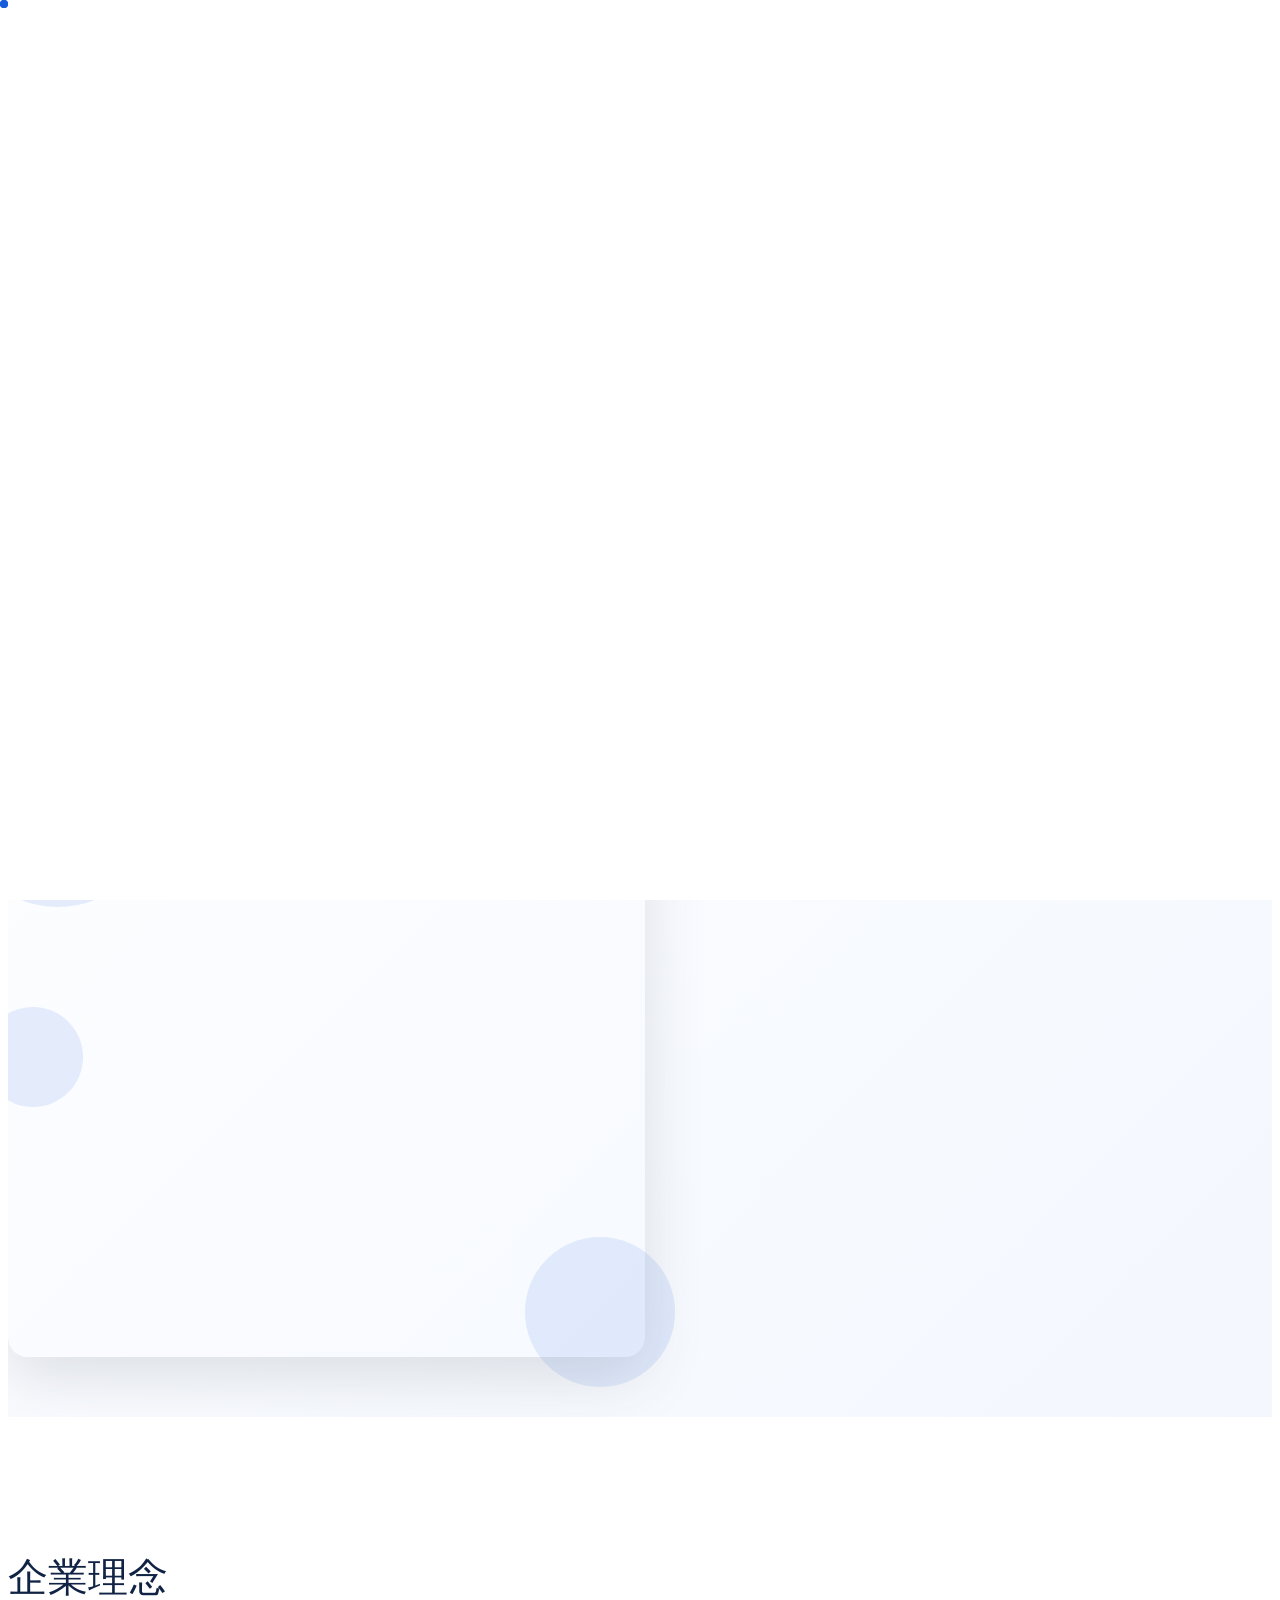
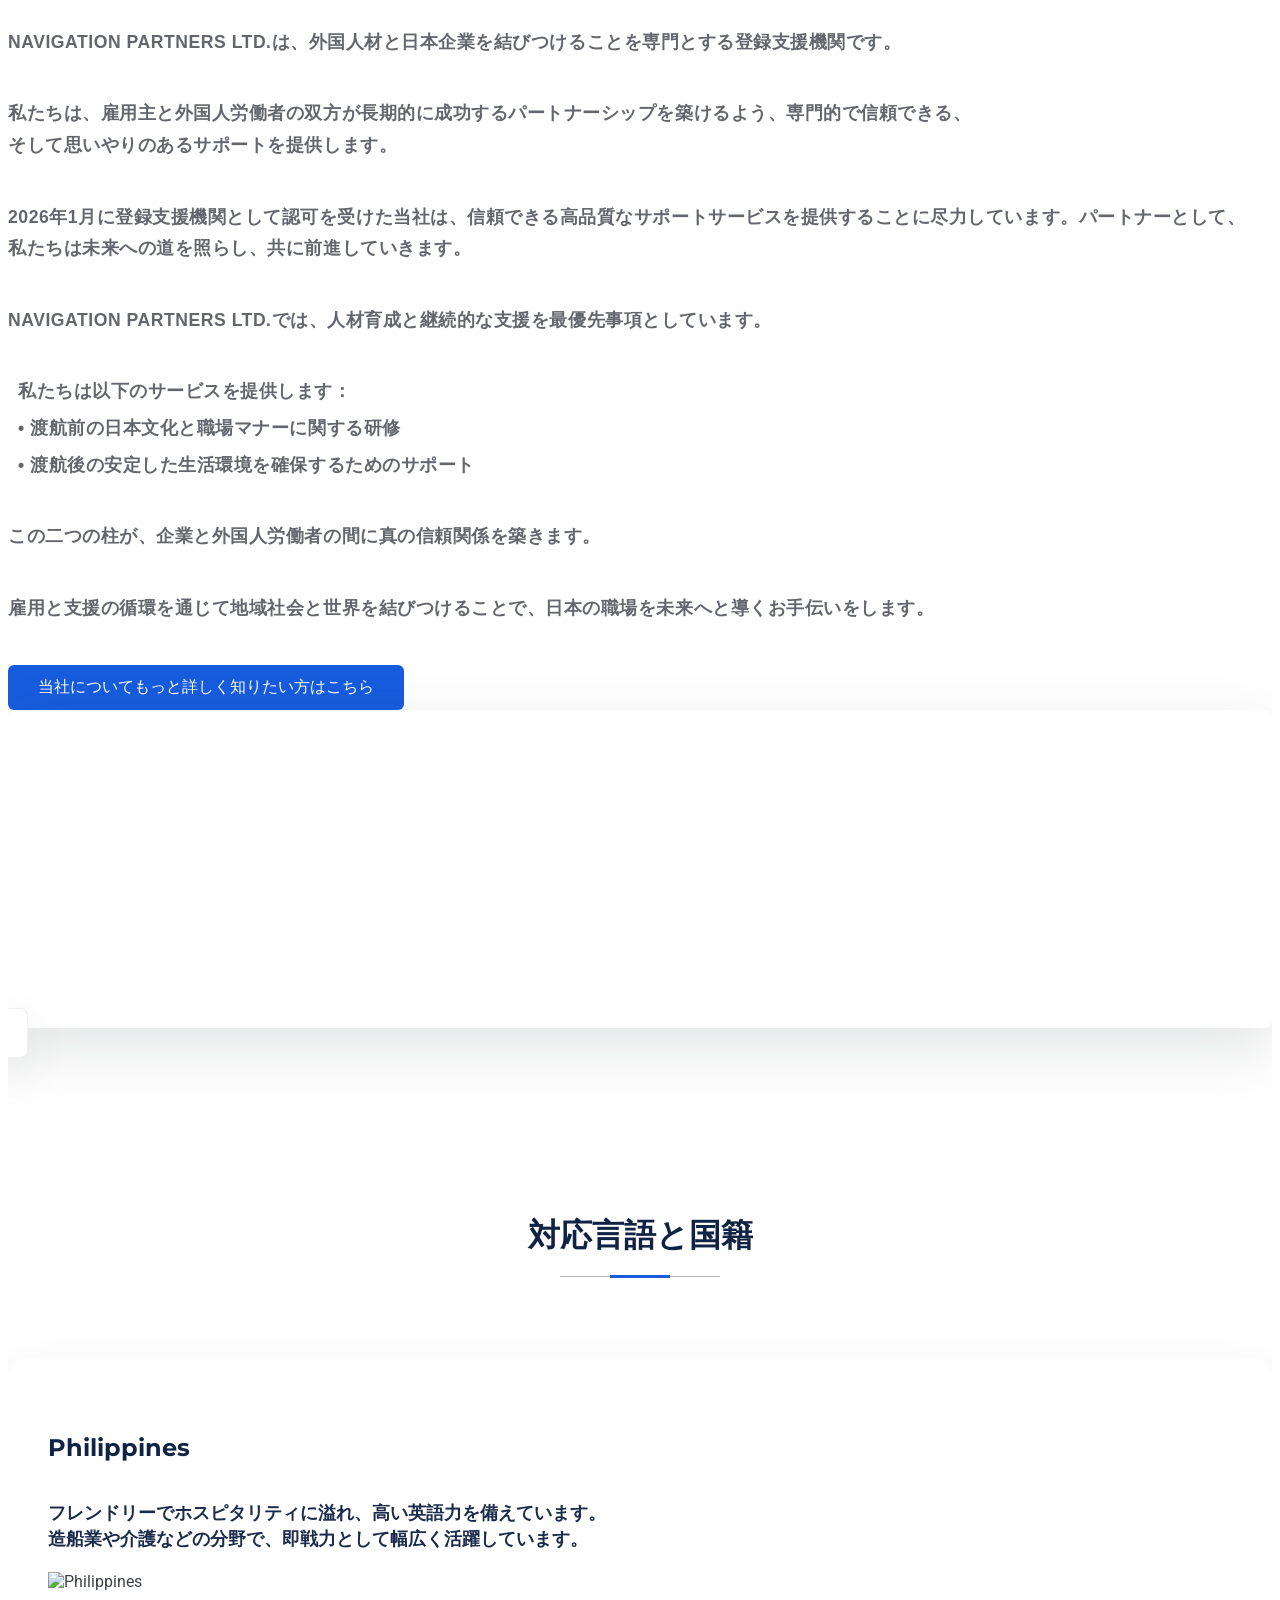
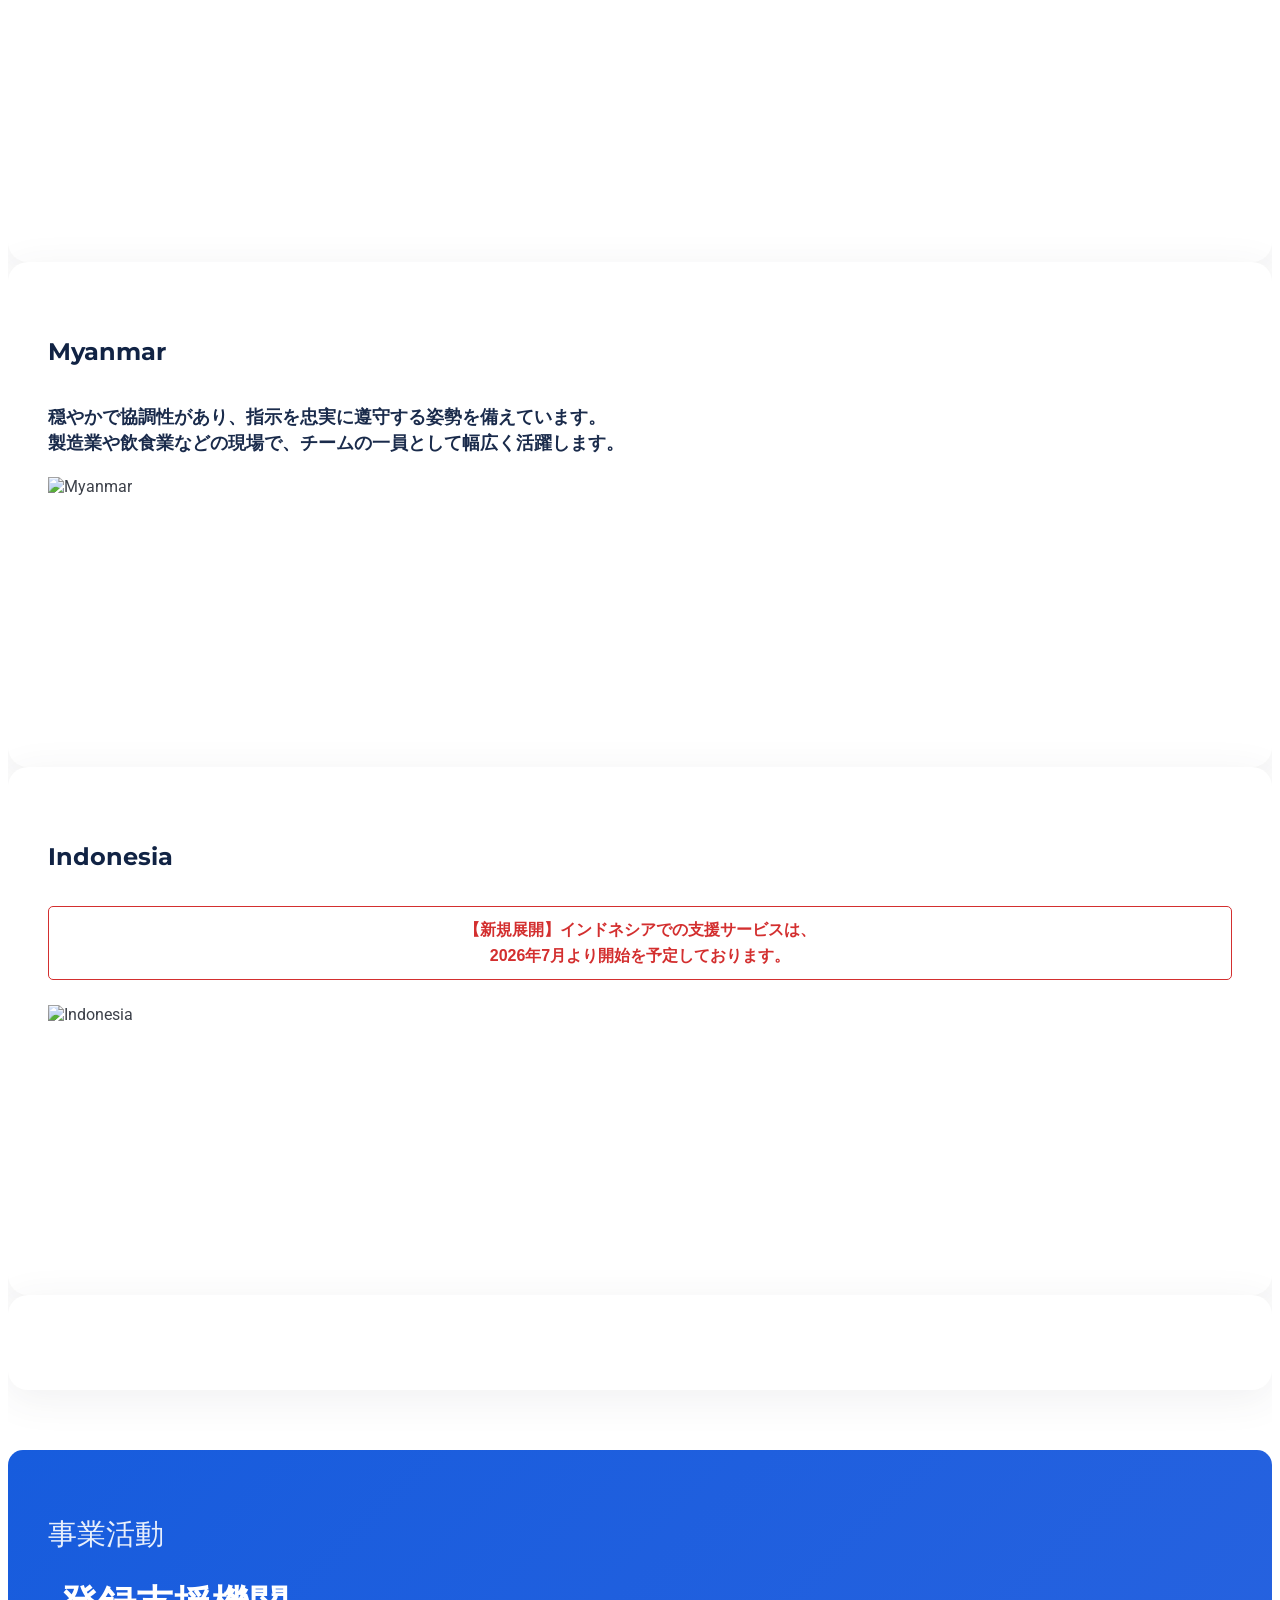
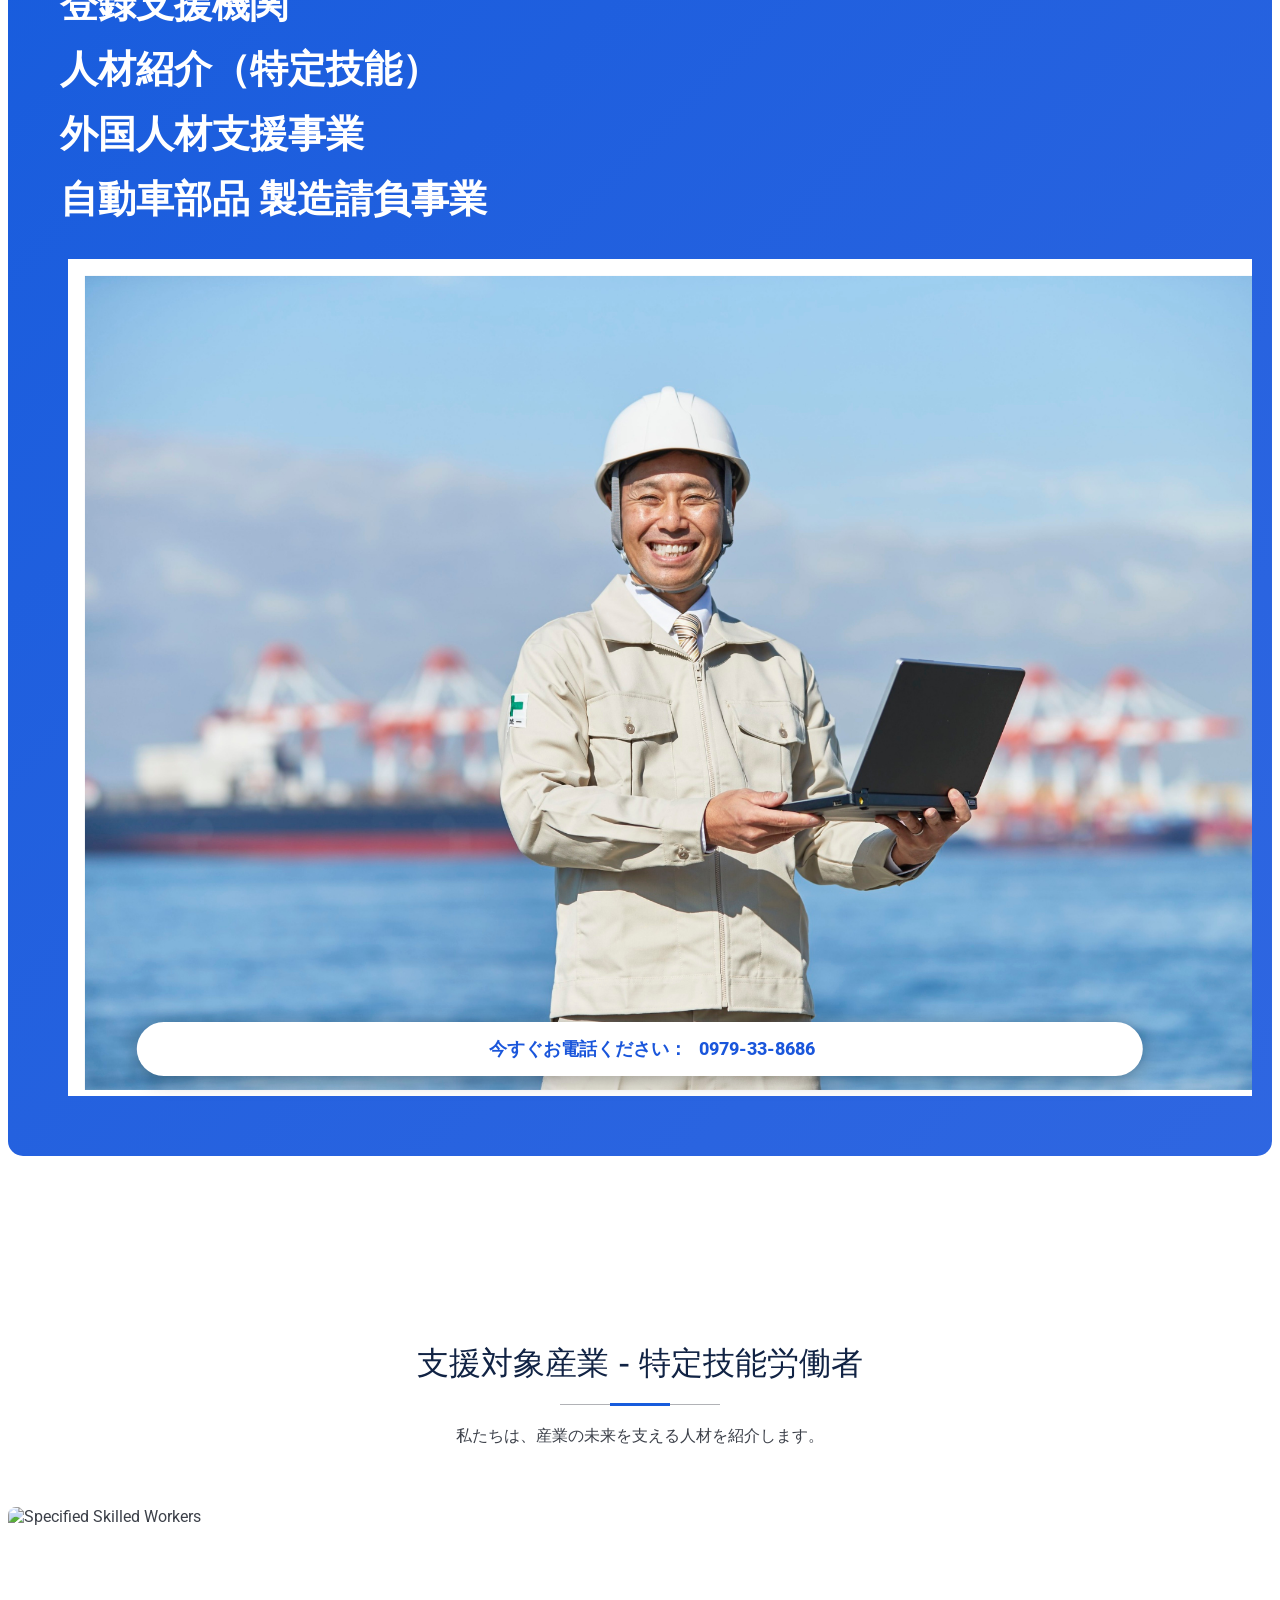
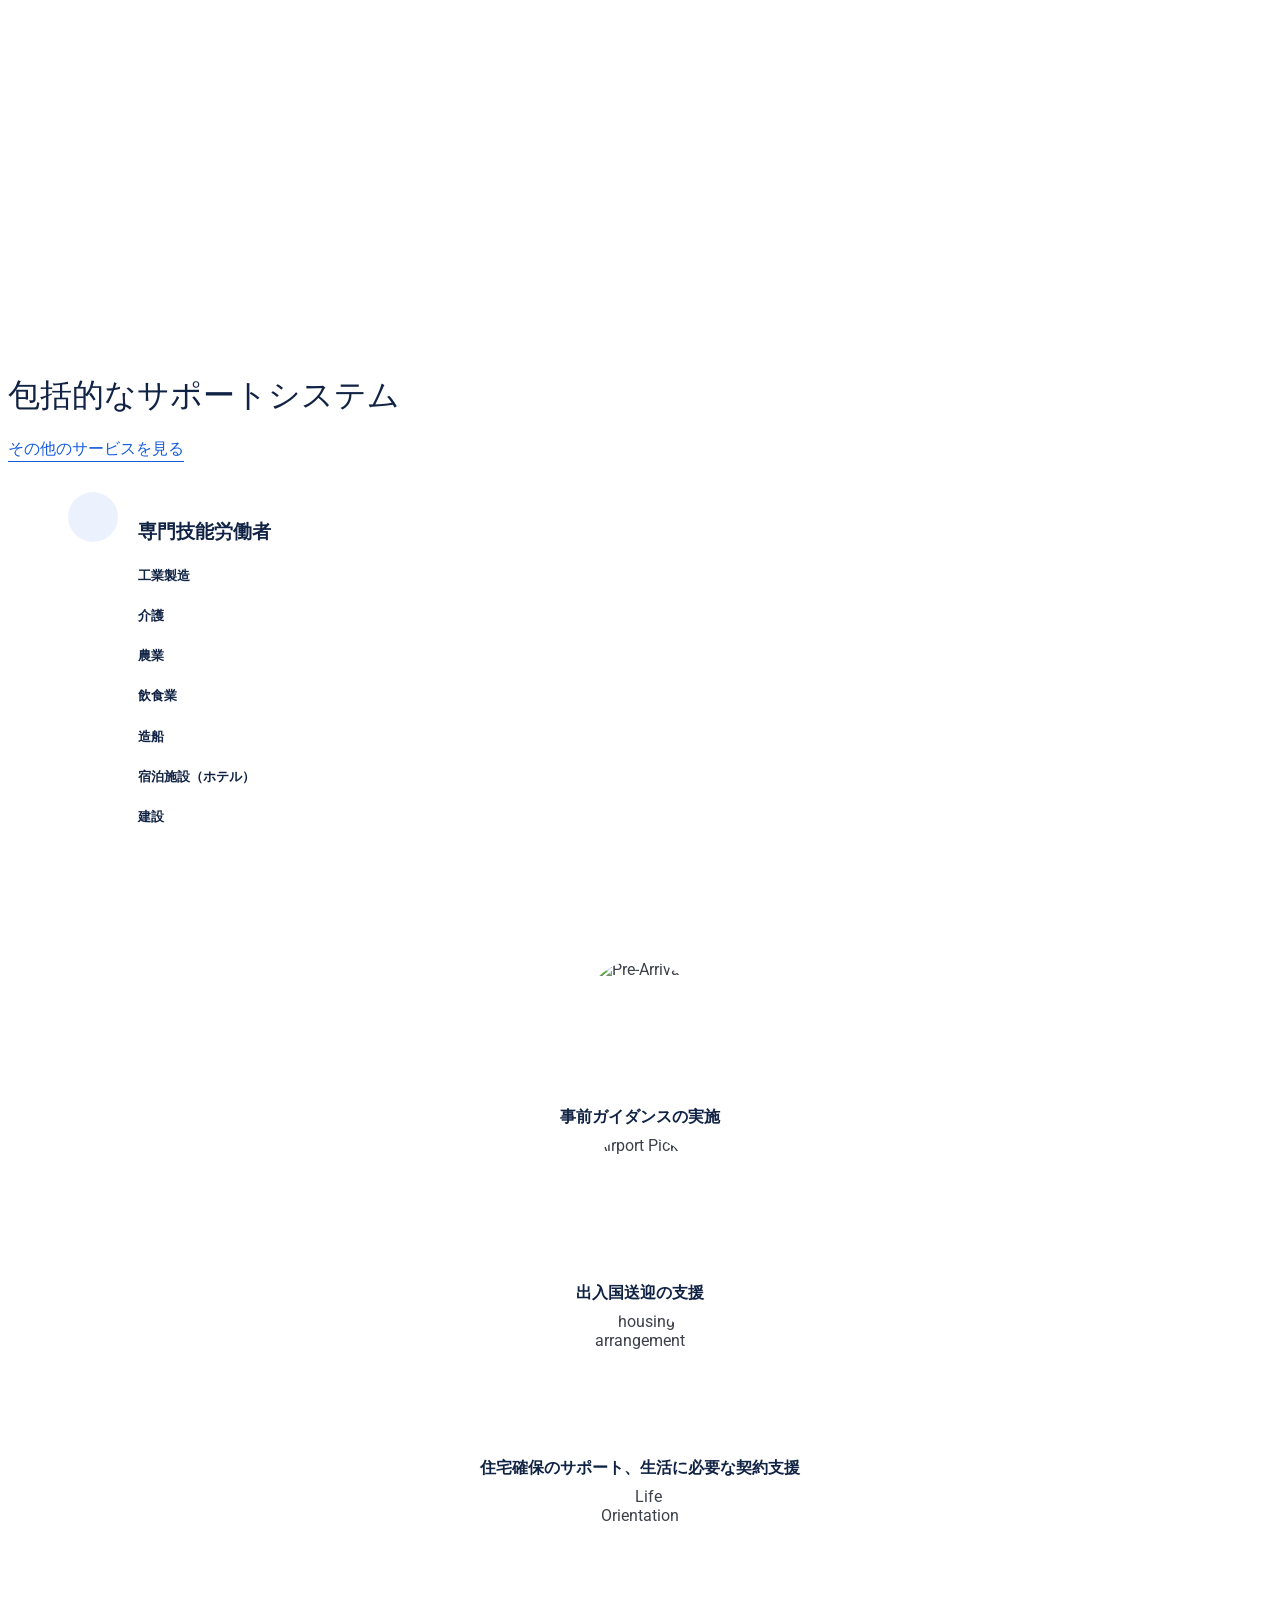
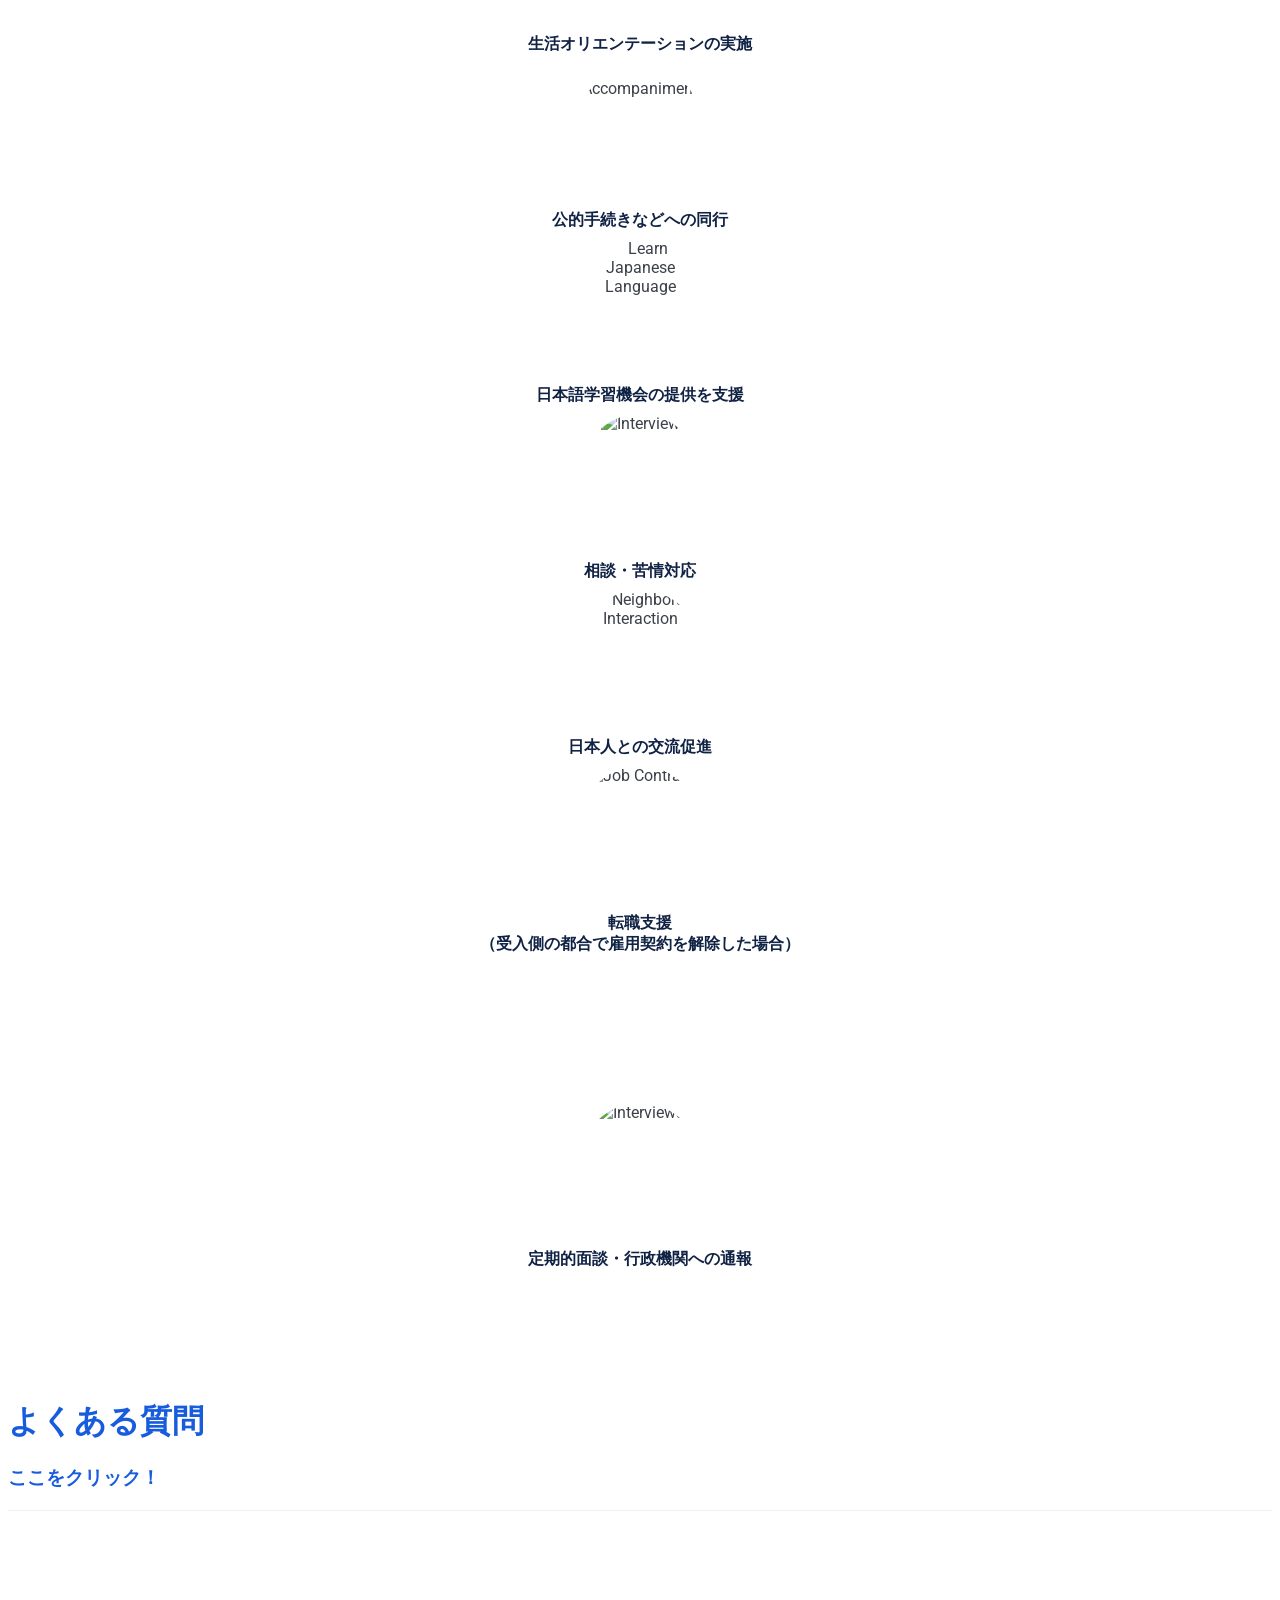
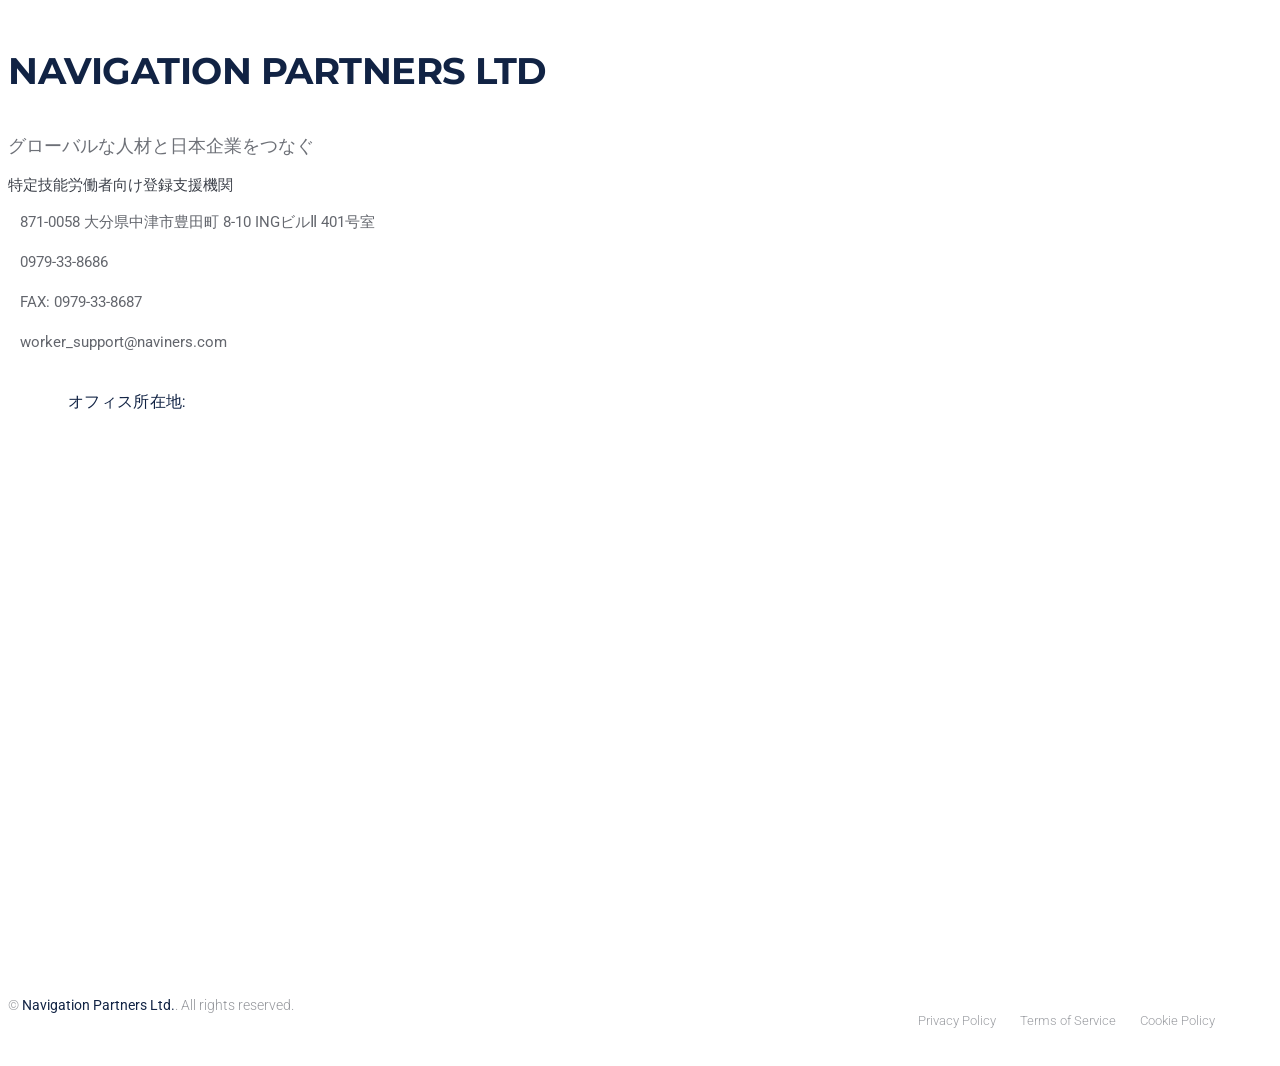
==== commit d707287e: "fix" ====
--- a/index.html
+++ b/index.html
@@ -366,9 +366,9 @@
                 </h3>
                 <div class="specialty-visual">
                   <img src="assets/img/PH-pic.png" alt="Philippines" class="img-fluid">
-                <div class="visual-overlay">
+                <!-- <div class="visual-overlay">
                   <i class="bi bi-heart-pulse"></i>
-                </div>
+                </div> -->
               </div>
 
               </div>
@@ -384,8 +384,8 @@
                 <div class="specialty-meta">
                   <!-- <span class="specialty-label">Expert Care</span> -->
                 </div>
-                <h1 translate="no">Vietnam</h1>
-                <!-- <h3>Diligent, serious, and highly skilled. Well suited for manufacturing industries with strong motivation to grow.</h3> -->
+                <!-- <h1 translate="no">Vietnam</h1>
+              
                  <h3 style="
                     font-family: 'Helvetica Neue', Arial, 'Hiragino Kaku Gothic ProN', 'Hiragino Sans', Meiryo, sans-serif; 
                     font-size: 1.1rem; 
@@ -402,20 +402,7 @@
                 <div class="visual-overlay">
                   <i class="bi bi-cpu"></i>
                 </div>
-              </div>
-              </div>
-              
-            </div>
-          </div>
-          <!-- End Specialty Card -->
-
-          
-          <div class="col-lg-6" data-aos="zoom-in" data-aos-delay="200">
-            <div class="specialty-card">
-              <div class="specialty-content">
-                <div class="specialty-meta">
-                  <!-- <span class="specialty-label">Expert Care</span> -->
-                </div>
+              </div> -->
                 <h1 translate="no">Myanmar</h1>
                 <!-- <h3>Gentle, cooperative, and respectful of instructions. Suitable for manufacturing and food service sectors.</h3> -->
                  <h3 style="
@@ -431,9 +418,9 @@
                 </h3>
                 <div class="specialty-visual">
                 <img src="assets/img/myanmar.png" alt="Myanmar" class="img-fluid">
-                <div class="visual-overlay">
+                <!-- <div class="visual-overlay">
                   <i class="bi bi-cpu"></i>
-                </div>
+                </div> -->
               </div>
               </div>
               
@@ -441,13 +428,33 @@
           </div>
           <!-- End Specialty Card -->
 
+          
           <div class="col-lg-6" data-aos="zoom-in" data-aos-delay="200">
             <div class="specialty-card">
               <div class="specialty-content">
                 <div class="specialty-meta">
                   <!-- <span class="specialty-label">Expert Care</span> -->
                 </div>
-                <h1 translate="no">Indonesia</h1>
+                <!-- <h1 translate="no">Myanmar</h1>
+               
+                 <h3 style="
+                    font-family: 'Helvetica Neue', Arial, 'Hiragino Kaku Gothic ProN', 'Hiragino Sans', Meiryo, sans-serif; 
+                    font-size: 1.1rem; 
+                    line-height: 1.5; 
+                    font-weight: 700;
+                    word-break: keep-all; 
+                    overflow-wrap: anywhere;
+                    color: #1a2b4b;">
+                  穏やかで協調性があり、指示を忠実に遵守する姿勢を備えています。<br>
+                  製造業や飲食業などの現場で、チームの一員として幅広く活躍します。
+                </h3>
+                <div class="specialty-visual">
+                <img src="assets/img/myanmar.png" alt="Myanmar" class="img-fluid">
+                <div class="visual-overlay">
+                  <i class="bi bi-cpu"></i>
+                </div>
+              </div> -->
+              <h1 translate="no">Indonesia</h1>
                 <!-- <h3>(Indonesia support scheduled to begin in July 2026)</h3> -->
                  <p style="
                     font-family: 'Helvetica Neue', Arial, 'Hiragino Kaku Gothic ProN', 'Hiragino Sans', Meiryo, sans-serif; 
@@ -469,6 +476,40 @@
                   <i class="bi bi-cpu"></i>
                 </div>
               </div>
+              </div>
+              
+            </div>
+          </div>
+          <!-- End Specialty Card -->
+
+          <div class="col-lg-6" data-aos="zoom-in" data-aos-delay="200">
+            <div class="specialty-card">
+              <div class="specialty-content">
+                <div class="specialty-meta">
+                  <!-- <span class="specialty-label">Expert Care</span> -->
+                </div>
+                <!-- <h1 translate="no">Indonesia</h1>
+                
+                 <p style="
+                    font-family: 'Helvetica Neue', Arial, 'Hiragino Kaku Gothic ProN', 'Hiragino Sans', Meiryo, sans-serif; 
+                    font-size: 1rem; 
+                    line-height: 1.6; 
+                    font-weight: 700;
+                    text-align: center;
+                    color: #d32f2f; 
+                    border: 1px solid #d32f2f;
+                    padding: 10px;
+                    border-radius: 5px;
+                    word-break: keep-all;">
+                  【新規展開】インドネシアでの支援サービスは、<br>
+                  2026年7月より開始を予定しております。
+                </p>
+                <div class="specialty-visual">
+                <img src="assets/img/coming soon.jpg" alt="Indonesia" class="img-fluid">
+                <div class="visual-overlay">
+                  <i class="bi bi-cpu"></i>
+                </div>
+              </div> -->
               </div>
               
             </div>
@@ -832,8 +873,9 @@
                   <div class="nav-column">
                     <h6>オフィス所在地:</h6>
                     <nav class="footer-nav">
-                      <iframe src="https://www.google.com/maps/embed?pb=!1m18!1m12!1m3!1d3323.23510719042!2d131.18434274836545!3d33.59920380477677!2m3!1f0!2f0!3f0!3m2!1i1024!2i768!4f13.1!3m3!1m2!1s0x3543fa086a492899%3A0xae0c035e948dcb61!2s10%20Toyodamachi%2C%20Nakatsu%2C%20Oita%20871-0058%2C%20Japan!5e0!3m2!1sen!2sph!4v1770692267560!5m2!1sen!2sph" width="600" height="450" style="border:0;" allowfullscreen="" loading="lazy" referrerpolicy="no-referrer-when-downgrade"></iframe>
-                    
+                      <!-- <iframe src="https://www.google.com/maps/embed?pb=!1m18!1m12!1m3!1d3323.23510719042!2d131.18434274836545!3d33.59920380477677!2m3!1f0!2f0!3f0!3m2!1i1024!2i768!4f13.1!3m3!1m2!1s0x3543fa086a492899%3A0xae0c035e948dcb61!2s10%20Toyodamachi%2C%20Nakatsu%2C%20Oita%20871-0058%2C%20Japan!5e0!3m2!1sen!2sph!4v1770692267560!5m2!1sen!2sph" width="600" height="450" style="border:0;" allowfullscreen="" loading="lazy" referrerpolicy="no-referrer-when-downgrade"></iframe>
+                     -->
+                      <iframe src="https://www.google.com/maps/embed?pb=!1m18!1m12!1m3!1d3323.268463812861!2d131.18675371127625!3d33.59833817322004!2m3!1f0!2f0!3f0!3m2!1i1024!2i768!4f13.1!3m3!1m2!1s0x3543fa0861bb1df1%3A0xeb32a2fe505efa97!2s8-10%20Toyodamachi%2C%20Nakatsu%2C%20Oita%20871-0058%2C%20Japan!5e0!3m2!1sen!2sph!4v1773978835990!5m2!1sen!2sph" width="600" height="450" style="border:0;" allowfullscreen="" loading="lazy" referrerpolicy="no-referrer-when-downgrade"></iframe>
                     </nav>
                   </div>
                 </div>
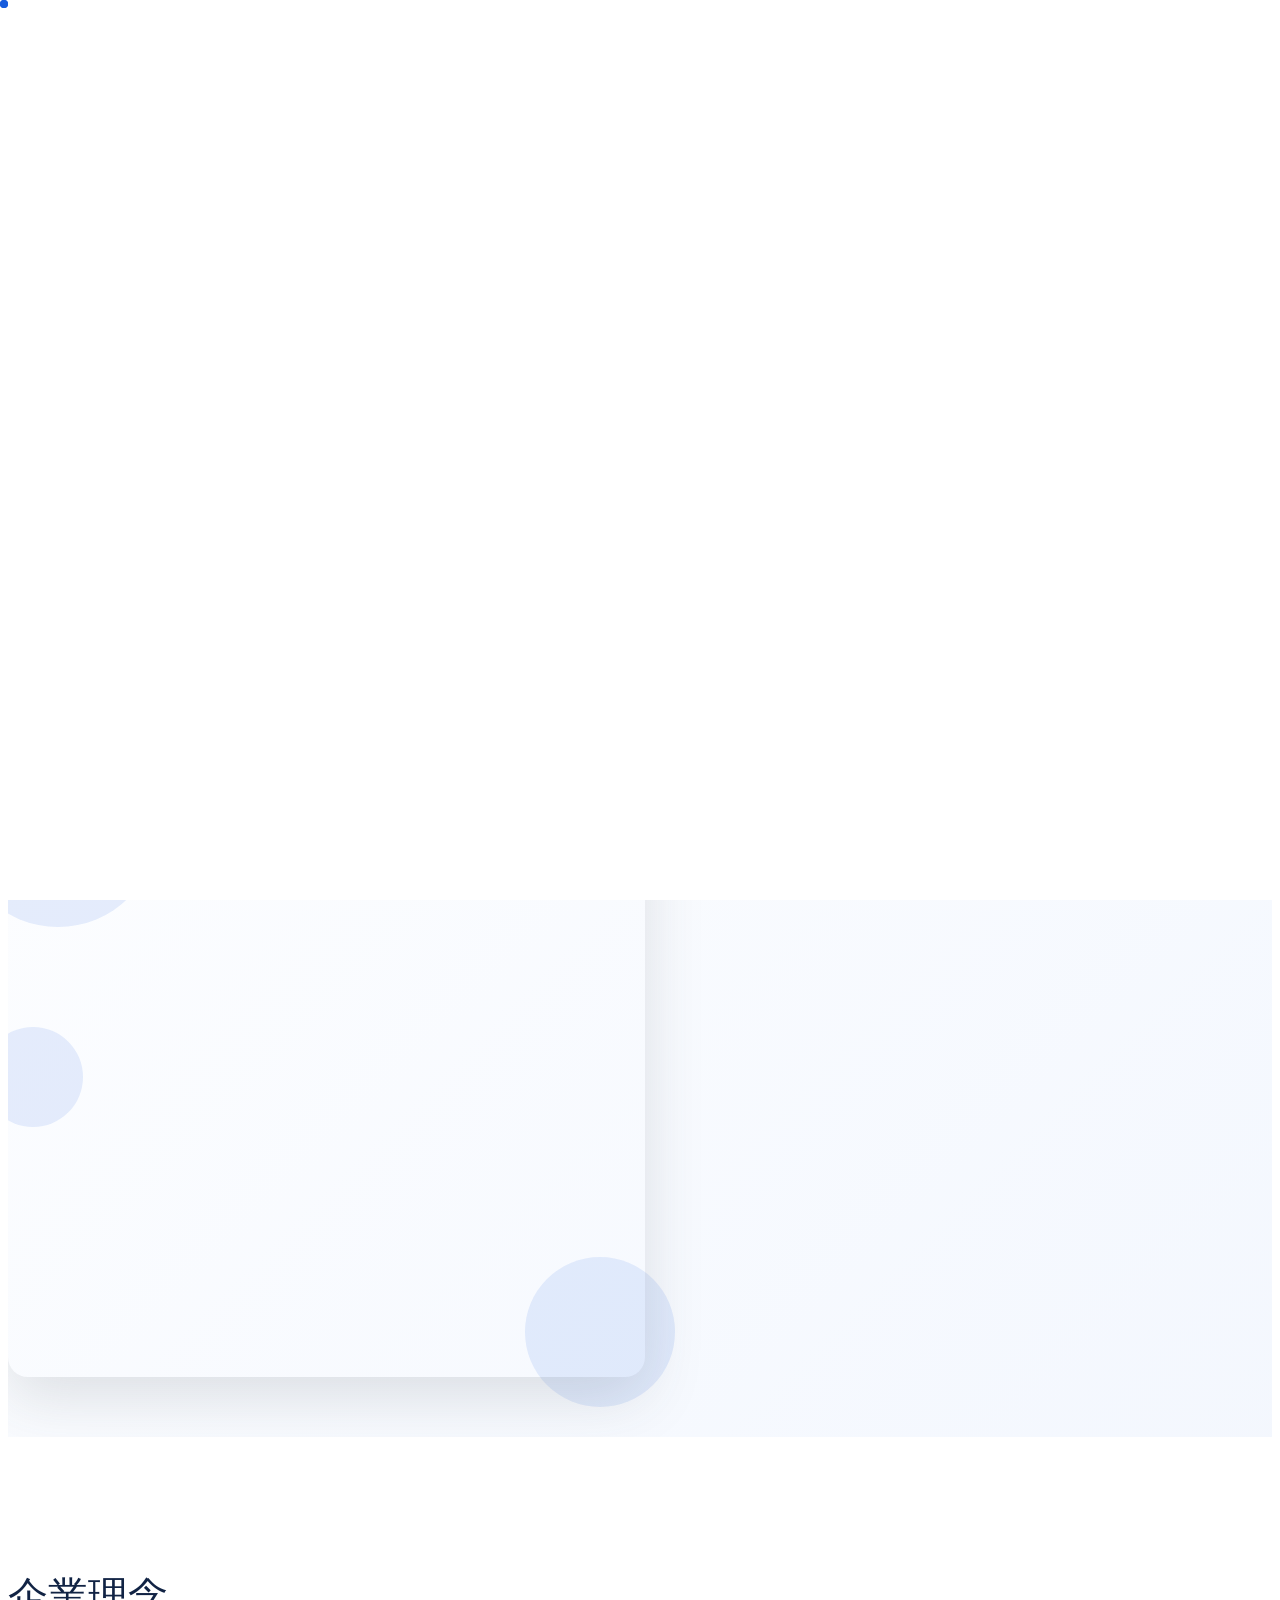
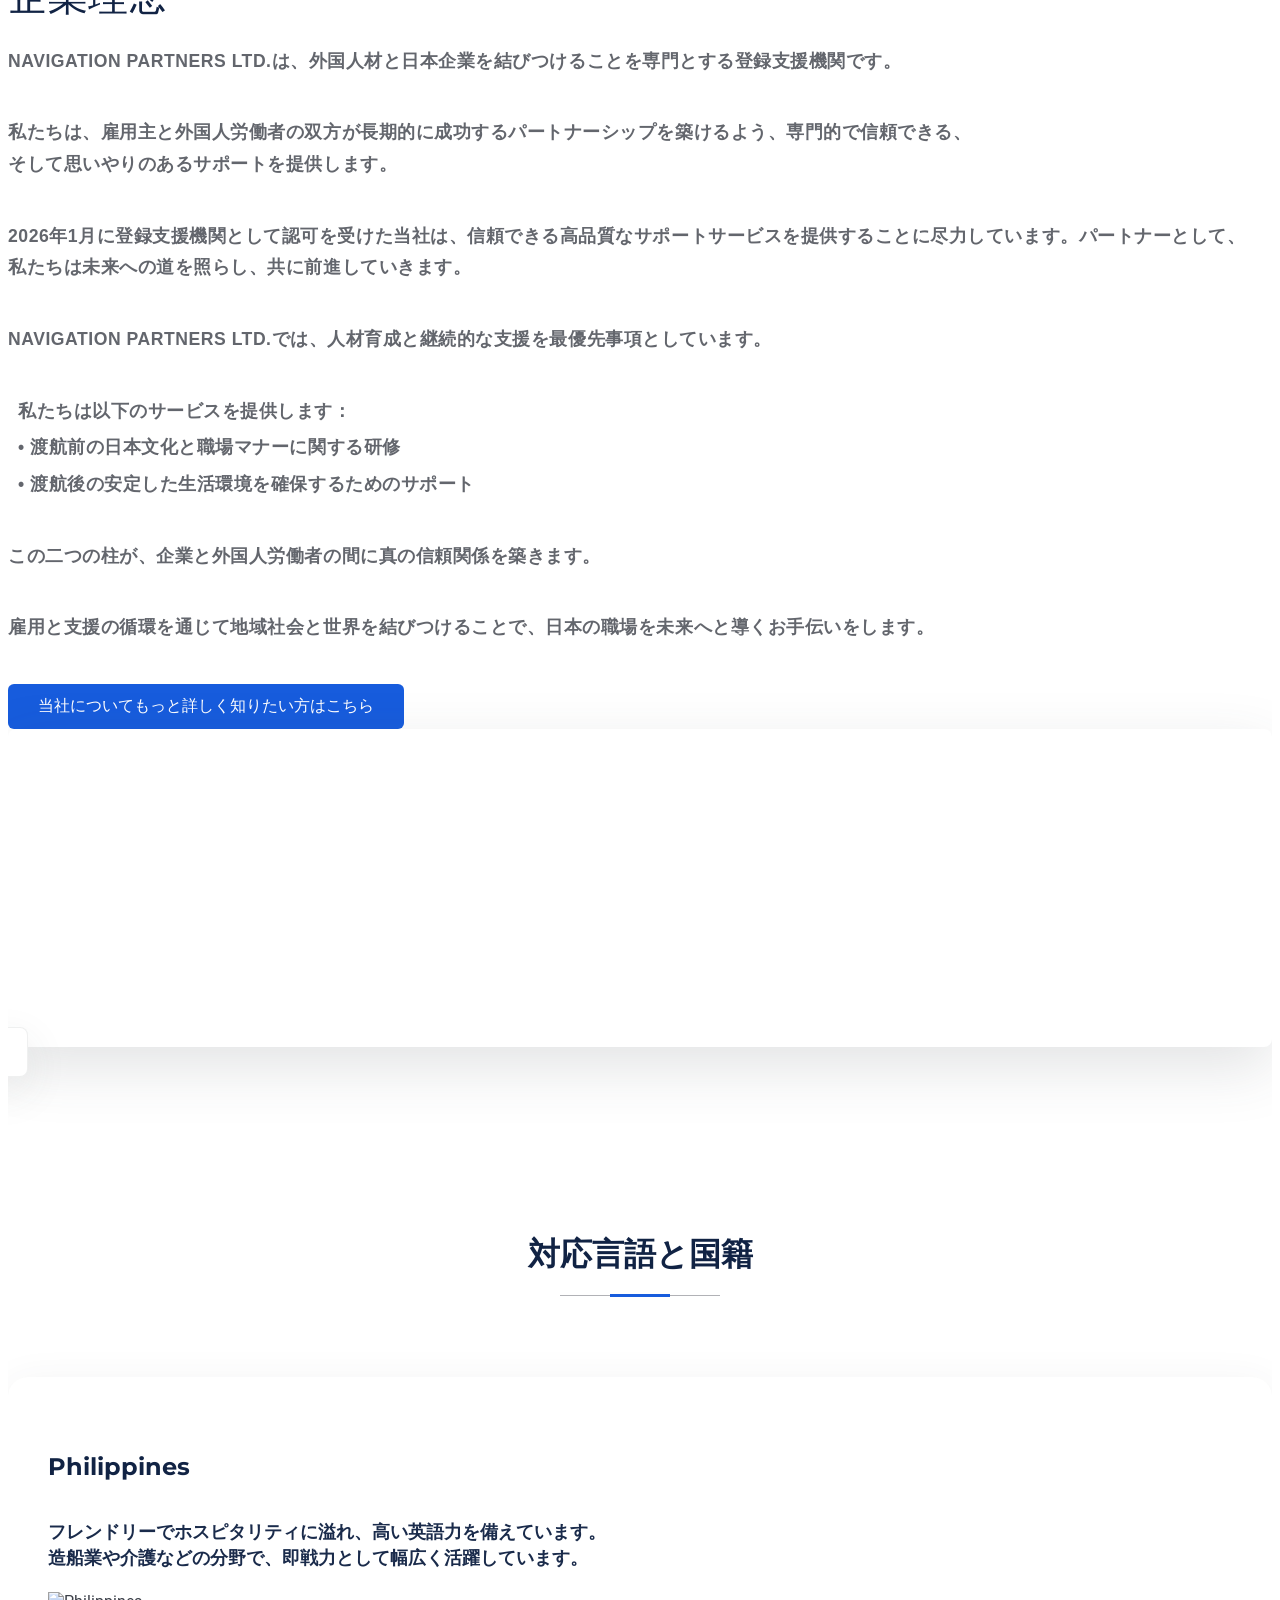
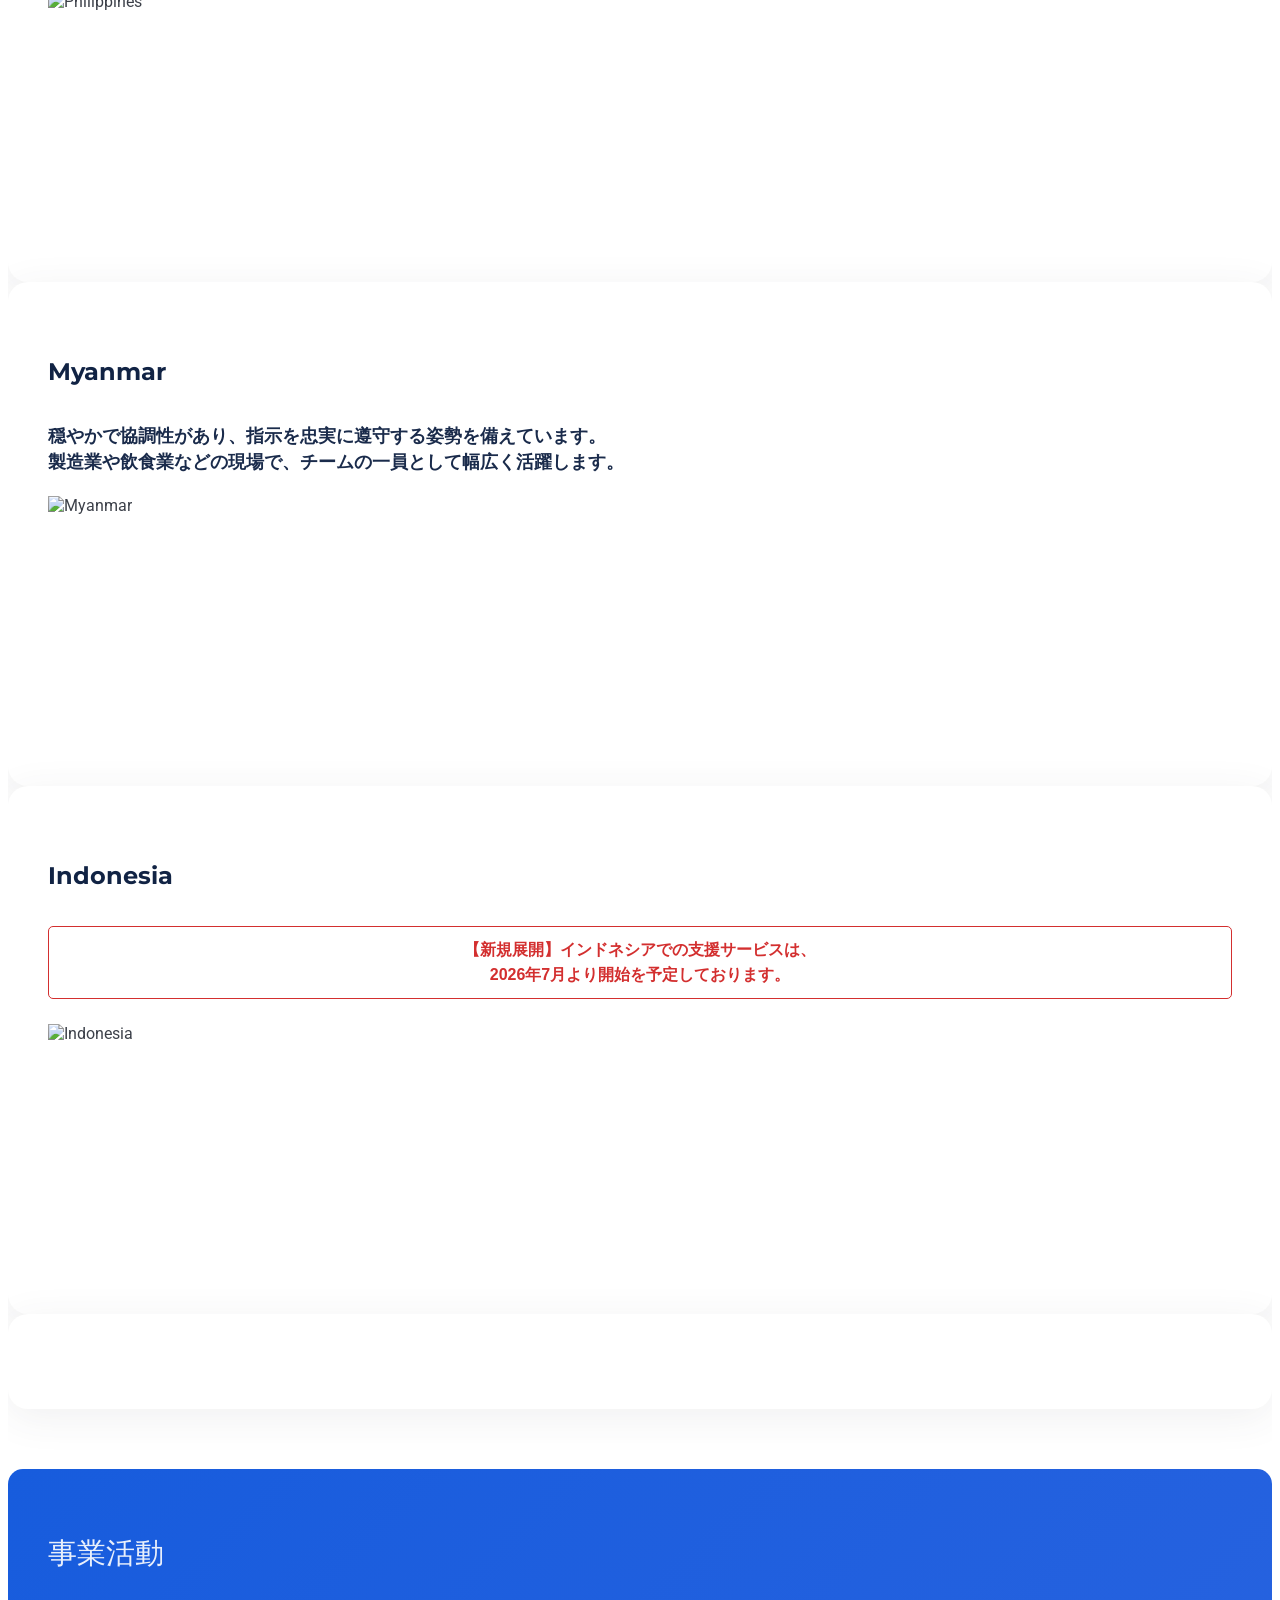
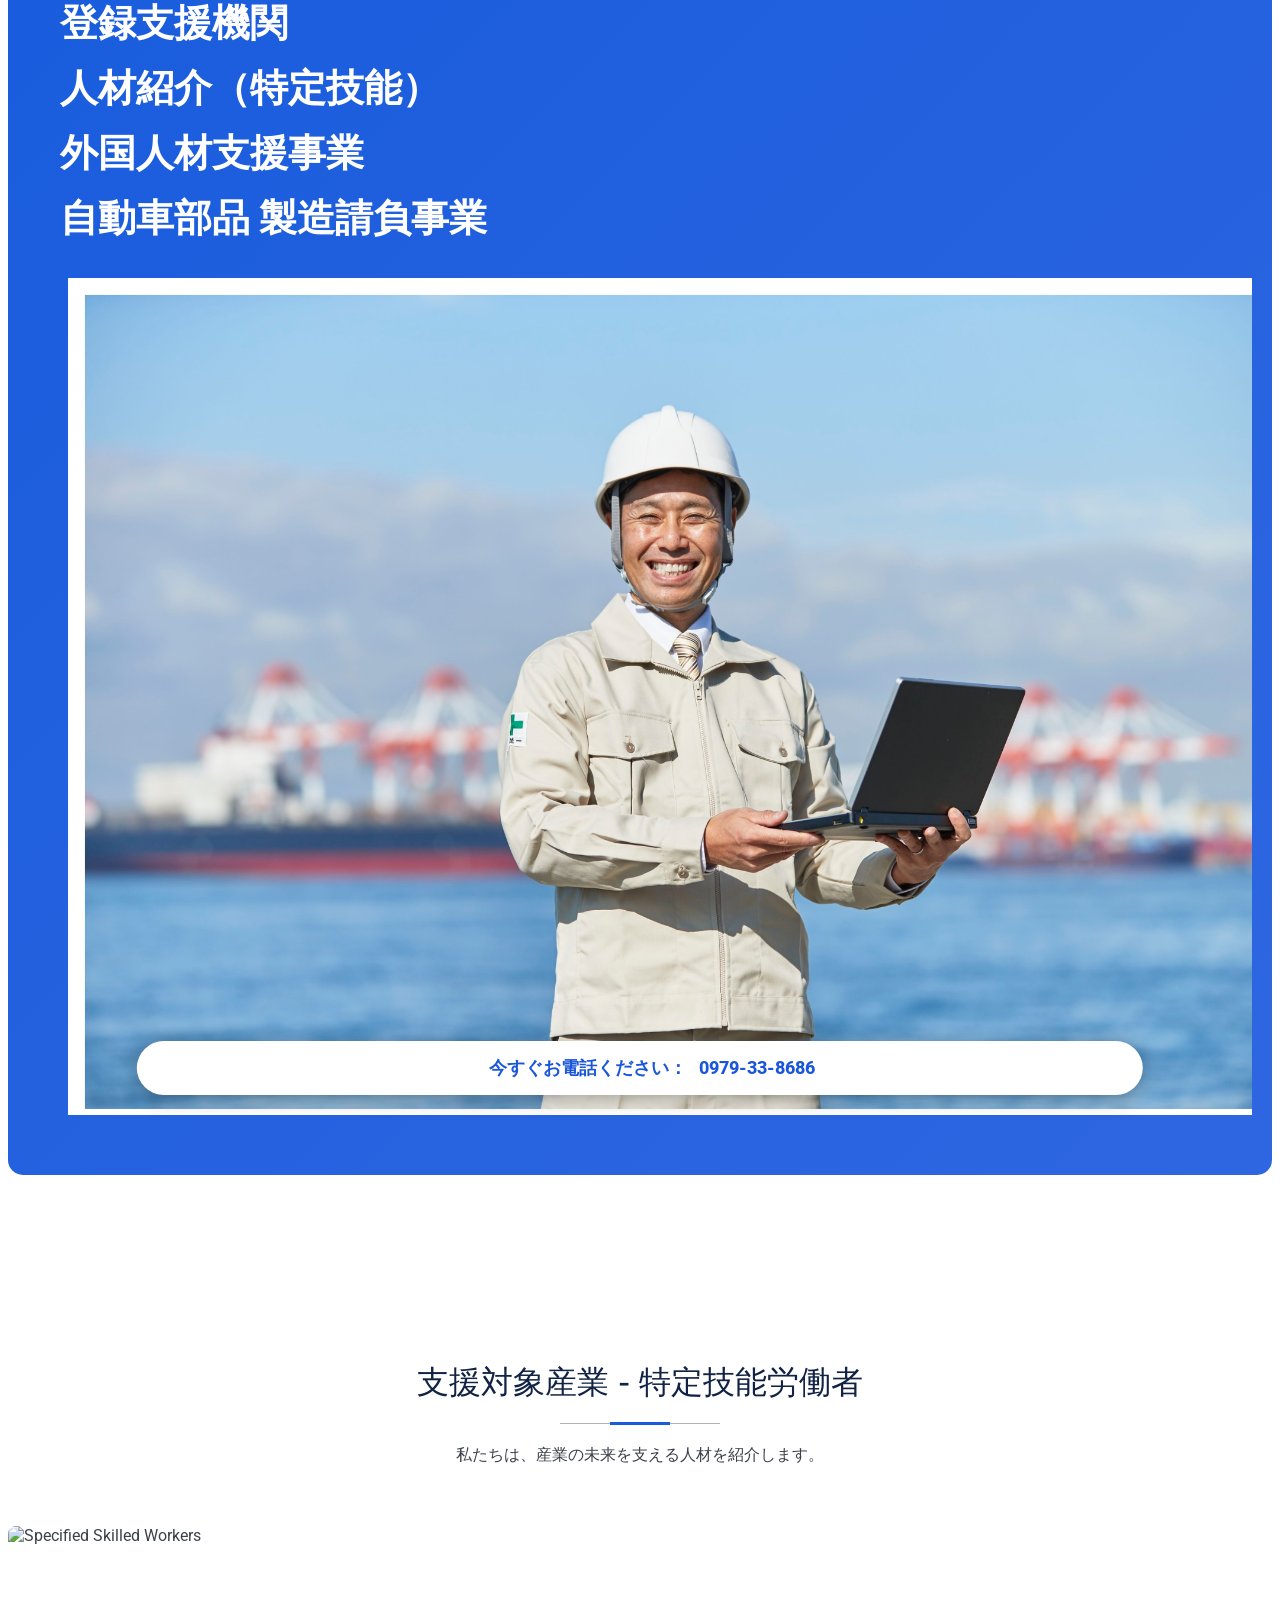
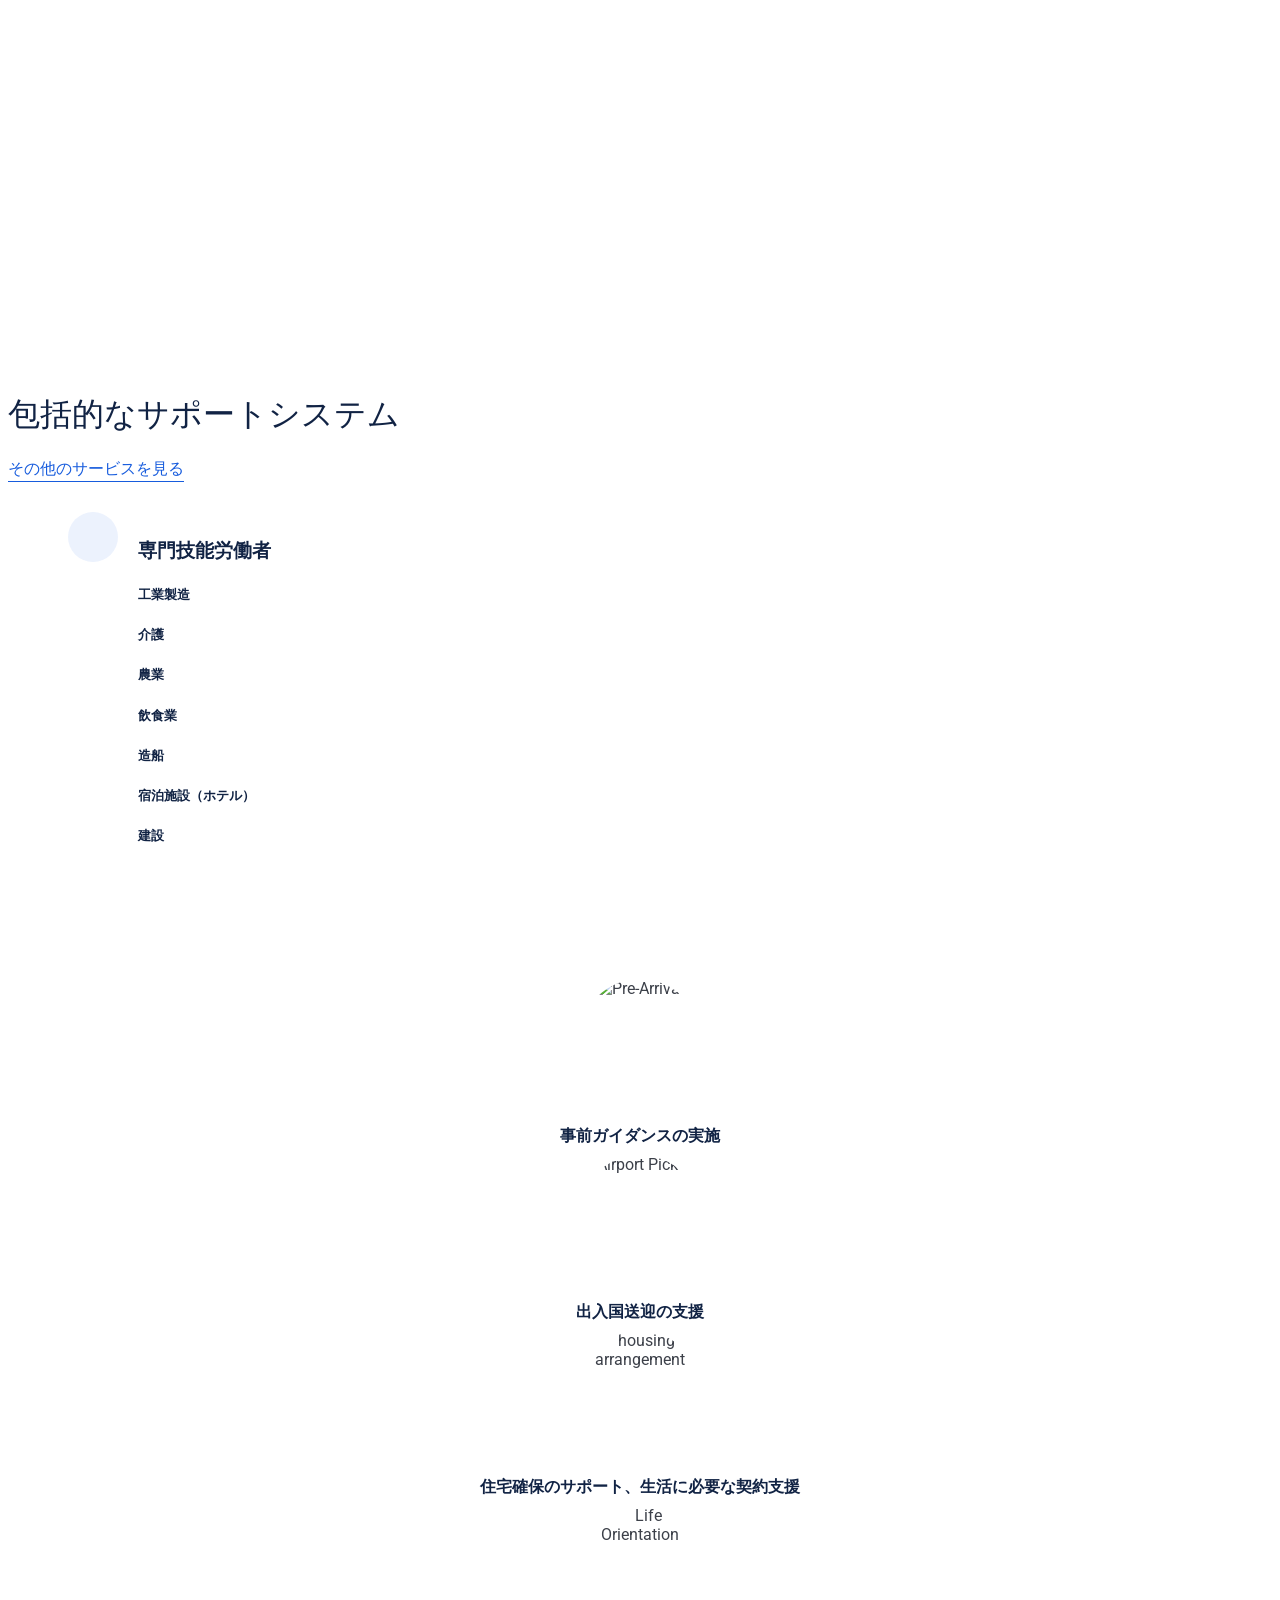
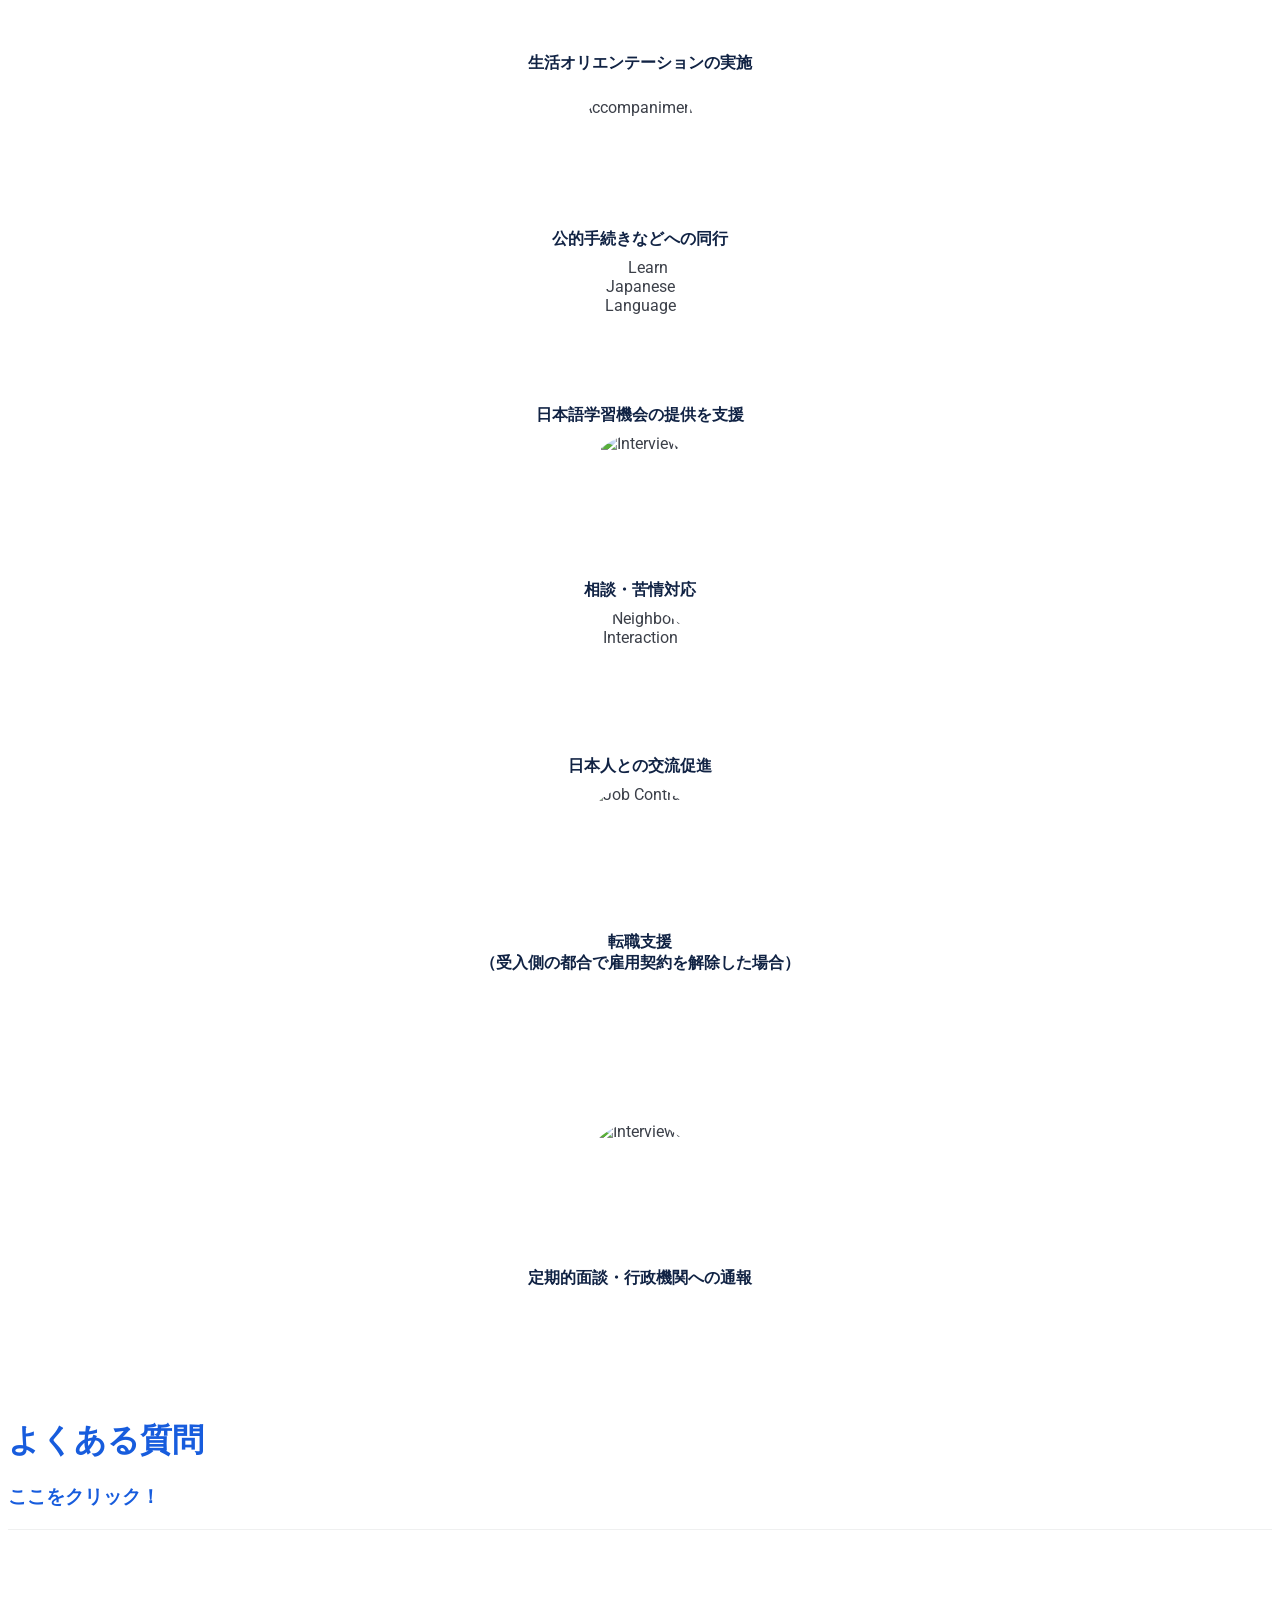
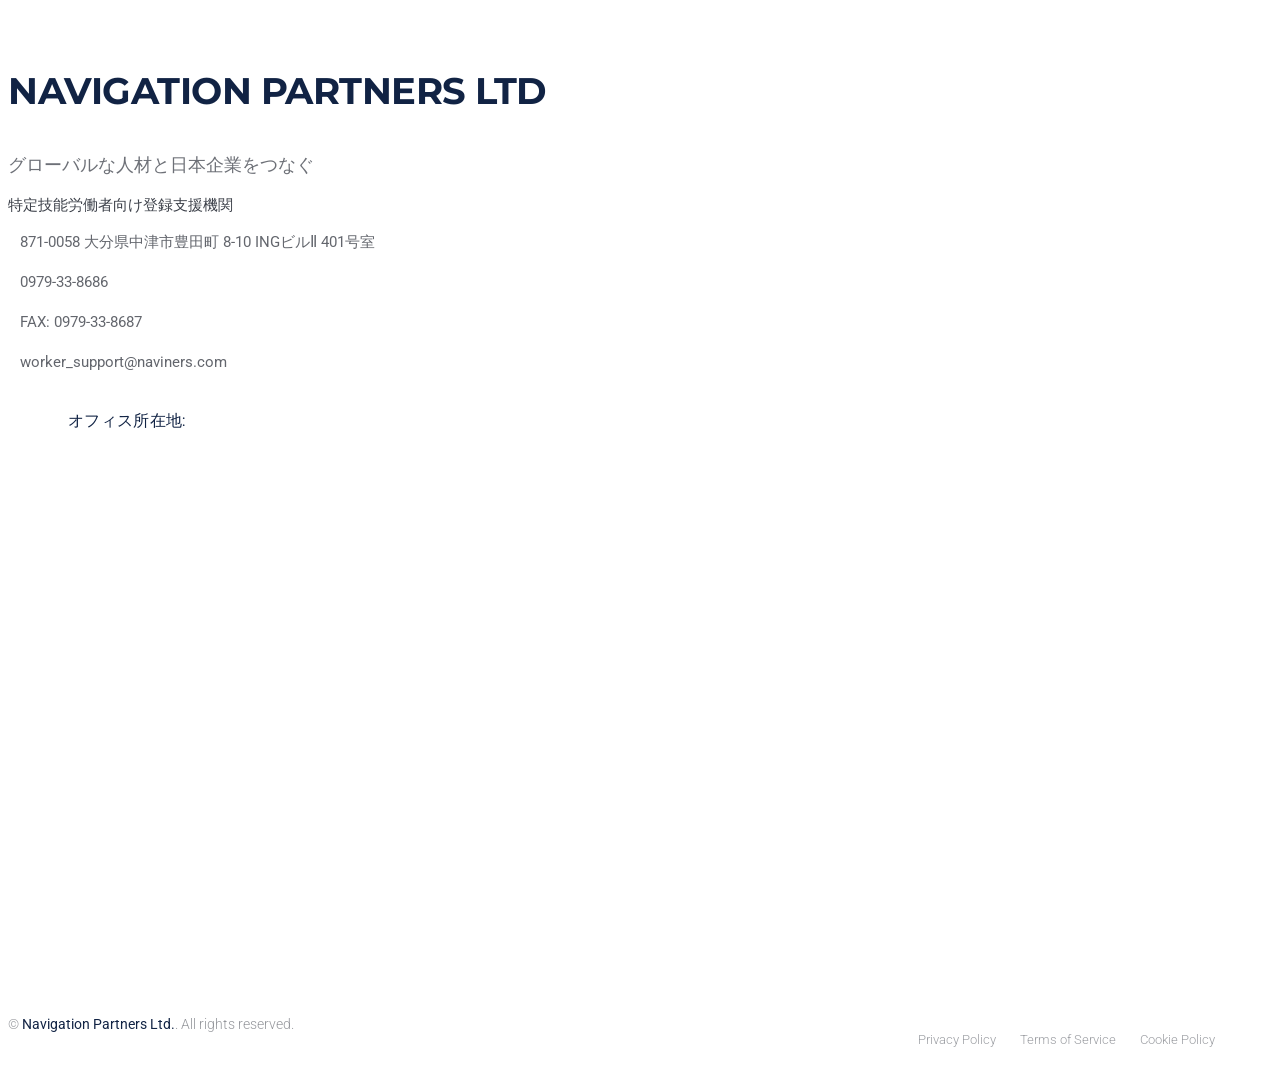
==== commit 40955216: "add fix" ====
--- a/index.html
+++ b/index.html
@@ -58,11 +58,16 @@
     <div class="branding d-flex align-items-cente">
 
       <div class="container position-relative d-flex align-items-center justify-content-between">
+       
+
         <a href="index.html" class="logo d-flex align-items-center">
-          <!-- Uncomment the line below if you also wish to use an image logo -->
-          <img src="assets/img/navpart-logo-2.jpg" alt="">
-
-          <h4 class="sitename" translate="no">NAVIGATION PARTNERS LTD</h4>
+          <img src="assets/img/navpart-logo-2.jpg" alt="Navigation Partners Logo">
+
+          <div class="d-flex flex-column ms-2">
+            <h4 class="sitename mb-0" translate="no" style="line-height: 1.2;">NAVIGATION PARTNERS LTD</h4>
+            <small class="text-muted" style="font-size: 0.85rem;">ナビゲーション パートナーズ有限会社</small>
+            <small class="text-muted" style="font-size: 0.75rem;">登録支援機関登録番号：26登-012962</small>
+          </div>
         </a>
 
         <nav id="navmenu" class="navmenu">
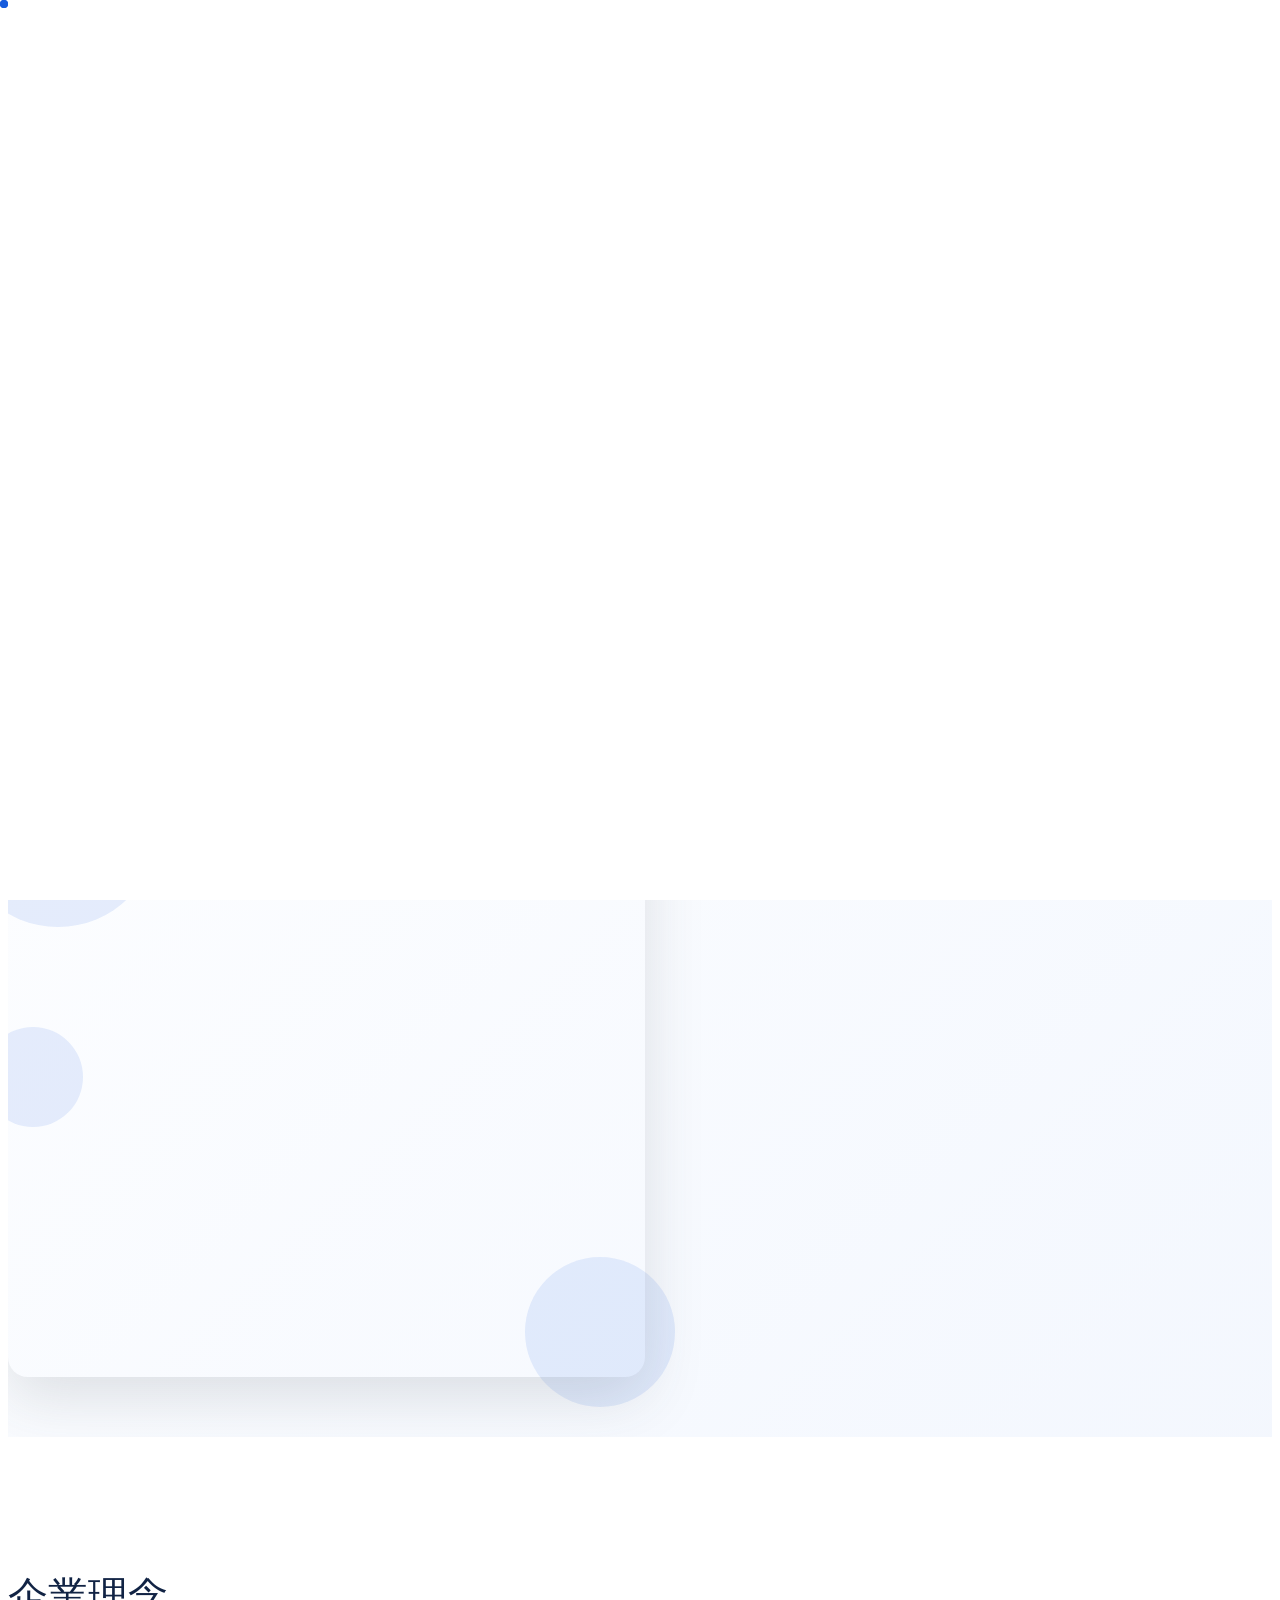
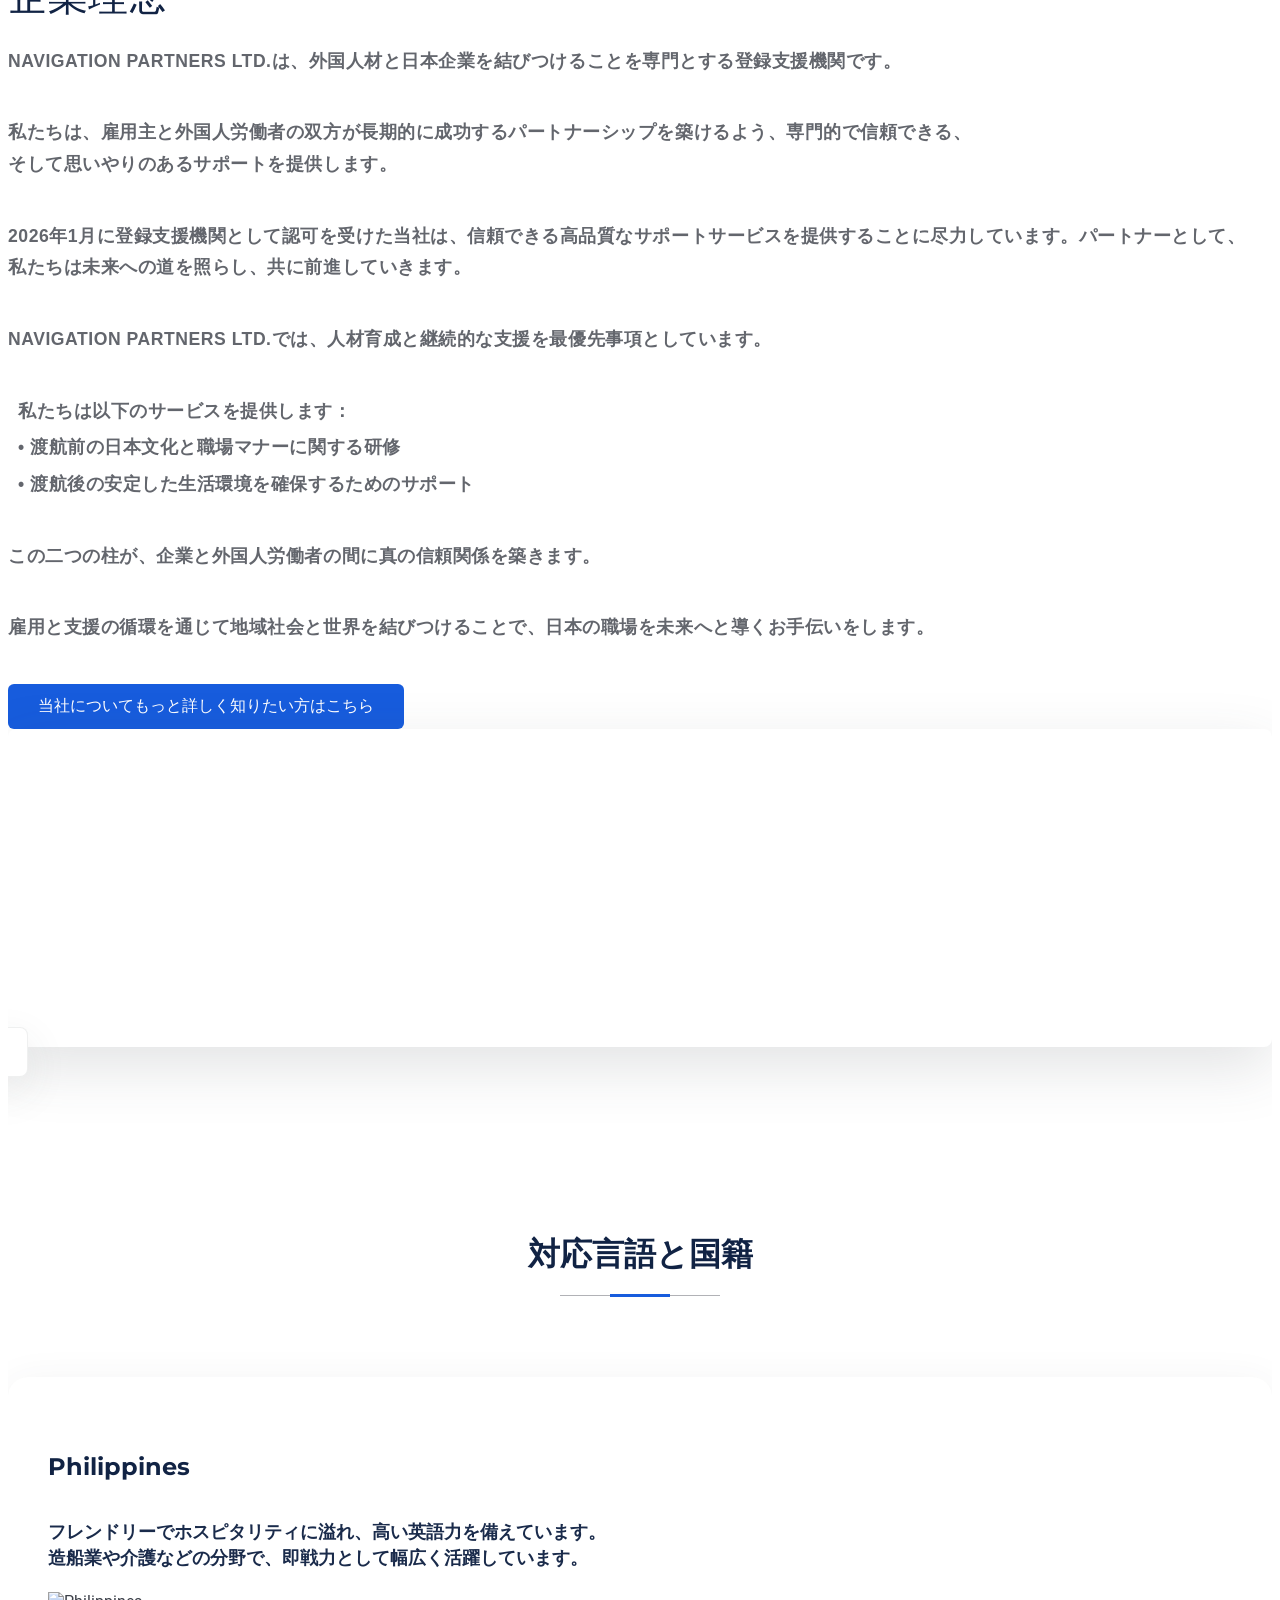
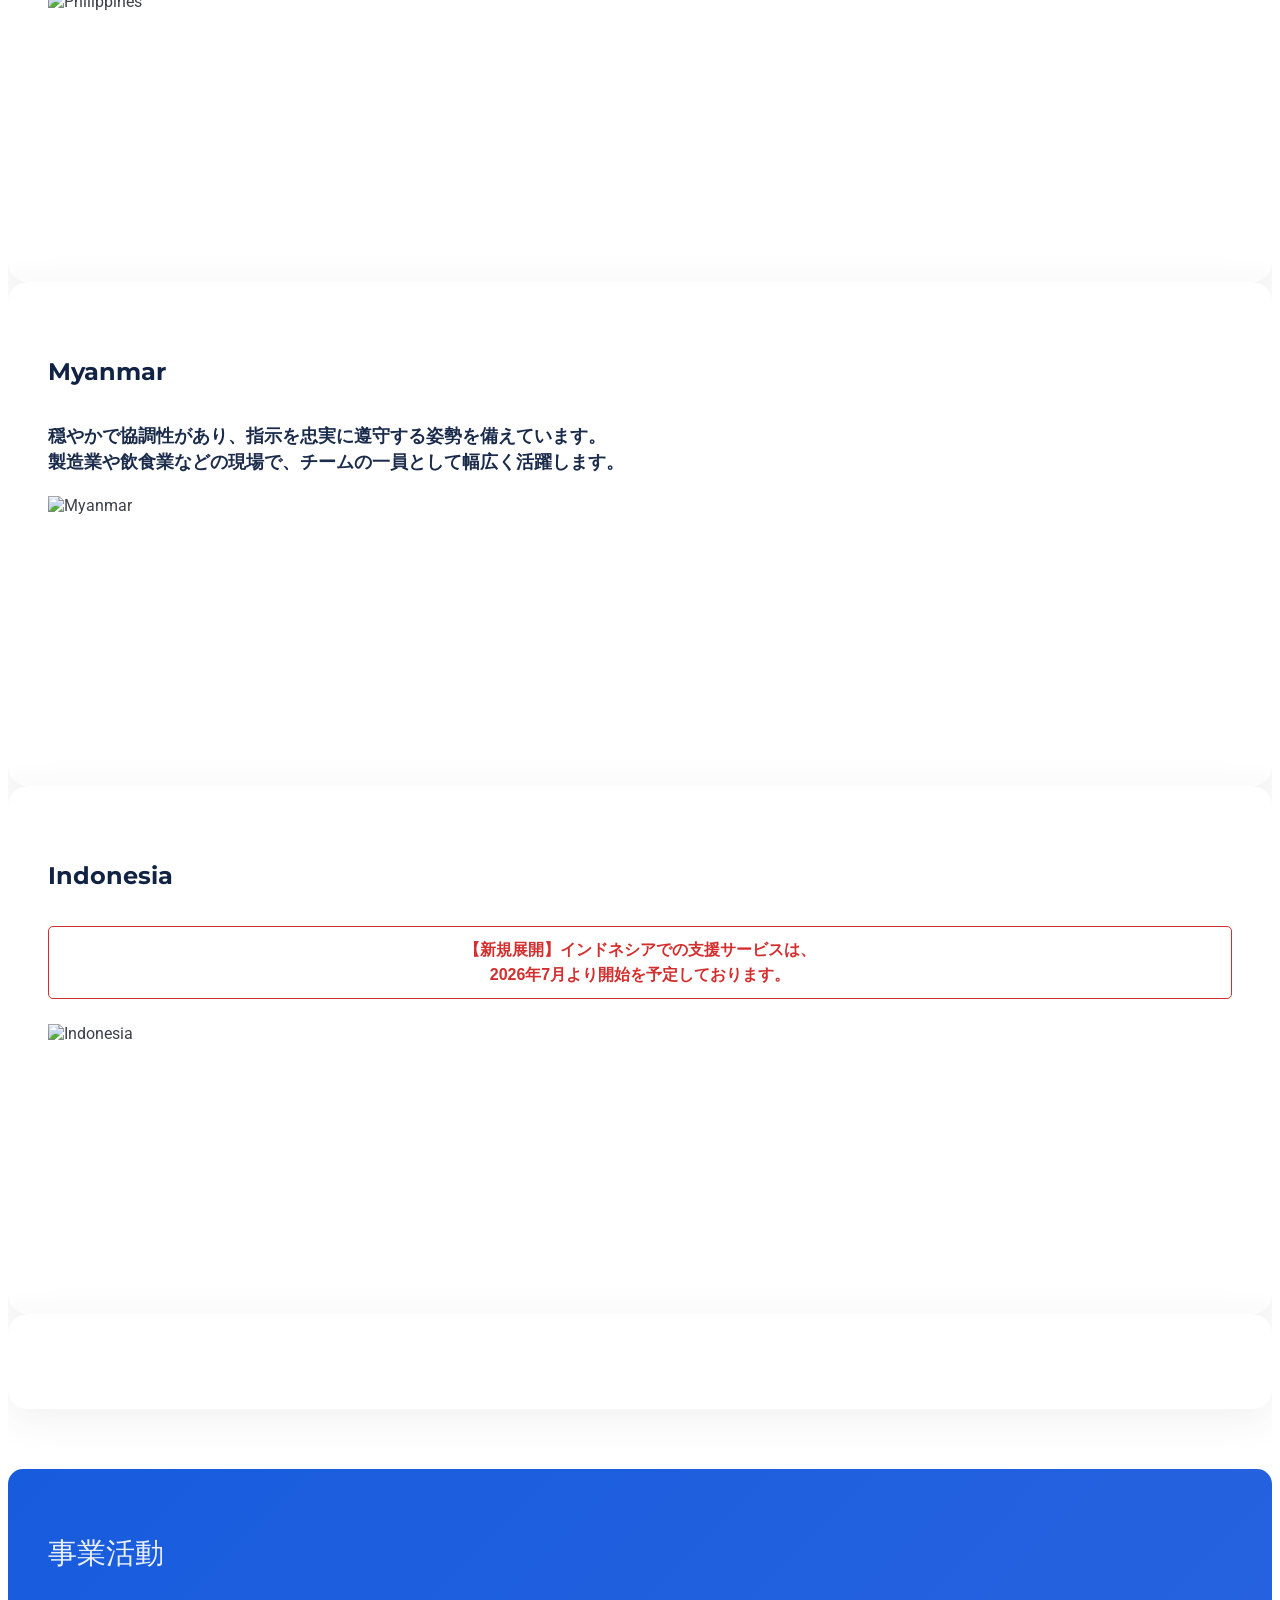
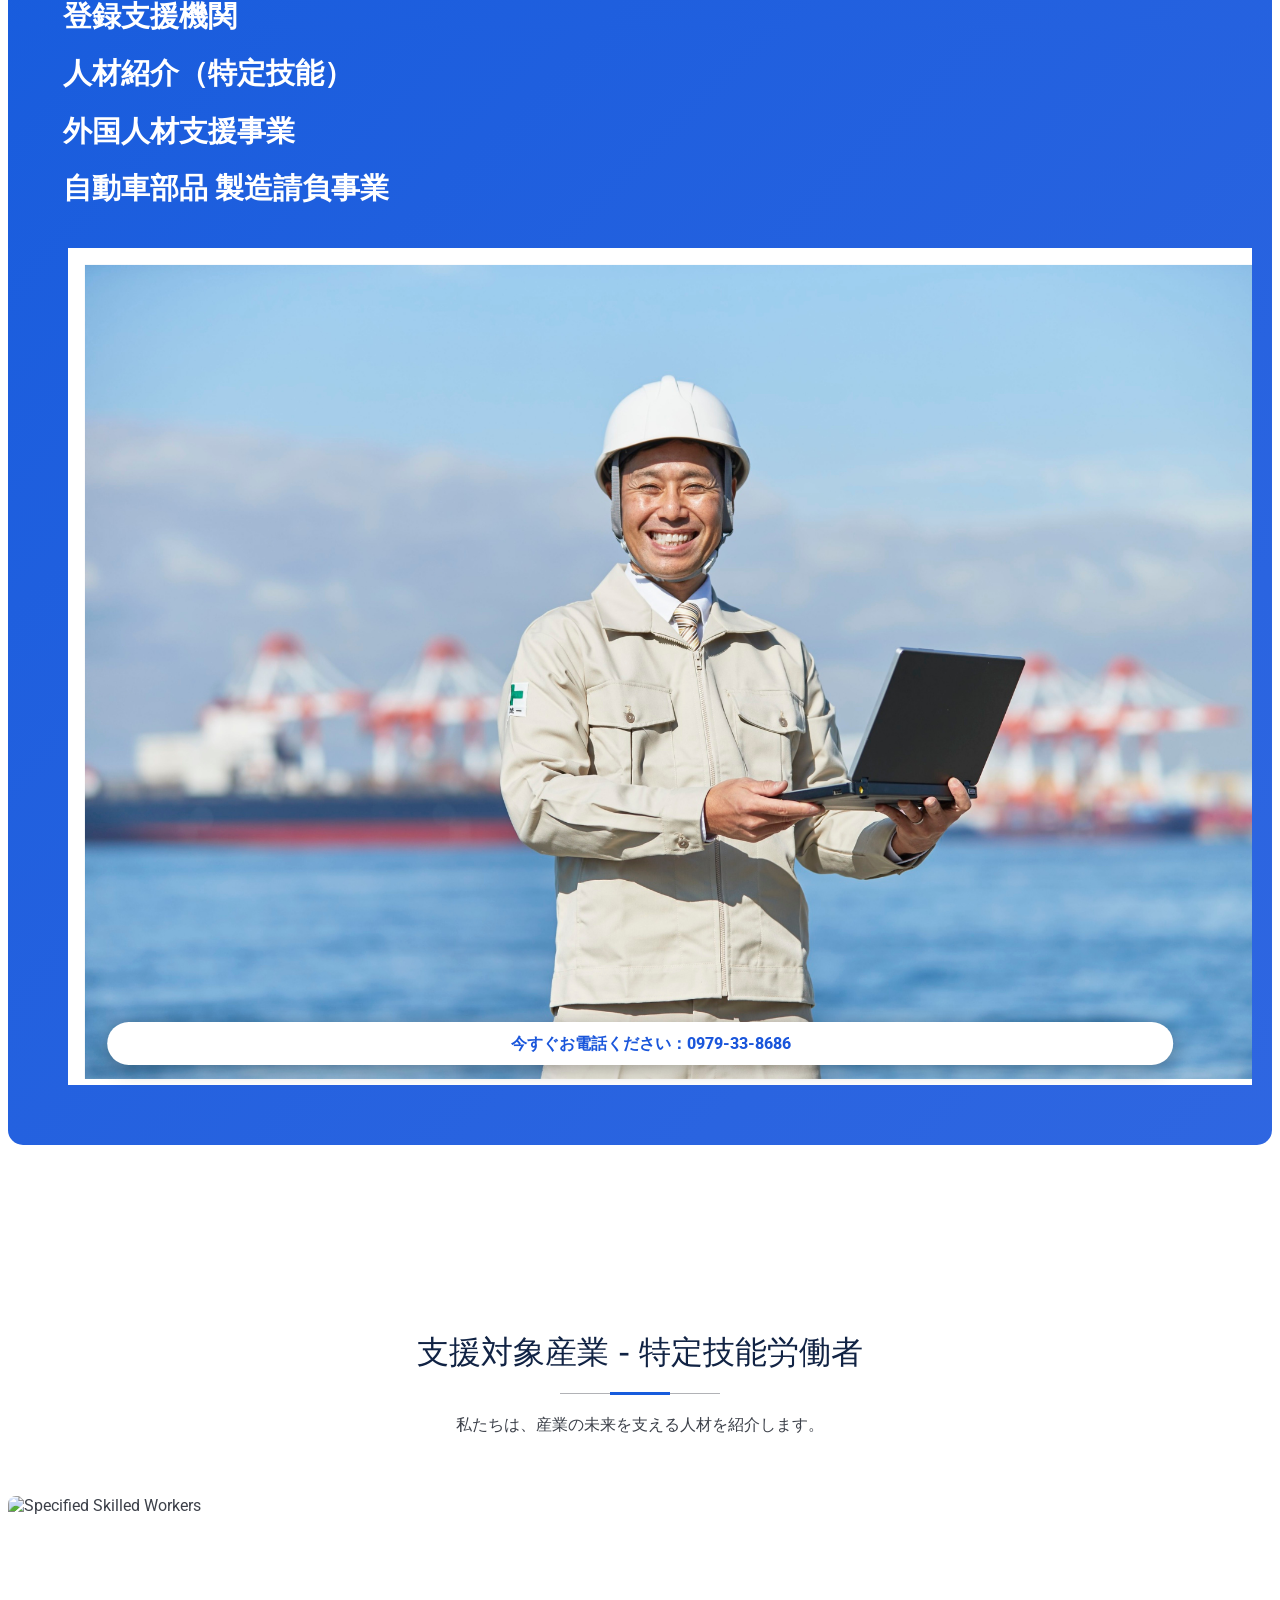
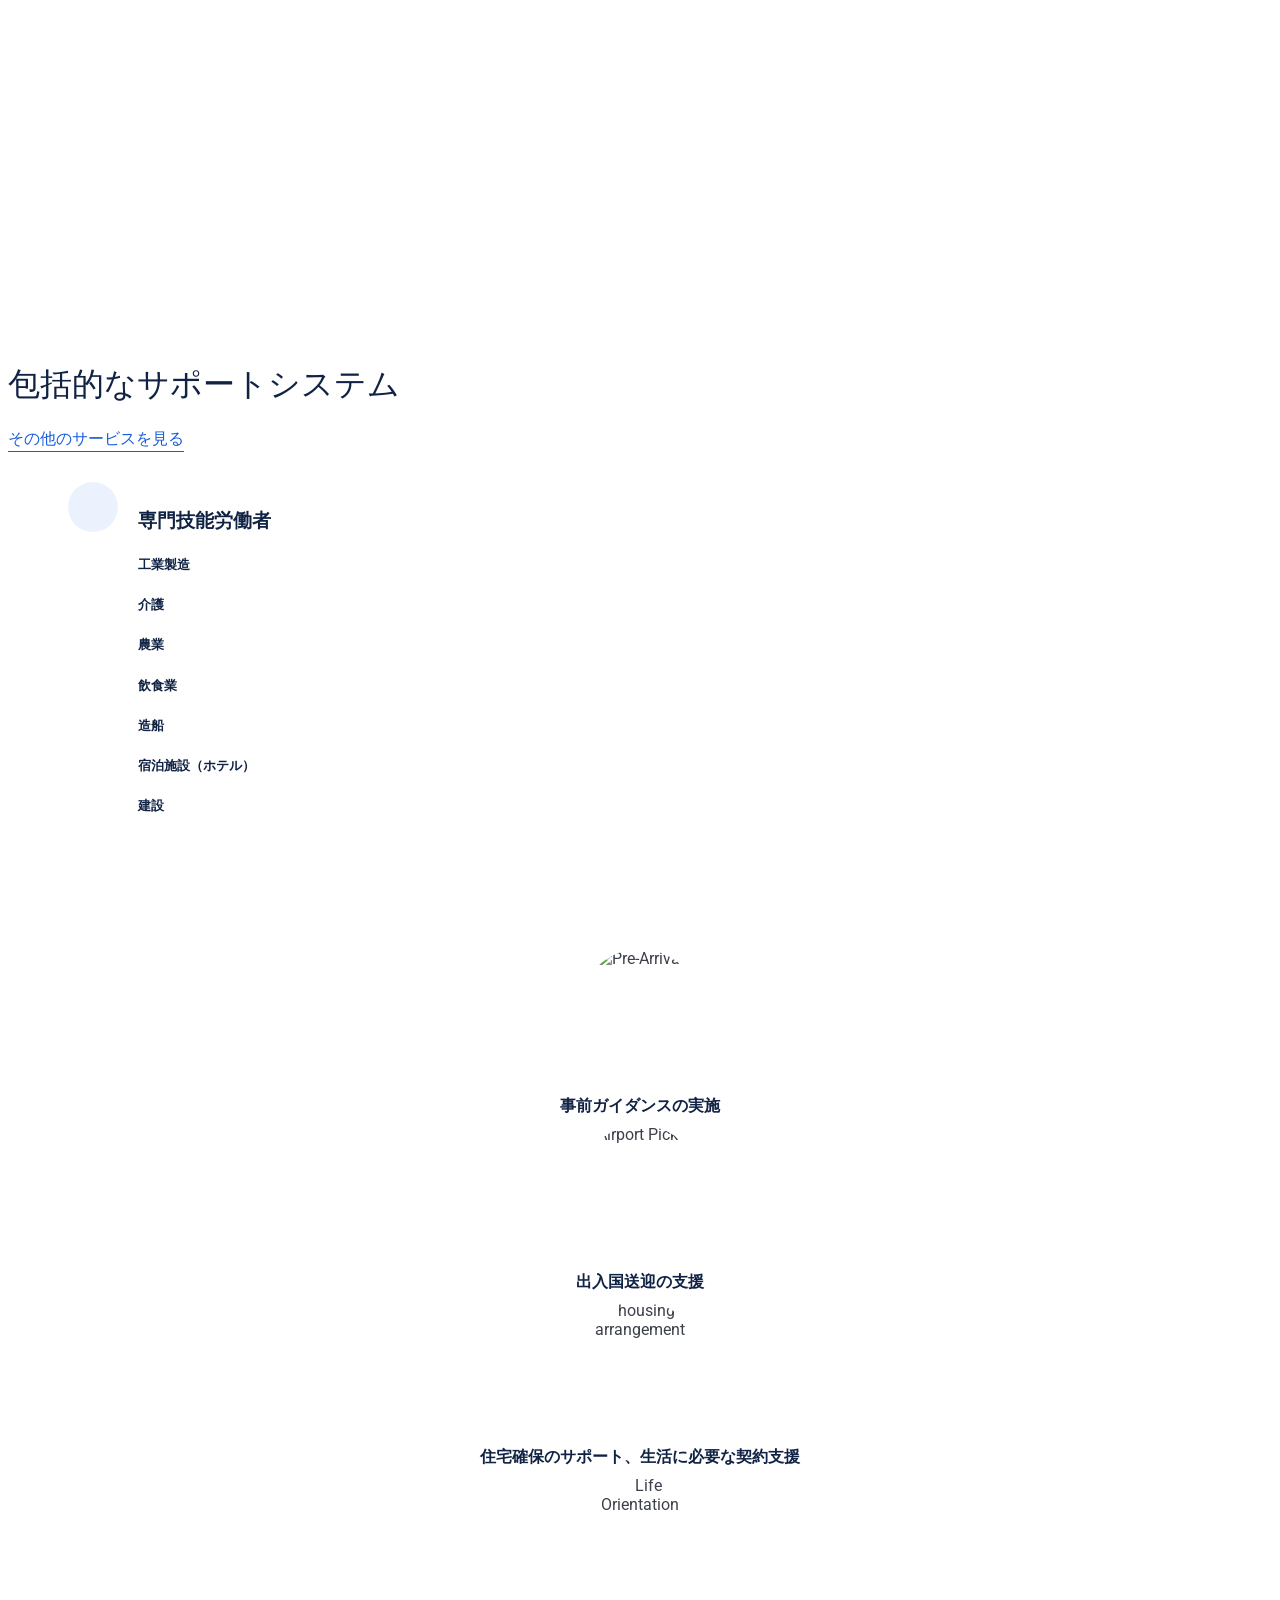
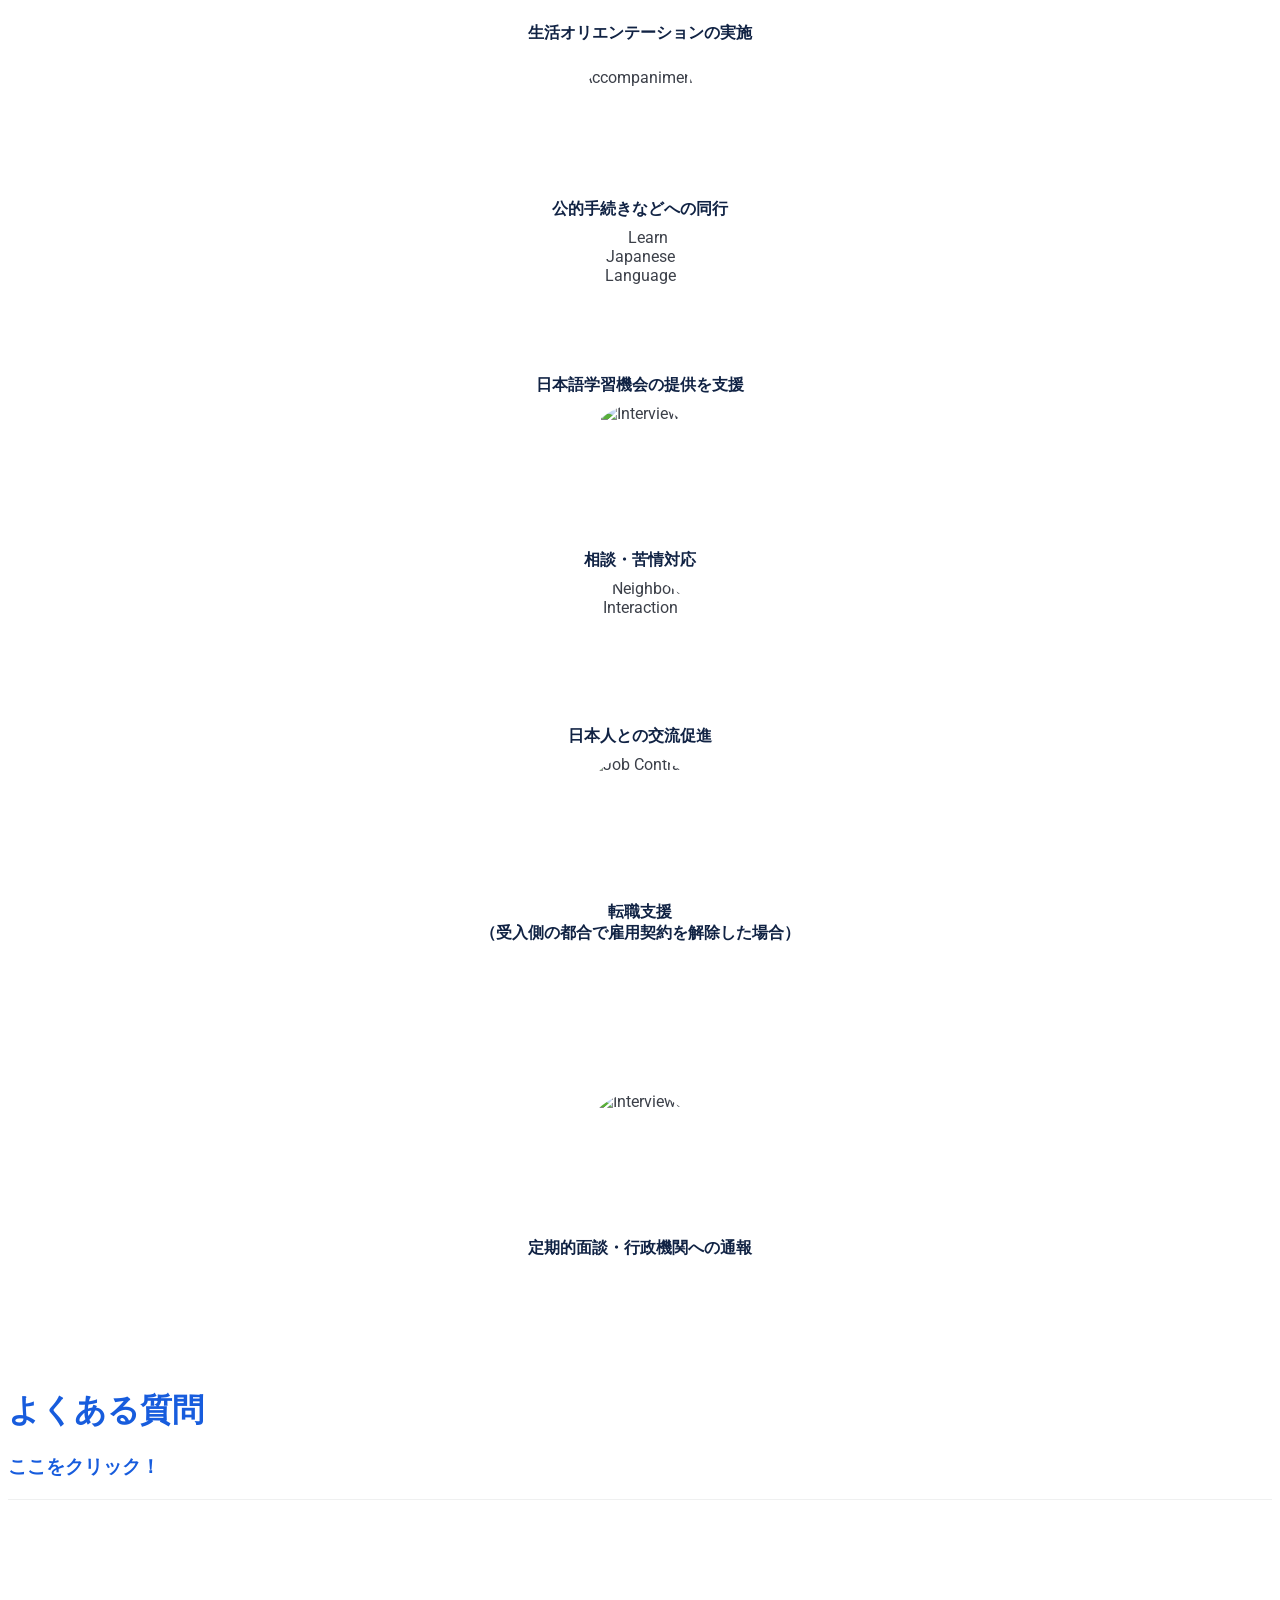
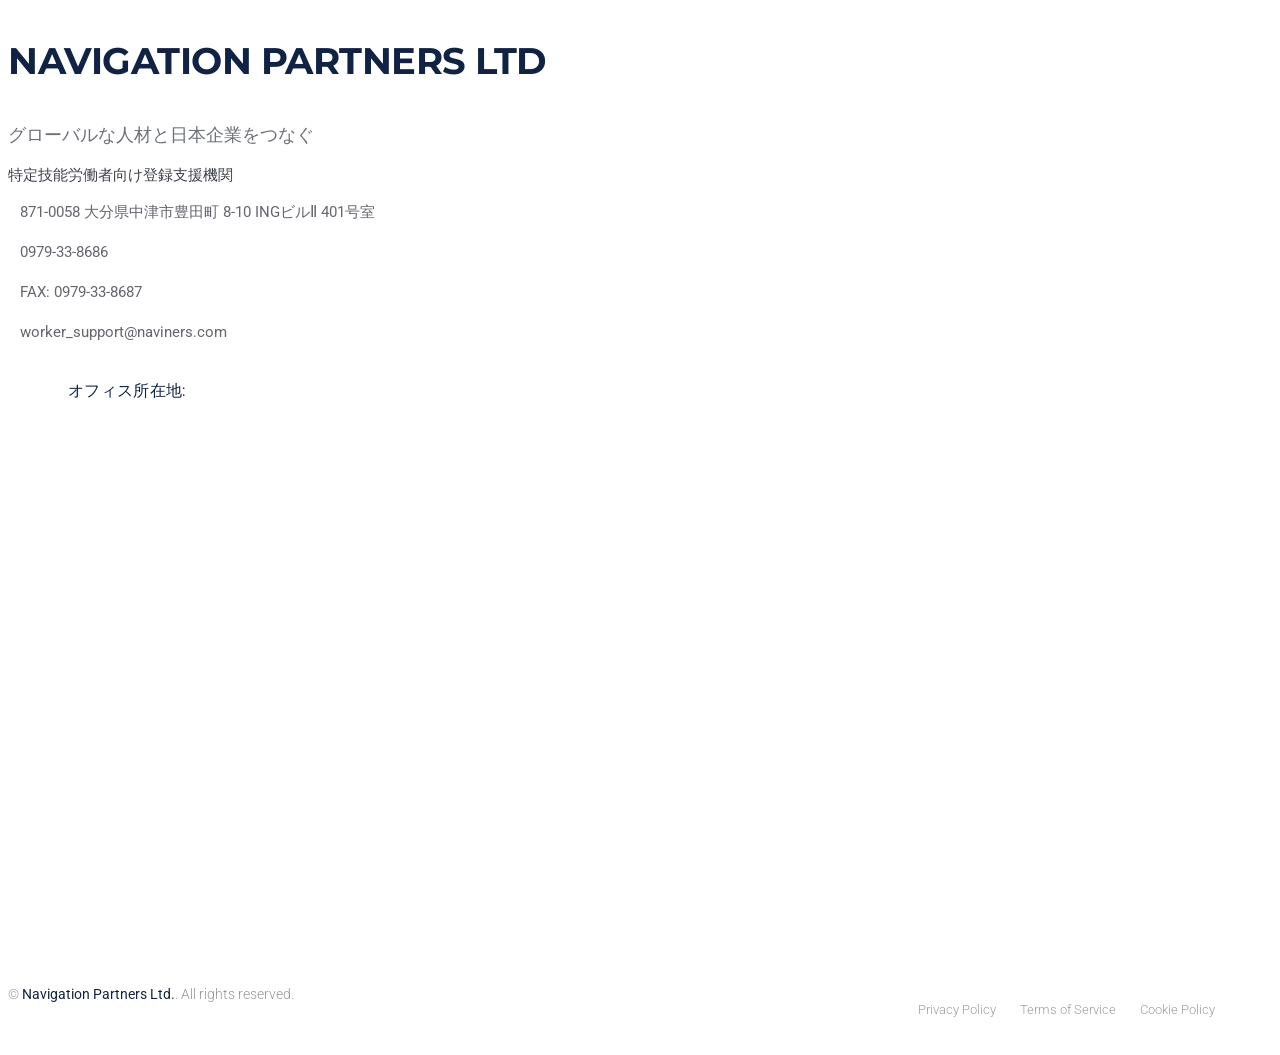
==== commit 0c592ca4: "fix translation display" ====
--- a/index.html
+++ b/index.html
@@ -560,7 +560,7 @@
             </div>
           </div>
         </div> -->
-       <div class="emergency-banner" data-aos="fade-up" data-aos-delay="400" style="background-color: #1a56db; overflow: hidden; border-radius: 15px;">
+       <!-- <div class="emergency-banner" data-aos="fade-up" data-aos-delay="400" style="background-color: #1a56db; overflow: hidden; border-radius: 15px;">
   <div class="row align-items-center g-0">
     
     <div class="col-lg-7 p-4 p-md-5">
@@ -607,7 +607,63 @@
          今すぐお電話ください：<span translate="no">0979-33-8686</span>
         </a>
       </div>
-    </div>
+    </div> -->
+    <div class="emergency-banner" data-aos="fade-up" data-aos-delay="400" style="background-color: #1a56db; overflow: hidden; border-radius: 15px;">
+  <div class="row align-items-center g-0">
+    
+    <div class="col-lg-7 p-4 p-md-5">
+      <div class="emergency-content">
+        <h2 style="color: white; margin-bottom: 25px; font-size: 1.8rem; opacity: 0.9; font-weight: 500;">事業活動</h2>
+        
+        <div style="color: white; font-weight: 900;">
+          <ul style="list-style: none; padding: 0; margin: 0;">
+            <li style="font-size: 1.8rem; line-height: 1.3; margin-bottom: 20px; display: flex; align-items: flex-start;">
+              <i class="bi bi-star-fill" style="color: #FFD700; margin-right: 15px; margin-top: 5px; flex-shrink: 0;"></i>
+              <span>登録支援機関</span>
+            </li>
+            <li style="font-size: 1.8rem; line-height: 1.3; margin-bottom: 20px; display: flex; align-items: flex-start;">
+              <i class="bi bi-star-fill" style="color: #FFD700; margin-right: 15px; margin-top: 5px; flex-shrink: 0;"></i>
+              <span>人材紹介（特定技能）</span>
+            </li>
+            <li style="font-size: 1.8rem; line-height: 1.3; margin-bottom: 20px; display: flex; align-items: flex-start;">
+              <i class="bi bi-star-fill" style="color: #FFD700; margin-right: 15px; margin-top: 5px; flex-shrink: 0;"></i>
+              <span>外国人材支援事業</span>
+            </li>
+            <li style="font-size: 1.8rem; line-height: 1.3; margin-bottom: 20px; display: flex; align-items: flex-start;">
+              <i class="bi bi-star-fill" style="color: #FFD700; margin-right: 15px; margin-top: 5px; flex-shrink: 0;"></i>
+              <span>自動車部品 製造請負事業</span>
+            </li>
+          </ul>
+        </div>
+      </div>
+    </div>
+
+    <div class="col-lg-5" style="position: relative; min-height: 450px;">
+      <img src="assets/img/callnowimg.png" alt="Support Image" style="width: 100%; height: 100%; object-fit: cover; display: block; padding: 20px;">
+      
+      <div style="position: absolute; bottom: 40px; left: 50%; transform: translateX(-50%); width: 90%;">
+        <a href="tel:0979-33-8686" class="emergency-btn" style="
+            display: flex; 
+            align-items: center; 
+            justify-content: center; 
+            background: white; 
+            color: #1a56db; 
+            padding: 12px 20px; 
+            border-radius: 50px; 
+            text-decoration: none; 
+            font-weight: 800;
+            font-size: 1rem;
+            box-shadow: 0 4px 20px rgba(0,0,0,0.3);
+            /* Removed nowrap and allowed wrapping for the button text */
+            text-align: center;
+            line-height: 1.2;">
+          <i class="bi bi-telephone-fill" style="margin-right: 10px;"></i>
+          <div>今すぐお電話ください：<span translate="no" style="display: inline-block;">0979-33-8686</span></div>
+        </a>
+      </div>
+    </div>
+  </div>
+</div>
 
  
 
@@ -984,6 +1040,7 @@
   'reservation' : 'Set Appointment', // fix translation for Set Appointment
   'terms of Service' : 'Terms of Services', //fix translation for Terms of Services
   'privacy' : 'Privacy', //fix translation for Privacy
+  'Navigation Partners Co., Ltd.' : 'Navigation Partners Ltd.',
 };
 
 const observer = new MutationObserver((mutations) => {
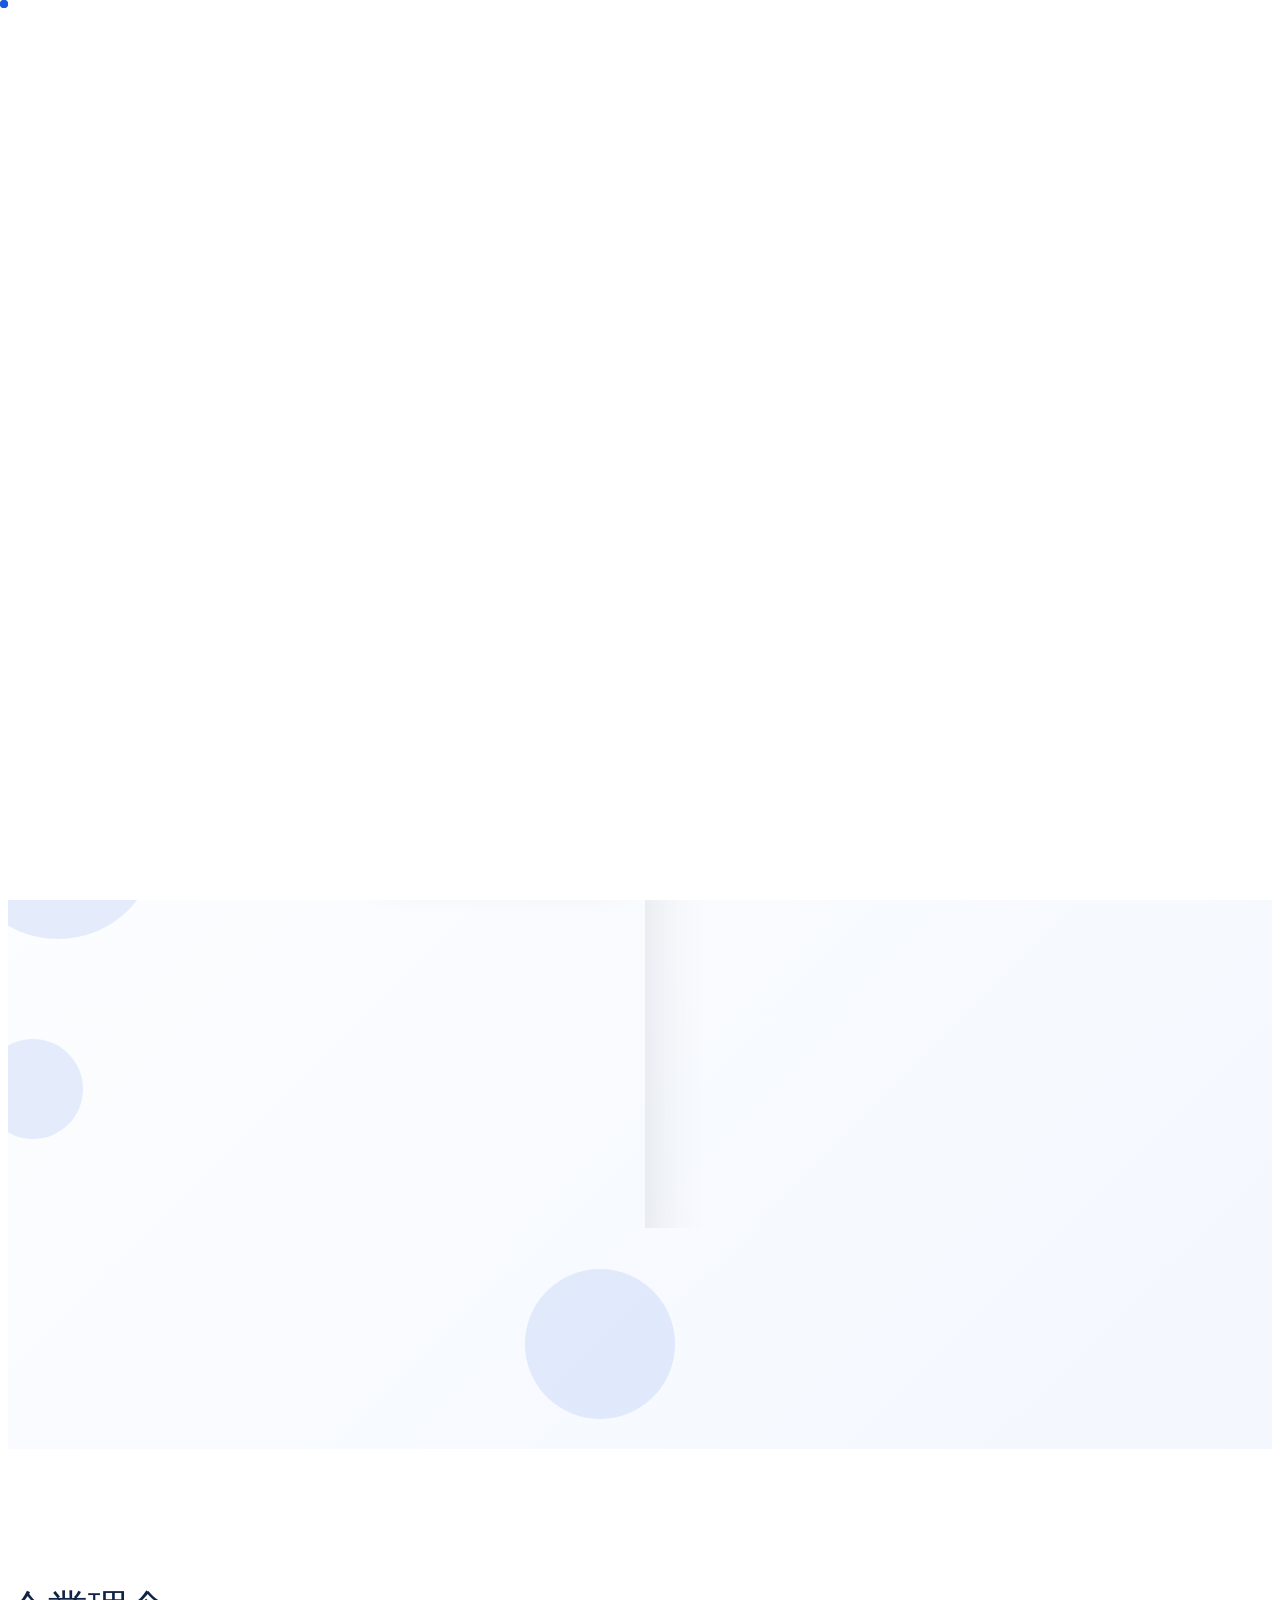
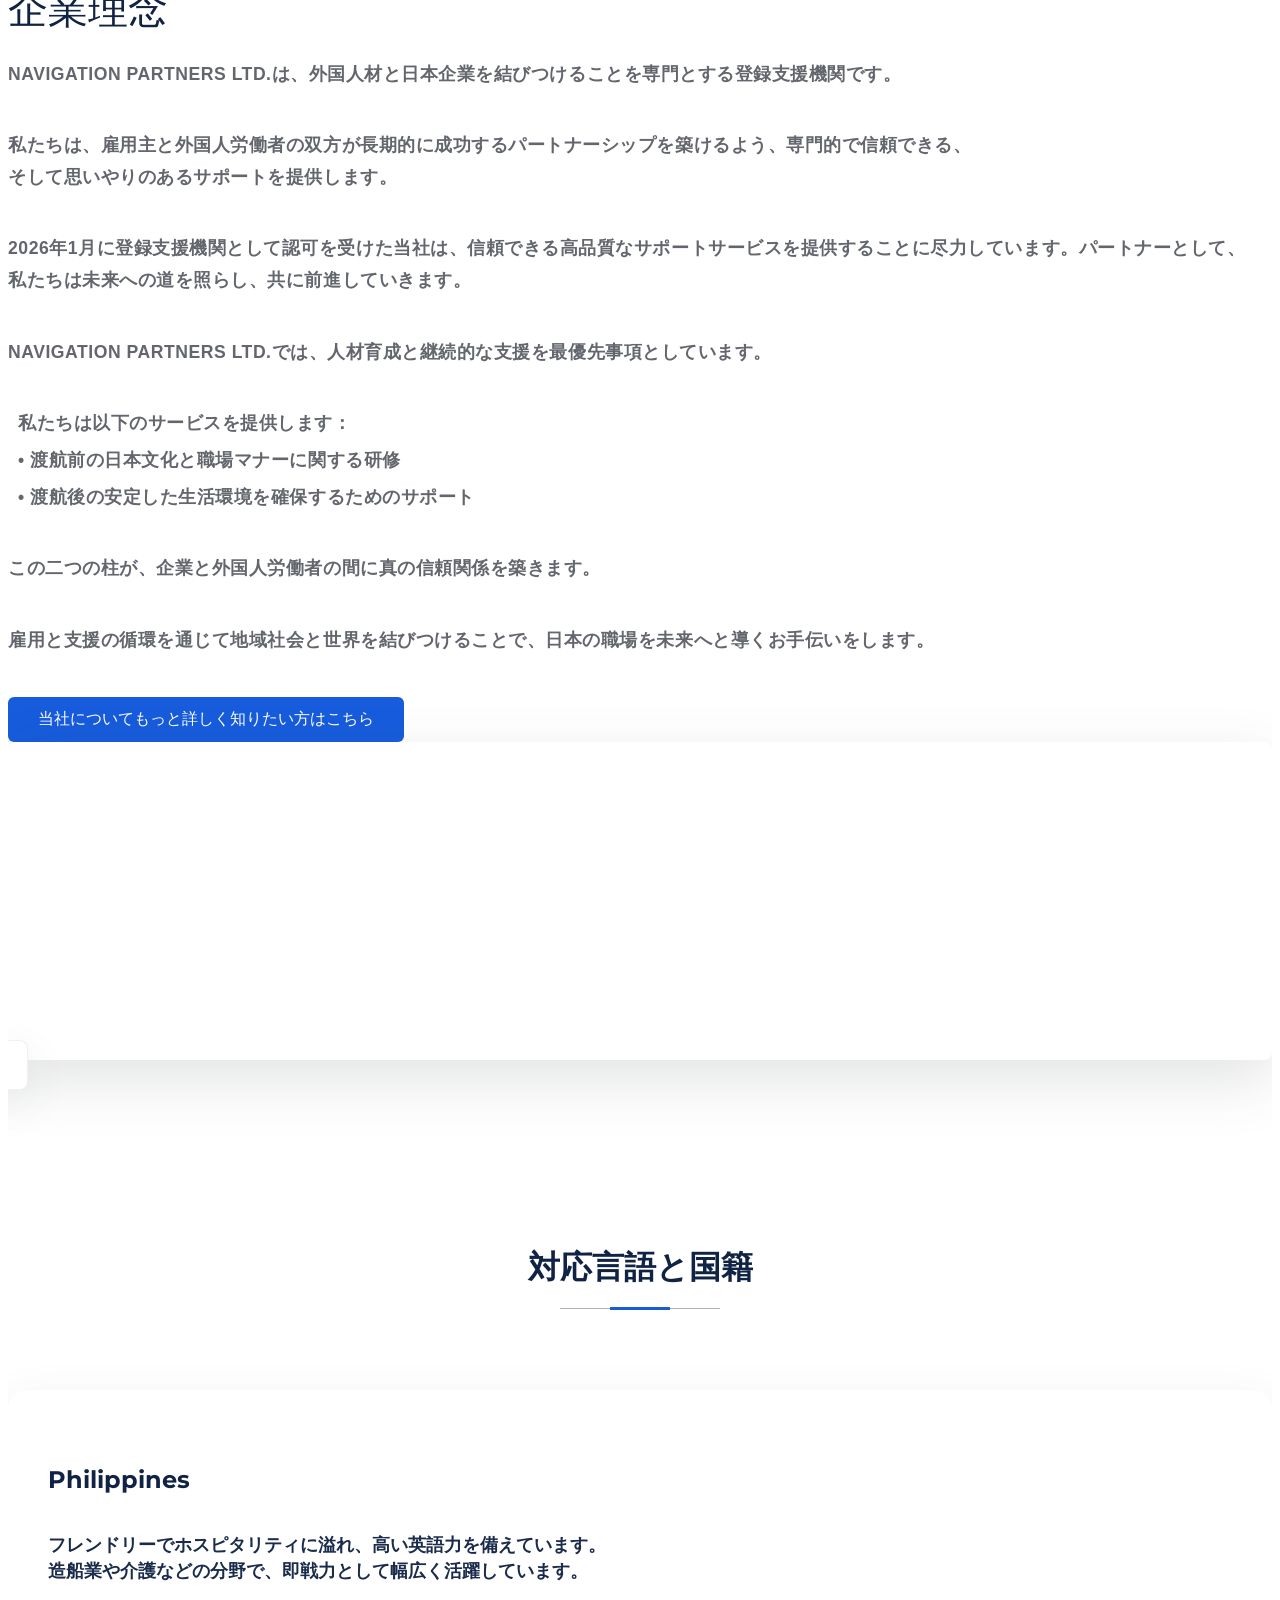
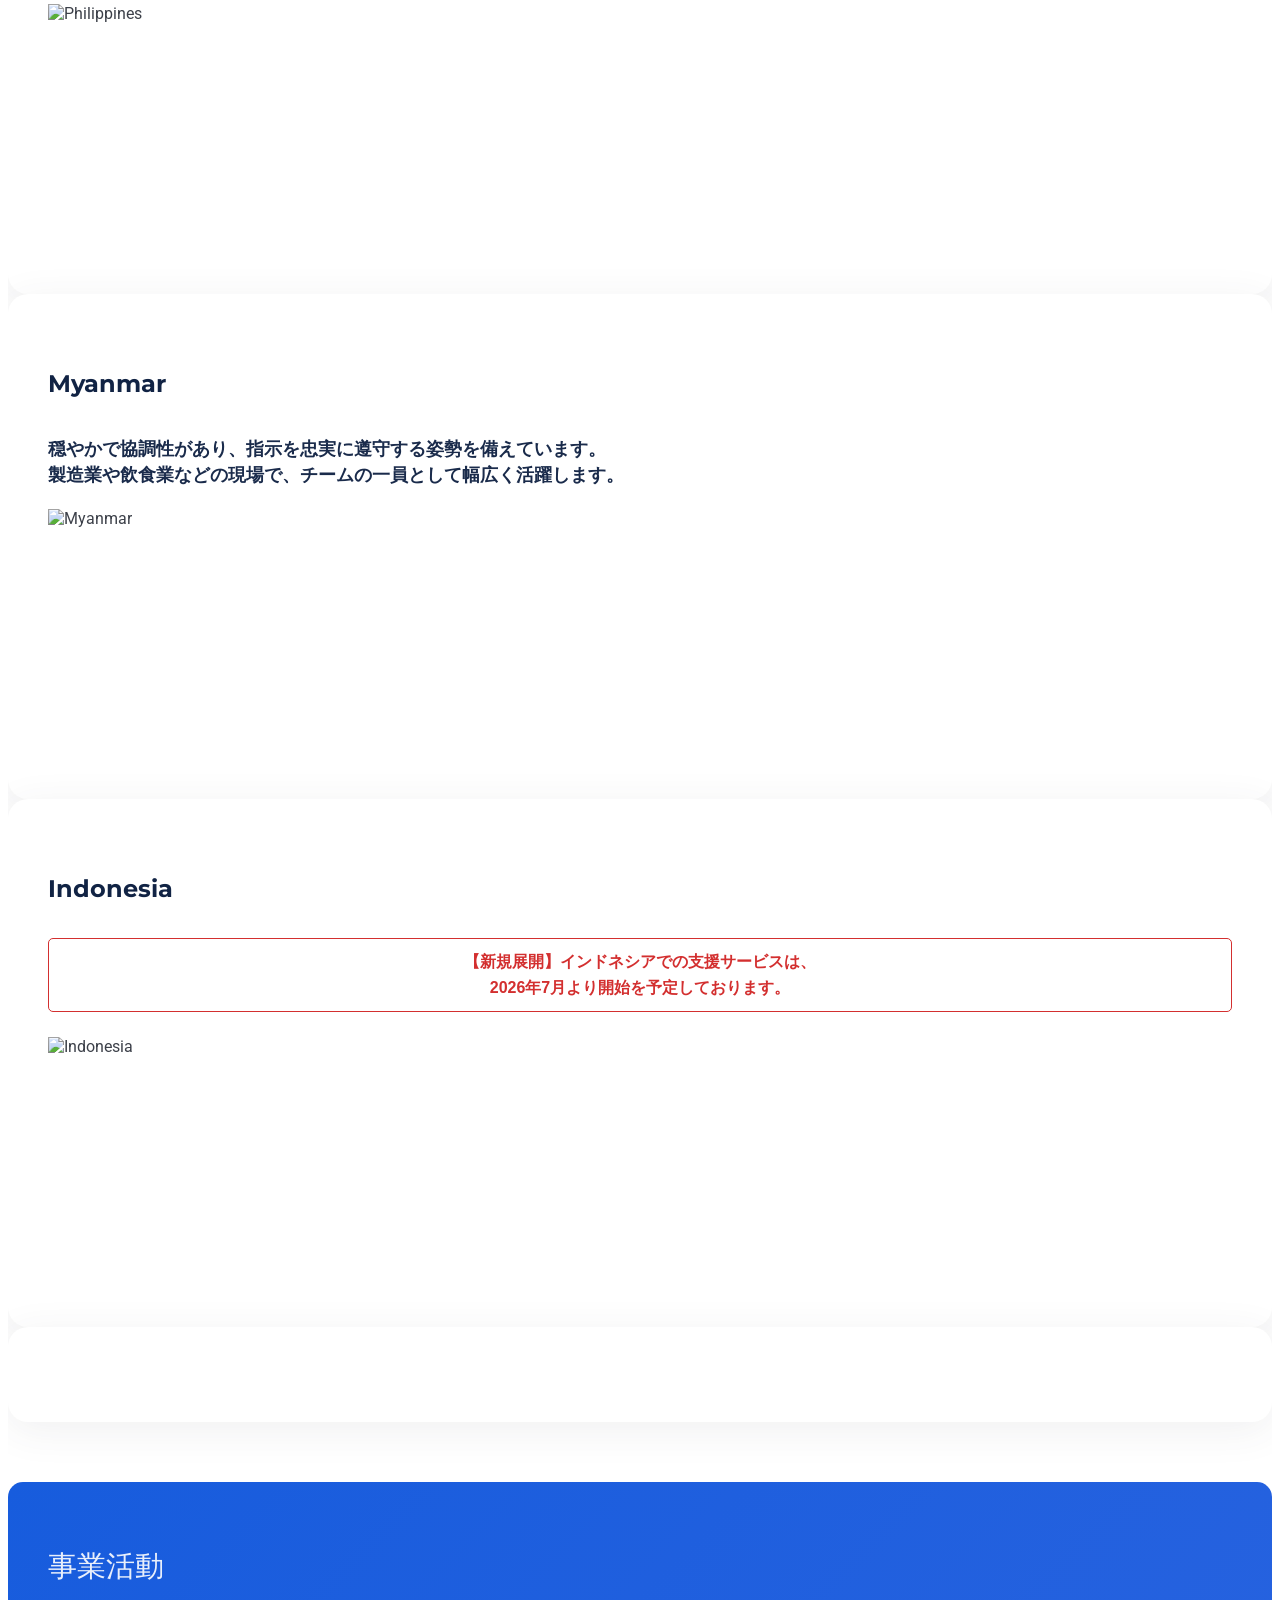
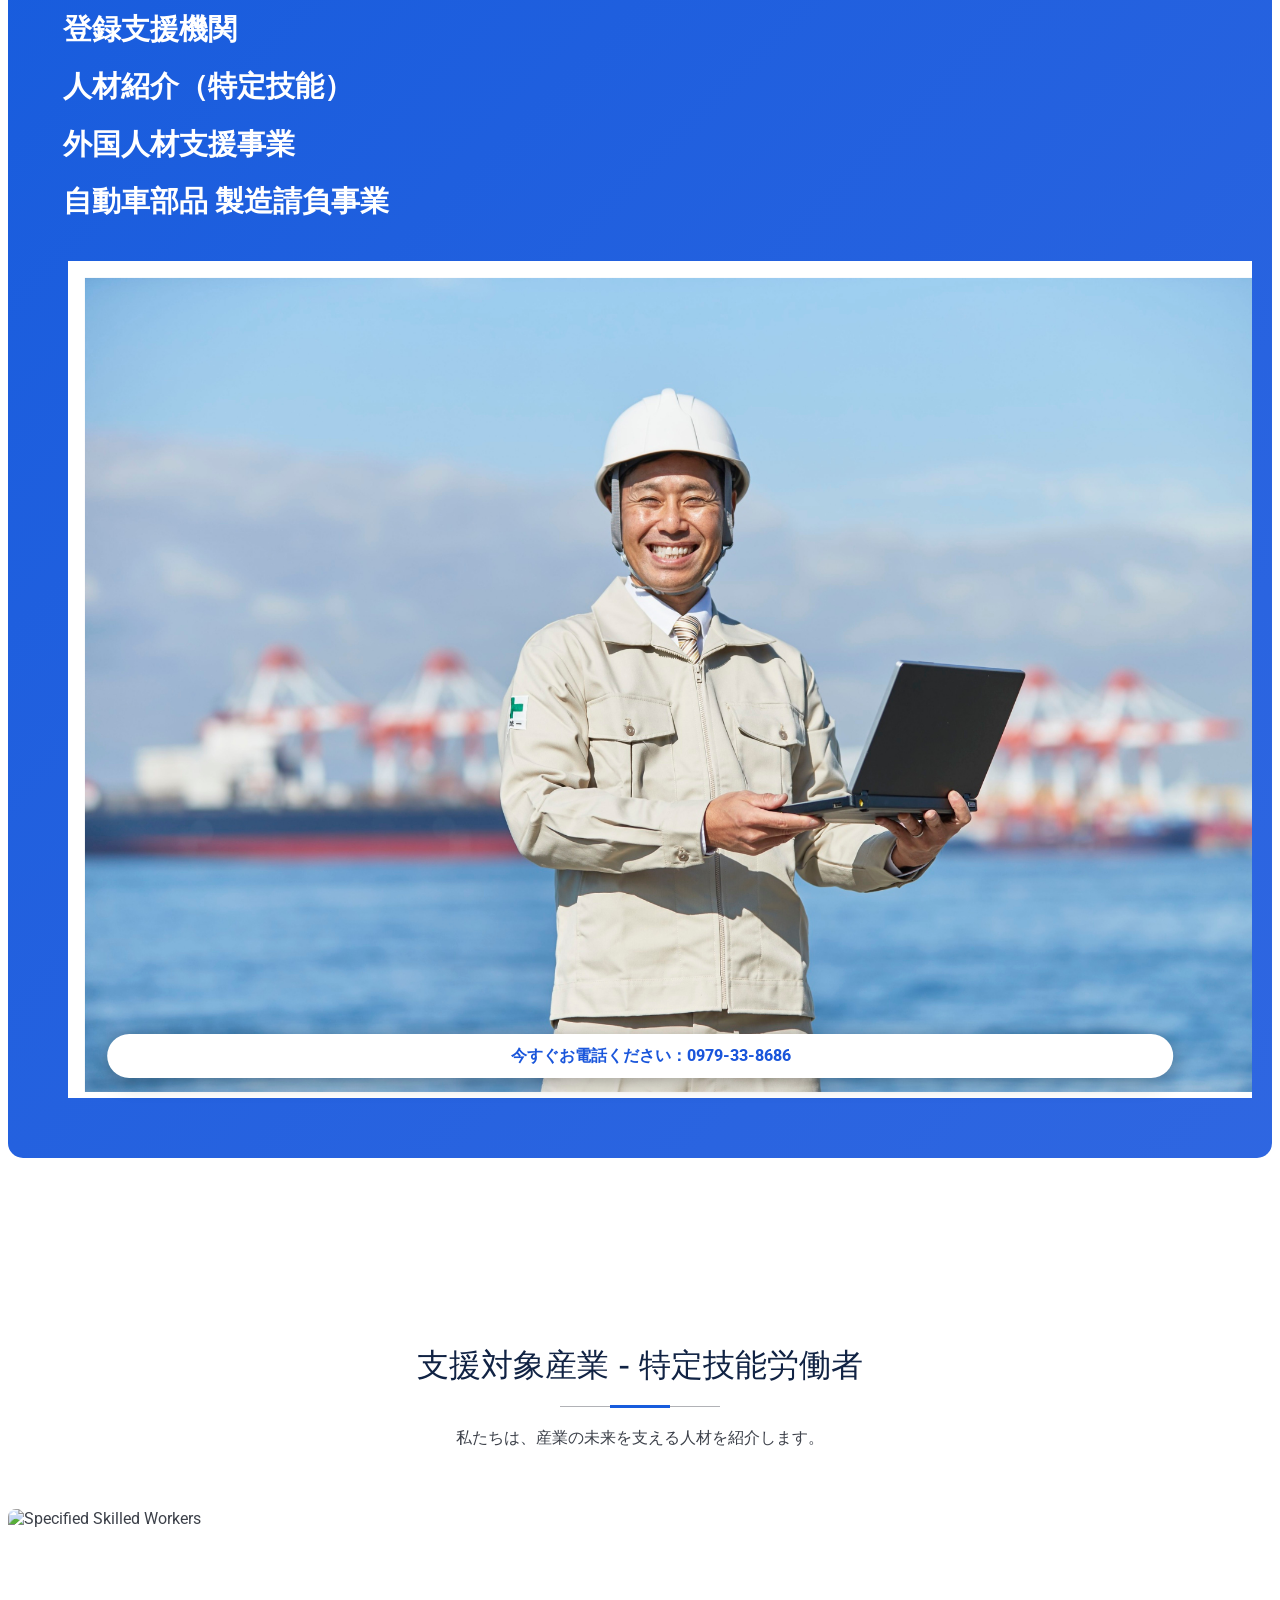
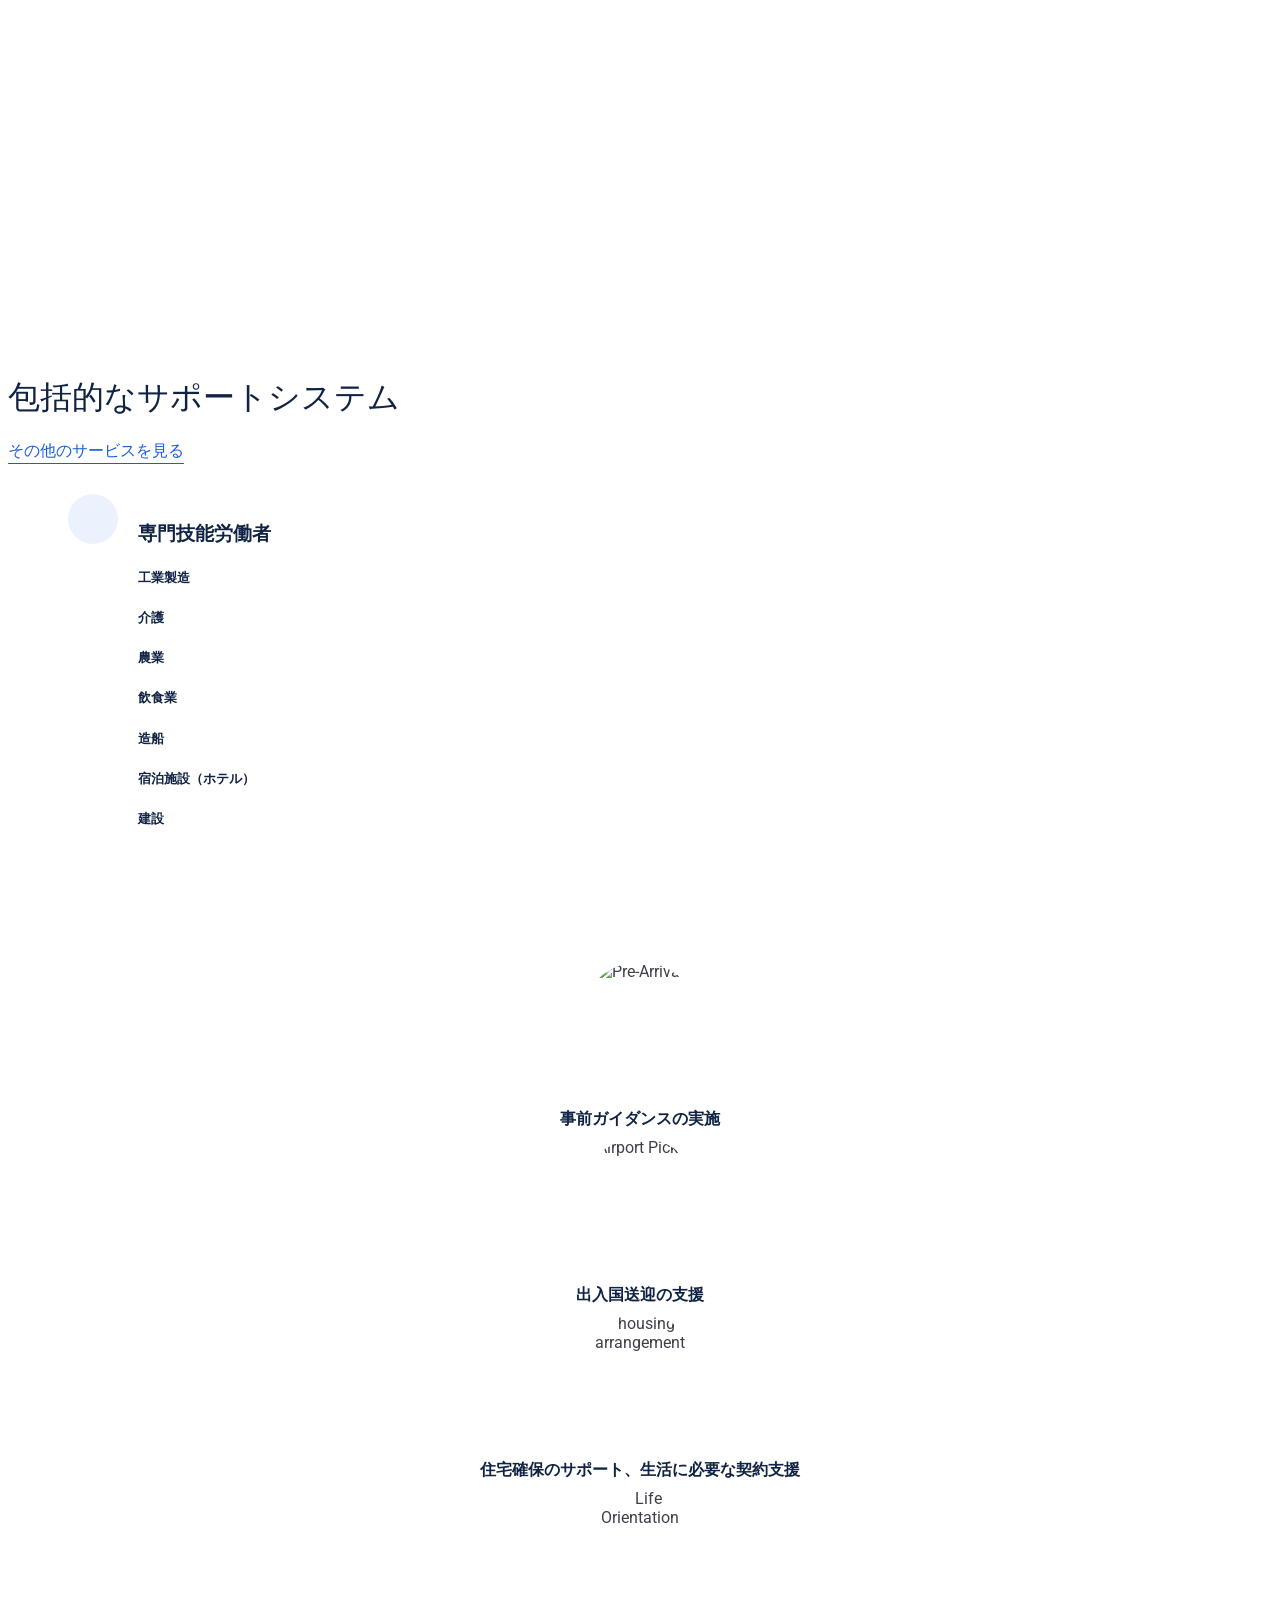
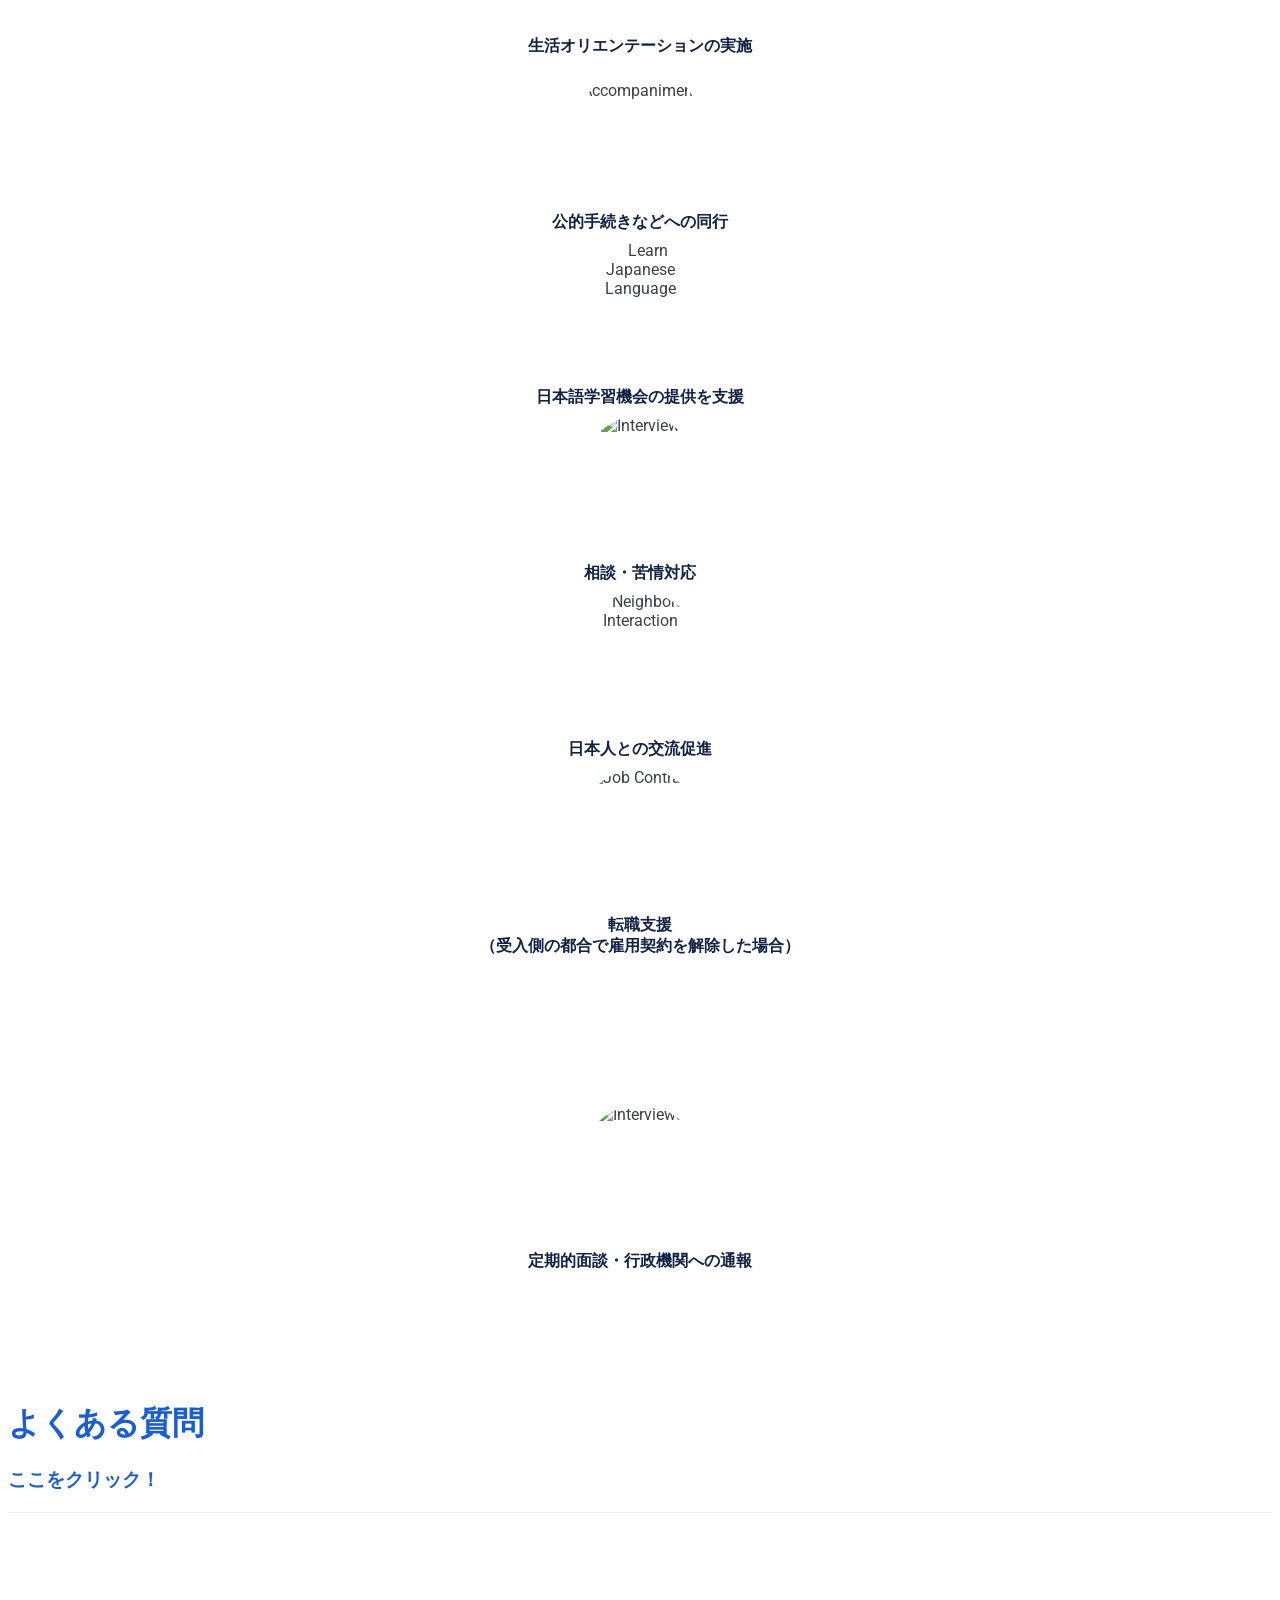
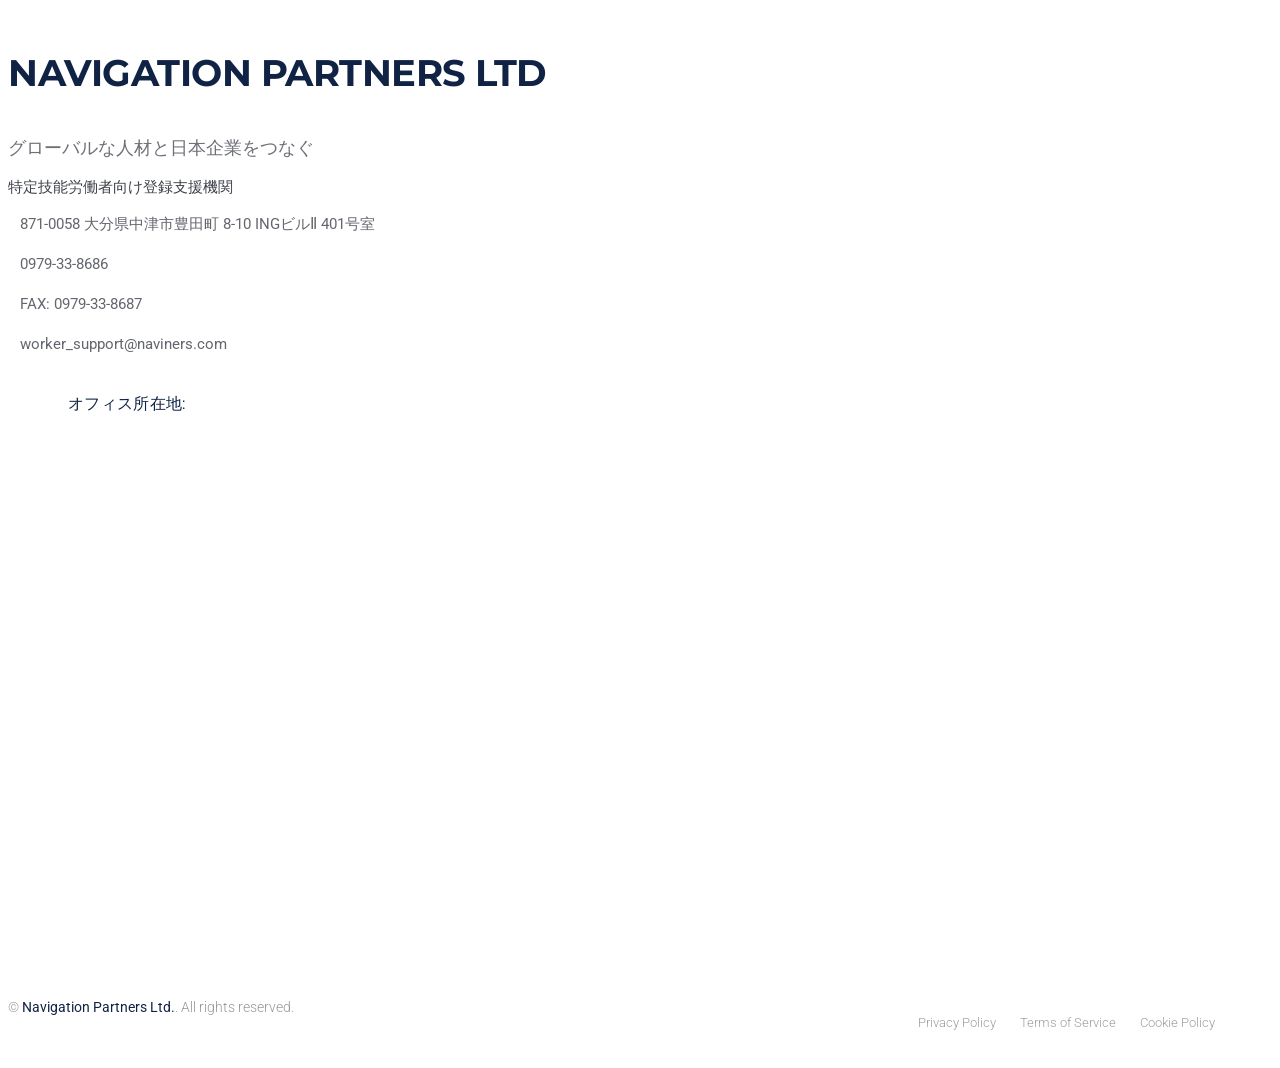
==== commit 93aadebf: "fix banner" ====
--- a/index.html
+++ b/index.html
@@ -60,7 +60,7 @@
       <div class="container position-relative d-flex align-items-center justify-content-between">
        
 
-        <a href="index.html" class="logo d-flex align-items-center">
+        <!-- <a href="index.html" class="logo d-flex align-items-center">
           <img src="assets/img/navpart-logo-2.jpg" alt="Navigation Partners Logo">
 
           <div class="d-flex flex-column ms-2">
@@ -68,7 +68,27 @@
             <small class="text-muted" style="font-size: 0.85rem;">ナビゲーション パートナーズ有限会社</small>
             <small class="text-muted" style="font-size: 0.75rem;">登録支援機関登録番号：26登-012962</small>
           </div>
-        </a>
+        </a> -->
+
+        <a href="index.html" class="logo d-flex align-items-center" style="text-decoration: none;">
+  <img src="assets/img/navpart-logo-2.jpg" alt="Navigation Partners Logo" style="height: auto; max-height: 60px; flex-shrink: 0;">
+
+  <div class="d-flex flex-column ms-2" style="max-width: 250px; flex-shrink: 1;">
+    
+    <h4 class="sitename mb-0" translate="no" style="line-height: 1.2; font-weight: 700; white-space: nowrap;">
+      NAVIGATION PARTNERS LTD
+    </h4>
+
+    <small class="text-muted" style="font-size: 0.8rem; line-height: 1.2; display: block; word-wrap: break-word;">
+      ナビゲーション パートナーズ有限会社
+    </small>
+
+    <small class="text-muted" style="font-size: 0.7rem; line-height: 1.2; display: block; opacity: 0.8;">
+      登録支援機関登録番号：<span translate="no">26登-012962</span>
+    </small>
+    
+  </div>
+</a>
 
         <nav id="navmenu" class="navmenu">
          <ul>
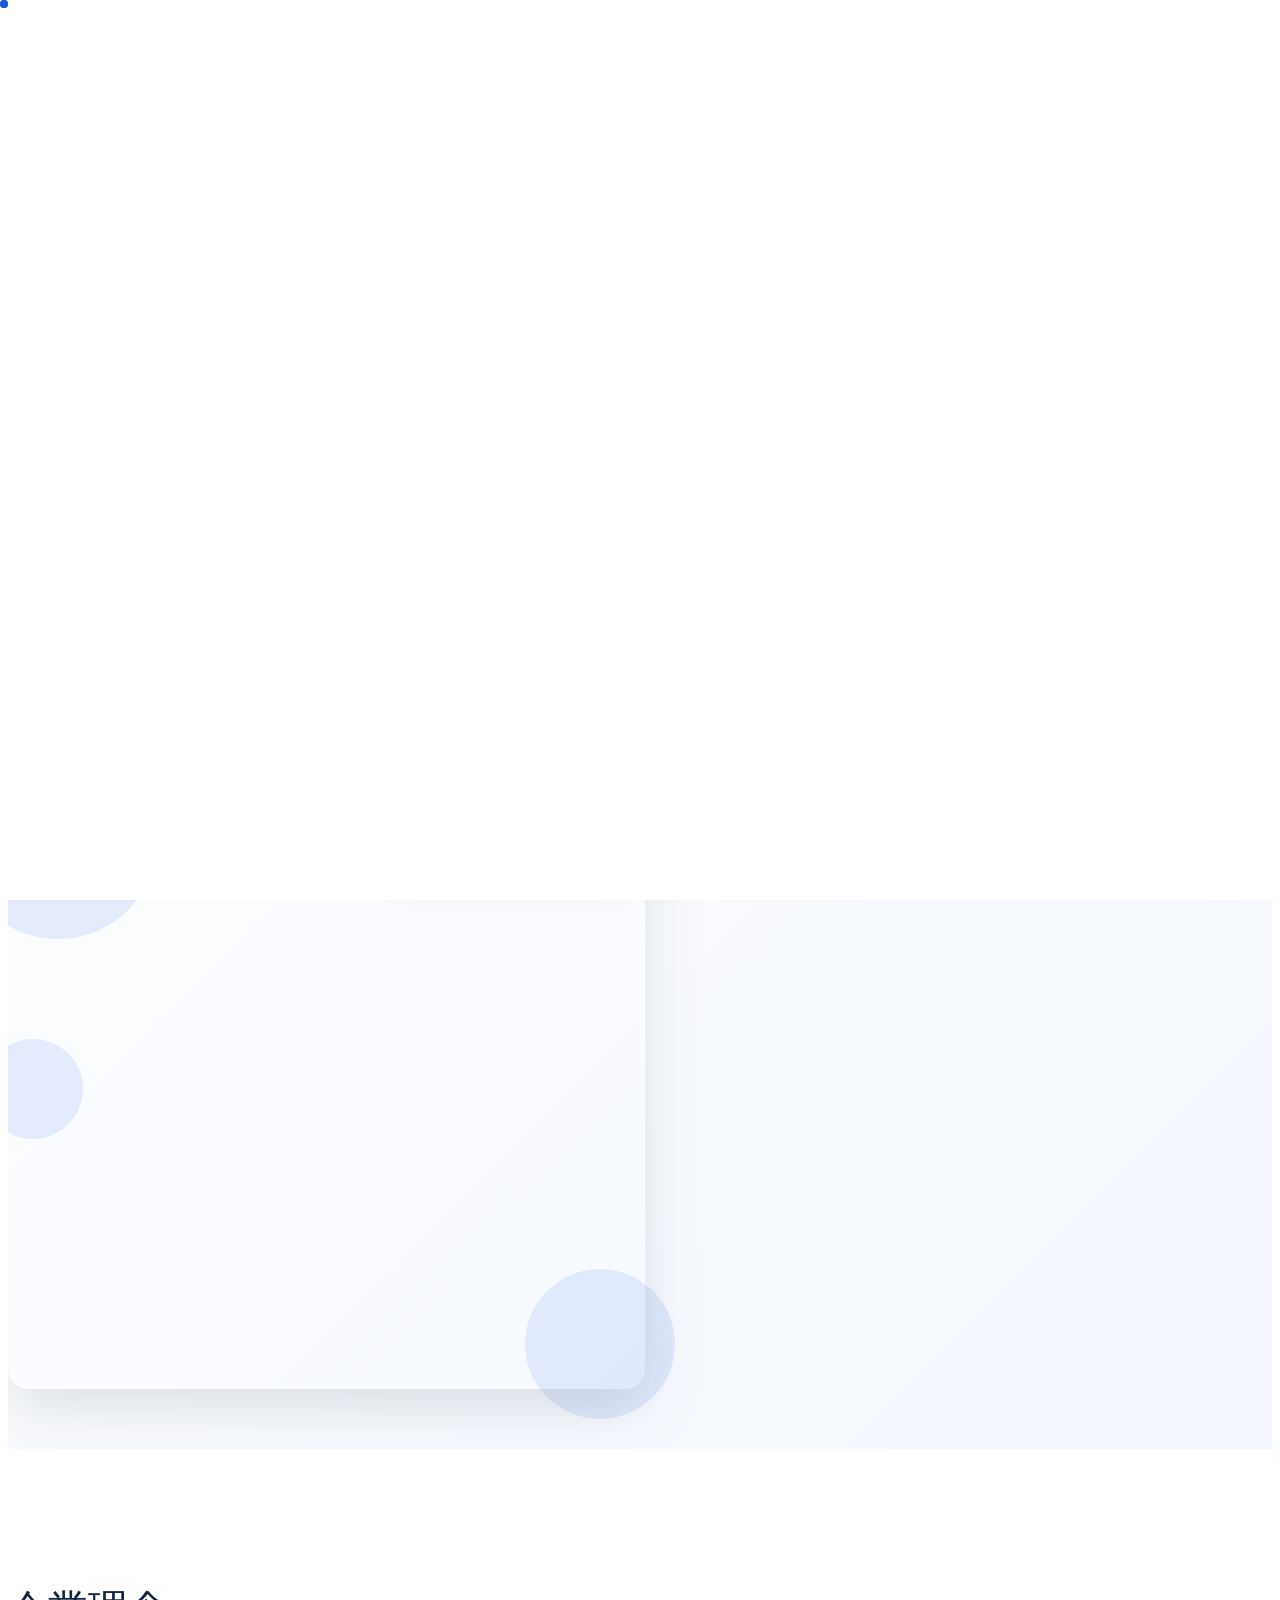
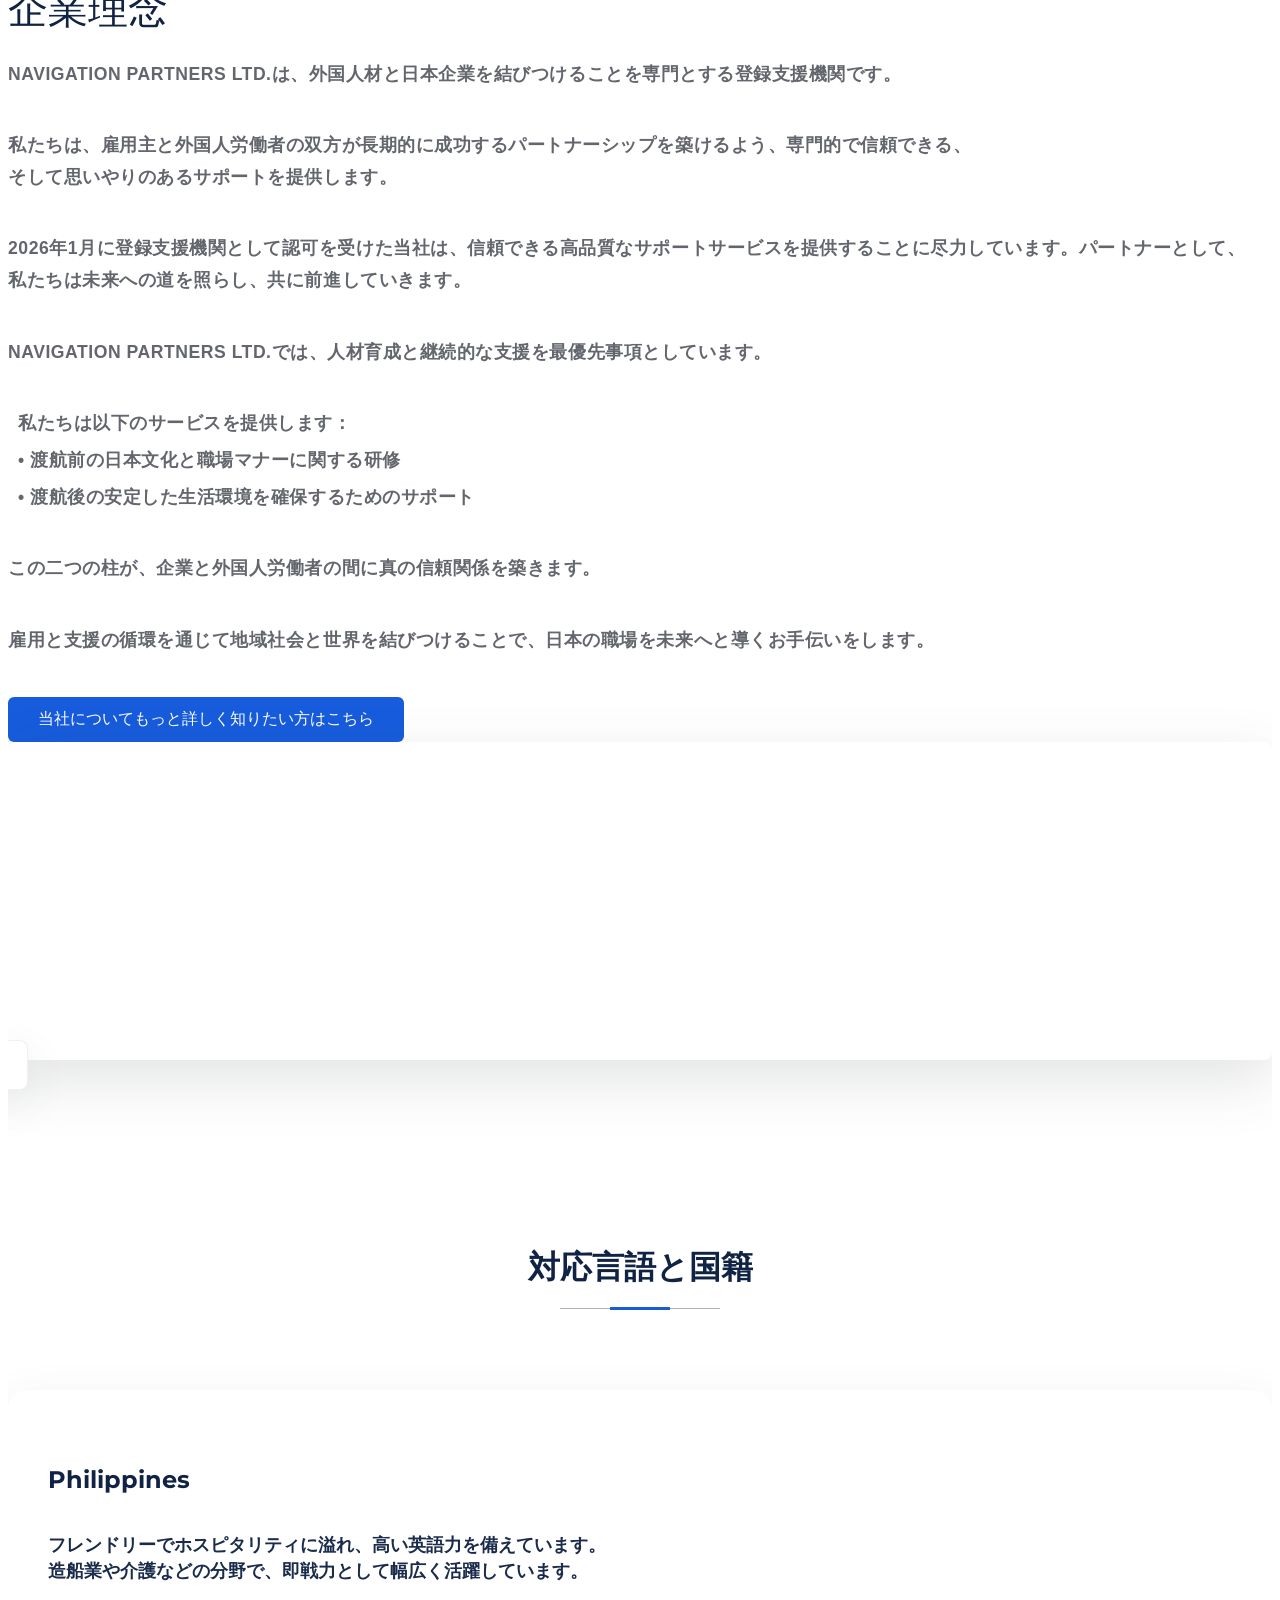
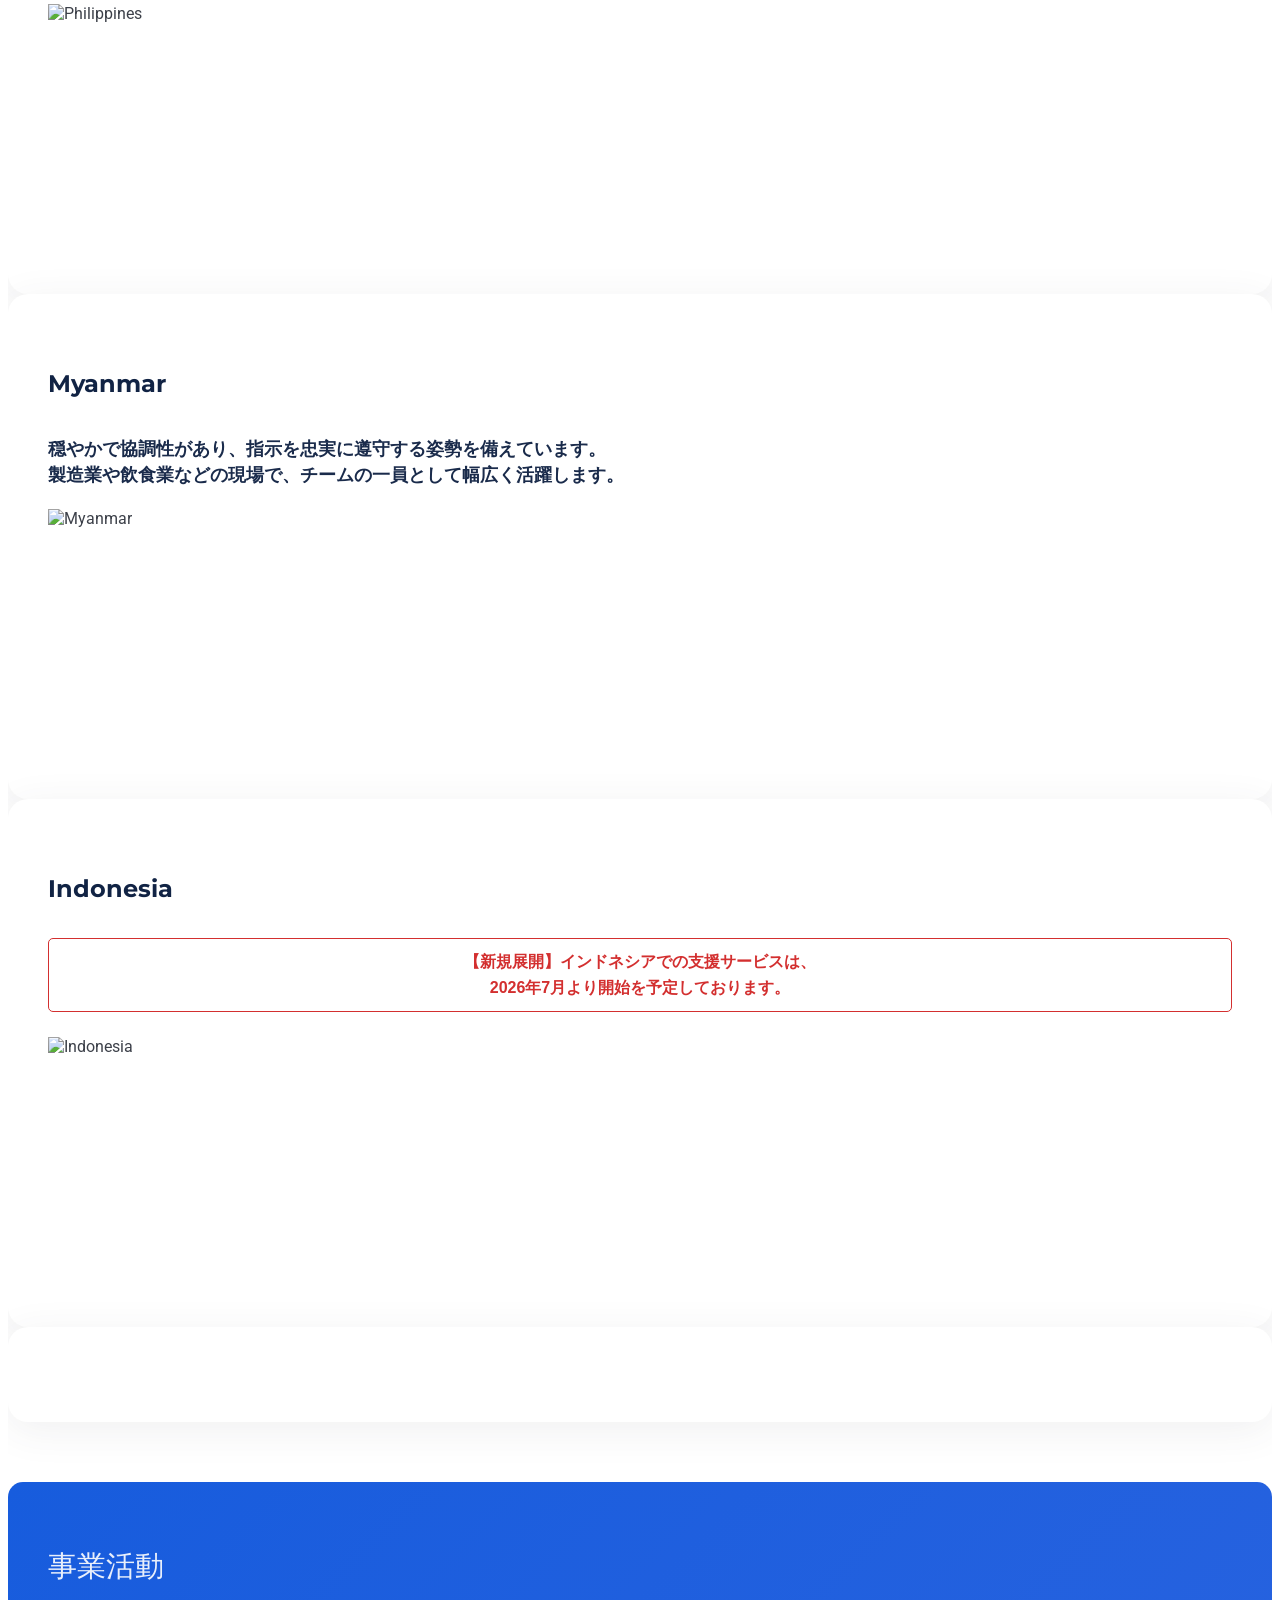
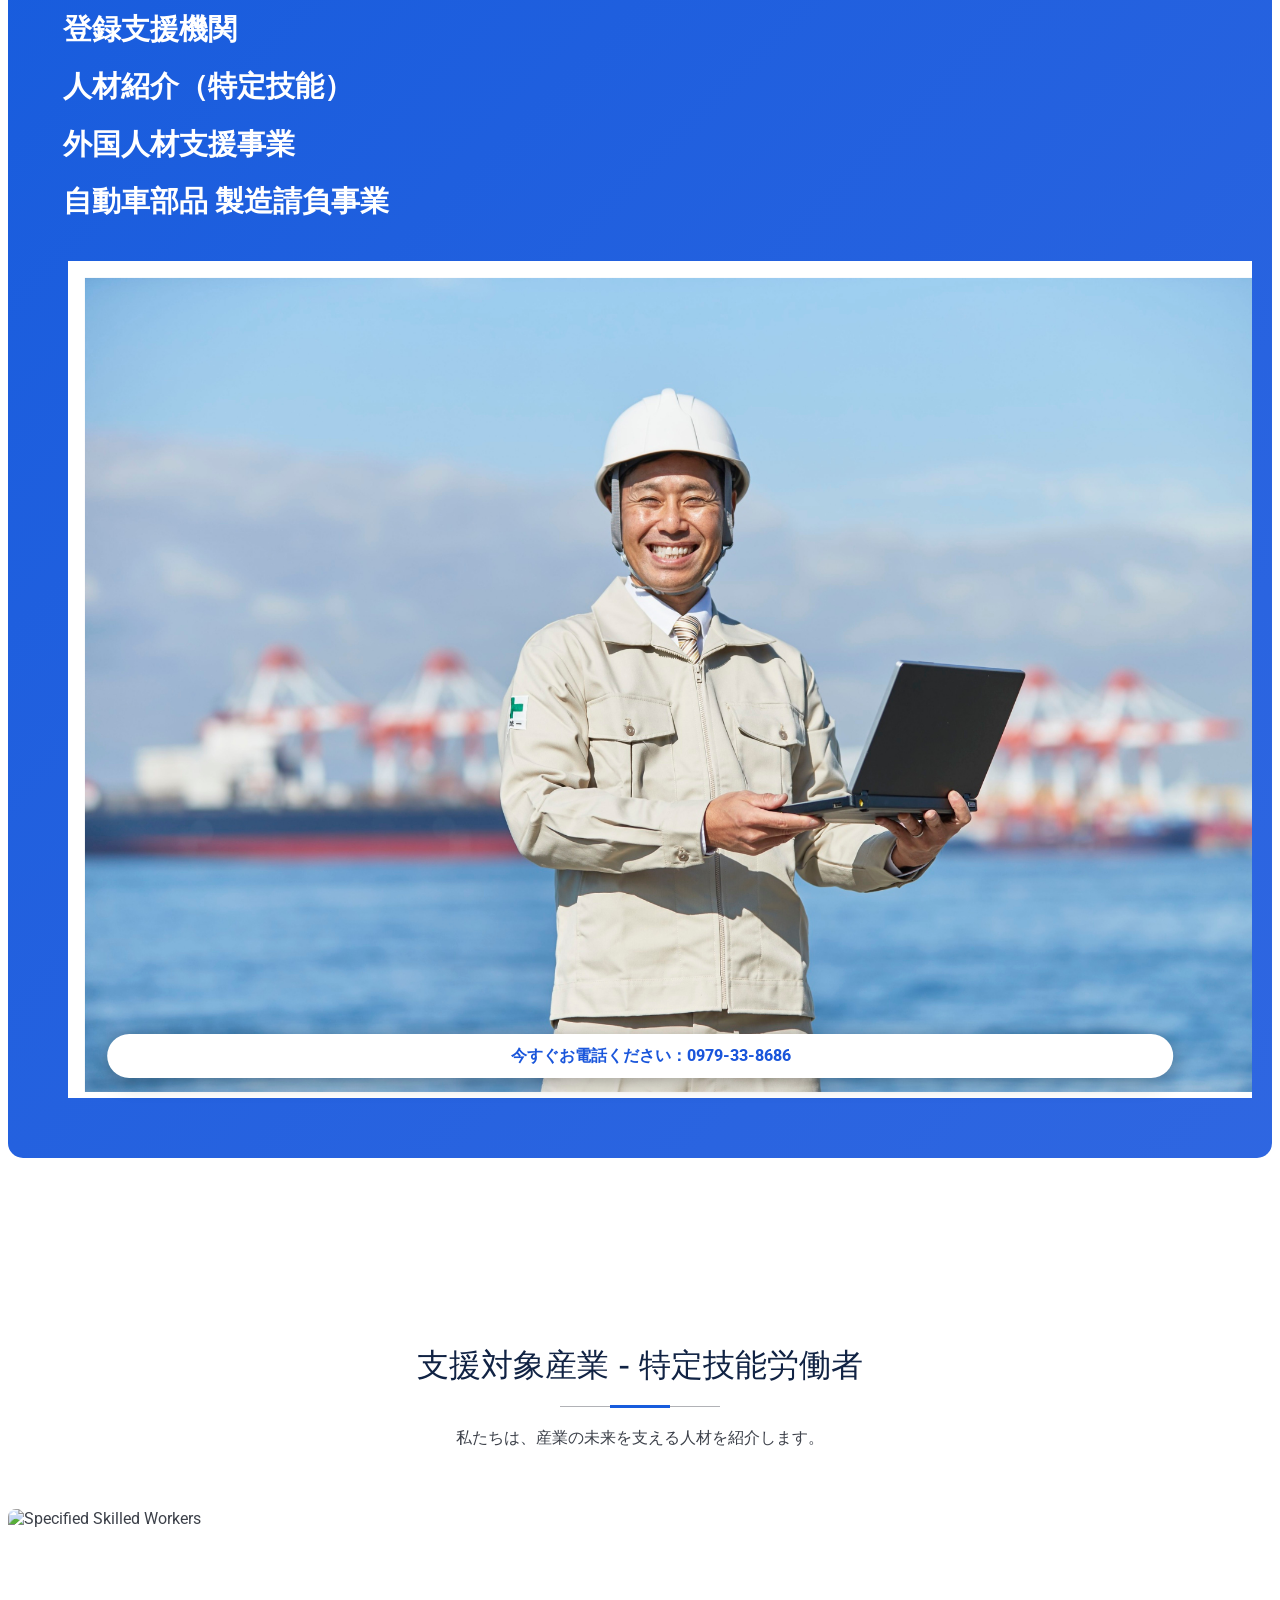
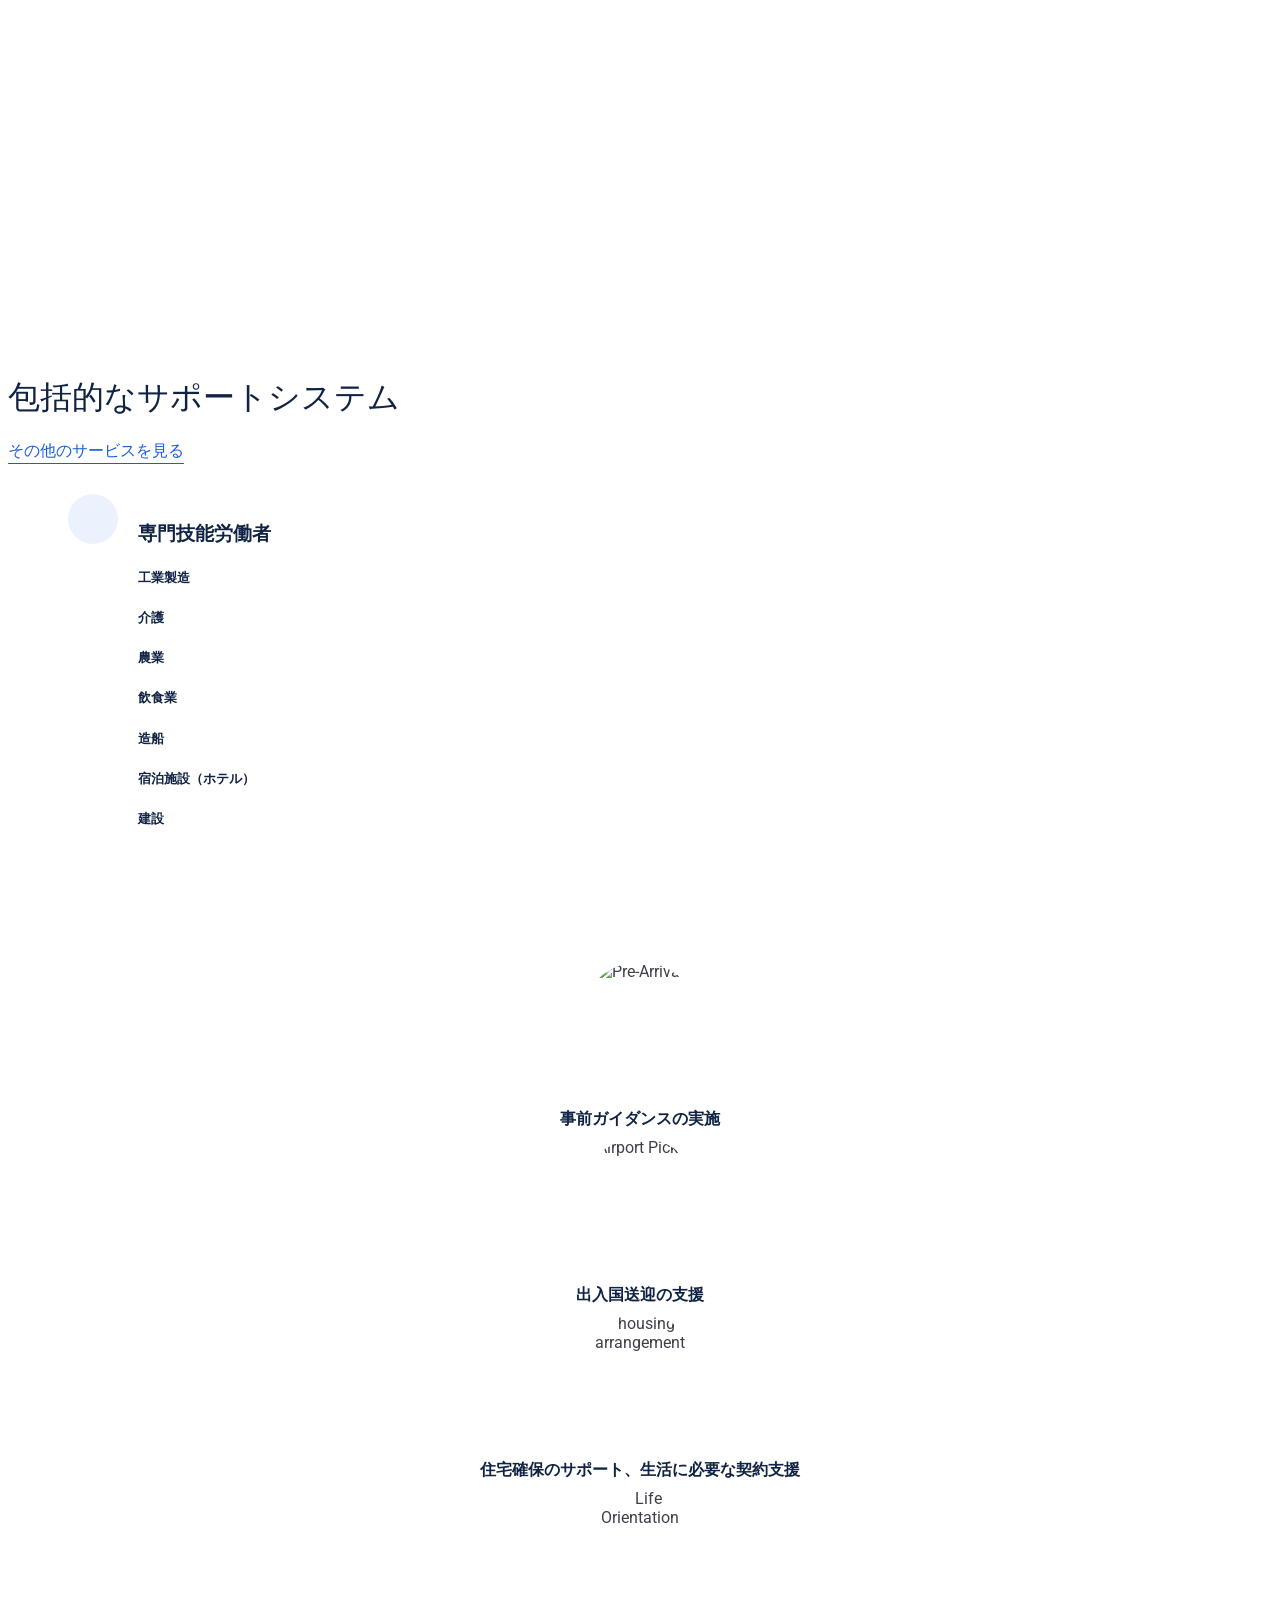
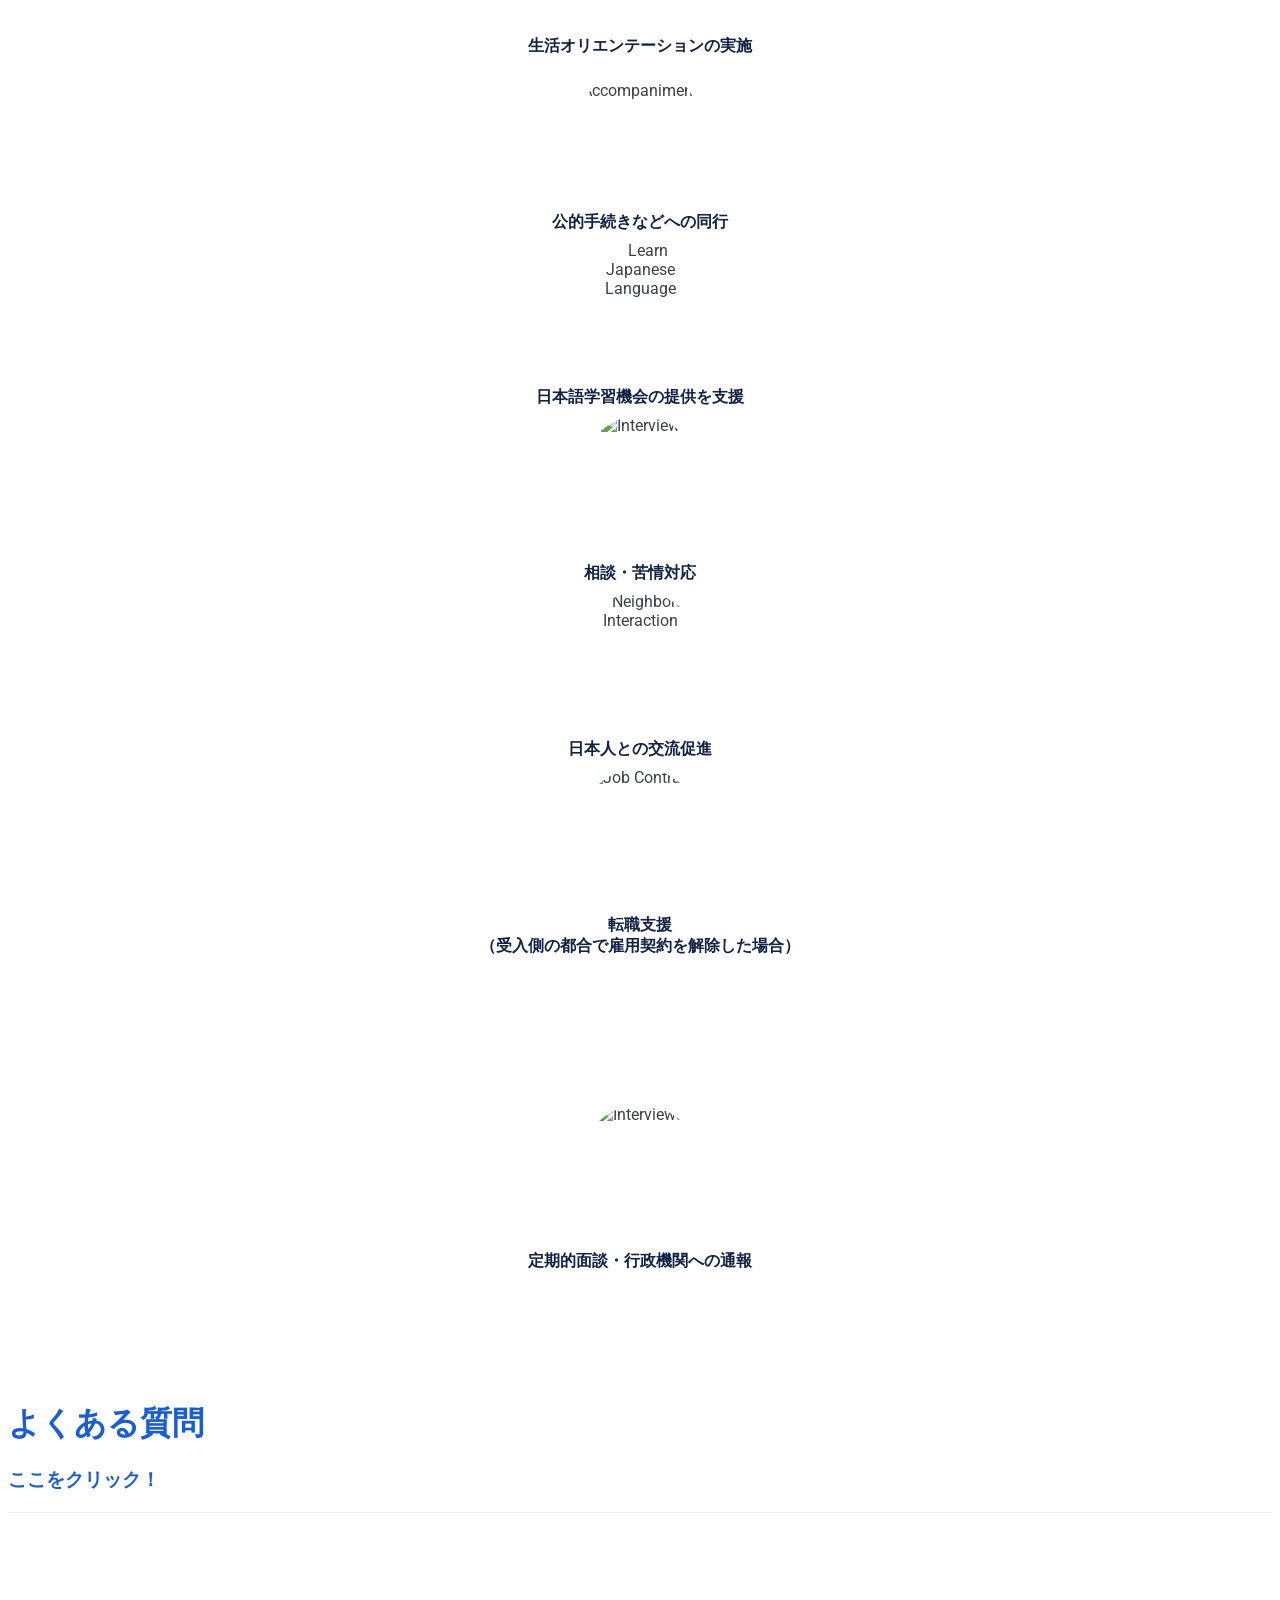
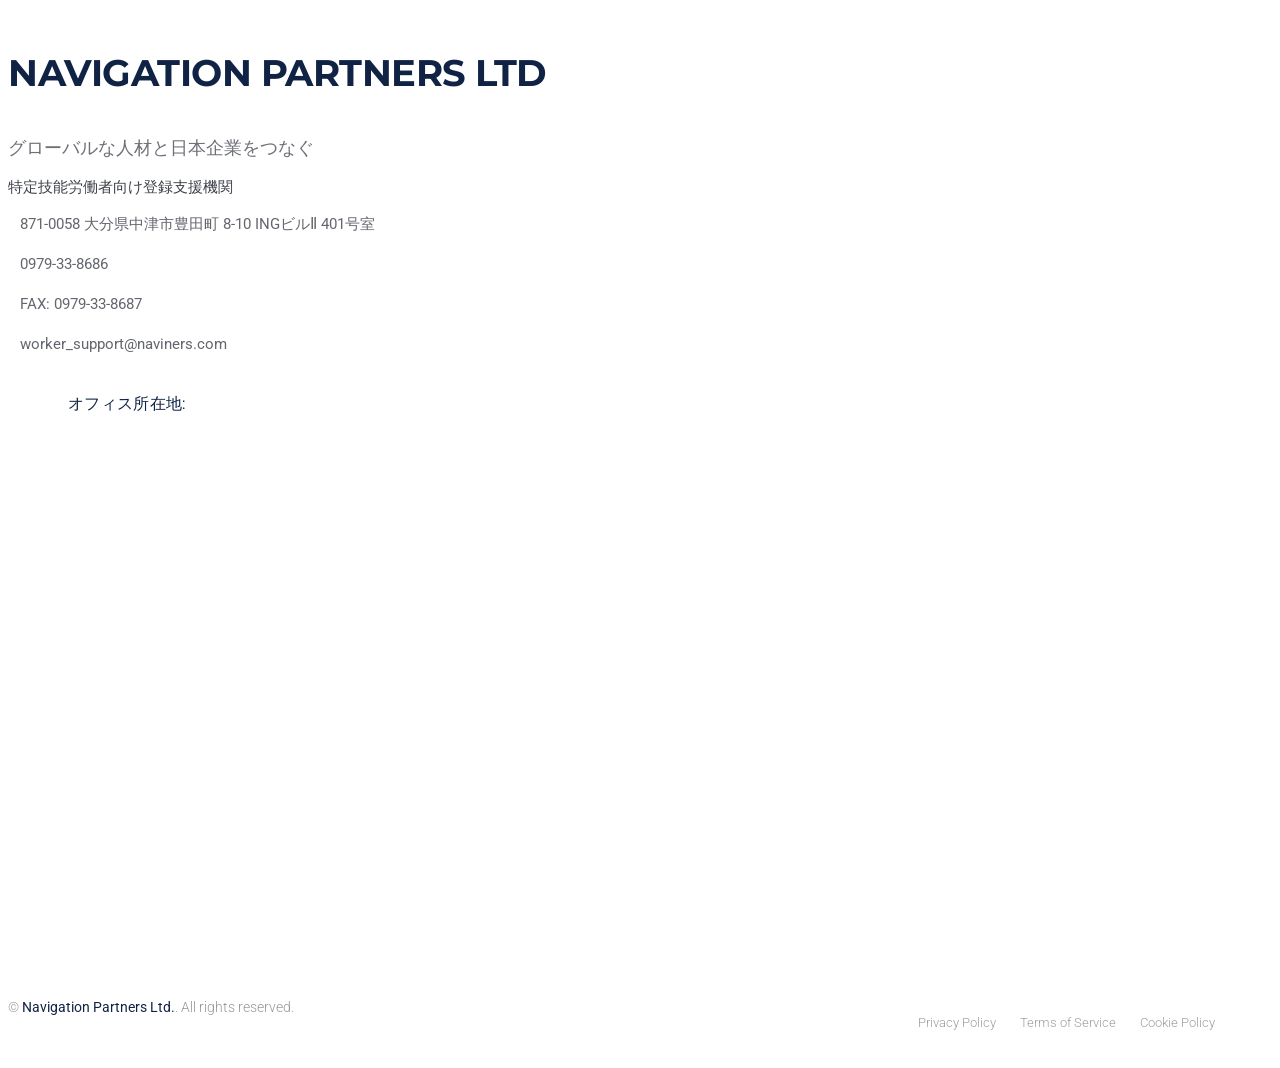
==== commit c45d6d91: "fix translation" ====
--- a/index.html
+++ b/index.html
@@ -181,6 +181,27 @@
         if (attempts++ > 30) clearInterval(checkWidget);
     }, 200);
 })();
+
+function fixCasing() {
+    // Select the main content areas of your site
+    const elements = document.querySelectorAll('p, h1, h2, h3, h4, span, li, a');
+    
+    elements.forEach(el => {
+        // We only want to touch text nodes that have been translated
+        if (el.innerText && el.innerText.length > 0) {
+            let text = el.innerText.trim();
+            // Simple fix: Ensure the first letter is uppercase if it's English/Latin script
+            el.style.textTransform = "none"; 
+        }
+    });
+}
+
+// Run the fix when the language is changed
+document.addEventListener('change', function(e) {
+    if (e.target && e.target.classList.contains('gt_selector')) {
+        setTimeout(fixCasing, 500); // Wait half a second for translation to finish
+    }
+});
 </script>
 
             </li>
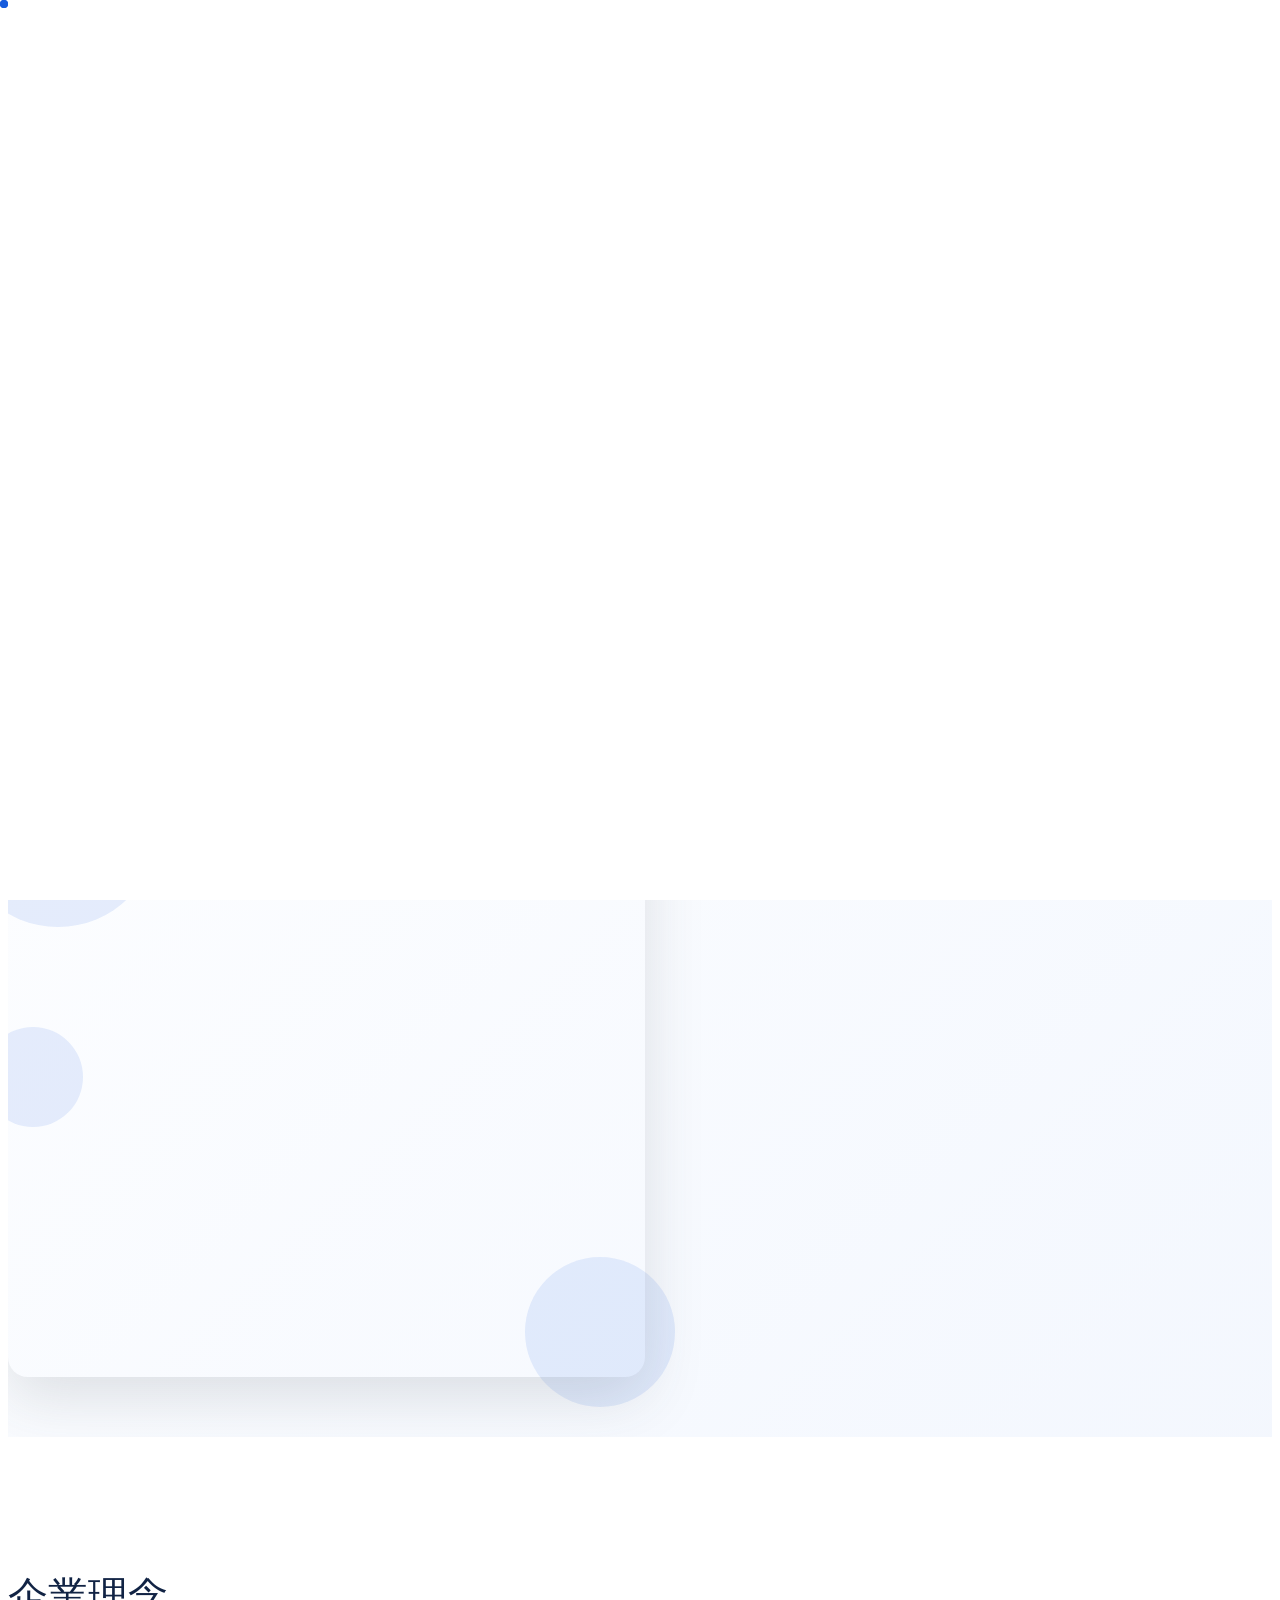
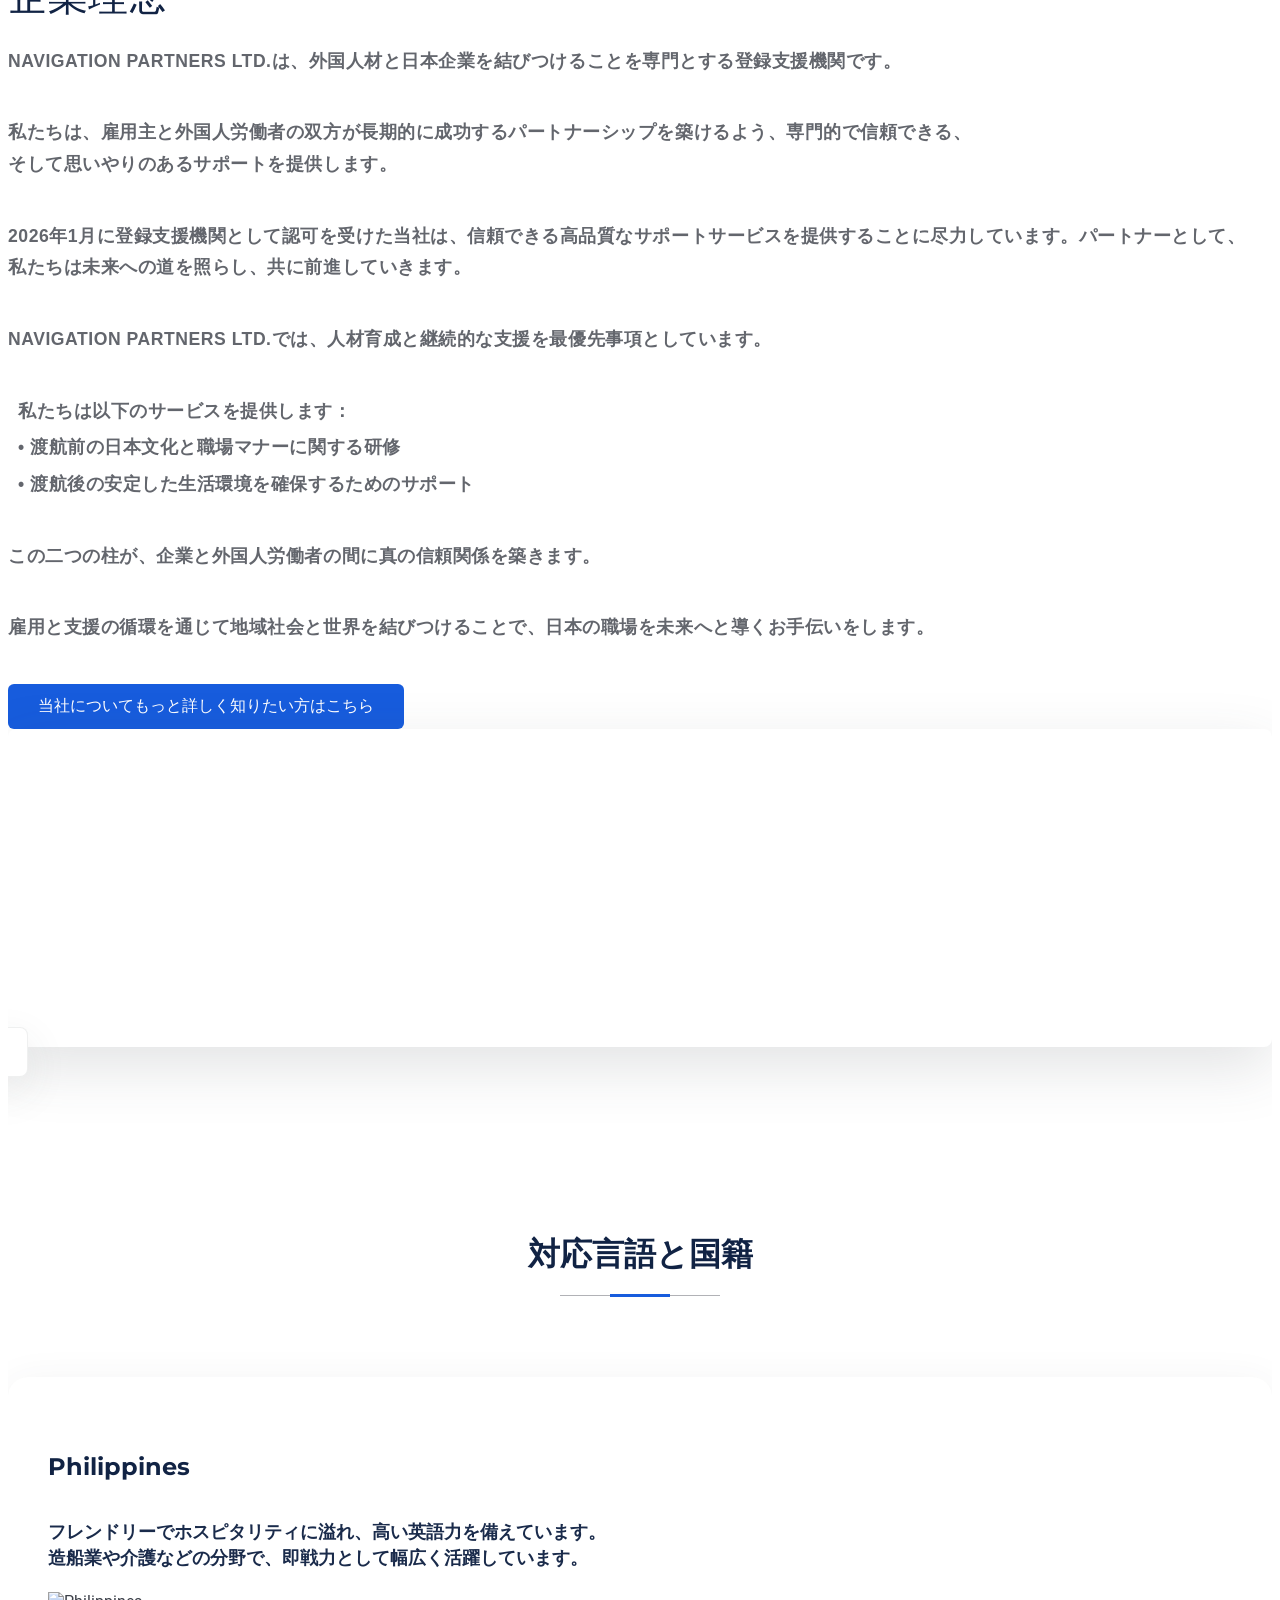
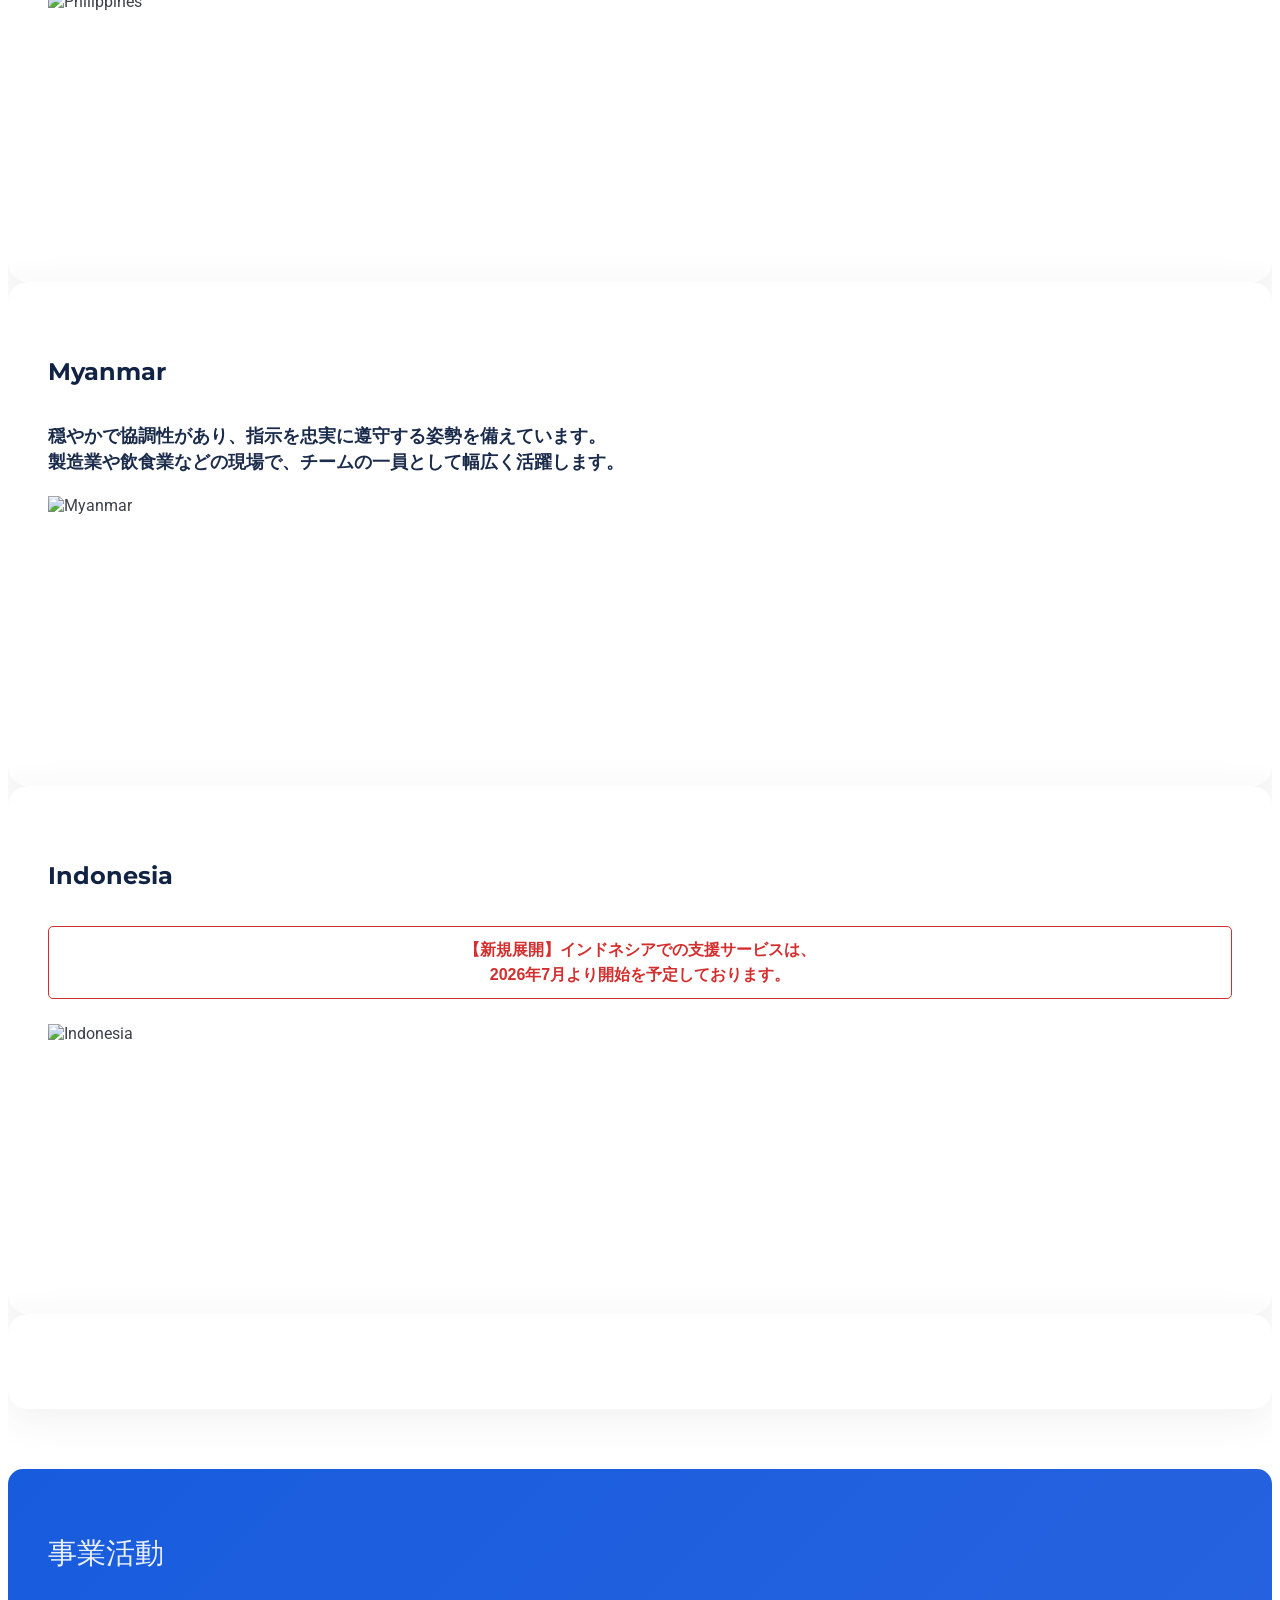
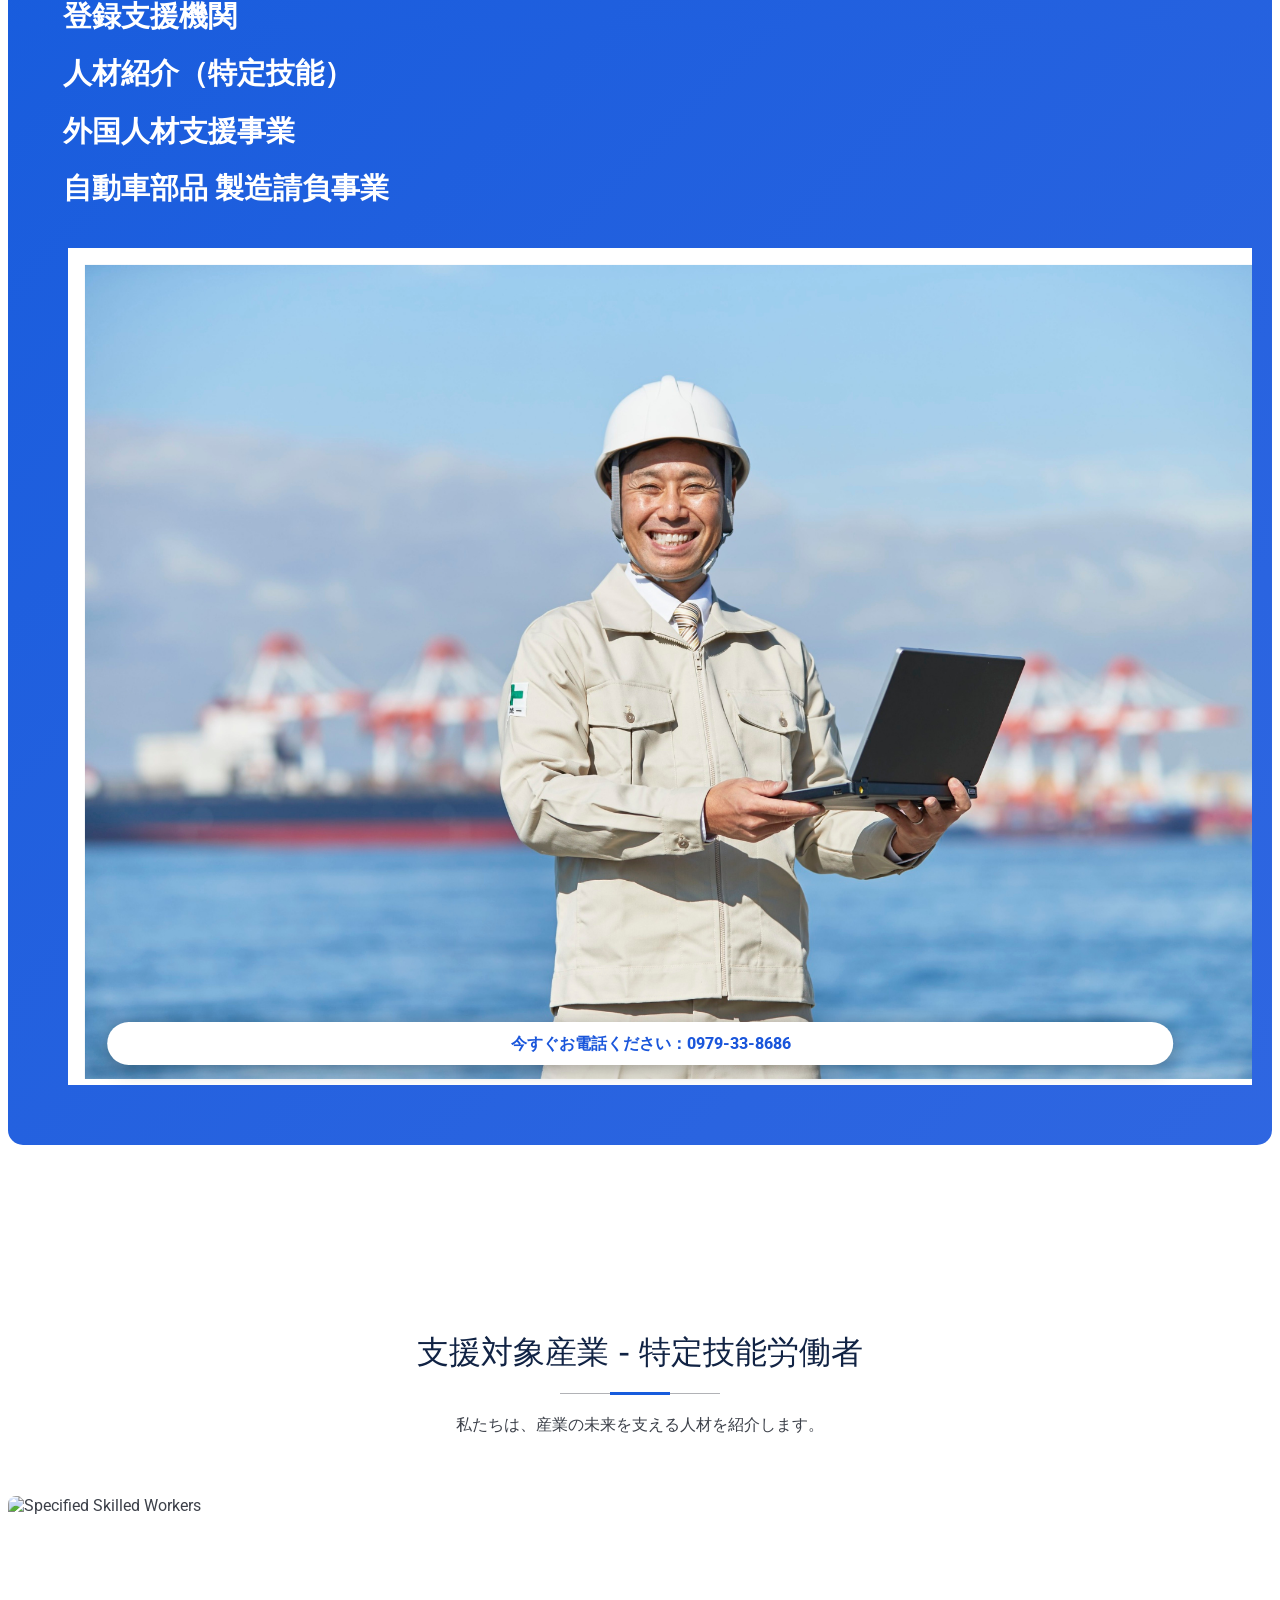
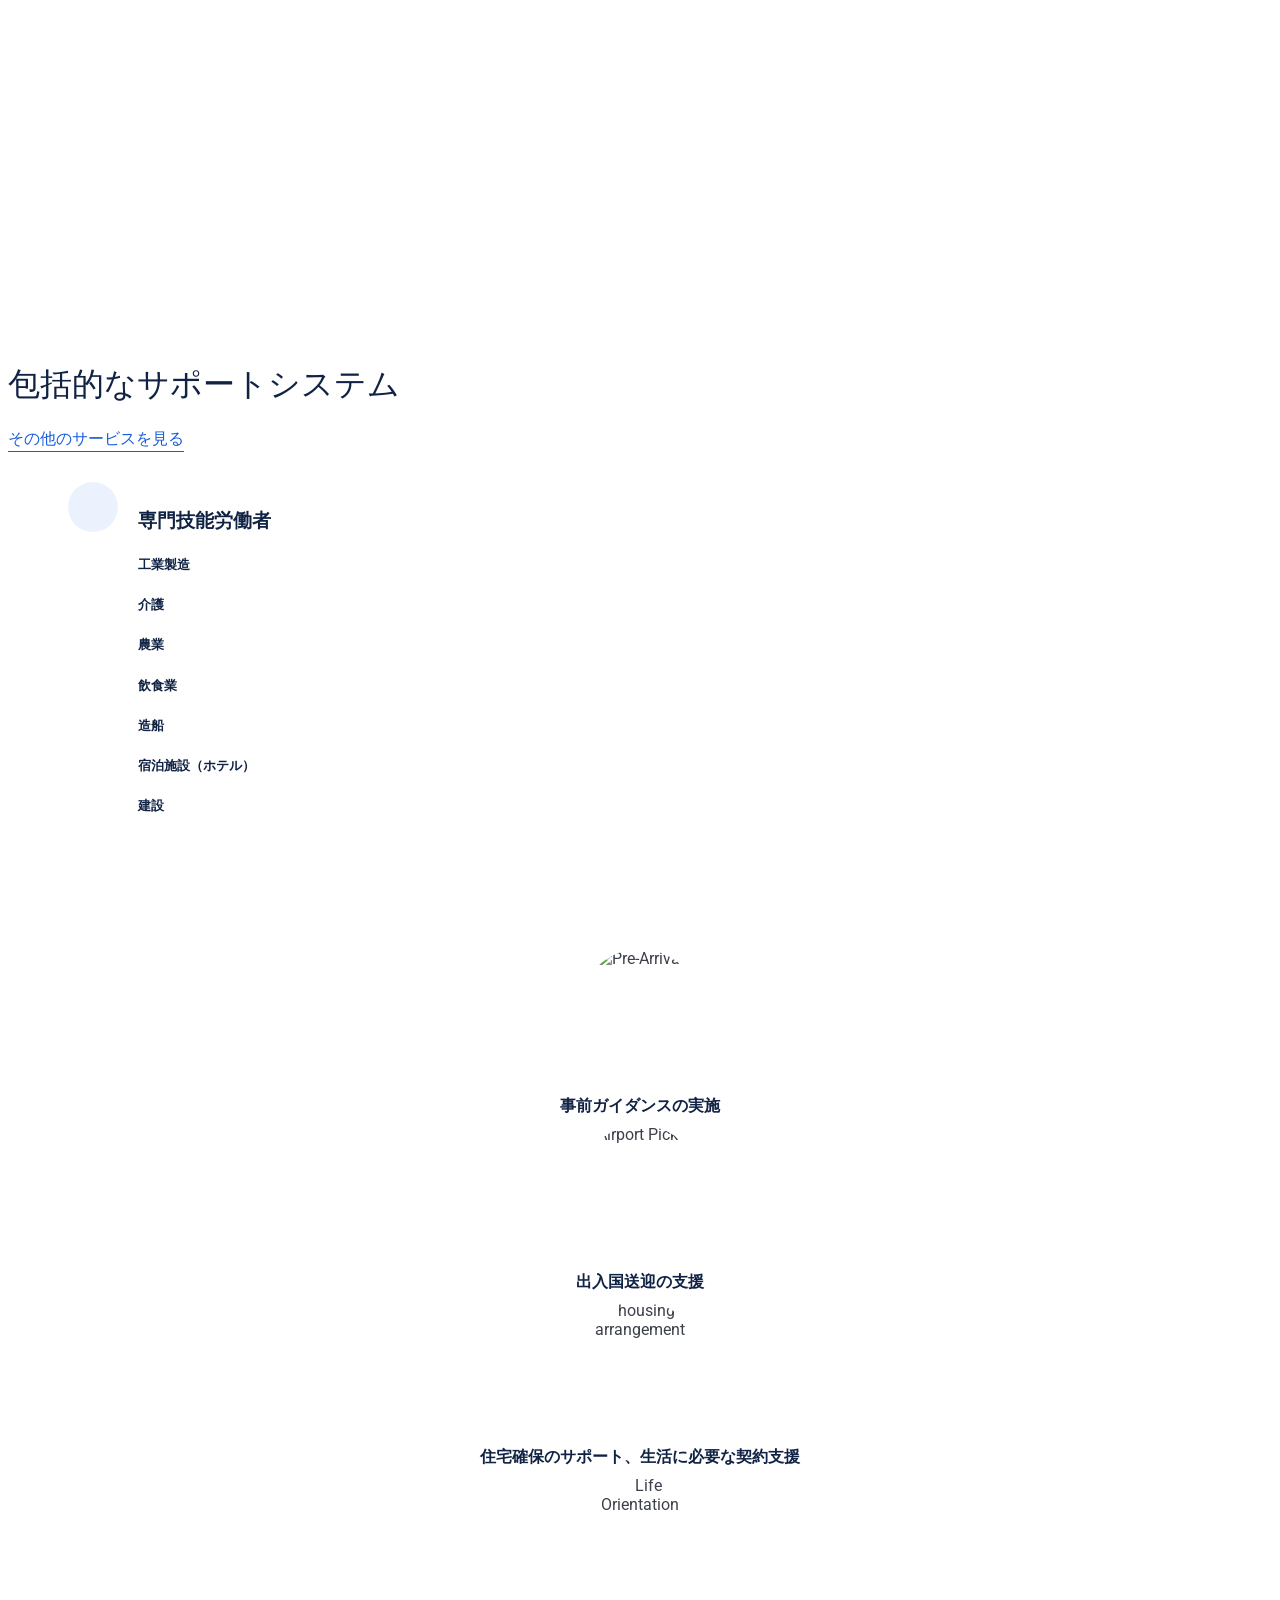
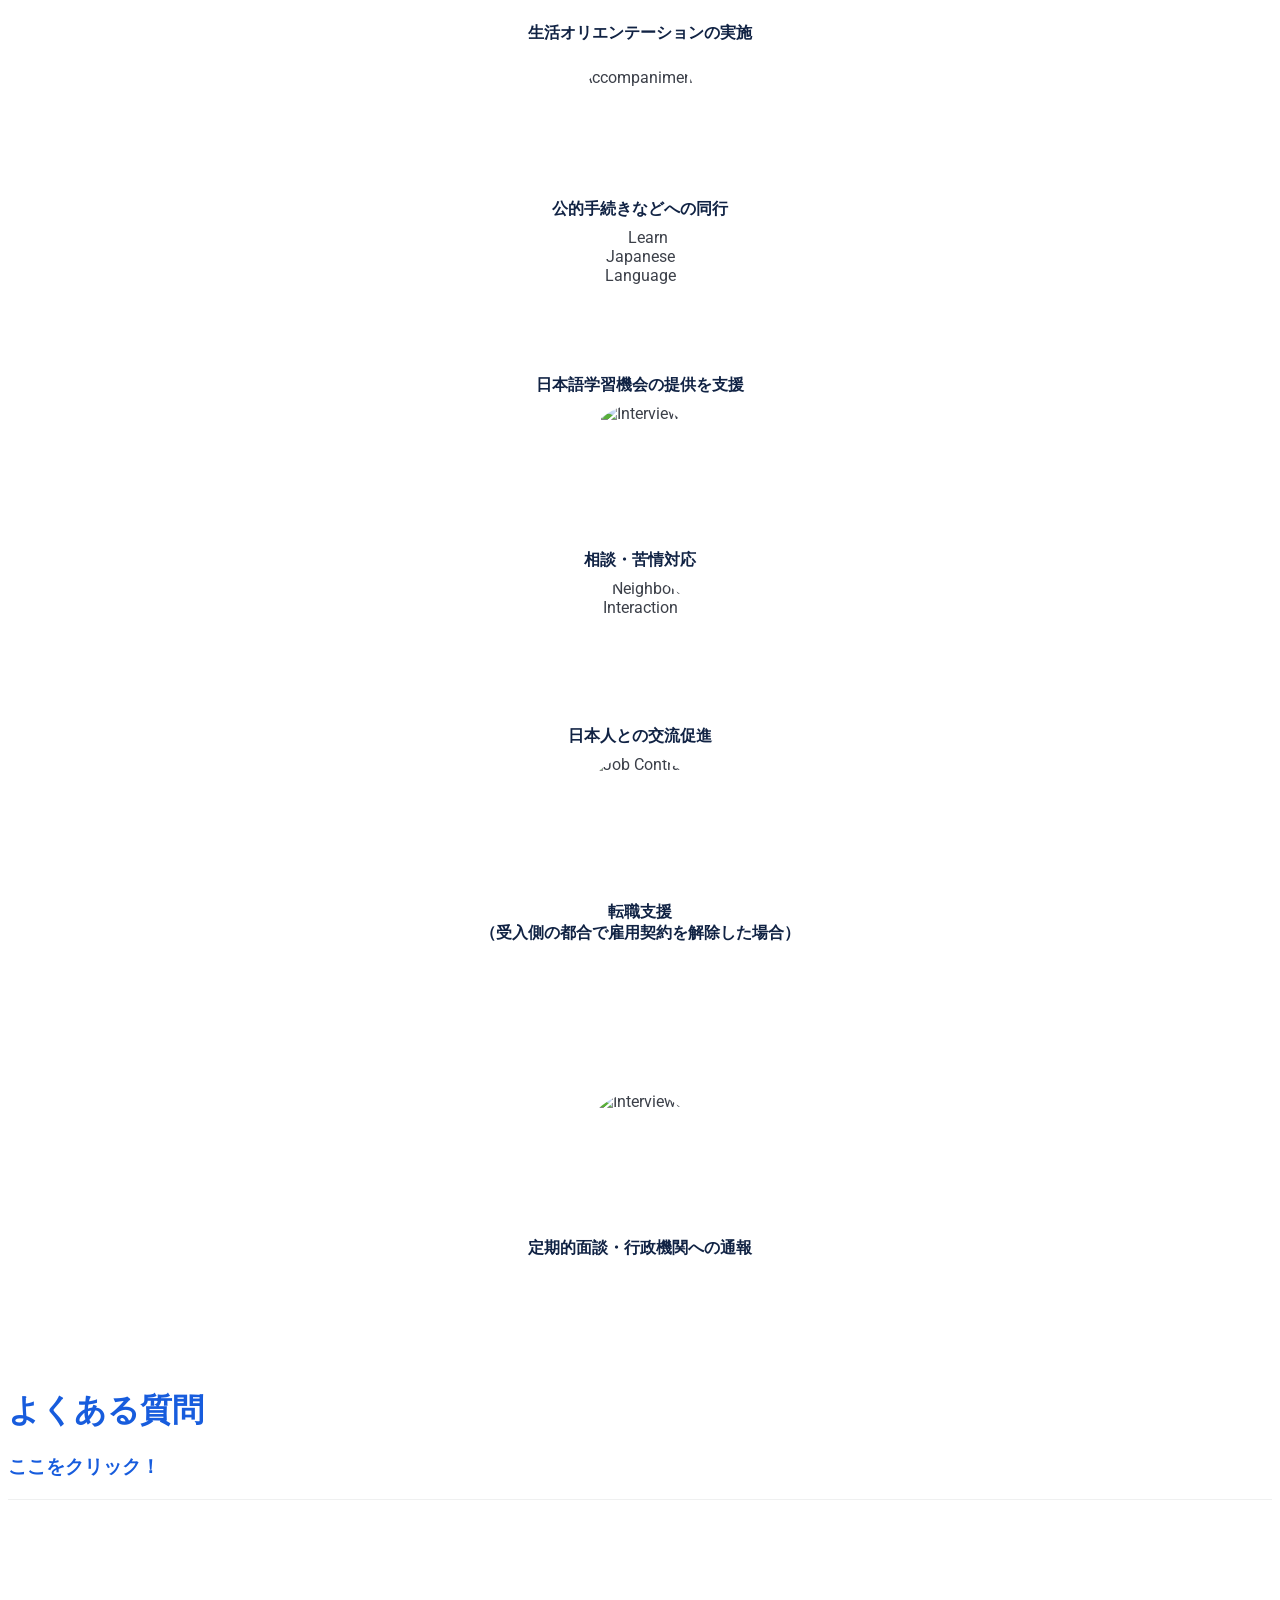
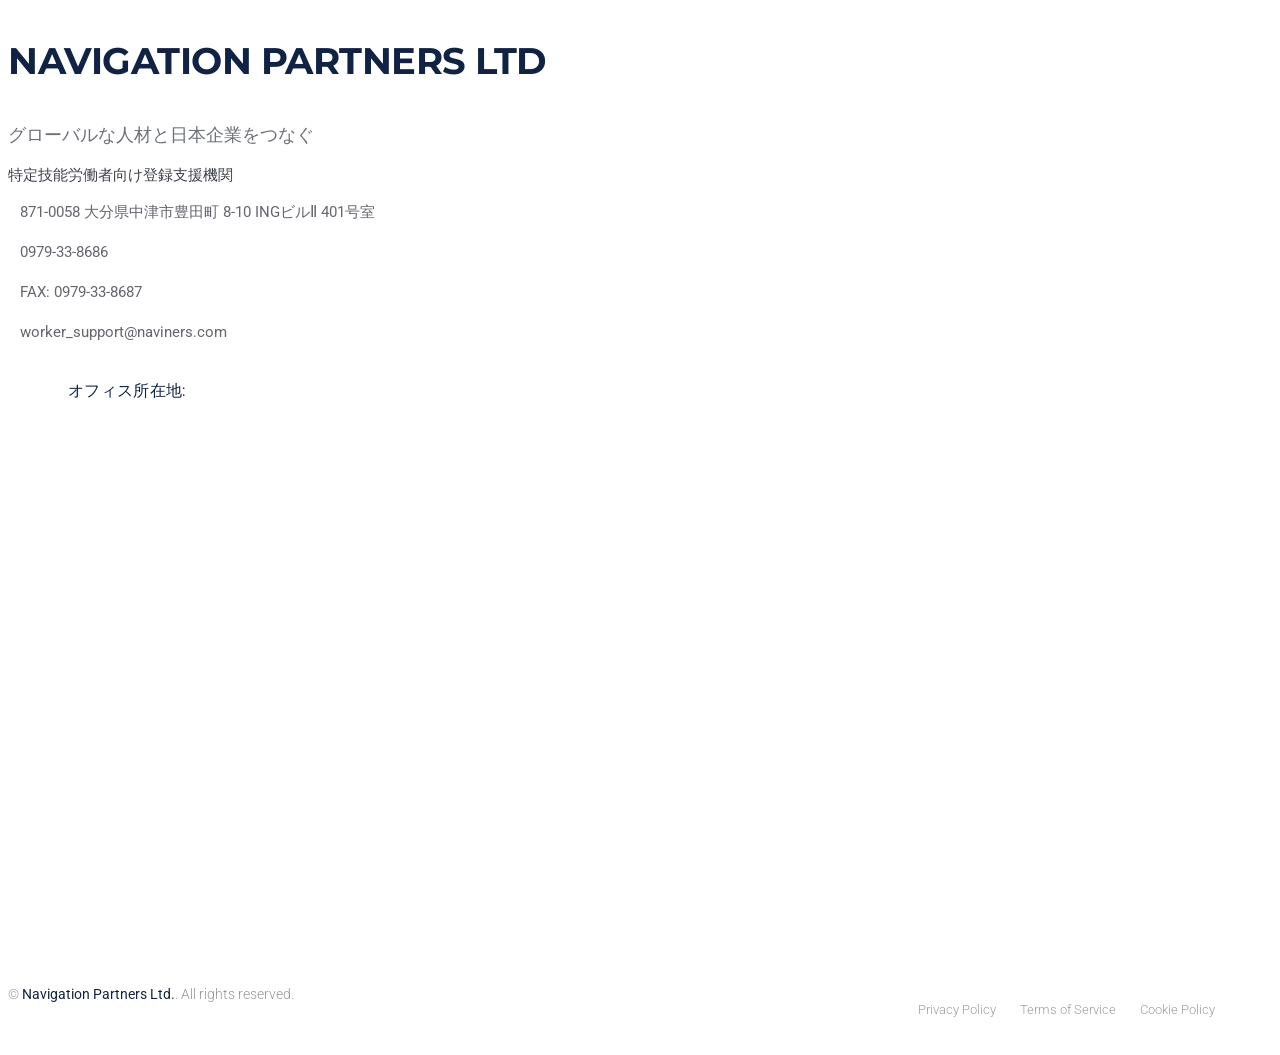
==== commit db047f41: "fix home header" ====
--- a/index.html
+++ b/index.html
@@ -70,7 +70,7 @@
           </div>
         </a> -->
 
-        <a href="index.html" class="logo d-flex align-items-center" style="text-decoration: none;">
+        <!-- <a href="index.html" class="logo d-flex align-items-center" style="text-decoration: none;">
   <img src="assets/img/navpart-logo-2.jpg" alt="Navigation Partners Logo" style="height: auto; max-height: 60px; flex-shrink: 0;">
 
   <div class="d-flex flex-column ms-2" style="max-width: 250px; flex-shrink: 1;">
@@ -88,7 +88,18 @@
     </small>
     
   </div>
-</a>
+</a> -->
+
+<div class="container position-relative d-flex align-items-center justify-content-between">
+        <a href="index.html" class="logo d-flex align-items-center">
+          <img src="assets/img/navpart-logo-2.jpg" alt="Navigation Partners Logo">
+
+          <div class="d-flex flex-column ms-2">
+            <h4 class="sitename mb-0" translate="no" style="line-height: 1.2;">NAVIGATION PARTNERS LTD</h4>
+            <small class="text-muted" style="font-size: 0.85rem;">ナビゲーション パートナーズ有限会社</small>
+            <small class="text-muted" style="font-size: 0.75rem;">登録支援機関登録番号：26登-012962</small>
+          </div>
+        </a>
 
         <nav id="navmenu" class="navmenu">
          <ul>
--- a/assets/css/main.css
+++ b/assets/css/main.css
@@ -6365,3 +6365,21 @@
   padding: 15px;
 }
 
+/* Prevent CSS from forcing case changes on translated text */
+.gtranslate_wrapper, 
+body {
+    text-transform: none !important;
+}
+
+/* Optional: If you have specific headers that MUST be uppercase, 
+   target them specifically rather than globally. */
+
+/* Force the first letter of each list item to be uppercase */
+.service-info h5::first-letter {
+    text-transform: uppercase;
+}
+
+/* Ensure no other weird capitalization is being forced by existing CSS */
+.service-info h5 {
+    text-transform: none;
+}
